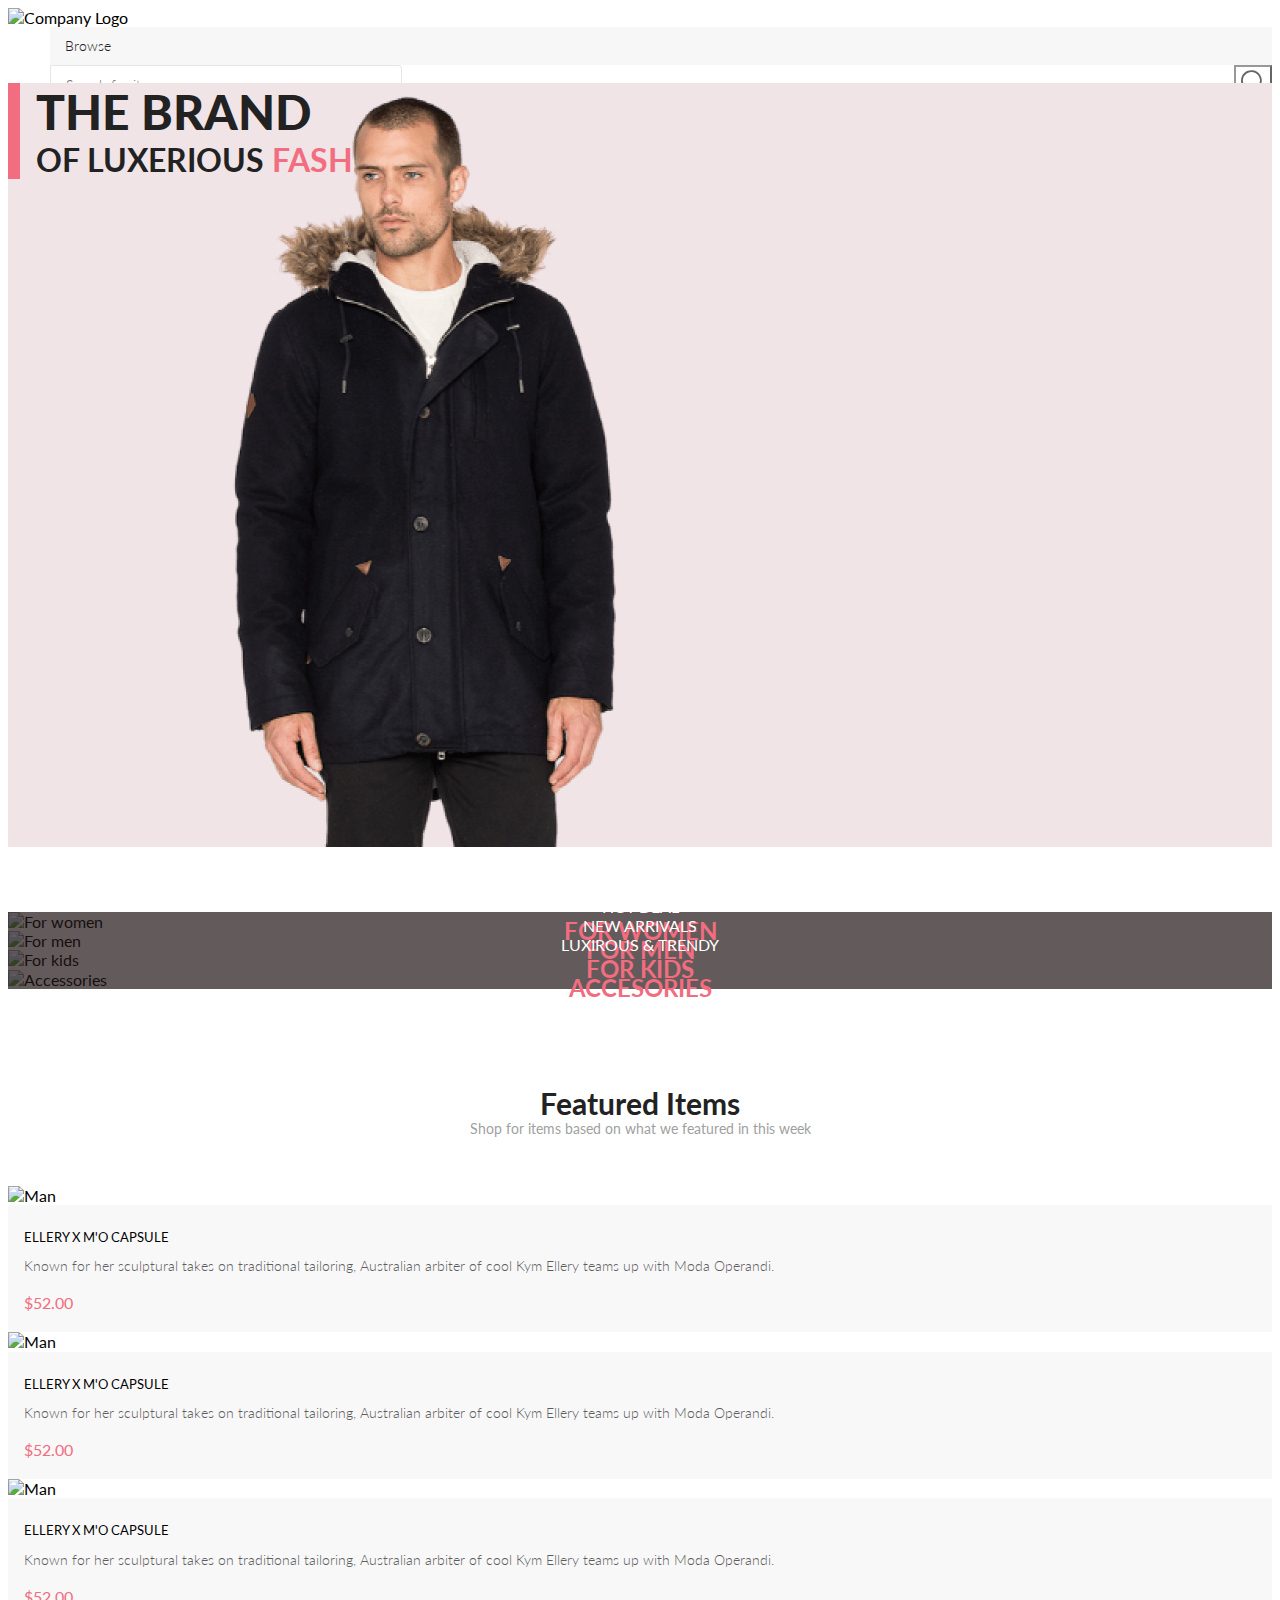
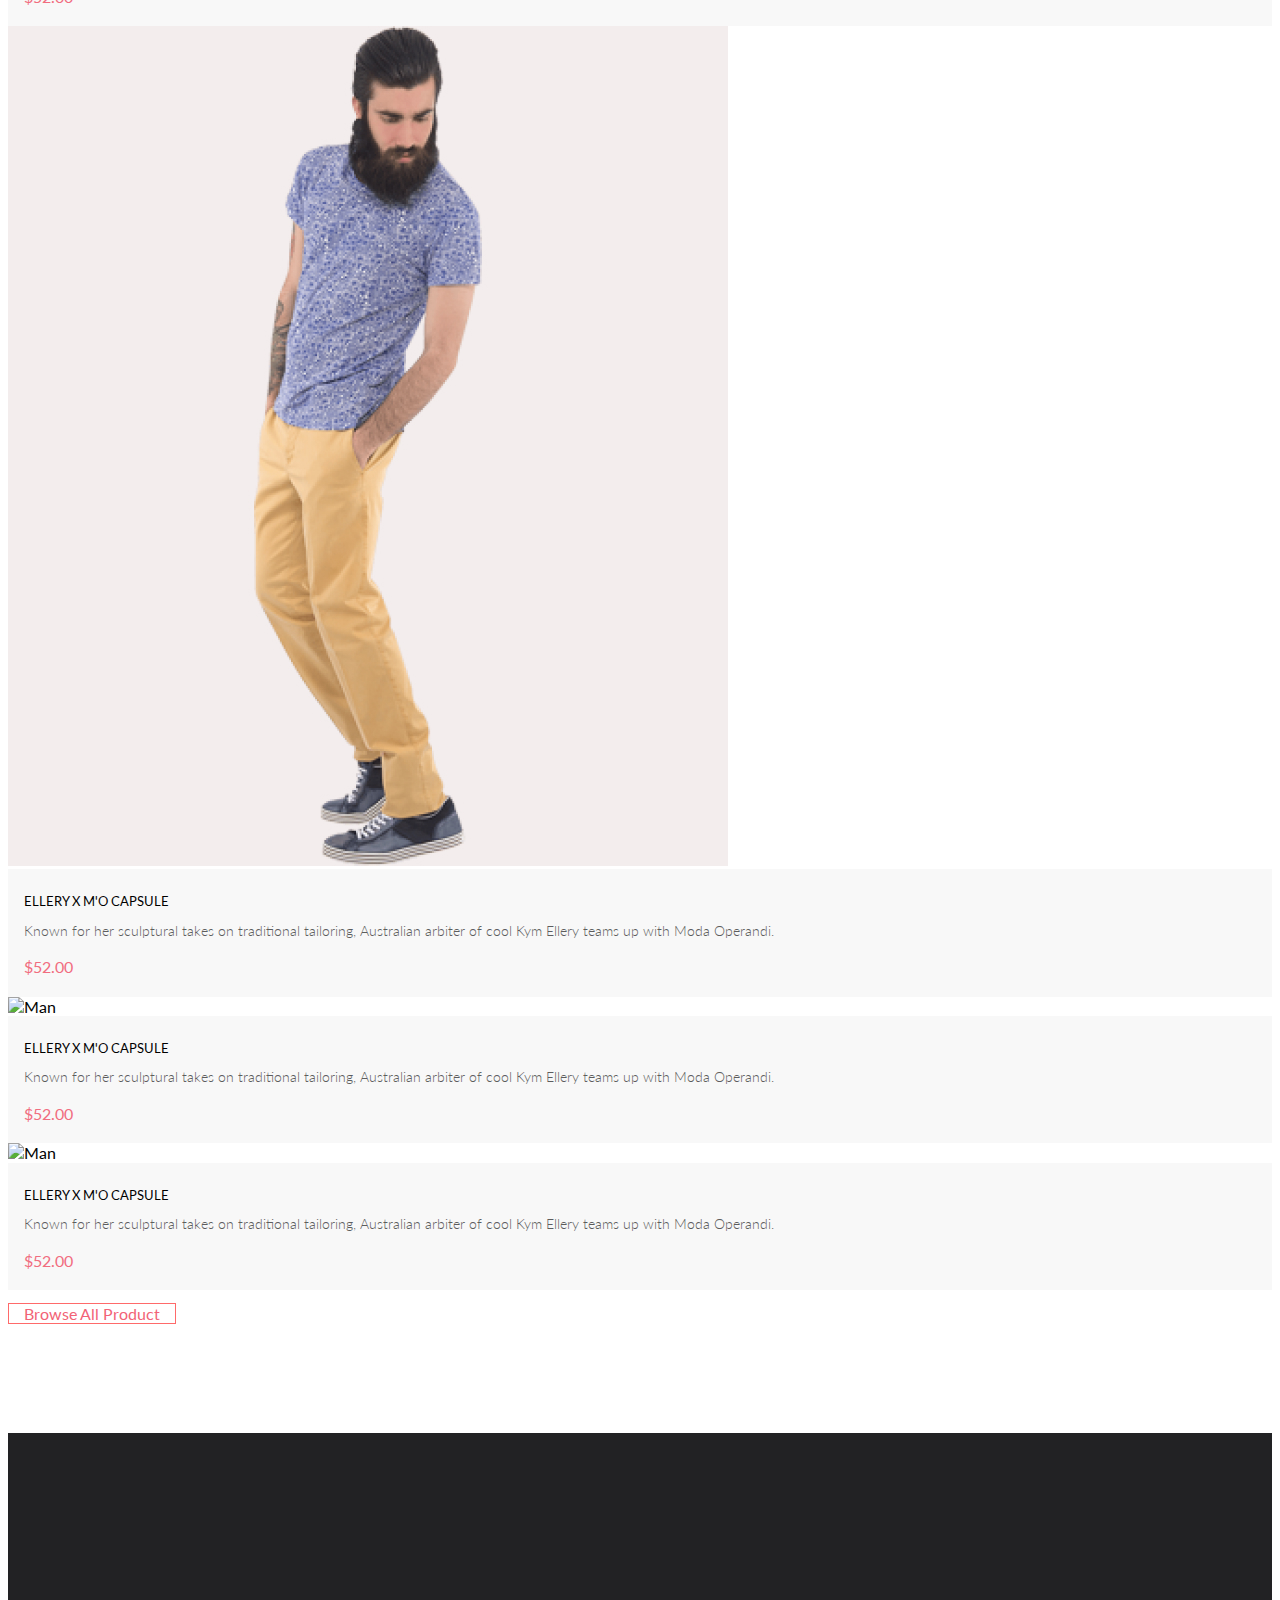
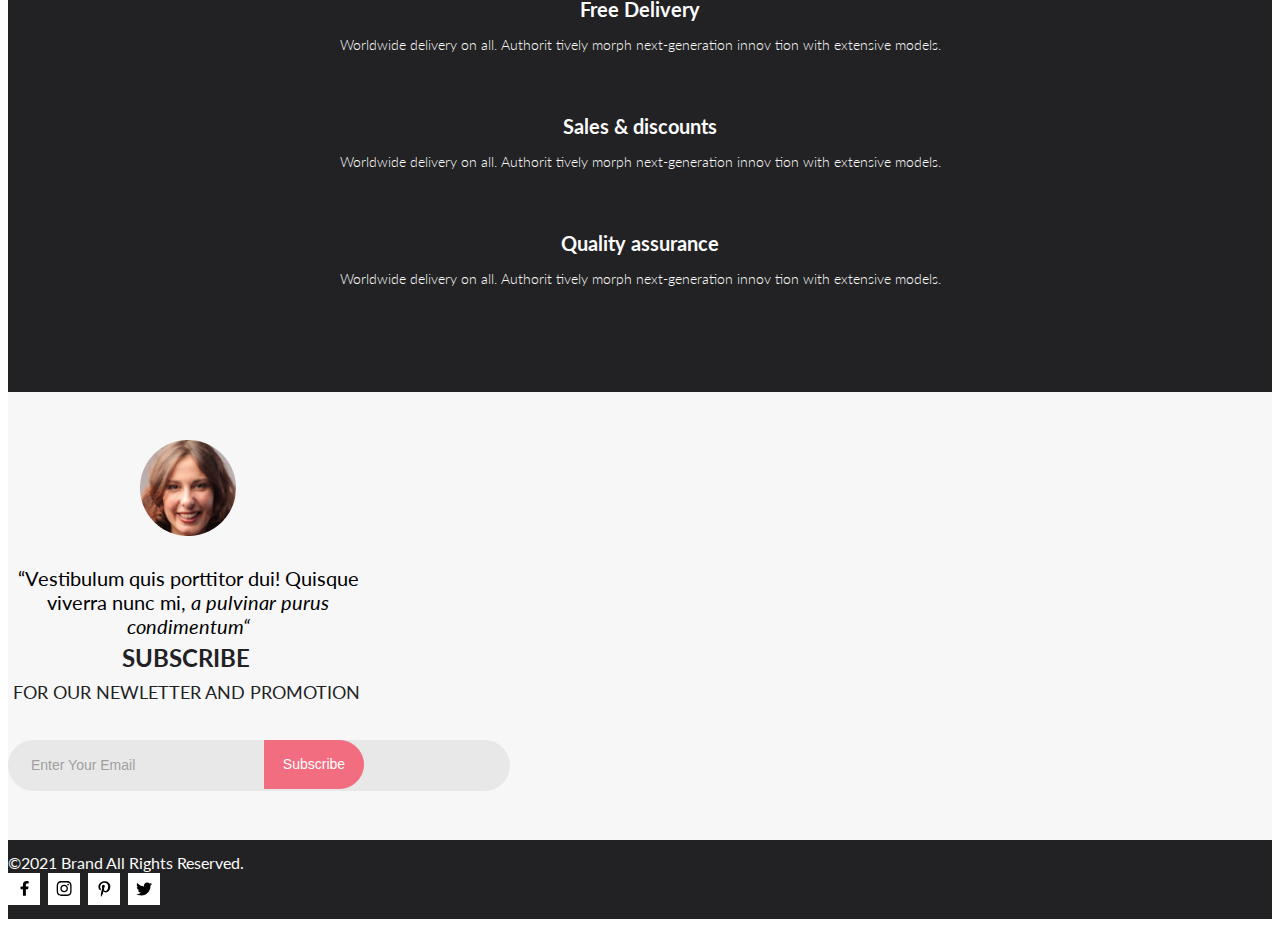
==== index.html @ 7953ea4a "homework2 частично.." ====
<!DOCTYPE html>
<html lang="en">
    <head>
        <meta charset="UTF-8" />
        <meta http-equiv="X-UA-Compatible" content="IE=edge" />
        <meta name="viewport" content="width=device-width, initial-scale=1.0" />
        <title>Shop</title>

        <link rel="preconnect" href="https://fonts.googleapis.com" />
        <link rel="preconnect" href="https://fonts.gstatic.com" crossorigin />
        <link
            href="https://fonts.googleapis.com/css2?family=Lato:ital,wght@0,300;0,400;0,700;0,900;1,400&family=Roboto&display=swap"
            rel="stylesheet"
        />
        <link href="https://fonts.googleapis.com/icon?family=Material+Icons"
              rel="stylesheet">
        <link
            href="https://cdn.jsdelivr.net/npm/bootstrap@5.1.3/dist/css/bootstrap.min.css"
            rel="stylesheet"
            integrity="sha384-1BmE4kWBq78iYhFldvKuhfTAU6auU8tT94WrHftjDbrCEXSU1oBoqyl2QvZ6jIW3"
            crossorigin="anonymous"
        />
        <link rel="stylesheet" href="assets/css/normalize.css" />
        <link rel="stylesheet" href="assets/css/style.css" />
        <link rel="stylesheet" href="assets/css/responsive.css" />
    </head>
    <body>
        <div class="page-wrapper">
            <header class="header d-flex align-items-center">
                <div class="container-xl d-flex justify-content-between">
                    <div class="header_left d-flex align-items-end">
                        <a href="index.html" class="logo">
                            <img
                                src="assets/img/elements/logo.png"
                                alt="Company Logo"
                                class="img-fluid"
                            />
                        </a>

                        <div class="search-box d-flex align-items-end">
                            <div class="search-cat-dropdown">
                                <span class="cat-dropdown_title">Browse</span>
                                <div class="cat-dropdown_menu">
                                    <ul class="category-list">
                                        <li class="category-list_item title">
                                            <span>MAN</span>
                                        </li>
                                        <li class="category-list_item">
                                            <a href="">Accessories</a>
                                        </li>
                                        <li class="category-list_item">
                                            <a href="">Bags</a>
                                        </li>
                                        <li class="category-list_item">
                                            <a href="">Denim</a>
                                        </li>
                                        <li class="category-list_item">
                                            <a href="">T-Shirts</a>
                                        </li>

                                        <li class="category-list_item title">
                                            <span>WOMAN</span>
                                        </li>
                                        <li class="category-list_item">
                                            <a href="">Accessories</a>
                                        </li>
                                        <li class="category-list_item">
                                            <a href="">Jackets & Coats</a>
                                        </li>
                                        <li class="category-list_item">
                                            <a href="">Polos</a>
                                        </li>
                                        <li class="category-list_item">
                                            <a href="">T-Shirts</a>
                                        </li>
                                        <li class="category-list_item">
                                            <a href="">Shirts</a>
                                        </li>

                                        <li class="category-list_item title">
                                            <span>KIDS</span>
                                        </li>
                                        <li class="category-list_item">
                                            <a href="">Accessories</a>
                                        </li>
                                        <li class="category-list_item">
                                            <a href="">Jackets & Coats</a>
                                        </li>
                                        <li class="category-list_item">
                                            <a href="">Polos</a>
                                        </li>
                                        <li class="category-list_item">
                                            <a href="">T-Shirts</a>
                                        </li>
                                        <li class="category-list_item">
                                            <a href="">Shirts</a>
                                        </li>
                                        <li class="category-list_item">
                                            <a href="">Bags</a>
                                        </li>
                                    </ul>
                                </div>
                            </div>
                            <form action="#" class="search-form">
                                <input type="text" placeholder="Search for item...">
                                <button type="submit"></button>
                            </form>
                        </div>
                    </div>

                    <div class="header_right d-flex align-items-end">
                        <span class="menu-btn"></span>
                        <a
                            href="registration.html"
                            class="account-link d-none d-sm-flex"
                        ></a>
                        <a href="cart.html" class="cart-link d-none d-sm-flex">
                            <span class="cart-link_count">5</span>
                        </a>
                    </div>
                </div>

                <nav class="main-menu">
                    <span class="main-menu_title">MENU</span>
                    <span class="close-btn"></span>
                    <ul class="category-list">
                        <li class="category-list_item title">
                            <span>MAN</span>
                        </li>
                        <li class="category-list_item">
                            <a href="">Accessories</a>
                        </li>
                        <li class="category-list_item">
                            <a href="">Bags</a>
                        </li>
                        <li class="category-list_item">
                            <a href="">Denim</a>
                        </li>
                        <li class="category-list_item">
                            <a href="">T-Shirts</a>
                        </li>

                        <li class="category-list_item title">
                            <span>WOMAN</span>
                        </li>
                        <li class="category-list_item">
                            <a href="">Accessories</a>
                        </li>
                        <li class="category-list_item">
                            <a href="">Jackets & Coats</a>
                        </li>
                        <li class="category-list_item">
                            <a href="">Polos</a>
                        </li>
                        <li class="category-list_item">
                            <a href="">T-Shirts</a>
                        </li>
                        <li class="category-list_item">
                            <a href="">Shirts</a>
                        </li>

                        <li class="category-list_item title">
                            <span>KIDS</span>
                        </li>
                        <li class="category-list_item">
                            <a href="">Accessories</a>
                        </li>
                        <li class="category-list_item">
                            <a href="">Jackets & Coats</a>
                        </li>
                        <li class="category-list_item">
                            <a href="">Polos</a>
                        </li>
                        <li class="category-list_item">
                            <a href="">T-Shirts</a>
                        </li>
                        <li class="category-list_item">
                            <a href="">Shirts</a>
                        </li>
                        <li class="category-list_item">
                            <a href="">Bags</a>
                        </li>
                    </ul>
                </nav>
            </header>
            <main class="page-container">
                <section class="page-top">
                    <div class="container-xl height-100">
                        <div class="row g-0 height-100">
                            <div class="col-sm-6 d-none d-sm-flex page-top_img">
                                <img
                                    src="assets/img/content/man1.png"
                                    alt="Man"
                                    class="img-fluid"
                                />
                            </div>

                            <div class="col-sm-6 d-flex align-items-center">
                                <div class="page-top_header">
                                    <h1>THE BRAND</h1>
                                    <span>OF LUXERIOUS <i>FASHION</i></span>
                                </div>
                            </div>
                        </div>
                    </div>
                </section>

                <section class="accent-box">
                    <div class="container-xl">
                        <div class="row">
                            <div class="col-sm-4">
                                <a href="" class="accent-box_item">
                                    <img
                                        src="assets/img/content/forwomen.jpg"
                                        alt="For women"
                                        class="img-fluid"
                                    />
                                    <span class="title">
                                        <span>30% OFF</span>
                                        <h2>FOR WOMEN</h2>
                                    </span>
                                </a>
                            </div>

                            <div class="col-sm-4">
                                <a href="" class="accent-box_item">
                                    <img
                                        src="assets/img/content/formen.jpg"
                                        alt="For men"
                                        class="img-fluid"
                                    />
                                    <span class="title">
                                        <span>HOT DEAL</span>
                                        <h2>FOR MEN</h2>
                                    </span>
                                </a>
                            </div>

                            <div class="col-sm-4">
                                <a href="" class="accent-box_item">
                                    <img
                                        src="assets/img/content/forkids.jpg"
                                        alt="For kids"
                                        class="img-fluid"
                                    />
                                    <span class="title">
                                        <span>NEW ARRIVALS</span>
                                        <h2>FOR kids</h2>
                                    </span>
                                </a>
                            </div>

                            <div class="col-12">
                                <a href="" class="accent-box_item">
                                    <img
                                        src="assets/img/content/accessories.jpg"
                                        alt="Accessories"
                                        class="img-fluid"
                                    />
                                    <span class="title">
                                        <span>LUXIROUS & TRENDY</span>
                                        <h2>ACCESORIES</h2>
                                    </span>
                                </a>
                            </div>
                        </div>
                    </div>
                </section>

                <section class="featured-box">
                    <div class="container-xl">
                        <h2 class="featured-box_title">Featured Items</h2>
                        <span class="featured-box_subtitle">
                            Shop for items based on what we featured in this
                            week
                        </span>
                        <div class="row">
                            <div class="col-sm-6 col-md-4">
                                <div class="product-card">
                                    <div class="product-card_img">
                                        <div class="overlay">
                                            <button
                                                type="button"
                                                class="product-card_btn"
                                            >
                                                Add to Cart
                                            </button>
                                        </div>
                                        <img
                                            src="assets/img/content/man2.jpg"
                                            alt="Man"
                                            class="img-fluid"
                                        />
                                    </div>

                                    <a
                                        href="catalog/detail.html"
                                        class="product-card_descr"
                                    >
                                        <span class="title">
                                            ELLERY X M'O CAPSULE
                                        </span>
                                        <p>
                                            Known for her sculptural takes on
                                            traditional tailoring, Australian
                                            arbiter of cool Kym Ellery teams up
                                            with Moda Operandi.
                                        </p>
                                        <span class="price">$52.00</span>
                                    </a>
                                </div>
                            </div>
                            <div class="col-sm-6 col-md-4">
                                <div class="product-card">
                                    <div class="product-card_img">
                                        <div class="overlay">
                                            <button
                                                type="button"
                                                class="product-card_btn"
                                            >
                                                Add to Cart
                                            </button>
                                        </div>
                                        <img
                                            src="assets/img/content/women1.jpg"
                                            alt="Man"
                                            class="img-fluid"
                                        />
                                    </div>

                                    <a
                                        href="catalog/detail.html"
                                        class="product-card_descr"
                                    >
                                        <span class="title">
                                            ELLERY X M'O CAPSULE
                                        </span>
                                        <p>
                                            Known for her sculptural takes on
                                            traditional tailoring, Australian
                                            arbiter of cool Kym Ellery teams up
                                            with Moda Operandi.
                                        </p>
                                        <span class="price">$52.00</span>
                                    </a>
                                </div>
                            </div>
                            <div class="col-sm-6 col-md-4">
                                <div class="product-card">
                                    <div class="product-card_img">
                                        <div class="overlay">
                                            <button
                                                type="button"
                                                class="product-card_btn"
                                            >
                                                Add to Cart
                                            </button>
                                        </div>
                                        <img
                                            src="assets/img/content/man3.jpg"
                                            alt="Man"
                                            class="img-fluid"
                                        />
                                    </div>

                                    <a
                                        href="catalog/detail.html"
                                        class="product-card_descr"
                                    >
                                        <span class="title">
                                            ELLERY X M'O CAPSULE
                                        </span>
                                        <p>
                                            Known for her sculptural takes on
                                            traditional tailoring, Australian
                                            arbiter of cool Kym Ellery teams up
                                            with Moda Operandi.
                                        </p>
                                        <span class="price">$52.00</span>
                                    </a>
                                </div>
                            </div>
                            <div class="col-sm-6 col-md-4">
                                <div class="product-card">
                                    <div class="product-card_img">
                                        <div class="overlay">
                                            <button
                                                type="button"
                                                class="product-card_btn"
                                            >
                                                Add to Cart
                                            </button>
                                        </div>
                                        <img
                                            src="assets/img/content/man4.jpg"
                                            alt="Man"
                                            class="img-fluid"
                                        />
                                    </div>

                                    <a
                                        href="catalog/detail.html"
                                        class="product-card_descr"
                                    >
                                        <span class="title">
                                            ELLERY X M'O CAPSULE
                                        </span>
                                        <p>
                                            Known for her sculptural takes on
                                            traditional tailoring, Australian
                                            arbiter of cool Kym Ellery teams up
                                            with Moda Operandi.
                                        </p>
                                        <span class="price">$52.00</span>
                                    </a>
                                </div>
                            </div>
                            <div class="col-sm-6 col-md-4">
                                <div class="product-card">
                                    <div class="product-card_img">
                                        <div class="overlay">
                                            <button
                                                type="button"
                                                class="product-card_btn"
                                            >
                                                Add to Cart
                                            </button>
                                        </div>
                                        <img
                                            src="assets/img/content/women2.jpg"
                                            alt="Man"
                                            class="img-fluid"
                                        />
                                    </div>

                                    <a
                                        href="catalog/detail.html"
                                        class="product-card_descr"
                                    >
                                        <span class="title">
                                            ELLERY X M'O CAPSULE
                                        </span>
                                        <p>
                                            Known for her sculptural takes on
                                            traditional tailoring, Australian
                                            arbiter of cool Kym Ellery teams up
                                            with Moda Operandi.
                                        </p>
                                        <span class="price">$52.00</span>
                                    </a>
                                </div>
                            </div>
                            <div class="col-sm-6 col-md-4">
                                <div class="product-card">
                                    <div class="product-card_img">
                                        <div class="overlay">
                                            <button
                                                type="button"
                                                class="product-card_btn"
                                            >
                                                Add to Cart
                                            </button>
                                        </div>
                                        <img
                                            src="assets/img/content/women3.jpg"
                                            alt="Man"
                                            class="img-fluid"
                                        />
                                    </div>

                                    <a
                                        href="catalog/detail.html"
                                        class="product-card_descr"
                                    >
                                        <span class="title">
                                            ELLERY X M'O CAPSULE
                                        </span>
                                        <p>
                                            Known for her sculptural takes on
                                            traditional tailoring, Australian
                                            arbiter of cool Kym Ellery teams up
                                            with Moda Operandi.
                                        </p>
                                        <span class="price">$52.00</span>
                                    </a>
                                </div>
                            </div>

                            <div class="col-12 d-flex justify-content-center">
                                <a
                                    href="catalog/index.html"
                                    class="view-all-link"
                                >
                                    Browse All Product
                                </a>
                            </div>
                        </div>
                    </div>
                </section>

                <section class="benefits-box">
                    <div class="container-xl">
                        <div class="row">
                            <div class="col-md-4 benefits-box_item delivery">
                                <h3>Free Delivery</h3>
                                <p>
                                    Worldwide delivery on all. Authorit tively
                                    morph next-generation innov tion with
                                    extensive models.
                                </p>
                            </div>

                            <div class="col-md-4 benefits-box_item sales">
                                <h3>Sales & discounts</h3>
                                <p>
                                    Worldwide delivery on all. Authorit tively
                                    morph next-generation innov tion with
                                    extensive models.
                                </p>
                            </div>

                            <div class="col-md-4 benefits-box_item quality">
                                <h3>Quality assurance</h3>
                                <p>
                                    Worldwide delivery on all. Authorit tively
                                    morph next-generation innov tion with
                                    extensive models.
                                </p>
                            </div>
                        </div>
                    </div>
                </section>
            </main>
        </div>
        <footer class="footer">
            <div class="footer_main">
                <div class="container-xl">
                    <div class="row">
                        <div class="col-md-6 d-flex justify-content-center">
                            <div class="about-us">
                                <img
                                    src="assets/img/content/Intersect.png"
                                    alt=""
                                />
                                <p>
                                    “Vestibulum quis porttitor dui! Quisque
                                    viverra nunc mi,
                                    <em>a pulvinar purus condimentum“</em>
                                </p>
                            </div>
                        </div>
                        <div
                            class="col-md-6 d-flex justify-content-center align-items-end"
                        >
                            <div class="subscribe">
                                <h4>SUBSCRIBE</h4>
                                <p>FOR OUR NEWLETTER AND PROMOTION</p>
                                <div class="input-box">
                                    <input
                                        type="text"
                                        class="subscribe_email"
                                        placeholder="Enter Your Email"
                                    />
                                    <button type="submit">Subscribe</button>
                                </div>
                            </div>
                        </div>
                    </div>
                </div>
            </div>

            <div class="footer_bottom">
                <div class="container-xl">
                    <div class="row">
                        <div
                            class="col-sm-6 d-flex justify-content-center justify-content-sm-start align-items-center order-2 order-sm-1"
                        >
                            <span class="copyright">
                                &copy;2021 Brand All Rights Reserved.
                            </span>
                        </div>

                        <div
                            class="col-sm-6 d-flex justify-content-center justify-content-sm-end order-sm-2"
                        >
                            <span class="social-links">
                                <a
                                    href="facebook.com"
                                    class="social-links_ico fb"
                                ></a>
                                <a
                                    href="instagram.com"
                                    class="social-links_ico inst"
                                ></a>
                                <a
                                    href="pinterest.com"
                                    class="social-links_ico pin"
                                ></a>
                                <a
                                    href="twitter.com"
                                    class="social-links_ico twit"
                                ></a>
                            </span>
                        </div>
                    </div>
                </div>
            </div>
        </footer>

        <script src="https://cdn.jsdelivr.net/npm/jquery@3/dist/jquery.min.js"></script>
        <script>
            $(".menu-btn, .close-btn").click(function () {
                $(".main-menu").toggleClass("active");
            });
        </script>
    </body>
</html>
---- assets/css/style.css ----
body {
    font-family: "Lato", sans-serif;
    font-size: 16px;
    font-weight: 400;
    line-height: 1.2;
}

a,
a:hover {
    text-decoration: none;
    color: inherit;
}

.height-100 {
    height: 100%;
}

.page-wrapper {
    display: flex;
    flex-direction: column;
}

.page-container {
    flex-grow: 1;
}

.header {
    height: 75px;
    background: #fff;
}

.search-btn {
    width: 26px;
    height: 26px;
    background: url("../img/elements/search-btn.svg") center center / contain
        no-repeat;
    margin-left: 41px;
    cursor: pointer;
}

.menu-btn {
    width: 32px;
    height: 23px;
    background: url("../img/elements/menu-btn.svg") center center / contain
        no-repeat;
    cursor: pointer;
}

.account-link {
    width: 29px;
    height: 29px;
    background: url("../img/elements/user-ico.svg") center center / contain
        no-repeat;
    margin-right: 33px;
}

.cart-link {
    width: 32px;
    height: 29px;
    background: url("../img/elements/cart-ico.svg") center center / contain
        no-repeat;
    position: relative;
}

.cart-link_count {
    display: flex;
    justify-content: center;
    align-items: center;
    min-width: 20px;
    min-height: 20px;
    padding: 0 4px;
    background: #f16d7f;
    color: #fff;
    border-radius: 20px;
    position: absolute;
    top: -10px;
    right: -10px;
}

.search-box {
    margin-left: 42px;
}
.search-box .cat-dropdown_title {
    display: block;
    font-family: Lato, sans-serif;
    font-size: 14px;
    line-height: 38px;
    font-weight: 300;
    background: url("../img/elements/expand_more.svg") center right /14px no-repeat, #f7f7f7;
    color: #222222;
    padding: 0 15px;
    cursor: pointer;
}

.search-cat-dropdown {
    position: relative;
}

.search-cat-dropdown .cat-dropdown_menu {
    width: 262px;
    background: #fff;
    border-radius: 5px;
    position: absolute;
    top: 100%;
    left: 0;
    z-index: 99;
    box-shadow: 0 3px 6px rgba(0,0,0,0.16), 0 3px 6px rgba(0,0,0,0.23);
    padding: 20px 15px;
    opacity: 0;
    visibility: hidden;
    transition: visibility .3s, opacity .3s;
}

.search-cat-dropdown:hover .cat-dropdown_menu {
    opacity: 1;
    visibility: visible;
}

.search-form > input {
    display: block;
    font-family: Lato, sans-serif;
    font-size: 14px;
    line-height: 38px;
    height: 38px;
    width: 320px;
    font-weight: 300;
    padding: 0 15px;
    border: 1px solid #e6e6e6;
    border-radius: 0 3px 3px 0;
    background: #fff;
    outline: none;
}
.search-form {
    position: relative;
}
.search-form > button {
    height: 38px;
    width: 38px;
    position: absolute;
    top: 0;
    right: 0;
    background: url("../img/elements/search-btn.svg") center center no-repeat;
    opacity: .6;
    outline: none;
}

.main-menu {
    position: fixed;
    top: 75px;
    right: -320px;
    z-index: 200;
    height: calc(100vh - 75px);
    max-width: 320px;
    padding: 34px;
    background: #ffffff;
    box-shadow: 6px 4px 35px rgba(0, 0, 0, 0.21);
    overflow-y: auto;
    transition: right 0.3s;
}

.main-menu.active {
    right: 0;
}

.main-menu_title {
    display: block;
    font-weight: 700;
    font-size: 14px;
    color: #000000;
    margin-bottom: 24px;
}

.close-btn {
    display: block;
    width: 48px;
    height: 48px;
    background: url("../img/elements/close-btn.svg") center center / 12px
        no-repeat;
    position: absolute;
    top: 0;
    right: 0;
    cursor: pointer;
}

.category-list {
    list-style-type: none;
    padding: 0;
    margin: 0;
}

.category-list_item {
    font-size: 14px;
    margin-bottom: 11px;
    color: #6f6e6e;
}

.category-list_item.title {
    color: #f16d7f;
    margin: 20px 0 12px;
}

.category-list_item a:hover {
    color: #000;
}

.page-top {
    height: calc(100vh - 75px);
    max-height: 375px;
    background: #f1e4e6;
    position: relative;
}

.page-top_img img {
    position: absolute;
    top: 0;
    left: 0;
    max-height: 100%;
}

.page-top_header {
    border-left: 12px solid #f16d7f;
    padding-left: 16px;
}

.page-top_header h1 {
    font-style: normal;
    font-weight: 900;
    font-size: 38px;
    color: #222222;
    margin: 0;
}

.page-top_header span {
    display: inline-block;
    font-weight: 700;
    font-size: 20px;
    color: #222222;
}

.page-top_header i {
    color: #f16d7f;
    font-style: normal;
}

.accent-box {
    padding-top: 65px;
}

.accent-box .row {
    --bs-gutter-x: 0;
    --bs-gutter-y: 32px;
}

.accent-box_item {
    display: flex;
    position: relative;
}

.accent-box_item::after {
    content: "";
    height: 100%;
    width: 100%;
    background: rgba(33, 22, 22, 0.7);
    position: absolute;
    top: 0;
    left: 0;
}

.accent-box_item .title {
    display: flex;
    flex-direction: column;
    justify-content: center;
    align-items: center;
    width: 100%;
    height: 100%;
    text-transform: uppercase;
    position: absolute;
    top: 0;
    left: 0;
    z-index: 1;
}

.accent-box_item .title > span {
    font-size: 16px;
    text-align: center;
    color: #ffffff;
}

.accent-box_item .title > h2 {
    font-weight: 700;
    font-size: 24px;
    text-align: center;
    color: #f16d7f;
}

.featured-box {
    padding: 96px 0;
}

.featured-box .row {
    --bs-gutter-x: 30px;
    --bs-gutter-y: 30px;
}

.product-card_img {
    position: relative;
    cursor: pointer;
}

.product-card_img .overlay {
    display: flex;
    align-items: center;
    justify-content: center;
    width: 100%;
    height: calc(100% + 2px);
    background: rgba(58, 56, 56, 0.86);
    position: absolute;
    top: 0;
    left: 0;
    transform: scale3d(0, 0, 0);
    transition: transform 0.3s ease;
}

.product-card:hover .overlay {
    transform: scale3d(1, 1, 1);
}

.product-card_btn {
    font-family: "Lato", sans-serif;
    font-style: normal;
    font-weight: 400;
    font-size: 14px;
    color: #ffffff;
    border: 1px solid #ffffff;
    background: url("../img/elements/cart-ico.svg") left 13px center / 26px 24px
            no-repeat,
        transparent;
    height: 43px;
    line-height: 43px;
    padding: 0 16px 0 50px;
}

.product-card_descr {
    display: flex;
    flex-direction: column;
    padding: 25px 29px 20px 16px;
    background: #f8f8f8;
}

.product-card_descr .title {
    font-weight: 400;
    font-size: 13px;
    color: #000000;
}

.product-card_descr p {
    font-weight: 300;
    font-size: 14px;
    color: #5d5d5d;
    padding: 13px 0 18px;
    margin: 0;
}

.product-card_descr .price {
    color: #f16d7f;
}

.featured-box_title {
    font-size: 30px;
    text-align: center;
    color: #222222;
    margin: 0;
}

.featured-box_subtitle {
    display: block;
    text-align: center;
    font-size: 14px;
    color: #9f9f9f;
    margin-bottom: 48px;
}

.view-all-link {
    margin-top: 48px;
    color: #f26376;
    height: 47px;
    line-height: 47px;
    text-align: center;
    min-width: 211px;
    padding: 0 15px;
    border: 1px solid #ff6a6a;
    position: relative;
    transition: color 0.3s;
}

.view-all-link::after {
    content: "";
    display: block;
    width: 100%;
    height: 100%;
    background: #ff6a6a;
    border-radius: 100%;
    position: absolute;
    top: 0;
    left: 0;
    z-index: -1;
    transform: scale3d(0, 0, 0);
    opacity: 0;
    transition: transform 0.2s ease-in, opacity 0.3s, border-radius 0.3s;
}

.view-all-link:hover {
    color: #fff;
}

.view-all-link:hover::after {
    transform: scale3d(1, 1, 1);
    opacity: 1;
    border-radius: 0;
}

.benefits-box {
    padding: 48px 0 64px;
    background: #222224;
}

.benefits-box_item {
    display: flex;
    flex-direction: column;
    justify-content: space-between;
    align-items: center;
}

.benefits-box_item:not(:last-child) {
    margin-bottom: 48px;
}

.benefits-box_item::before {
    content: "";
    width: 50px;
    height: 50px;
    margin-bottom: 10px;
}

.benefits-box_item.delivery::before {
    background: url("../img/elements/delivery-ico.svg") center center no-repeat;
}

.benefits-box_item.sales::before {
    background: url("../img/elements/sales-ico.svg") center center no-repeat;
}

.benefits-box_item.quality::before {
    background: url("../img/elements/quality-ico.svg") center center no-repeat;
}

.benefits-box_item h3 {
    font-size: 20px;
    color: #fbfbfb;
    margin: 0;
}

.benefits-box_item p {
    font-weight: 300;
    font-size: 14px;
    color: #fbfbfb;
    text-align: center;
    margin: 16px 0 0;
}

.footer_main {
    display: flex;
    flex-direction: column;
    justify-content: center;
    min-height: 448px;
    background: url("../img/elements/subscribe-bg.jpg") center center / cover
        no-repeat;
    position: relative;
}

.footer_main::after {
    content: "";
    display: block;
    width: 100%;
    height: 100%;
    background: rgba(244, 244, 244, 0.7);
    position: absolute;
    top: 0;
    left: 0;
}
.about-us,
.subscribe {
    position: relative;
    z-index: 1;
}

.about-us {
    display: flex;
    flex-direction: column;
    align-items: center;
    text-align: center;
    font-size: 20px;
    max-width: 360px;
}

.about-us p {
    margin: 30px 0 0;
}

.subscribe {
    max-width: 356px;
    line-height: 1.65;
    text-align: center;
    color: #222224;
    margin-top: 48px;
}

.subscribe h4 {
    font-weight: 700;
    font-size: 24px;
    margin: 0;
}

.subscribe p {
    font-size: 18px;
    margin: 0 0 32px;
}

.input-box {
    position: relative;
}

.subscribe input {
    display: block;
    font-size: 14px;
    color: #222224;
    opacity: 0.67;
    width: 100%;
    height: 49px;
    line-height: 49px;
    background: #e1e1e1;
    border: 1px solid #e1e1e1;
    outline: none;
    border-radius: 49px;
    padding: 0 122px 0 22px;
}

.subscribe button {
    display: inline-block;
    font-size: 14px;
    text-align: center;
    color: #ffffff;
    width: 100px;
    height: 49px;
    border: 1px solid #f16d7f;
    border-radius: 0 49px 49px 0;
    background: #f16d7f;
    position: absolute;
    top: 0;
    right: 0;
    transition: background 0.3s;
}

.subscribe button:hover {
    background: #e05c6e;
}

.footer_bottom {
    display: flex;
    align-items: center;
    min-height: 79px;
    background: #222224;
}

.copyright {
    font-size: 16px;
    color: #fbfbfb;
}
.social-links {
    display: flex;
    padding: 43px 0 40px;
}

.social-links_ico {
    display: flex;
    width: 32px;
    height: 32px;
    background: #fff;
    position: relative;
    transition: background 0.3s;
}

.social-links_ico:not(:last-child) {
    margin-right: 8px;
}

.social-links_ico:hover {
    background: #f16d7f;
}

.social-links_ico::after {
    content: "";
    width: 100%;
    height: 100%;
    position: absolute;
    top: 0;
    left: 0;
    transition: background 0.3s;
}

.social-links_ico.fb::after {
    background: url("../img/elements/facebook.svg") center center no-repeat;
}

.social-links_ico.fb:hover::after {
    background: url("../img/elements/facebook_hover.svg") center center
        no-repeat;
}

.social-links_ico.inst::after {
    background: url("../img/elements/instagram.svg") center center no-repeat;
}

.social-links_ico.inst:hover::after {
    background: url("../img/elements/instagram_hover.svg") center center
        no-repeat;
}

.social-links_ico.pin::after {
    background: url("../img/elements/pinterest.svg") center center no-repeat;
}

.social-links_ico.pin:hover::after {
    background: url("../img/elements/pinterest_hover.svg") center center
        no-repeat;
}

.social-links_ico.twit::after {
    background: url("../img/elements/twitter.svg") center center no-repeat;
}

.social-links_ico.twit:hover::after {
    background: url("../img/elements/twitter_hover.svg") center center no-repeat;
}
---- assets/css/responsive.css ----
@media (min-width: 576px) {
    .menu-btn {
        margin-right: 33px;
    }

    .page-top {
        max-height: 368px;
    }

    .page-top_header h1 {
        font-size: 44px;
    }

    .page-top_header span {
        font-size: 24px;
    }

    .accent-box .row {
        --bs-gutter-x: 20px;
        --bs-gutter-y: 20px;
    }

    .social-links {
        padding: 0;
    }
}

@media (min-width: 768px) {
    .page-top_header h1 {
        font-size: 48px;
    }
    .page-top_header span {
        font-size: 32px;
    }

    .accent-box .row {
        --bs-gutter-x: 30px;
        --bs-gutter-y: 30px;
    }

    .benefits-box {
        padding: 104px 0;
    }

    .benefits-box_item:not(:last-child) {
        margin: 0;
    }

    .subscribe {
        margin-top: 0;
    }
}

@media (min-width: 992px) {
    .page-top {
        max-height: 764px;
    }
}
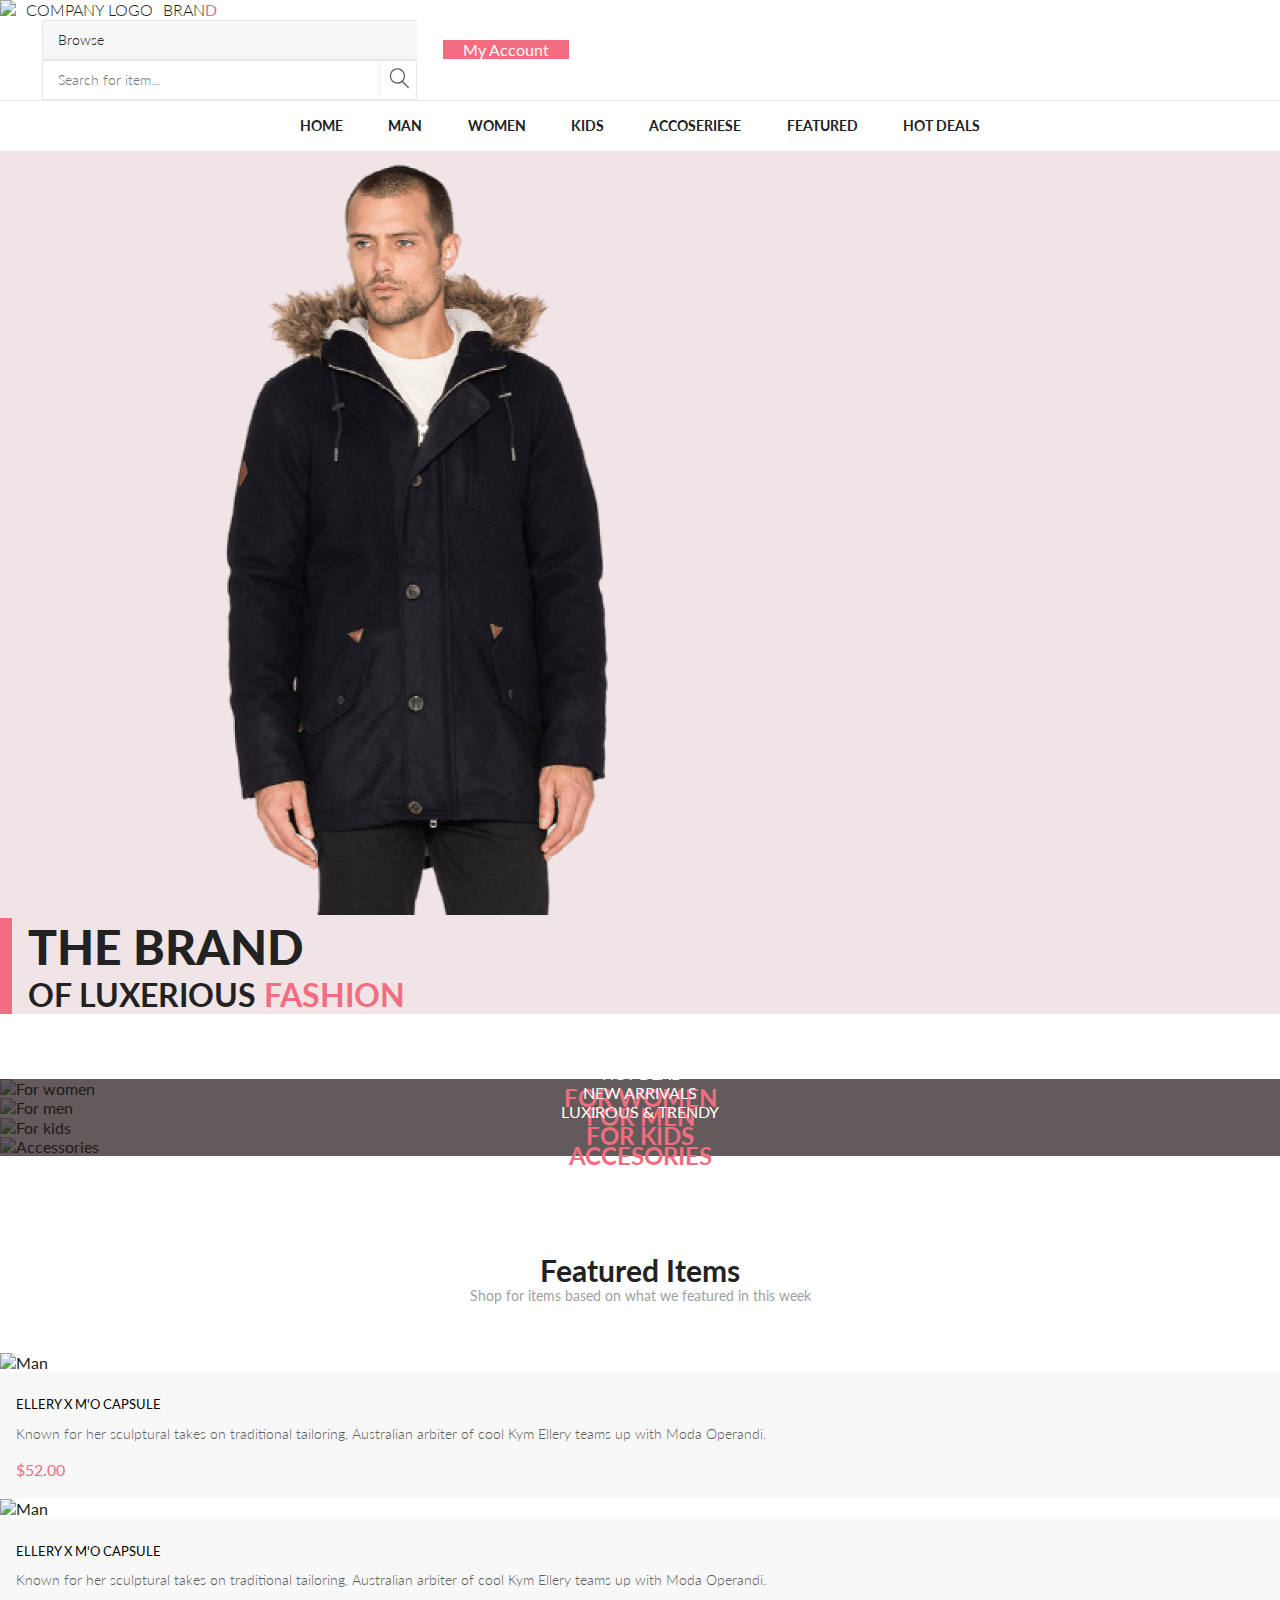
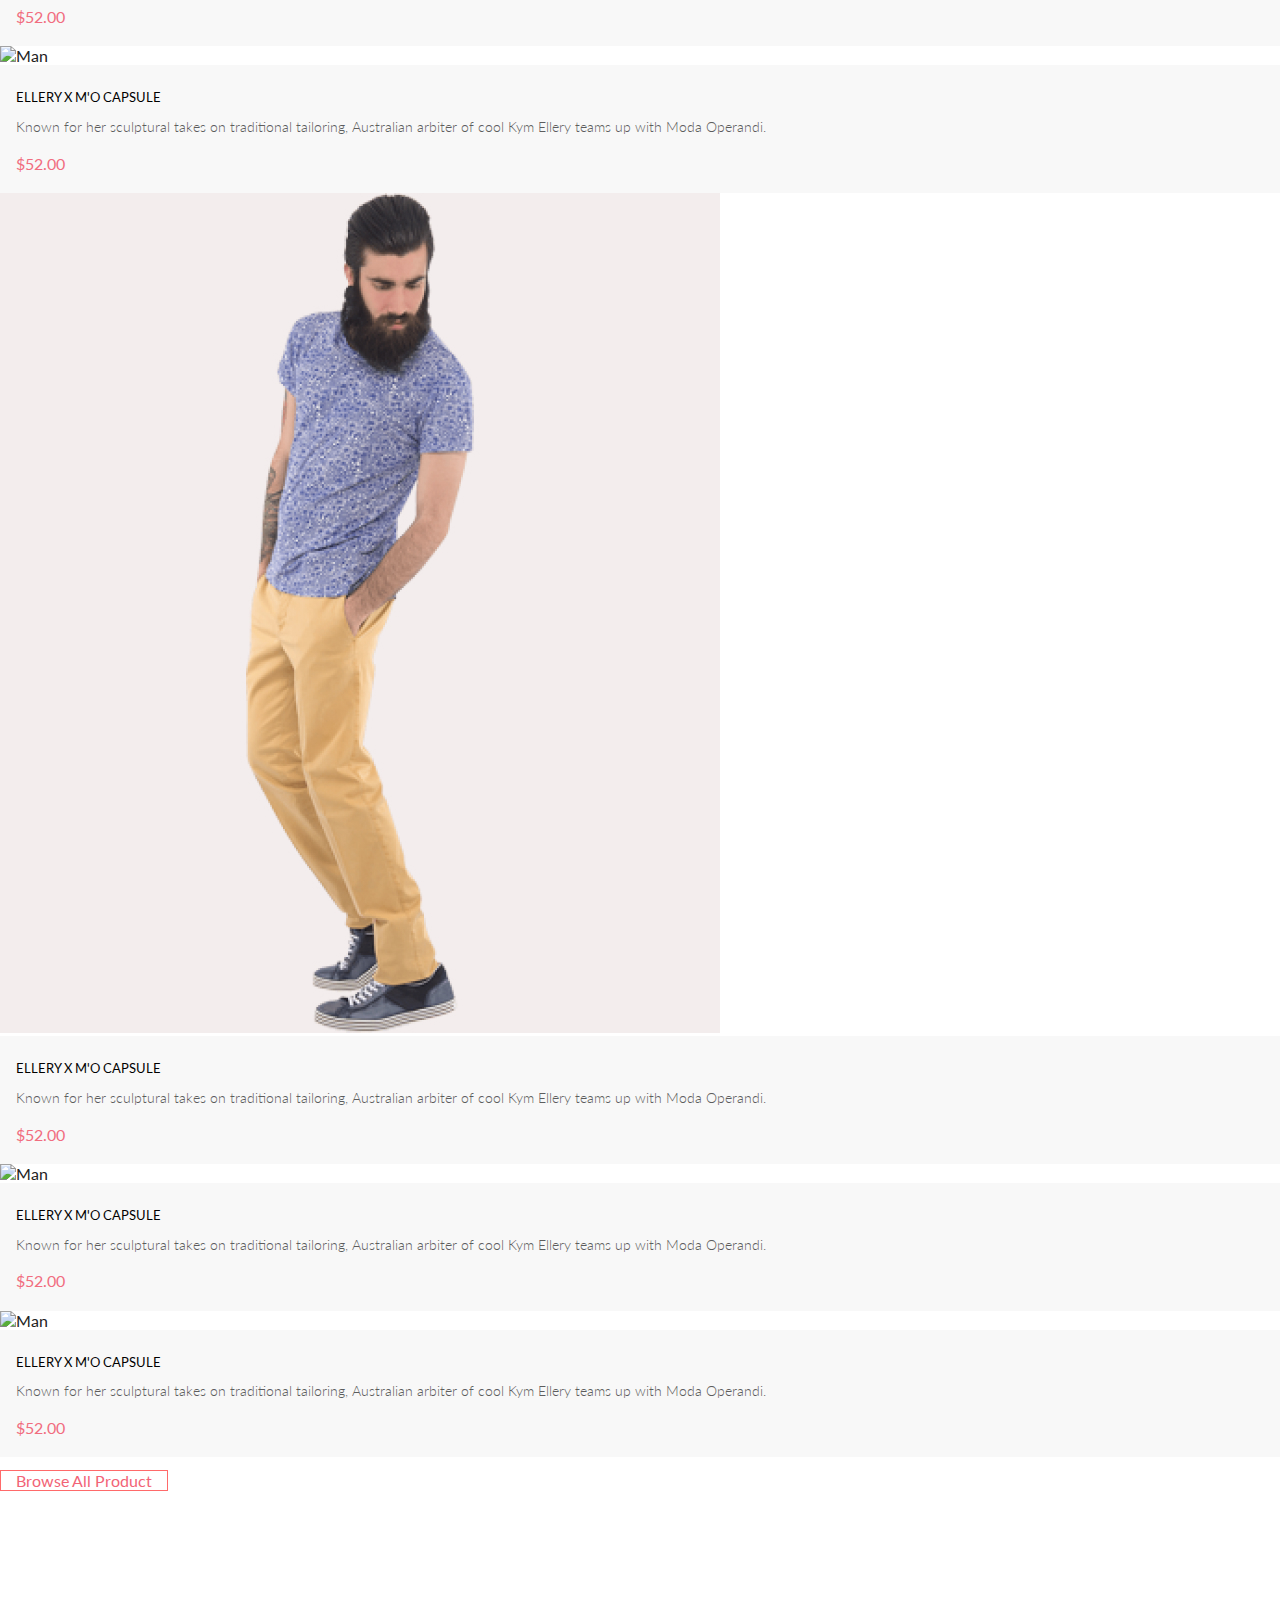
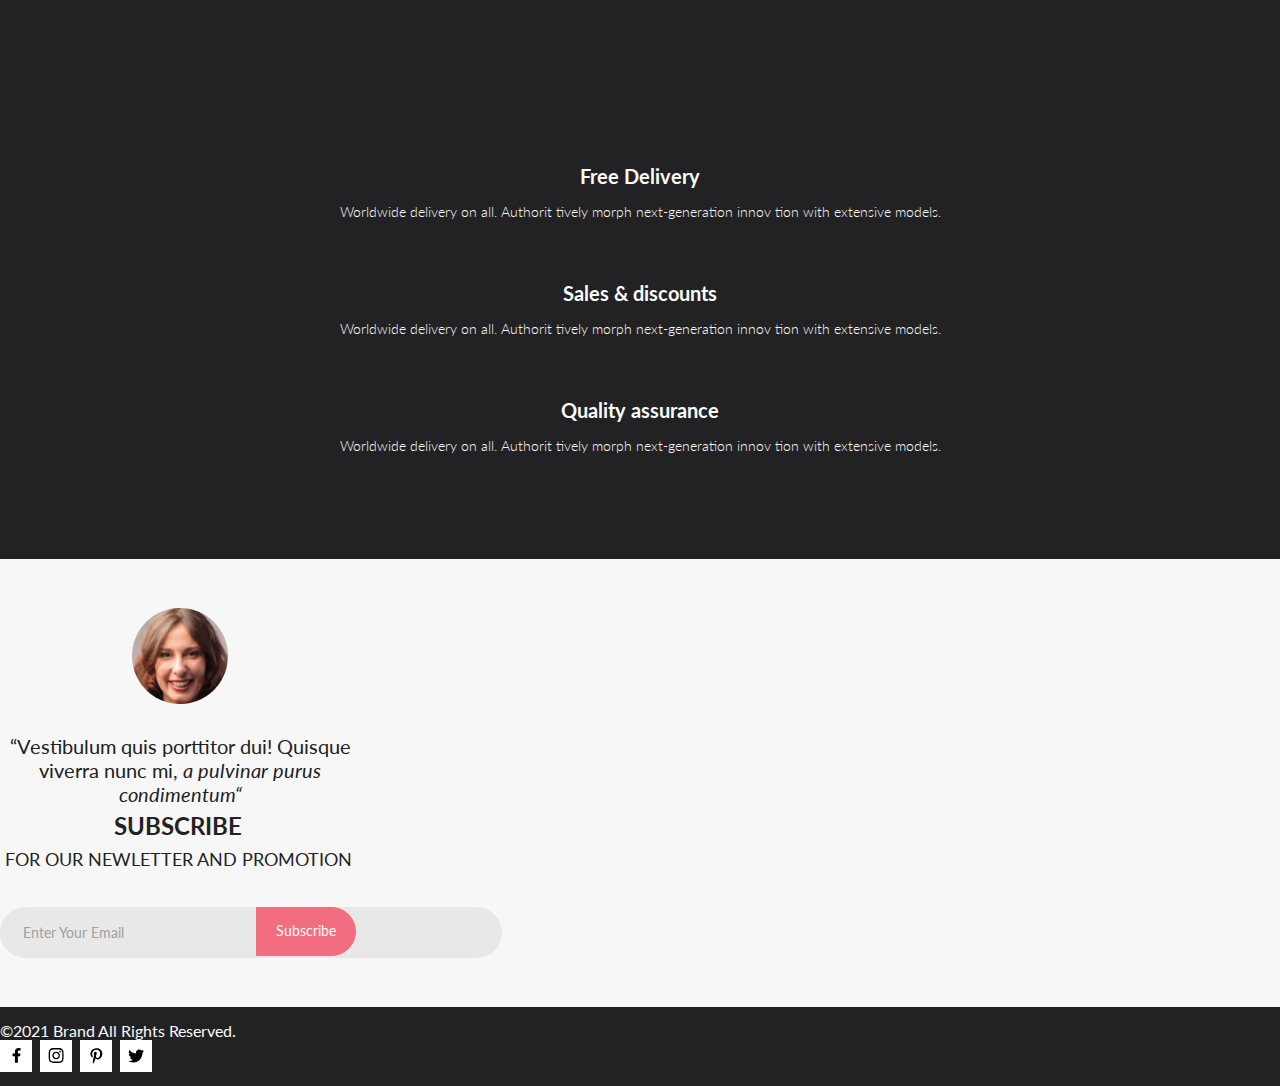
==== commit 24f5867d: "частично выполненная работа ленивого студента, на выходных догоню программу)" ====
--- a/index.html
+++ b/index.html
@@ -1,617 +1,534 @@
 <!DOCTYPE html>
 <html lang="en">
-    <head>
-        <meta charset="UTF-8" />
-        <meta http-equiv="X-UA-Compatible" content="IE=edge" />
-        <meta name="viewport" content="width=device-width, initial-scale=1.0" />
-        <title>Shop</title>
-
-        <link rel="preconnect" href="https://fonts.googleapis.com" />
-        <link rel="preconnect" href="https://fonts.gstatic.com" crossorigin />
-        <link
-            href="https://fonts.googleapis.com/css2?family=Lato:ital,wght@0,300;0,400;0,700;0,900;1,400&family=Roboto&display=swap"
-            rel="stylesheet"
-        />
-        <link href="https://fonts.googleapis.com/icon?family=Material+Icons"
-              rel="stylesheet">
-        <link
-            href="https://cdn.jsdelivr.net/npm/bootstrap@5.1.3/dist/css/bootstrap.min.css"
-            rel="stylesheet"
-            integrity="sha384-1BmE4kWBq78iYhFldvKuhfTAU6auU8tT94WrHftjDbrCEXSU1oBoqyl2QvZ6jIW3"
-            crossorigin="anonymous"
-        />
-        <link rel="stylesheet" href="assets/css/normalize.css" />
-        <link rel="stylesheet" href="assets/css/style.css" />
-        <link rel="stylesheet" href="assets/css/responsive.css" />
-    </head>
-    <body>
-        <div class="page-wrapper">
-            <header class="header d-flex align-items-center">
-                <div class="container-xl d-flex justify-content-between">
-                    <div class="header_left d-flex align-items-end">
-                        <a href="index.html" class="logo">
-                            <img
-                                src="assets/img/elements/logo.png"
-                                alt="Company Logo"
-                                class="img-fluid"
-                            />
-                        </a>
-
-                        <div class="search-box d-flex align-items-end">
-                            <div class="search-cat-dropdown">
-                                <span class="cat-dropdown_title">Browse</span>
-                                <div class="cat-dropdown_menu">
-                                    <ul class="category-list">
-                                        <li class="category-list_item title">
-                                            <span>MAN</span>
-                                        </li>
-                                        <li class="category-list_item">
-                                            <a href="">Accessories</a>
-                                        </li>
-                                        <li class="category-list_item">
-                                            <a href="">Bags</a>
-                                        </li>
-                                        <li class="category-list_item">
-                                            <a href="">Denim</a>
-                                        </li>
-                                        <li class="category-list_item">
-                                            <a href="">T-Shirts</a>
-                                        </li>
-
-                                        <li class="category-list_item title">
-                                            <span>WOMAN</span>
-                                        </li>
-                                        <li class="category-list_item">
-                                            <a href="">Accessories</a>
-                                        </li>
-                                        <li class="category-list_item">
-                                            <a href="">Jackets & Coats</a>
-                                        </li>
-                                        <li class="category-list_item">
-                                            <a href="">Polos</a>
-                                        </li>
-                                        <li class="category-list_item">
-                                            <a href="">T-Shirts</a>
-                                        </li>
-                                        <li class="category-list_item">
-                                            <a href="">Shirts</a>
-                                        </li>
-
-                                        <li class="category-list_item title">
-                                            <span>KIDS</span>
-                                        </li>
-                                        <li class="category-list_item">
-                                            <a href="">Accessories</a>
-                                        </li>
-                                        <li class="category-list_item">
-                                            <a href="">Jackets & Coats</a>
-                                        </li>
-                                        <li class="category-list_item">
-                                            <a href="">Polos</a>
-                                        </li>
-                                        <li class="category-list_item">
-                                            <a href="">T-Shirts</a>
-                                        </li>
-                                        <li class="category-list_item">
-                                            <a href="">Shirts</a>
-                                        </li>
-                                        <li class="category-list_item">
-                                            <a href="">Bags</a>
-                                        </li>
-                                    </ul>
-                                </div>
-                            </div>
-                            <form action="#" class="search-form">
-                                <input type="text" placeholder="Search for item...">
-                                <button type="submit"></button>
-                            </form>
-                        </div>
-                    </div>
-
-                    <div class="header_right d-flex align-items-end">
-                        <span class="menu-btn"></span>
-                        <a
-                            href="registration.html"
-                            class="account-link d-none d-sm-flex"
-                        ></a>
-                        <a href="cart.html" class="cart-link d-none d-sm-flex">
-                            <span class="cart-link_count">5</span>
-                        </a>
-                    </div>
-                </div>
-
-                <nav class="main-menu">
-                    <span class="main-menu_title">MENU</span>
-                    <span class="close-btn"></span>
-                    <ul class="category-list">
-                        <li class="category-list_item title">
-                            <span>MAN</span>
-                        </li>
-                        <li class="category-list_item">
-                            <a href="">Accessories</a>
-                        </li>
-                        <li class="category-list_item">
-                            <a href="">Bags</a>
-                        </li>
-                        <li class="category-list_item">
-                            <a href="">Denim</a>
-                        </li>
-                        <li class="category-list_item">
-                            <a href="">T-Shirts</a>
-                        </li>
-
-                        <li class="category-list_item title">
-                            <span>WOMAN</span>
-                        </li>
-                        <li class="category-list_item">
-                            <a href="">Accessories</a>
-                        </li>
-                        <li class="category-list_item">
-                            <a href="">Jackets & Coats</a>
-                        </li>
-                        <li class="category-list_item">
-                            <a href="">Polos</a>
-                        </li>
-                        <li class="category-list_item">
-                            <a href="">T-Shirts</a>
-                        </li>
-                        <li class="category-list_item">
-                            <a href="">Shirts</a>
-                        </li>
-
-                        <li class="category-list_item title">
-                            <span>KIDS</span>
-                        </li>
-                        <li class="category-list_item">
-                            <a href="">Accessories</a>
-                        </li>
-                        <li class="category-list_item">
-                            <a href="">Jackets & Coats</a>
-                        </li>
-                        <li class="category-list_item">
-                            <a href="">Polos</a>
-                        </li>
-                        <li class="category-list_item">
-                            <a href="">T-Shirts</a>
-                        </li>
-                        <li class="category-list_item">
-                            <a href="">Shirts</a>
-                        </li>
-                        <li class="category-list_item">
-                            <a href="">Bags</a>
+
+<head>
+    <meta charset="UTF-8" />
+    <meta http-equiv="X-UA-Compatible" content="IE=edge" />
+    <meta name="viewport" content="width=device-width, initial-scale=1.0" />
+    <title>Shop</title>
+
+    <link rel="preconnect" href="https://fonts.googleapis.com" />
+    <link rel="preconnect" href="https://fonts.gstatic.com" crossorigin />
+    <link
+        href="https://fonts.googleapis.com/css2?family=Lato:ital,wght@0,300;0,400;0,700;0,900;1,400&family=Roboto&display=swap"
+        rel="stylesheet" />
+    <link href="https://fonts.googleapis.com/icon?family=Material+Icons" rel="stylesheet">
+    <link href="https://cdn.jsdelivr.net/npm/bootstrap@5.1.3/dist/css/bootstrap.min.css" rel="stylesheet"
+        integrity="sha384-1BmE4kWBq78iYhFldvKuhfTAU6auU8tT94WrHftjDbrCEXSU1oBoqyl2QvZ6jIW3" crossorigin="anonymous" />
+    <link rel="stylesheet" href="assets/css/normalize.css" />
+    <link rel="stylesheet" href="assets/css/style.css" />
+    <link rel="stylesheet" href="https://cdnjs.cloudflare.com/ajax/libs/font-awesome/6.1.1/css/all.min.css"
+        integrity="sha512-KfkfwYDsLkIlwQp6LFnl8zNdLGxu9YAA1QvwINks4PhcElQSvqcyVLLD9aMhXd13uQjoXtEKNosOWaZqXgel0g=="
+        crossorigin="anonymous" referrerpolicy="no-referrer" />
+</head>
+
+<body>
+    <div class="page-wrapper">
+        <header class="header">
+            <div class="container-xl d-flex justify-content-between top-row">
+                <div class="header_left d-flex align-items-end">
+                    <a href="index.html" class="logo">
+                        <img src="assets/img/elements/logo.png" alt="Company Logo" class="img-fluid" />
+                        BRAN<strong>D</strong>
+                    </a>
+
+                    <div class="search-box d-none d-lg-flex align-items-end">
+                        <div class="search-cat-dropdown">
+                            <span class="cat-dropdown_title">
+                                Browse
+                                <i class="fa-solid fa-caret-down"></i>
+                            </span>
+                            <div class="cat-dropdown_menu">
+                                <ul class="category-list">
+                                    <li class="category-list_item title">
+                                        <span>MAN</span>
+                                    </li>
+                                    <li class="category-list_item">
+                                        <a href="">Accessories</a>
+                                    </li>
+                                    <li class="category-list_item">
+                                        <a href="">Bags</a>
+                                    </li>
+                                    <li class="category-list_item">
+                                        <a href="">Denim</a>
+                                    </li>
+                                    <li class="category-list_item">
+                                        <a href="">T-Shirts</a>
+                                    </li>
+
+                                    <li class="category-list_item title">
+                                        <span>WOMAN</span>
+                                    </li>
+                                    <li class="category-list_item">
+                                        <a href="">Accessories</a>
+                                    </li>
+                                    <li class="category-list_item">
+                                        <a href="">Jackets & Coats</a>
+                                    </li>
+                                    <li class="category-list_item">
+                                        <a href="">Polos</a>
+                                    </li>
+                                    <li class="category-list_item">
+                                        <a href="">T-Shirts</a>
+                                    </li>
+                                    <li class="category-list_item">
+                                        <a href="">Shirts</a>
+                                    </li>
+
+                                    <li class="category-list_item title">
+                                        <span>KIDS</span>
+                                    </li>
+                                    <li class="category-list_item">
+                                        <a href="">Accessories</a>
+                                    </li>
+                                    <li class="category-list_item">
+                                        <a href="">Jackets & Coats</a>
+                                    </li>
+                                    <li class="category-list_item">
+                                        <a href="">Polos</a>
+                                    </li>
+                                    <li class="category-list_item">
+                                        <a href="">T-Shirts</a>
+                                    </li>
+                                    <li class="category-list_item">
+                                        <a href="">Shirts</a>
+                                    </li>
+                                    <li class="category-list_item">
+                                        <a href="">Bags</a>
+                                    </li>
+                                </ul>
+                            </div>
+                        </div>
+                        <form action="#" class="search-form">
+                            <input type="text" placeholder="Search for item...">
+                            <button type="submit"></button>
+                        </form>
+                    </div>
+                </div>
+
+                <div class="header_right d-flex align-items-end">
+                    <span class="cart-link"></span>
+                    <span class="account-menu">
+                        My Account
+                        <i class="fa-solid fa-caret-down"></i>
+                    </span>
+                    <span class="menu-btn d-flex d-xl-none"></span>
+                </div>
+            </div>
+            <nav class="lg-main-menu d-none d-xl-flex">
+                <div class="container-xl">
+                    <ul class="lg-main-menu_list">
+                        <li class="lg-main-menu_list_item">
+                            <a href="#">Home</a>
+                        </li>
+                        <li class="lg-main-menu_list_item">
+                            <a href="#">Man</a>
+                        </li>
+                        <li class="lg-main-menu_list_item">
+                            <a href="#">Women</a>
+                        </li>
+                        <li class="lg-main-menu_list_item">
+                            <a href="#">Kids</a>
+                        </li>
+                        <li class="lg-main-menu_list_item">
+                            <a href="#">Accoseriese</a>
+                        </li>
+                        <li class="lg-main-menu_list_item">
+                            <a href="#">Featured</a>
+                        </li>
+                        <li class="lg-main-menu_list_item">
+                            <a href="#">Hot Deals</a>
                         </li>
                     </ul>
-                </nav>
-            </header>
-            <main class="page-container">
-                <section class="page-top">
-                    <div class="container-xl height-100">
-                        <div class="row g-0 height-100">
-                            <div class="col-sm-6 d-none d-sm-flex page-top_img">
-                                <img
-                                    src="assets/img/content/man1.png"
-                                    alt="Man"
-                                    class="img-fluid"
-                                />
-                            </div>
-
-                            <div class="col-sm-6 d-flex align-items-center">
-                                <div class="page-top_header">
-                                    <h1>THE BRAND</h1>
-                                    <span>OF LUXERIOUS <i>FASHION</i></span>
-                                </div>
-                            </div>
-                        </div>
-                    </div>
-                </section>
-
-                <section class="accent-box">
-                    <div class="container-xl">
-                        <div class="row">
-                            <div class="col-sm-4">
-                                <a href="" class="accent-box_item">
-                                    <img
-                                        src="assets/img/content/forwomen.jpg"
-                                        alt="For women"
-                                        class="img-fluid"
-                                    />
-                                    <span class="title">
-                                        <span>30% OFF</span>
-                                        <h2>FOR WOMEN</h2>
-                                    </span>
-                                </a>
-                            </div>
-
-                            <div class="col-sm-4">
-                                <a href="" class="accent-box_item">
-                                    <img
-                                        src="assets/img/content/formen.jpg"
-                                        alt="For men"
-                                        class="img-fluid"
-                                    />
-                                    <span class="title">
-                                        <span>HOT DEAL</span>
-                                        <h2>FOR MEN</h2>
-                                    </span>
-                                </a>
-                            </div>
-
-                            <div class="col-sm-4">
-                                <a href="" class="accent-box_item">
-                                    <img
-                                        src="assets/img/content/forkids.jpg"
-                                        alt="For kids"
-                                        class="img-fluid"
-                                    />
-                                    <span class="title">
-                                        <span>NEW ARRIVALS</span>
-                                        <h2>FOR kids</h2>
-                                    </span>
-                                </a>
-                            </div>
-
-                            <div class="col-12">
-                                <a href="" class="accent-box_item">
-                                    <img
-                                        src="assets/img/content/accessories.jpg"
-                                        alt="Accessories"
-                                        class="img-fluid"
-                                    />
-                                    <span class="title">
-                                        <span>LUXIROUS & TRENDY</span>
-                                        <h2>ACCESORIES</h2>
-                                    </span>
-                                </a>
-                            </div>
-                        </div>
-                    </div>
-                </section>
-
-                <section class="featured-box">
-                    <div class="container-xl">
-                        <h2 class="featured-box_title">Featured Items</h2>
-                        <span class="featured-box_subtitle">
-                            Shop for items based on what we featured in this
-                            week
-                        </span>
-                        <div class="row">
-                            <div class="col-sm-6 col-md-4">
-                                <div class="product-card">
-                                    <div class="product-card_img">
-                                        <div class="overlay">
-                                            <button
-                                                type="button"
-                                                class="product-card_btn"
-                                            >
-                                                Add to Cart
-                                            </button>
-                                        </div>
-                                        <img
-                                            src="assets/img/content/man2.jpg"
-                                            alt="Man"
-                                            class="img-fluid"
-                                        />
-                                    </div>
-
-                                    <a
-                                        href="catalog/detail.html"
-                                        class="product-card_descr"
-                                    >
-                                        <span class="title">
-                                            ELLERY X M'O CAPSULE
-                                        </span>
-                                        <p>
-                                            Known for her sculptural takes on
-                                            traditional tailoring, Australian
-                                            arbiter of cool Kym Ellery teams up
-                                            with Moda Operandi.
-                                        </p>
-                                        <span class="price">$52.00</span>
-                                    </a>
-                                </div>
-                            </div>
-                            <div class="col-sm-6 col-md-4">
-                                <div class="product-card">
-                                    <div class="product-card_img">
-                                        <div class="overlay">
-                                            <button
-                                                type="button"
-                                                class="product-card_btn"
-                                            >
-                                                Add to Cart
-                                            </button>
-                                        </div>
-                                        <img
-                                            src="assets/img/content/women1.jpg"
-                                            alt="Man"
-                                            class="img-fluid"
-                                        />
-                                    </div>
-
-                                    <a
-                                        href="catalog/detail.html"
-                                        class="product-card_descr"
-                                    >
-                                        <span class="title">
-                                            ELLERY X M'O CAPSULE
-                                        </span>
-                                        <p>
-                                            Known for her sculptural takes on
-                                            traditional tailoring, Australian
-                                            arbiter of cool Kym Ellery teams up
-                                            with Moda Operandi.
-                                        </p>
-                                        <span class="price">$52.00</span>
-                                    </a>
-                                </div>
-                            </div>
-                            <div class="col-sm-6 col-md-4">
-                                <div class="product-card">
-                                    <div class="product-card_img">
-                                        <div class="overlay">
-                                            <button
-                                                type="button"
-                                                class="product-card_btn"
-                                            >
-                                                Add to Cart
-                                            </button>
-                                        </div>
-                                        <img
-                                            src="assets/img/content/man3.jpg"
-                                            alt="Man"
-                                            class="img-fluid"
-                                        />
-                                    </div>
-
-                                    <a
-                                        href="catalog/detail.html"
-                                        class="product-card_descr"
-                                    >
-                                        <span class="title">
-                                            ELLERY X M'O CAPSULE
-                                        </span>
-                                        <p>
-                                            Known for her sculptural takes on
-                                            traditional tailoring, Australian
-                                            arbiter of cool Kym Ellery teams up
-                                            with Moda Operandi.
-                                        </p>
-                                        <span class="price">$52.00</span>
-                                    </a>
-                                </div>
-                            </div>
-                            <div class="col-sm-6 col-md-4">
-                                <div class="product-card">
-                                    <div class="product-card_img">
-                                        <div class="overlay">
-                                            <button
-                                                type="button"
-                                                class="product-card_btn"
-                                            >
-                                                Add to Cart
-                                            </button>
-                                        </div>
-                                        <img
-                                            src="assets/img/content/man4.jpg"
-                                            alt="Man"
-                                            class="img-fluid"
-                                        />
-                                    </div>
-
-                                    <a
-                                        href="catalog/detail.html"
-                                        class="product-card_descr"
-                                    >
-                                        <span class="title">
-                                            ELLERY X M'O CAPSULE
-                                        </span>
-                                        <p>
-                                            Known for her sculptural takes on
-                                            traditional tailoring, Australian
-                                            arbiter of cool Kym Ellery teams up
-                                            with Moda Operandi.
-                                        </p>
-                                        <span class="price">$52.00</span>
-                                    </a>
-                                </div>
-                            </div>
-                            <div class="col-sm-6 col-md-4">
-                                <div class="product-card">
-                                    <div class="product-card_img">
-                                        <div class="overlay">
-                                            <button
-                                                type="button"
-                                                class="product-card_btn"
-                                            >
-                                                Add to Cart
-                                            </button>
-                                        </div>
-                                        <img
-                                            src="assets/img/content/women2.jpg"
-                                            alt="Man"
-                                            class="img-fluid"
-                                        />
-                                    </div>
-
-                                    <a
-                                        href="catalog/detail.html"
-                                        class="product-card_descr"
-                                    >
-                                        <span class="title">
-                                            ELLERY X M'O CAPSULE
-                                        </span>
-                                        <p>
-                                            Known for her sculptural takes on
-                                            traditional tailoring, Australian
-                                            arbiter of cool Kym Ellery teams up
-                                            with Moda Operandi.
-                                        </p>
-                                        <span class="price">$52.00</span>
-                                    </a>
-                                </div>
-                            </div>
-                            <div class="col-sm-6 col-md-4">
-                                <div class="product-card">
-                                    <div class="product-card_img">
-                                        <div class="overlay">
-                                            <button
-                                                type="button"
-                                                class="product-card_btn"
-                                            >
-                                                Add to Cart
-                                            </button>
-                                        </div>
-                                        <img
-                                            src="assets/img/content/women3.jpg"
-                                            alt="Man"
-                                            class="img-fluid"
-                                        />
-                                    </div>
-
-                                    <a
-                                        href="catalog/detail.html"
-                                        class="product-card_descr"
-                                    >
-                                        <span class="title">
-                                            ELLERY X M'O CAPSULE
-                                        </span>
-                                        <p>
-                                            Known for her sculptural takes on
-                                            traditional tailoring, Australian
-                                            arbiter of cool Kym Ellery teams up
-                                            with Moda Operandi.
-                                        </p>
-                                        <span class="price">$52.00</span>
-                                    </a>
-                                </div>
-                            </div>
-
-                            <div class="col-12 d-flex justify-content-center">
-                                <a
-                                    href="catalog/index.html"
-                                    class="view-all-link"
-                                >
-                                    Browse All Product
-                                </a>
-                            </div>
-                        </div>
-                    </div>
-                </section>
-
-                <section class="benefits-box">
-                    <div class="container-xl">
-                        <div class="row">
-                            <div class="col-md-4 benefits-box_item delivery">
-                                <h3>Free Delivery</h3>
-                                <p>
-                                    Worldwide delivery on all. Authorit tively
-                                    morph next-generation innov tion with
-                                    extensive models.
-                                </p>
-                            </div>
-
-                            <div class="col-md-4 benefits-box_item sales">
-                                <h3>Sales & discounts</h3>
-                                <p>
-                                    Worldwide delivery on all. Authorit tively
-                                    morph next-generation innov tion with
-                                    extensive models.
-                                </p>
-                            </div>
-
-                            <div class="col-md-4 benefits-box_item quality">
-                                <h3>Quality assurance</h3>
-                                <p>
-                                    Worldwide delivery on all. Authorit tively
-                                    morph next-generation innov tion with
-                                    extensive models.
-                                </p>
-                            </div>
-                        </div>
-                    </div>
-                </section>
-            </main>
-        </div>
-        <footer class="footer">
-            <div class="footer_main">
+
+                </div>
+            </nav>
+            <nav class="mobile-main-menu">
+                <span class="mobile-main-menu_title">MENU</span>
+                <span class="close-btn"></span>
+                <ul class="category-list">
+                    <li class="category-list_item title">
+                        <span>MAN</span>
+                    </li>
+                    <li class="category-list_item">
+                        <a href="">Accessories</a>
+                    </li>
+                    <li class="category-list_item">
+                        <a href="">Bags</a>
+                    </li>
+                    <li class="category-list_item">
+                        <a href="">Denim</a>
+                    </li>
+                    <li class="category-list_item">
+                        <a href="">T-Shirts</a>
+                    </li>
+
+                    <li class="category-list_item title">
+                        <span>WOMAN</span>
+                    </li>
+                    <li class="category-list_item">
+                        <a href="">Accessories</a>
+                    </li>
+                    <li class="category-list_item">
+                        <a href="">Jackets & Coats</a>
+                    </li>
+                    <li class="category-list_item">
+                        <a href="">Polos</a>
+                    </li>
+                    <li class="category-list_item">
+                        <a href="">T-Shirts</a>
+                    </li>
+                    <li class="category-list_item">
+                        <a href="">Shirts</a>
+                    </li>
+
+                    <li class="category-list_item title">
+                        <span>KIDS</span>
+                    </li>
+                    <li class="category-list_item">
+                        <a href="">Accessories</a>
+                    </li>
+                    <li class="category-list_item">
+                        <a href="">Jackets & Coats</a>
+                    </li>
+                    <li class="category-list_item">
+                        <a href="">Polos</a>
+                    </li>
+                    <li class="category-list_item">
+                        <a href="">T-Shirts</a>
+                    </li>
+                    <li class="category-list_item">
+                        <a href="">Shirts</a>
+                    </li>
+                    <li class="category-list_item">
+                        <a href="">Bags</a>
+                    </li>
+                </ul>
+            </nav>
+        </header>
+        <main class="page-container">
+            <section class="page-top">
+                <div class="container-xl">
+                    <div class="row g-0">
+                        <div class="col-sm-6 d-none d-sm-flex page-top_img">
+                            <img src="assets/img/content/man1.png" alt="Man" class="img-fluid" />
+                        </div>
+
+                        <div class="col-sm-6 d-flex align-items-center">
+                            <div class="page-top_header">
+                                <h1>THE BRAND</h1>
+                                <span>OF LUXERIOUS <i>FASHION</i></span>
+                            </div>
+                        </div>
+                    </div>
+                </div>
+            </section>
+
+            <section class="accent-box">
                 <div class="container-xl">
                     <div class="row">
-                        <div class="col-md-6 d-flex justify-content-center">
-                            <div class="about-us">
-                                <img
-                                    src="assets/img/content/Intersect.png"
-                                    alt=""
-                                />
-                                <p>
-                                    “Vestibulum quis porttitor dui! Quisque
-                                    viverra nunc mi,
-                                    <em>a pulvinar purus condimentum“</em>
-                                </p>
-                            </div>
-                        </div>
-                        <div
-                            class="col-md-6 d-flex justify-content-center align-items-end"
-                        >
-                            <div class="subscribe">
-                                <h4>SUBSCRIBE</h4>
-                                <p>FOR OUR NEWLETTER AND PROMOTION</p>
-                                <div class="input-box">
-                                    <input
-                                        type="text"
-                                        class="subscribe_email"
-                                        placeholder="Enter Your Email"
-                                    />
-                                    <button type="submit">Subscribe</button>
+                        <div class="col-sm-4">
+                            <a href="" class="accent-box_item">
+                                <img src="assets/img/content/forwomen.jpg" alt="For women" class="img-fluid" />
+                                <span class="title">
+                                    <span>30% OFF</span>
+                                    <h2>FOR WOMEN</h2>
+                                </span>
+                            </a>
+                        </div>
+
+                        <div class="col-sm-4">
+                            <a href="" class="accent-box_item">
+                                <img src="assets/img/content/formen.jpg" alt="For men" class="img-fluid" />
+                                <span class="title">
+                                    <span>HOT DEAL</span>
+                                    <h2>FOR MEN</h2>
+                                </span>
+                            </a>
+                        </div>
+
+                        <div class="col-sm-4">
+                            <a href="" class="accent-box_item">
+                                <img src="assets/img/content/forkids.jpg" alt="For kids" class="img-fluid" />
+                                <span class="title">
+                                    <span>NEW ARRIVALS</span>
+                                    <h2>FOR kids</h2>
+                                </span>
+                            </a>
+                        </div>
+
+                        <div class="col-12">
+                            <a href="" class="accent-box_item">
+                                <img src="assets/img/content/accessories.jpg" alt="Accessories" class="img-fluid" />
+                                <span class="title">
+                                    <span>LUXIROUS & TRENDY</span>
+                                    <h2>ACCESORIES</h2>
+                                </span>
+                            </a>
+                        </div>
+                    </div>
+                </div>
+            </section>
+
+            <section class="featured-box">
+                <div class="container-xl">
+                    <h2 class="featured-box_title">Featured Items</h2>
+                    <span class="featured-box_subtitle">
+                        Shop for items based on what we featured in this
+                        week
+                    </span>
+                    <div class="row">
+                        <div class="col-sm-6 col-md-4">
+                            <div class="product-card">
+                                <div class="product-card_img">
+                                    <div class="overlay">
+                                        <button type="button" class="product-card_btn">
+                                            Add to Cart
+                                        </button>
+                                    </div>
+                                    <img src="assets/img/content/man2.jpg" alt="Man" class="img-fluid" />
                                 </div>
-                            </div>
-                        </div>
-                    </div>
-                </div>
-            </div>
-
-            <div class="footer_bottom">
+
+                                <a href="catalog/detail.html" class="product-card_descr">
+                                    <span class="title">
+                                        ELLERY X M'O CAPSULE
+                                    </span>
+                                    <p>
+                                        Known for her sculptural takes on
+                                        traditional tailoring, Australian
+                                        arbiter of cool Kym Ellery teams up
+                                        with Moda Operandi.
+                                    </p>
+                                    <span class="price">$52.00</span>
+                                </a>
+                            </div>
+                        </div>
+                        <div class="col-sm-6 col-md-4">
+                            <div class="product-card">
+                                <div class="product-card_img">
+                                    <div class="overlay">
+                                        <button type="button" class="product-card_btn">
+                                            Add to Cart
+                                        </button>
+                                    </div>
+                                    <img src="assets/img/content/women1.jpg" alt="Man" class="img-fluid" />
+                                </div>
+
+                                <a href="catalog/detail.html" class="product-card_descr">
+                                    <span class="title">
+                                        ELLERY X M'O CAPSULE
+                                    </span>
+                                    <p>
+                                        Known for her sculptural takes on
+                                        traditional tailoring, Australian
+                                        arbiter of cool Kym Ellery teams up
+                                        with Moda Operandi.
+                                    </p>
+                                    <span class="price">$52.00</span>
+                                </a>
+                            </div>
+                        </div>
+                        <div class="col-sm-6 col-md-4">
+                            <div class="product-card">
+                                <div class="product-card_img">
+                                    <div class="overlay">
+                                        <button type="button" class="product-card_btn">
+                                            Add to Cart
+                                        </button>
+                                    </div>
+                                    <img src="assets/img/content/man3.jpg" alt="Man" class="img-fluid" />
+                                </div>
+
+                                <a href="catalog/detail.html" class="product-card_descr">
+                                    <span class="title">
+                                        ELLERY X M'O CAPSULE
+                                    </span>
+                                    <p>
+                                        Known for her sculptural takes on
+                                        traditional tailoring, Australian
+                                        arbiter of cool Kym Ellery teams up
+                                        with Moda Operandi.
+                                    </p>
+                                    <span class="price">$52.00</span>
+                                </a>
+                            </div>
+                        </div>
+                        <div class="col-sm-6 col-md-4">
+                            <div class="product-card">
+                                <div class="product-card_img">
+                                    <div class="overlay">
+                                        <button type="button" class="product-card_btn">
+                                            Add to Cart
+                                        </button>
+                                    </div>
+                                    <img src="assets/img/content/man4.jpg" alt="Man" class="img-fluid" />
+                                </div>
+
+                                <a href="catalog/detail.html" class="product-card_descr">
+                                    <span class="title">
+                                        ELLERY X M'O CAPSULE
+                                    </span>
+                                    <p>
+                                        Known for her sculptural takes on
+                                        traditional tailoring, Australian
+                                        arbiter of cool Kym Ellery teams up
+                                        with Moda Operandi.
+                                    </p>
+                                    <span class="price">$52.00</span>
+                                </a>
+                            </div>
+                        </div>
+                        <div class="col-sm-6 col-md-4">
+                            <div class="product-card">
+                                <div class="product-card_img">
+                                    <div class="overlay">
+                                        <button type="button" class="product-card_btn">
+                                            Add to Cart
+                                        </button>
+                                    </div>
+                                    <img src="assets/img/content/women2.jpg" alt="Man" class="img-fluid" />
+                                </div>
+
+                                <a href="catalog/detail.html" class="product-card_descr">
+                                    <span class="title">
+                                        ELLERY X M'O CAPSULE
+                                    </span>
+                                    <p>
+                                        Known for her sculptural takes on
+                                        traditional tailoring, Australian
+                                        arbiter of cool Kym Ellery teams up
+                                        with Moda Operandi.
+                                    </p>
+                                    <span class="price">$52.00</span>
+                                </a>
+                            </div>
+                        </div>
+                        <div class="col-sm-6 col-md-4">
+                            <div class="product-card">
+                                <div class="product-card_img">
+                                    <div class="overlay">
+                                        <button type="button" class="product-card_btn">
+                                            Add to Cart
+                                        </button>
+                                    </div>
+                                    <img src="assets/img/content/women3.jpg" alt="Man" class="img-fluid" />
+                                </div>
+
+                                <a href="catalog/detail.html" class="product-card_descr">
+                                    <span class="title">
+                                        ELLERY X M'O CAPSULE
+                                    </span>
+                                    <p>
+                                        Known for her sculptural takes on
+                                        traditional tailoring, Australian
+                                        arbiter of cool Kym Ellery teams up
+                                        with Moda Operandi.
+                                    </p>
+                                    <span class="price">$52.00</span>
+                                </a>
+                            </div>
+                        </div>
+
+                        <div class="col-12 d-flex justify-content-center">
+                            <a href="catalog/index.html" class="view-all-link">
+                                Browse All Product
+                            </a>
+                        </div>
+                    </div>
+                </div>
+            </section>
+
+            <section class="benefits-box">
                 <div class="container-xl">
                     <div class="row">
-                        <div
-                            class="col-sm-6 d-flex justify-content-center justify-content-sm-start align-items-center order-2 order-sm-1"
-                        >
-                            <span class="copyright">
-                                &copy;2021 Brand All Rights Reserved.
-                            </span>
-                        </div>
-
-                        <div
-                            class="col-sm-6 d-flex justify-content-center justify-content-sm-end order-sm-2"
-                        >
-                            <span class="social-links">
-                                <a
-                                    href="facebook.com"
-                                    class="social-links_ico fb"
-                                ></a>
-                                <a
-                                    href="instagram.com"
-                                    class="social-links_ico inst"
-                                ></a>
-                                <a
-                                    href="pinterest.com"
-                                    class="social-links_ico pin"
-                                ></a>
-                                <a
-                                    href="twitter.com"
-                                    class="social-links_ico twit"
-                                ></a>
-                            </span>
+                        <div class="col-md-4 benefits-box_item delivery">
+                            <h3>Free Delivery</h3>
+                            <p>
+                                Worldwide delivery on all. Authorit tively
+                                morph next-generation innov tion with
+                                extensive models.
+                            </p>
+                        </div>
+
+                        <div class="col-md-4 benefits-box_item sales">
+                            <h3>Sales & discounts</h3>
+                            <p>
+                                Worldwide delivery on all. Authorit tively
+                                morph next-generation innov tion with
+                                extensive models.
+                            </p>
+                        </div>
+
+                        <div class="col-md-4 benefits-box_item quality">
+                            <h3>Quality assurance</h3>
+                            <p>
+                                Worldwide delivery on all. Authorit tively
+                                morph next-generation innov tion with
+                                extensive models.
+                            </p>
+                        </div>
+                    </div>
+                </div>
+            </section>
+        </main>
+    </div>
+    <footer class="footer">
+        <div class="footer_main">
+            <div class="container-xl">
+                <div class="row">
+                    <div class="col-md-6 d-flex justify-content-center">
+                        <div class="about-us">
+                            <img src="assets/img/content/Intersect.png" alt="" />
+                            <p>
+                                “Vestibulum quis porttitor dui! Quisque
+                                viverra nunc mi,
+                                <em>a pulvinar purus condimentum“</em>
+                            </p>
+                        </div>
+                    </div>
+                    <div class="col-md-6 d-flex justify-content-center align-items-end">
+                        <div class="subscribe">
+                            <h4>SUBSCRIBE</h4>
+                            <p>FOR OUR NEWLETTER AND PROMOTION</p>
+                            <div class="input-box">
+                                <input type="text" class="subscribe_email" placeholder="Enter Your Email" />
+                                <button type="submit">Subscribe</button>
+                            </div>
                         </div>
                     </div>
                 </div>
             </div>
-        </footer>
-
-        <script src="https://cdn.jsdelivr.net/npm/jquery@3/dist/jquery.min.js"></script>
-        <script>
-            $(".menu-btn, .close-btn").click(function () {
-                $(".main-menu").toggleClass("active");
-            });
-        </script>
-    </body>
-</html>
+        </div>
+
+        <div class="footer_bottom">
+            <div class="container-xl">
+                <div class="row">
+                    <div
+                        class="col-sm-6 d-flex justify-content-center justify-content-sm-start align-items-center order-2 order-sm-1">
+                        <span class="copyright">
+                            &copy;2021 Brand All Rights Reserved.
+                        </span>
+                    </div>
+
+                    <div class="col-sm-6 d-flex justify-content-center justify-content-sm-end order-sm-2">
+                        <span class="social-links">
+                            <a href="facebook.com" class="social-links_ico fb"></a>
+                            <a href="instagram.com" class="social-links_ico inst"></a>
+                            <a href="pinterest.com" class="social-links_ico pin"></a>
+                            <a href="twitter.com" class="social-links_ico twit"></a>
+                        </span>
+                    </div>
+                </div>
+            </div>
+        </div>
+    </footer>
+
+    <script src="https://cdn.jsdelivr.net/npm/jquery@3/dist/jquery.min.js"></script>
+    <script>
+        $(".menu-btn, .close-btn").click(function () {
+            $(".mobile-main-menu").toggleClass("active");
+        });
+    </script>
+</body>
+
+</html>--- a/assets/css/style.css
+++ b/assets/css/style.css
@@ -1,644 +1,913 @@
+/* Common */
 body {
-    font-family: "Lato", sans-serif;
-    font-size: 16px;
-    font-weight: 400;
-    line-height: 1.2;
-}
-
-a,
+  font-family: "Lato", sans-serif;
+  font-size: 16px;
+  font-weight: 400;
+  line-height: 1.2;
+  color: #222222;
+}
+
+a {
+  text-decoration: none;
+  color: inherit;
+}
+
 a:hover {
-    text-decoration: none;
-    color: inherit;
-}
-
-.height-100 {
-    height: 100%;
+  text-decoration: none;
+  color: inherit;
 }
 
 .page-wrapper {
+  display: -webkit-box;
+  display: -ms-flexbox;
+  display: flex;
+  -webkit-box-orient: vertical;
+  -webkit-box-direction: normal;
+      -ms-flex-direction: column;
+          flex-direction: column;
+}
+
+.page-container {
+  -webkit-box-flex: 1;
+      -ms-flex-positive: 1;
+          flex-grow: 1;
+}
+
+/* Header */
+.header {
+  background: #fff;
+}
+
+.header .top-row {
+  height: 100px;
+  display: -webkit-box;
+  display: -ms-flexbox;
+  display: flex;
+  -webkit-box-align: center;
+      -ms-flex-align: center;
+          align-items: center;
+}
+
+.logo {
+  display: -webkit-box;
+  display: -ms-flexbox;
+  display: flex;
+  -webkit-box-align: center;
+      -ms-flex-align: center;
+          align-items: center;
+  text-indent: 10px;
+  font-family: "Lato", sans-serif;
+  font-weight: 300;
+  font-style: normal;
+  text-transform: uppercase;
+}
+
+.logo strong {
+  color: #f16d7f;
+  font-weight: 400;
+  text-indent: 0;
+}
+
+.search-btn {
+  width: 26px;
+  height: 26px;
+  background: url("../img/elements/search-btn.svg") center center/contain no-repeat;
+  margin-left: 41px;
+  cursor: pointer;
+}
+
+/* Header - main menu */
+.lg-main-menu {
+  border-top: 1px solid #ececec;
+}
+
+.lg-main-menu_list {
+  display: -webkit-box;
+  display: -ms-flexbox;
+  display: flex;
+  -webkit-box-pack: justify;
+      -ms-flex-pack: justify;
+          justify-content: space-between;
+  -webkit-box-align: center;
+      -ms-flex-align: center;
+          align-items: center;
+  width: 680px;
+  height: 50px;
+  list-style-type: none;
+  padding: 0;
+  margin: 0 auto;
+}
+
+.lg-main-menu_list .lg-main-menu_list_item a {
+  color: #222222;
+  font-family: 'Lato', sans-serif;
+  font-size: 14px;
+  font-weight: 700;
+  font-style: normal;
+  line-height: 26px;
+  text-transform: uppercase;
+}
+
+.menu-btn {
+  width: 38px;
+  height: 38px;
+  background: url("../img/elements/menu-btn.svg") center center/30px no-repeat;
+  cursor: pointer;
+  margin-left: 33px;
+}
+
+/* Header - mobile menu */
+.mobile-main-menu {
+  position: fixed;
+  top: 0;
+  right: -320px;
+  z-index: 200;
+  height: 100vh;
+  max-width: 320px;
+  padding: 34px;
+  background: #ffffff;
+  -webkit-box-shadow: 6px 4px 35px rgba(0, 0, 0, 0.21);
+          box-shadow: 6px 4px 35px rgba(0, 0, 0, 0.21);
+  overflow-y: auto;
+  -webkit-transition: right 0.3s;
+  transition: right 0.3s;
+}
+
+.mobile-main-menu.active {
+  right: 0;
+}
+
+.mobile-main-menu_title {
+  display: block;
+  font-weight: 700;
+  font-size: 14px;
+  color: #000000;
+  margin-bottom: 24px;
+}
+
+.close-btn {
+  display: block;
+  width: 48px;
+  height: 48px;
+  background: url("../img/elements/close-btn.svg") center center/12px no-repeat;
+  position: absolute;
+  top: 0;
+  right: 0;
+  cursor: pointer;
+}
+
+.category-list {
+  list-style-type: none;
+  padding: 0;
+  margin: 0;
+}
+
+.category-list_item {
+  font-size: 14px;
+  margin-bottom: 11px;
+  color: #6f6e6e;
+}
+
+.category-list_item a:hover {
+  color: #000;
+}
+
+.category-list_item.title {
+  color: #f16d7f;
+  margin: 20px 0 12px;
+}
+
+.account-menu {
+  background-color: #f16d7f;
+  height: 38px;
+  line-height: 38px;
+  color: #fff;
+  padding: 0 12px 0 20px;
+  margin-left: 26px;
+}
+
+.account-menu > i {
+  padding-left: 8px;
+}
+
+.cart-link {
+  width: 32px;
+  height: 29px;
+  background: url("../img/elements/cart-ico.svg") center center/contain no-repeat;
+  position: relative;
+}
+
+.cart-link_count {
+  display: -webkit-box;
+  display: -ms-flexbox;
+  display: flex;
+  -webkit-box-pack: center;
+      -ms-flex-pack: center;
+          justify-content: center;
+  -webkit-box-align: center;
+      -ms-flex-align: center;
+          align-items: center;
+  min-width: 20px;
+  min-height: 20px;
+  padding: 0 4px;
+  background: #f16d7f;
+  color: #fff;
+  border-radius: 20px;
+  position: absolute;
+  top: -10px;
+  right: -10px;
+}
+
+.search-box {
+  margin-left: 42px;
+}
+
+.search-box .cat-dropdown_title {
+  display: -webkit-box;
+  display: -ms-flexbox;
+  display: flex;
+  -webkit-box-align: center;
+      -ms-flex-align: center;
+          align-items: center;
+  font-family: Lato, sans-serif;
+  font-size: 14px;
+  line-height: 38px;
+  height: 38px;
+  font-weight: 300;
+  color: #222222;
+  padding-left: 15px;
+  border: 1px solid #e6e6e6;
+  border-right: none;
+  background-color: #cdcdcc;
+  background-image: -webkit-gradient(linear, left top, left bottom, from(#f9f9f9), color-stop(100, #f5f5f5));
+  background-image: linear-gradient(to bottom, #f9f9f9 0%, #f5f5f5 100);
+  border-radius: 3px 0 0 3px;
+  cursor: pointer;
+}
+
+.search-box .cat-dropdown_title .fa-caret-down {
+  font-size: 14px;
+  color: #838383;
+  padding: 0 8px;
+}
+
+.search-cat-dropdown {
+  position: relative;
+}
+
+.search-cat-dropdown .cat-dropdown_menu {
+  width: 262px;
+  background: #fff;
+  border: 1px solid #e9e9e9;
+  border-radius: 5px;
+  -webkit-box-shadow: 0 3px 6px rgba(0, 0, 0, 0.08);
+          box-shadow: 0 3px 6px rgba(0, 0, 0, 0.08);
+  padding: 20px 15px;
+  position: absolute;
+  top: 100%;
+  left: 0;
+  z-index: 99;
+  opacity: 0;
+  visibility: hidden;
+  -webkit-transition: visibility .3s, opacity .3s;
+  transition: visibility .3s, opacity .3s;
+}
+
+.search-cat-dropdown .cat-dropdown_menu::before {
+  content: "";
+  display: block;
+  border: 7px solid transparent;
+  border-bottom: 7px solid #fff;
+  position: absolute;
+  top: -14px;
+  left: 67px;
+}
+
+.search-cat-dropdown:hover .cat-dropdown_menu {
+  opacity: 1;
+  visibility: visible;
+}
+
+.search-form {
+  position: relative;
+}
+
+.search-form > input {
+  display: block;
+  font-family: Lato, sans-serif;
+  font-size: 14px;
+  line-height: 38px;
+  height: 38px;
+  width: 320px;
+  font-weight: 300;
+  padding: 0 38px 0 15px;
+  border: 1px solid #e6e6e6;
+  border-radius: 0 3px 3px 0;
+  background: #fff;
+  outline: none;
+}
+
+.search-form > button {
+  height: 38px;
+  width: 38px;
+  position: absolute;
+  top: 0;
+  right: 0;
+  background: url("../img/elements/search-btn.svg") center center/20px no-repeat;
+  opacity: .6;
+  border: none;
+  border-left: 1px solid #e8e8e8;
+  outline: none;
+}
+
+/* Main page */
+.page-top {
+  background: #f1e4e6;
+}
+
+.page-top_header {
+  border-left: 12px solid #f16d7f;
+  padding-left: 16px;
+}
+
+.page-top_header h1 {
+  font-style: normal;
+  font-weight: 900;
+  font-size: 38px;
+  color: #222222;
+  margin: 0;
+}
+
+.page-top_header span {
+  display: inline-block;
+  font-weight: 700;
+  font-size: 20px;
+  color: #222222;
+}
+
+.page-top_header i {
+  color: #f16d7f;
+  font-style: normal;
+}
+
+.accent-box {
+  padding-top: 65px;
+}
+
+.accent-box .row {
+  --bs-gutter-x: 0;
+  --bs-gutter-y: 32px;
+}
+
+.accent-box_item {
+  display: -webkit-box;
+  display: -ms-flexbox;
+  display: flex;
+  position: relative;
+}
+
+.accent-box_item::after {
+  content: "";
+  height: 100%;
+  width: 100%;
+  background: rgba(33, 22, 22, 0.7);
+  position: absolute;
+  top: 0;
+  left: 0;
+}
+
+.accent-box_item .title {
+  display: -webkit-box;
+  display: -ms-flexbox;
+  display: flex;
+  -webkit-box-orient: vertical;
+  -webkit-box-direction: normal;
+      -ms-flex-direction: column;
+          flex-direction: column;
+  -webkit-box-pack: center;
+      -ms-flex-pack: center;
+          justify-content: center;
+  -webkit-box-align: center;
+      -ms-flex-align: center;
+          align-items: center;
+  width: 100%;
+  height: 100%;
+  text-transform: uppercase;
+  position: absolute;
+  top: 0;
+  left: 0;
+  z-index: 1;
+}
+
+.accent-box_item .title > span {
+  font-size: 16px;
+  text-align: center;
+  color: #ffffff;
+}
+
+.accent-box_item .title > h2 {
+  font-weight: 700;
+  font-size: 24px;
+  text-align: center;
+  color: #f16d7f;
+}
+
+.featured-box {
+  padding: 96px 0;
+}
+
+.featured-box .row {
+  --bs-gutter-x: 30px;
+  --bs-gutter-y: 30px;
+}
+
+.product-card_img {
+  position: relative;
+  cursor: pointer;
+}
+
+.product-card_img .overlay {
+  display: -webkit-box;
+  display: -ms-flexbox;
+  display: flex;
+  -webkit-box-align: center;
+      -ms-flex-align: center;
+          align-items: center;
+  -webkit-box-pack: center;
+      -ms-flex-pack: center;
+          justify-content: center;
+  width: 100%;
+  height: calc(100% + 2px);
+  background: rgba(58, 56, 56, 0.86);
+  position: absolute;
+  top: 0;
+  left: 0;
+  -webkit-transform: scale3d(0, 0, 0);
+          transform: scale3d(0, 0, 0);
+  -webkit-transition: -webkit-transform 0.3s ease;
+  transition: -webkit-transform 0.3s ease;
+  transition: transform 0.3s ease;
+  transition: transform 0.3s ease, -webkit-transform 0.3s ease;
+}
+
+.product-card:hover .overlay {
+  -webkit-transform: scale3d(1, 1, 1);
+          transform: scale3d(1, 1, 1);
+}
+
+.product-card_btn {
+  font-family: "Lato", sans-serif;
+  font-style: normal;
+  font-weight: 400;
+  font-size: 14px;
+  color: #ffffff;
+  border: 1px solid #ffffff;
+  background: url("../img/elements/cart-ico.svg") left 13px center/26px 24px no-repeat, transparent;
+  height: 43px;
+  line-height: 43px;
+  padding: 0 16px 0 50px;
+}
+
+.product-card_descr {
+  display: -webkit-box;
+  display: -ms-flexbox;
+  display: flex;
+  -webkit-box-orient: vertical;
+  -webkit-box-direction: normal;
+      -ms-flex-direction: column;
+          flex-direction: column;
+  padding: 25px 29px 20px 16px;
+  background: #f8f8f8;
+}
+
+.product-card_descr .title {
+  font-weight: 400;
+  font-size: 13px;
+  color: #000000;
+}
+
+.product-card_descr p {
+  font-weight: 300;
+  font-size: 14px;
+  color: #5d5d5d;
+  padding: 13px 0 18px;
+  margin: 0;
+}
+
+.product-card_descr .price {
+  color: #f16d7f;
+}
+
+.featured-box_title {
+  font-size: 30px;
+  text-align: center;
+  color: #222222;
+  margin: 0;
+}
+
+.featured-box_subtitle {
+  display: block;
+  text-align: center;
+  font-size: 14px;
+  color: #9f9f9f;
+  margin-bottom: 48px;
+}
+
+.view-all-link {
+  margin-top: 48px;
+  color: #f26376;
+  height: 47px;
+  line-height: 47px;
+  text-align: center;
+  min-width: 211px;
+  padding: 0 15px;
+  border: 1px solid #ff6a6a;
+  position: relative;
+  -webkit-transition: color 0.3s;
+  transition: color 0.3s;
+}
+
+.view-all-link::after {
+  content: "";
+  display: block;
+  width: 100%;
+  height: 100%;
+  background: #ff6a6a;
+  border-radius: 100%;
+  position: absolute;
+  top: 0;
+  left: 0;
+  z-index: -1;
+  -webkit-transform: scale3d(0, 0, 0);
+          transform: scale3d(0, 0, 0);
+  opacity: 0;
+  -webkit-transition: opacity 0.3s, border-radius 0.3s, -webkit-transform 0.2s ease-in;
+  transition: opacity 0.3s, border-radius 0.3s, -webkit-transform 0.2s ease-in;
+  transition: transform 0.2s ease-in, opacity 0.3s, border-radius 0.3s;
+  transition: transform 0.2s ease-in, opacity 0.3s, border-radius 0.3s, -webkit-transform 0.2s ease-in;
+}
+
+.view-all-link:hover {
+  color: #fff;
+}
+
+.view-all-link:hover::after {
+  -webkit-transform: scale3d(1, 1, 1);
+          transform: scale3d(1, 1, 1);
+  opacity: 1;
+  border-radius: 0;
+}
+
+.benefits-box {
+  padding: 48px 0 64px;
+  background: #222224;
+}
+
+.benefits-box_item {
+  display: -webkit-box;
+  display: -ms-flexbox;
+  display: flex;
+  -webkit-box-orient: vertical;
+  -webkit-box-direction: normal;
+      -ms-flex-direction: column;
+          flex-direction: column;
+  -webkit-box-pack: justify;
+      -ms-flex-pack: justify;
+          justify-content: space-between;
+  -webkit-box-align: center;
+      -ms-flex-align: center;
+          align-items: center;
+}
+
+.benefits-box_item:not(:last-child) {
+  margin-bottom: 48px;
+}
+
+.benefits-box_item::before {
+  content: "";
+  width: 50px;
+  height: 50px;
+  margin-bottom: 10px;
+}
+
+.benefits-box_item h3 {
+  font-size: 20px;
+  color: #fbfbfb;
+  margin: 0;
+}
+
+.benefits-box_item p {
+  font-weight: 300;
+  font-size: 14px;
+  color: #fbfbfb;
+  text-align: center;
+  margin: 16px 0 0;
+}
+
+.benefits-box_item.delivery::before {
+  background: url("../img/elements/delivery-ico.svg") center center no-repeat;
+}
+
+.benefits-box_item.sales::before {
+  background: url("../img/elements/sales-ico.svg") center center no-repeat;
+}
+
+.benefits-box_item.quality::before {
+  background: url("../img/elements/quality-ico.svg") center center no-repeat;
+}
+
+/* Shopping cart */
+.page-title-wrapper {
+  height: 148px;
+  background-color: #f8f3f4;
+}
+
+.page-title h1 {
+  color: #f16d7f;
+  font-family: "Lato", sans-serif;
+  font-size: 24px;
+  font-weight: 400;
+  font-style: normal;
+  line-height: 20px;
+  text-transform: uppercase;
+  margin: 0;
+}
+
+.breadcrumbs {
+  display: -webkit-box;
+  display: -ms-flexbox;
+  display: flex;
+  list-style-type: none;
+  padding: 0;
+  margin: 0;
+}
+
+.breadcrumbs .breadcrumbs_item {
+  height: 11px;
+  color: #f16d7f;
+  font-family: 'Lato', sans-serif;
+  font-size: 14px;
+  font-weight: 700;
+  font-style: normal;
+  letter-spacing: normal;
+  line-height: 20px;
+  text-align: center;
+  text-transform: uppercase;
+  color: #636363;
+}
+
+.breadcrumbs .breadcrumbs_item a:after {
+  content: " / ";
+}
+
+.breadcrumbs .breadcrumbs_item span {
+  color: #f16d7f;
+}
+
+/* Footer */
+.footer_main {
+  display: -webkit-box;
+  display: -ms-flexbox;
+  display: flex;
+  -webkit-box-orient: vertical;
+  -webkit-box-direction: normal;
+      -ms-flex-direction: column;
+          flex-direction: column;
+  -webkit-box-pack: center;
+      -ms-flex-pack: center;
+          justify-content: center;
+  min-height: 448px;
+  background: url("../img/elements/subscribe-bg.jpg") center center/cover no-repeat;
+  position: relative;
+}
+
+.footer_main::after {
+  content: "";
+  display: block;
+  width: 100%;
+  height: 100%;
+  background: rgba(244, 244, 244, 0.7);
+  position: absolute;
+  top: 0;
+  left: 0;
+}
+
+.about-us {
+  position: relative;
+  z-index: 1;
+  display: -webkit-box;
+  display: -ms-flexbox;
+  display: flex;
+  -webkit-box-orient: vertical;
+  -webkit-box-direction: normal;
+      -ms-flex-direction: column;
+          flex-direction: column;
+  -webkit-box-align: center;
+      -ms-flex-align: center;
+          align-items: center;
+  text-align: center;
+  font-size: 20px;
+  max-width: 360px;
+}
+
+.about-us p {
+  margin: 30px 0 0;
+}
+
+.subscribe {
+  position: relative;
+  z-index: 1;
+  max-width: 356px;
+  line-height: 1.65;
+  text-align: center;
+  color: #222224;
+  margin-top: 48px;
+}
+
+.subscribe h4 {
+  font-weight: 700;
+  font-size: 24px;
+  margin: 0;
+}
+
+.subscribe p {
+  font-size: 18px;
+  margin: 0 0 32px;
+}
+
+.subscribe input {
+  display: block;
+  font-size: 14px;
+  color: #222224;
+  opacity: 0.67;
+  width: 100%;
+  height: 49px;
+  line-height: 49px;
+  background: #e1e1e1;
+  border: 1px solid #e1e1e1;
+  outline: none;
+  border-radius: 49px;
+  padding: 0 122px 0 22px;
+}
+
+.subscribe button {
+  display: inline-block;
+  font-size: 14px;
+  text-align: center;
+  color: #ffffff;
+  width: 100px;
+  height: 49px;
+  border: 1px solid #f16d7f;
+  border-radius: 0 49px 49px 0;
+  background: #f16d7f;
+  position: absolute;
+  top: 0;
+  right: 0;
+  -webkit-transition: background-color 0.3s;
+  transition: background-color 0.3s;
+}
+
+.subscribe button:hover {
+  background: #e05c6e;
+}
+
+.input-box {
+  position: relative;
+}
+
+.footer_bottom {
+  display: -webkit-box;
+  display: -ms-flexbox;
+  display: flex;
+  -webkit-box-align: center;
+      -ms-flex-align: center;
+          align-items: center;
+  min-height: 79px;
+  background: #222224;
+}
+
+.copyright {
+  font-size: 16px;
+  color: #fbfbfb;
+}
+
+.social-links {
+  display: -webkit-box;
+  display: -ms-flexbox;
+  display: flex;
+  padding: 43px 0 40px;
+}
+
+.social-links_ico {
+  display: -webkit-box;
+  display: -ms-flexbox;
+  display: flex;
+  width: 32px;
+  height: 32px;
+  background: #fff;
+  position: relative;
+  -webkit-transition: background-color 0.3s;
+  transition: background-color 0.3s;
+}
+
+.social-links_ico:not(:last-child) {
+  margin-right: 8px;
+}
+
+.social-links_ico:hover {
+  background: #f16d7f;
+}
+
+.social-links_ico::after {
+  content: "";
+  width: 100%;
+  height: 100%;
+  position: absolute;
+  top: 0;
+  left: 0;
+  -webkit-transition: background-color 0.3s;
+  transition: background-color 0.3s;
+}
+
+.social-links_ico.fb::after {
+  background: url("../img/elements/facebook.svg") center center no-repeat;
+}
+
+.social-links_ico.fb:hover::after {
+  background: url("../img/elements/facebook_hover.svg") center center no-repeat;
+}
+
+.social-links_ico.inst::after {
+  background: url("../img/elements/instagram.svg") center center no-repeat;
+}
+
+.social-links_ico.inst:hover::after {
+  background: url("../img/elements/instagram_hover.svg") center center no-repeat;
+}
+
+.social-links_ico.pin::after {
+  background: url("../img/elements/pinterest.svg") center center no-repeat;
+}
+
+.social-links_ico.pin:hover::after {
+  background: url("../img/elements/pinterest_hover.svg") center center no-repeat;
+}
+
+.social-links_ico.twit::after {
+  background: url("../img/elements/twitter.svg") center center no-repeat;
+}
+
+.social-links_ico.twit:hover::after {
+  background: url("../img/elements/twitter_hover.svg") center center no-repeat;
+}
+
+@media (max-width: 575px) {
+  .page-top {
+    display: -webkit-box;
+    display: -ms-flexbox;
     display: flex;
-    flex-direction: column;
-}
-
-.page-container {
-    flex-grow: 1;
-}
-
-.header {
-    height: 75px;
-    background: #fff;
-}
-
-.search-btn {
-    width: 26px;
-    height: 26px;
-    background: url("../img/elements/search-btn.svg") center center / contain
-        no-repeat;
-    margin-left: 41px;
-    cursor: pointer;
-}
-
-.menu-btn {
-    width: 32px;
-    height: 23px;
-    background: url("../img/elements/menu-btn.svg") center center / contain
-        no-repeat;
-    cursor: pointer;
-}
-
-.account-link {
-    width: 29px;
-    height: 29px;
-    background: url("../img/elements/user-ico.svg") center center / contain
-        no-repeat;
-    margin-right: 33px;
-}
-
-.cart-link {
-    width: 32px;
-    height: 29px;
-    background: url("../img/elements/cart-ico.svg") center center / contain
-        no-repeat;
-    position: relative;
-}
-
-.cart-link_count {
-    display: flex;
-    justify-content: center;
-    align-items: center;
-    min-width: 20px;
-    min-height: 20px;
-    padding: 0 4px;
-    background: #f16d7f;
-    color: #fff;
-    border-radius: 20px;
-    position: absolute;
-    top: -10px;
-    right: -10px;
-}
-
-.search-box {
-    margin-left: 42px;
-}
-.search-box .cat-dropdown_title {
-    display: block;
-    font-family: Lato, sans-serif;
-    font-size: 14px;
-    line-height: 38px;
-    font-weight: 300;
-    background: url("../img/elements/expand_more.svg") center right /14px no-repeat, #f7f7f7;
-    color: #222222;
-    padding: 0 15px;
-    cursor: pointer;
-}
-
-.search-cat-dropdown {
-    position: relative;
-}
-
-.search-cat-dropdown .cat-dropdown_menu {
-    width: 262px;
-    background: #fff;
-    border-radius: 5px;
-    position: absolute;
-    top: 100%;
-    left: 0;
-    z-index: 99;
-    box-shadow: 0 3px 6px rgba(0,0,0,0.16), 0 3px 6px rgba(0,0,0,0.23);
-    padding: 20px 15px;
-    opacity: 0;
-    visibility: hidden;
-    transition: visibility .3s, opacity .3s;
-}
-
-.search-cat-dropdown:hover .cat-dropdown_menu {
-    opacity: 1;
-    visibility: visible;
-}
-
-.search-form > input {
-    display: block;
-    font-family: Lato, sans-serif;
-    font-size: 14px;
-    line-height: 38px;
-    height: 38px;
-    width: 320px;
-    font-weight: 300;
-    padding: 0 15px;
-    border: 1px solid #e6e6e6;
-    border-radius: 0 3px 3px 0;
-    background: #fff;
-    outline: none;
-}
-.search-form {
-    position: relative;
-}
-.search-form > button {
-    height: 38px;
-    width: 38px;
-    position: absolute;
-    top: 0;
-    right: 0;
-    background: url("../img/elements/search-btn.svg") center center no-repeat;
-    opacity: .6;
-    outline: none;
-}
-
-.main-menu {
-    position: fixed;
-    top: 75px;
-    right: -320px;
-    z-index: 200;
-    height: calc(100vh - 75px);
-    max-width: 320px;
-    padding: 34px;
-    background: #ffffff;
-    box-shadow: 6px 4px 35px rgba(0, 0, 0, 0.21);
-    overflow-y: auto;
-    transition: right 0.3s;
-}
-
-.main-menu.active {
-    right: 0;
-}
-
-.main-menu_title {
-    display: block;
-    font-weight: 700;
-    font-size: 14px;
-    color: #000000;
-    margin-bottom: 24px;
-}
-
-.close-btn {
-    display: block;
-    width: 48px;
-    height: 48px;
-    background: url("../img/elements/close-btn.svg") center center / 12px
-        no-repeat;
-    position: absolute;
-    top: 0;
-    right: 0;
-    cursor: pointer;
-}
-
-.category-list {
-    list-style-type: none;
+    -webkit-box-align: center;
+        -ms-flex-align: center;
+            align-items: center;
+    height: 375px;
+  }
+}
+
+@media (min-width: 576px) {
+  .page-top_header h1 {
+    font-size: 44px;
+  }
+  .page-top_header span {
+    font-size: 24px;
+  }
+  .accent-box .row {
+    --bs-gutter-x: 20px;
+    --bs-gutter-y: 20px;
+  }
+  .social-links {
     padding: 0;
-    margin: 0;
-}
-
-.category-list_item {
-    font-size: 14px;
-    margin-bottom: 11px;
-    color: #6f6e6e;
-}
-
-.category-list_item.title {
-    color: #f16d7f;
-    margin: 20px 0 12px;
-}
-
-.category-list_item a:hover {
-    color: #000;
-}
-
-.page-top {
-    height: calc(100vh - 75px);
-    max-height: 375px;
-    background: #f1e4e6;
-    position: relative;
-}
-
-.page-top_img img {
-    position: absolute;
-    top: 0;
-    left: 0;
-    max-height: 100%;
-}
-
-.page-top_header {
-    border-left: 12px solid #f16d7f;
-    padding-left: 16px;
-}
-
-.page-top_header h1 {
-    font-style: normal;
-    font-weight: 900;
-    font-size: 38px;
-    color: #222222;
-    margin: 0;
-}
-
-.page-top_header span {
-    display: inline-block;
-    font-weight: 700;
-    font-size: 20px;
-    color: #222222;
-}
-
-.page-top_header i {
-    color: #f16d7f;
-    font-style: normal;
-}
-
-.accent-box {
-    padding-top: 65px;
-}
-
-.accent-box .row {
-    --bs-gutter-x: 0;
-    --bs-gutter-y: 32px;
-}
-
-.accent-box_item {
-    display: flex;
-    position: relative;
-}
-
-.accent-box_item::after {
-    content: "";
-    height: 100%;
-    width: 100%;
-    background: rgba(33, 22, 22, 0.7);
-    position: absolute;
-    top: 0;
-    left: 0;
-}
-
-.accent-box_item .title {
-    display: flex;
-    flex-direction: column;
-    justify-content: center;
-    align-items: center;
-    width: 100%;
-    height: 100%;
-    text-transform: uppercase;
-    position: absolute;
-    top: 0;
-    left: 0;
-    z-index: 1;
-}
-
-.accent-box_item .title > span {
-    font-size: 16px;
-    text-align: center;
-    color: #ffffff;
-}
-
-.accent-box_item .title > h2 {
-    font-weight: 700;
-    font-size: 24px;
-    text-align: center;
-    color: #f16d7f;
-}
-
-.featured-box {
-    padding: 96px 0;
-}
-
-.featured-box .row {
+  }
+}
+
+@media (min-width: 768px) {
+  .page-top_header h1 {
+    font-size: 48px;
+  }
+  .page-top_header span {
+    font-size: 32px;
+  }
+  .accent-box .row {
     --bs-gutter-x: 30px;
     --bs-gutter-y: 30px;
-}
-
-.product-card_img {
-    position: relative;
-    cursor: pointer;
-}
-
-.product-card_img .overlay {
-    display: flex;
-    align-items: center;
-    justify-content: center;
-    width: 100%;
-    height: calc(100% + 2px);
-    background: rgba(58, 56, 56, 0.86);
-    position: absolute;
-    top: 0;
-    left: 0;
-    transform: scale3d(0, 0, 0);
-    transition: transform 0.3s ease;
-}
-
-.product-card:hover .overlay {
-    transform: scale3d(1, 1, 1);
-}
-
-.product-card_btn {
-    font-family: "Lato", sans-serif;
-    font-style: normal;
-    font-weight: 400;
-    font-size: 14px;
-    color: #ffffff;
-    border: 1px solid #ffffff;
-    background: url("../img/elements/cart-ico.svg") left 13px center / 26px 24px
-            no-repeat,
-        transparent;
-    height: 43px;
-    line-height: 43px;
-    padding: 0 16px 0 50px;
-}
-
-.product-card_descr {
-    display: flex;
-    flex-direction: column;
-    padding: 25px 29px 20px 16px;
-    background: #f8f8f8;
-}
-
-.product-card_descr .title {
-    font-weight: 400;
-    font-size: 13px;
-    color: #000000;
-}
-
-.product-card_descr p {
-    font-weight: 300;
-    font-size: 14px;
-    color: #5d5d5d;
-    padding: 13px 0 18px;
+  }
+  .benefits-box {
+    padding: 104px 0;
+  }
+  .benefits-box_item:not(:last-child) {
     margin: 0;
-}
-
-.product-card_descr .price {
-    color: #f16d7f;
-}
-
-.featured-box_title {
-    font-size: 30px;
-    text-align: center;
-    color: #222222;
-    margin: 0;
-}
-
-.featured-box_subtitle {
-    display: block;
-    text-align: center;
-    font-size: 14px;
-    color: #9f9f9f;
-    margin-bottom: 48px;
-}
-
-.view-all-link {
-    margin-top: 48px;
-    color: #f26376;
-    height: 47px;
-    line-height: 47px;
-    text-align: center;
-    min-width: 211px;
-    padding: 0 15px;
-    border: 1px solid #ff6a6a;
-    position: relative;
-    transition: color 0.3s;
-}
-
-.view-all-link::after {
-    content: "";
-    display: block;
-    width: 100%;
-    height: 100%;
-    background: #ff6a6a;
-    border-radius: 100%;
-    position: absolute;
-    top: 0;
-    left: 0;
-    z-index: -1;
-    transform: scale3d(0, 0, 0);
-    opacity: 0;
-    transition: transform 0.2s ease-in, opacity 0.3s, border-radius 0.3s;
-}
-
-.view-all-link:hover {
-    color: #fff;
-}
-
-.view-all-link:hover::after {
-    transform: scale3d(1, 1, 1);
-    opacity: 1;
-    border-radius: 0;
-}
-
-.benefits-box {
-    padding: 48px 0 64px;
-    background: #222224;
-}
-
-.benefits-box_item {
-    display: flex;
-    flex-direction: column;
-    justify-content: space-between;
-    align-items: center;
-}
-
-.benefits-box_item:not(:last-child) {
-    margin-bottom: 48px;
-}
-
-.benefits-box_item::before {
-    content: "";
-    width: 50px;
-    height: 50px;
-    margin-bottom: 10px;
-}
-
-.benefits-box_item.delivery::before {
-    background: url("../img/elements/delivery-ico.svg") center center no-repeat;
-}
-
-.benefits-box_item.sales::before {
-    background: url("../img/elements/sales-ico.svg") center center no-repeat;
-}
-
-.benefits-box_item.quality::before {
-    background: url("../img/elements/quality-ico.svg") center center no-repeat;
-}
-
-.benefits-box_item h3 {
-    font-size: 20px;
-    color: #fbfbfb;
-    margin: 0;
-}
-
-.benefits-box_item p {
-    font-weight: 300;
-    font-size: 14px;
-    color: #fbfbfb;
-    text-align: center;
-    margin: 16px 0 0;
-}
-
-.footer_main {
-    display: flex;
-    flex-direction: column;
-    justify-content: center;
-    min-height: 448px;
-    background: url("../img/elements/subscribe-bg.jpg") center center / cover
-        no-repeat;
-    position: relative;
-}
-
-.footer_main::after {
-    content: "";
-    display: block;
-    width: 100%;
-    height: 100%;
-    background: rgba(244, 244, 244, 0.7);
-    position: absolute;
-    top: 0;
-    left: 0;
-}
-.about-us,
-.subscribe {
-    position: relative;
-    z-index: 1;
-}
-
-.about-us {
-    display: flex;
-    flex-direction: column;
-    align-items: center;
-    text-align: center;
-    font-size: 20px;
-    max-width: 360px;
-}
-
-.about-us p {
-    margin: 30px 0 0;
-}
-
-.subscribe {
-    max-width: 356px;
-    line-height: 1.65;
-    text-align: center;
-    color: #222224;
-    margin-top: 48px;
-}
-
-.subscribe h4 {
-    font-weight: 700;
-    font-size: 24px;
-    margin: 0;
-}
-
-.subscribe p {
-    font-size: 18px;
-    margin: 0 0 32px;
-}
-
-.input-box {
-    position: relative;
-}
-
-.subscribe input {
-    display: block;
-    font-size: 14px;
-    color: #222224;
-    opacity: 0.67;
-    width: 100%;
-    height: 49px;
-    line-height: 49px;
-    background: #e1e1e1;
-    border: 1px solid #e1e1e1;
-    outline: none;
-    border-radius: 49px;
-    padding: 0 122px 0 22px;
-}
-
-.subscribe button {
-    display: inline-block;
-    font-size: 14px;
-    text-align: center;
-    color: #ffffff;
-    width: 100px;
-    height: 49px;
-    border: 1px solid #f16d7f;
-    border-radius: 0 49px 49px 0;
-    background: #f16d7f;
-    position: absolute;
-    top: 0;
-    right: 0;
-    transition: background 0.3s;
-}
-
-.subscribe button:hover {
-    background: #e05c6e;
-}
-
-.footer_bottom {
-    display: flex;
-    align-items: center;
-    min-height: 79px;
-    background: #222224;
-}
-
-.copyright {
-    font-size: 16px;
-    color: #fbfbfb;
-}
-.social-links {
-    display: flex;
-    padding: 43px 0 40px;
-}
-
-.social-links_ico {
-    display: flex;
-    width: 32px;
-    height: 32px;
-    background: #fff;
-    position: relative;
-    transition: background 0.3s;
-}
-
-.social-links_ico:not(:last-child) {
-    margin-right: 8px;
-}
-
-.social-links_ico:hover {
-    background: #f16d7f;
-}
-
-.social-links_ico::after {
-    content: "";
-    width: 100%;
-    height: 100%;
-    position: absolute;
-    top: 0;
-    left: 0;
-    transition: background 0.3s;
-}
-
-.social-links_ico.fb::after {
-    background: url("../img/elements/facebook.svg") center center no-repeat;
-}
-
-.social-links_ico.fb:hover::after {
-    background: url("../img/elements/facebook_hover.svg") center center
-        no-repeat;
-}
-
-.social-links_ico.inst::after {
-    background: url("../img/elements/instagram.svg") center center no-repeat;
-}
-
-.social-links_ico.inst:hover::after {
-    background: url("../img/elements/instagram_hover.svg") center center
-        no-repeat;
-}
-
-.social-links_ico.pin::after {
-    background: url("../img/elements/pinterest.svg") center center no-repeat;
-}
-
-.social-links_ico.pin:hover::after {
-    background: url("../img/elements/pinterest_hover.svg") center center
-        no-repeat;
-}
-
-.social-links_ico.twit::after {
-    background: url("../img/elements/twitter.svg") center center no-repeat;
-}
-
-.social-links_ico.twit:hover::after {
-    background: url("../img/elements/twitter_hover.svg") center center no-repeat;
-}
+  }
+  .subscribe {
+    margin-top: 0;
+  }
+}
+/*# sourceMappingURL=style.css.map */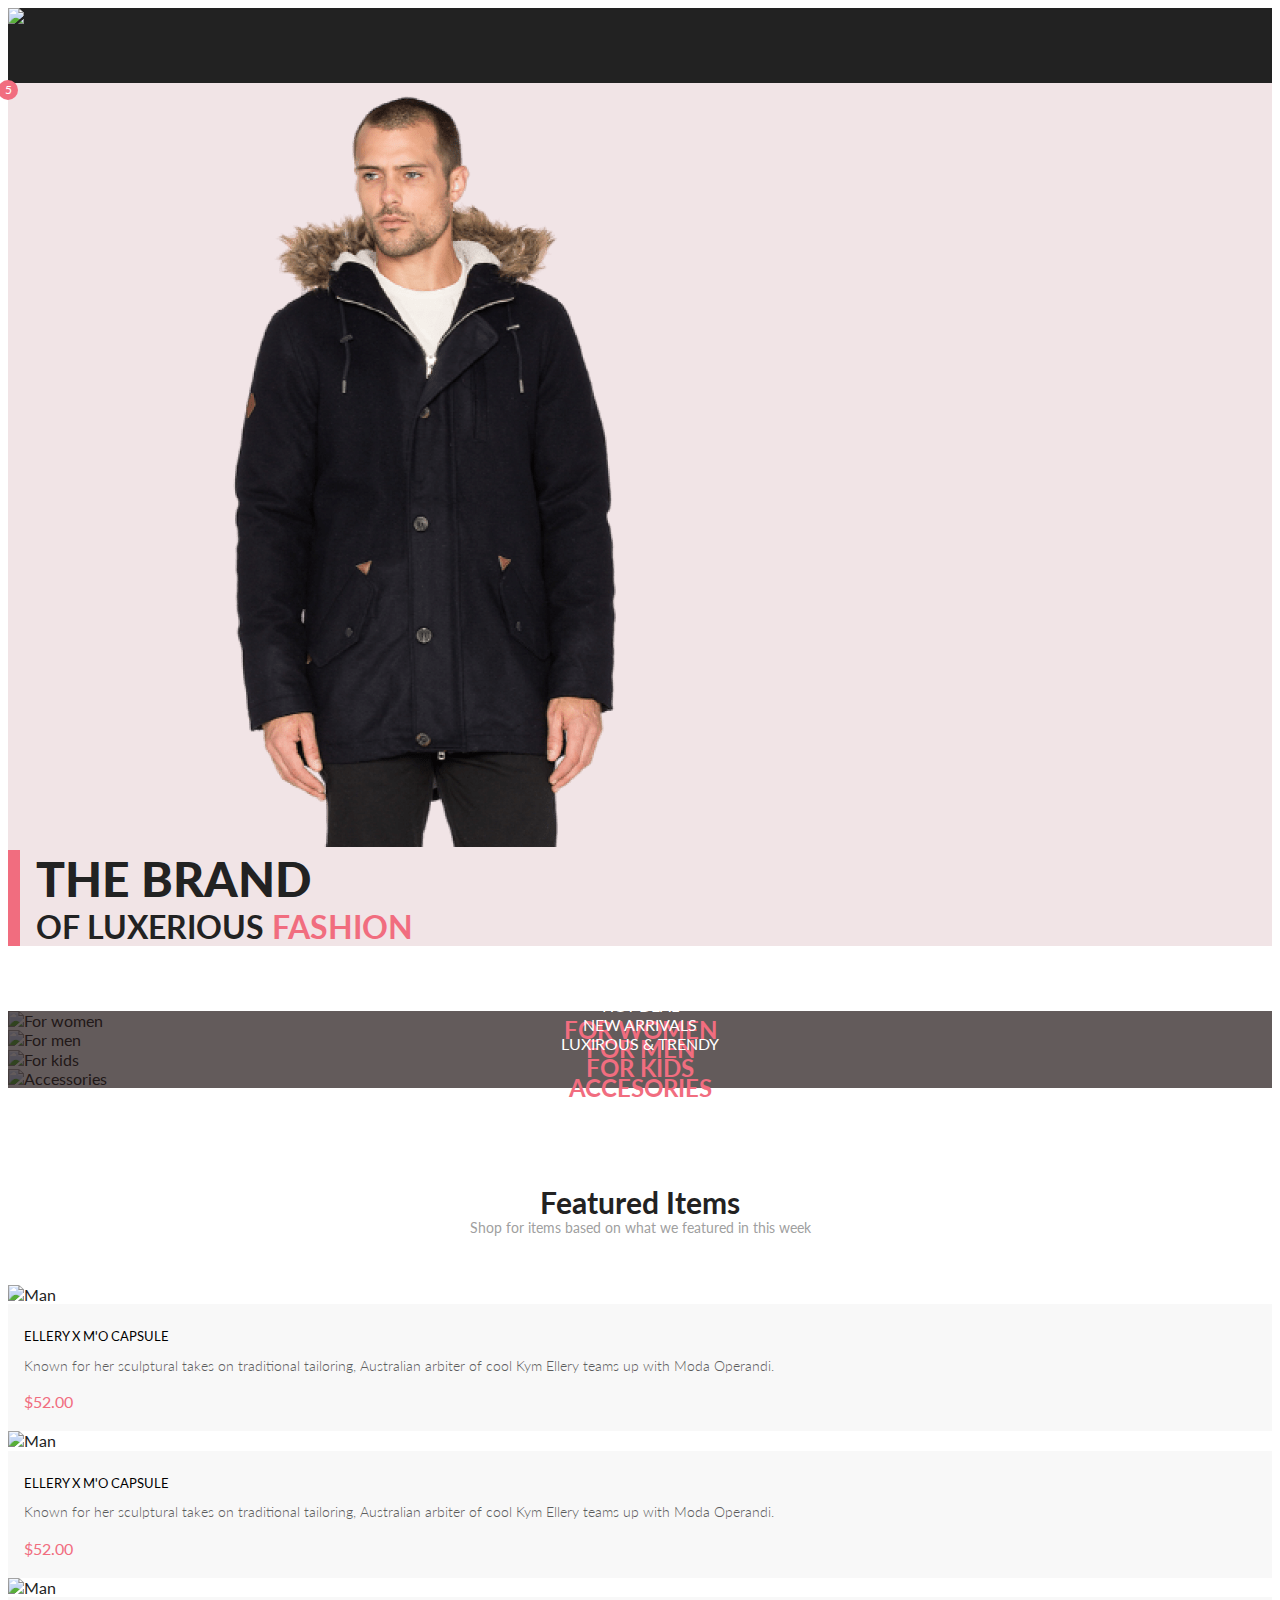
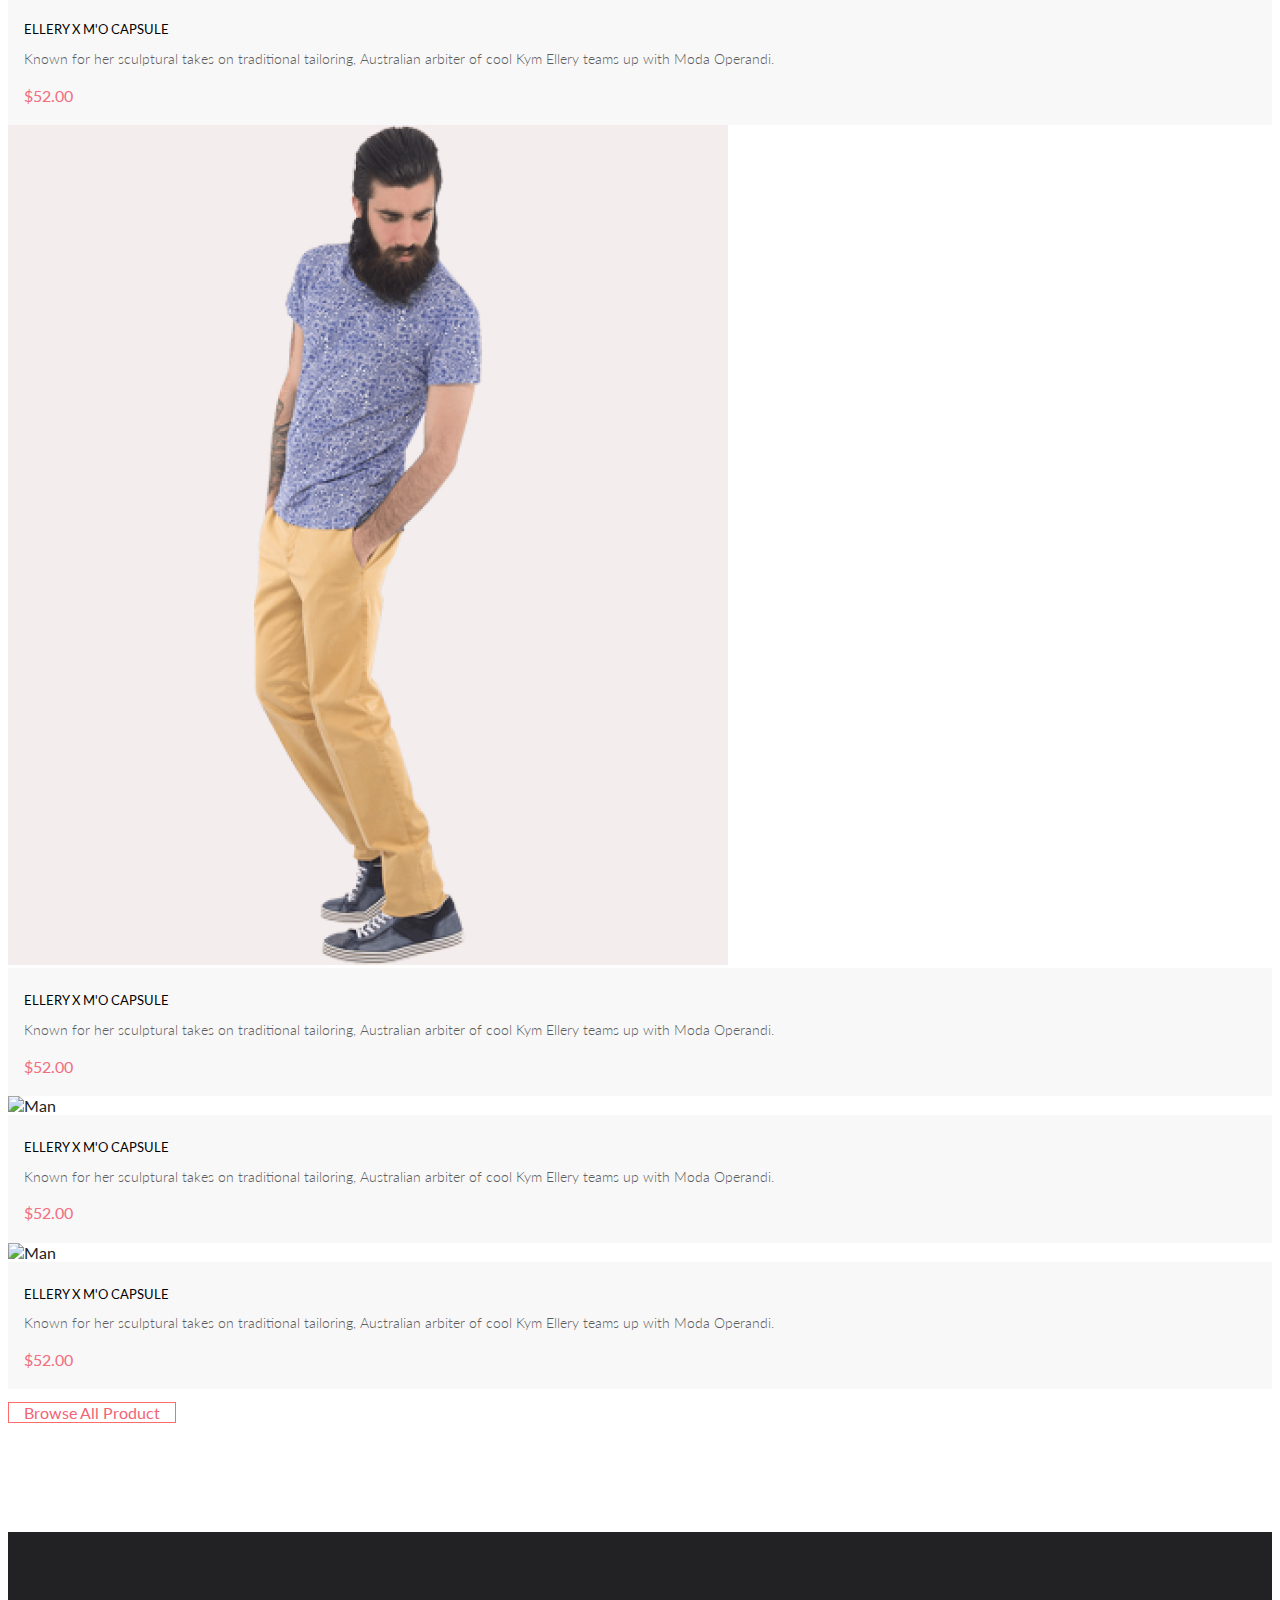
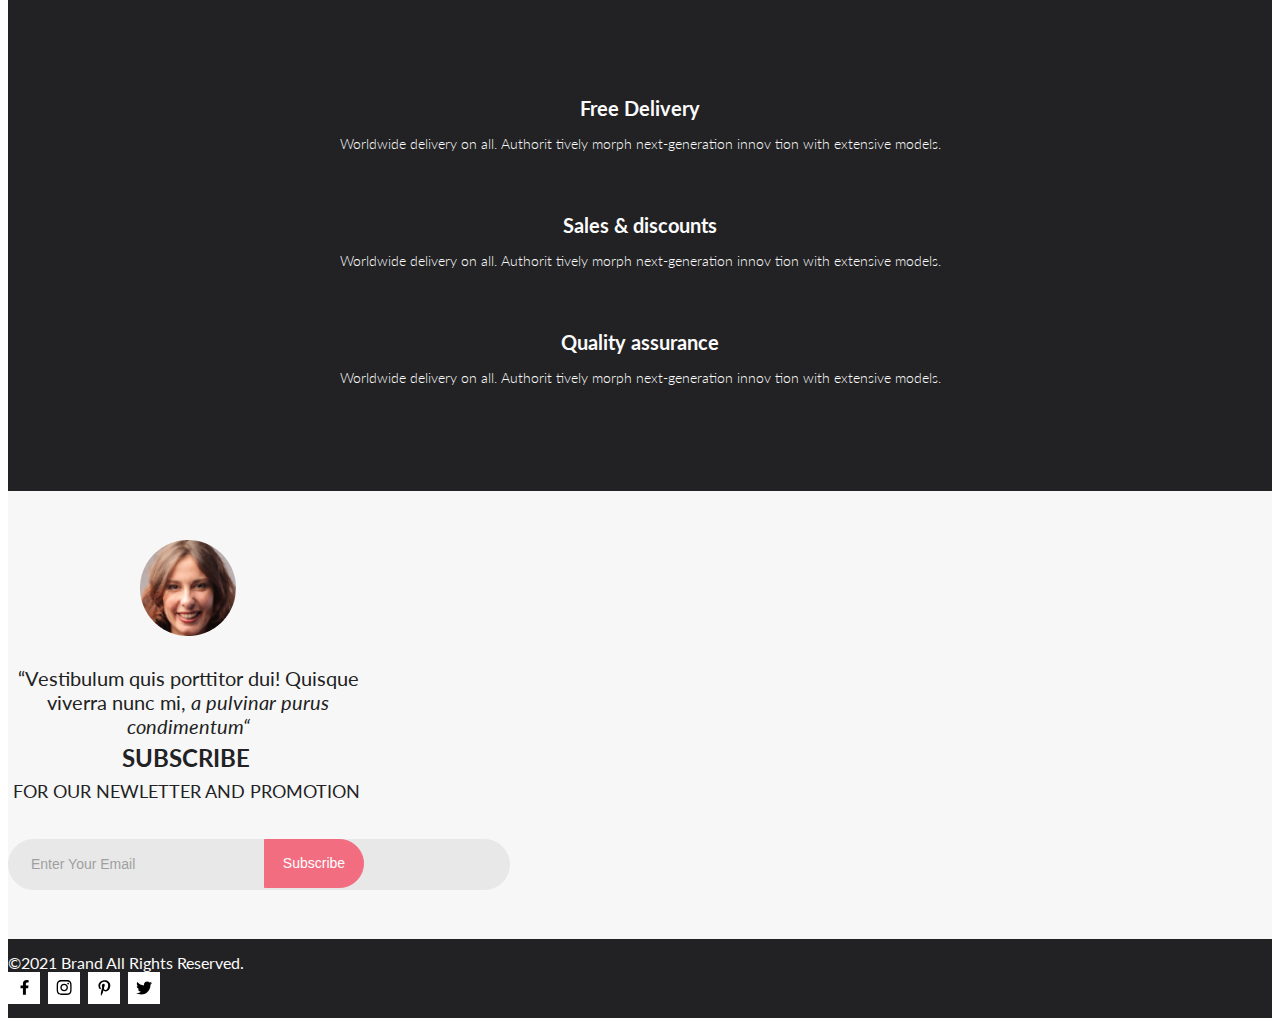
==== commit b4c5cb3f: "product page" ====
--- a/index.html
+++ b/index.html
@@ -1,534 +1,522 @@
 <!DOCTYPE html>
 <html lang="en">
-
-<head>
+  <head>
     <meta charset="UTF-8" />
     <meta http-equiv="X-UA-Compatible" content="IE=edge" />
     <meta name="viewport" content="width=device-width, initial-scale=1.0" />
     <title>Shop</title>
-
     <link rel="preconnect" href="https://fonts.googleapis.com" />
     <link rel="preconnect" href="https://fonts.gstatic.com" crossorigin />
     <link
-        href="https://fonts.googleapis.com/css2?family=Lato:ital,wght@0,300;0,400;0,700;0,900;1,400&family=Roboto&display=swap"
-        rel="stylesheet" />
-    <link href="https://fonts.googleapis.com/icon?family=Material+Icons" rel="stylesheet">
-    <link href="https://cdn.jsdelivr.net/npm/bootstrap@5.1.3/dist/css/bootstrap.min.css" rel="stylesheet"
-        integrity="sha384-1BmE4kWBq78iYhFldvKuhfTAU6auU8tT94WrHftjDbrCEXSU1oBoqyl2QvZ6jIW3" crossorigin="anonymous" />
-    <link rel="stylesheet" href="assets/css/normalize.css" />
+      href="https://fonts.googleapis.com/css2?family=Lato:ital,wght@0,300;0,400;0,700;0,900;1,400&family=Roboto&display=swap"
+      rel="stylesheet"
+    />
+    <link
+      href="https://fonts.googleapis.com/icon?family=Material+Icons"
+      rel="stylesheet"
+    />
+    <link
+      href="https://cdn.jsdelivr.net/npm/bootstrap@5.1.3/dist/css/bootstrap.min.css"
+      rel="stylesheet"
+      integrity="sha384-1BmE4kWBq78iYhFldvKuhfTAU6auU8tT94WrHftjDbrCEXSU1oBoqyl2QvZ6jIW3"
+      crossorigin="anonymous"
+    />
     <link rel="stylesheet" href="assets/css/style.css" />
-    <link rel="stylesheet" href="https://cdnjs.cloudflare.com/ajax/libs/font-awesome/6.1.1/css/all.min.css"
-        integrity="sha512-KfkfwYDsLkIlwQp6LFnl8zNdLGxu9YAA1QvwINks4PhcElQSvqcyVLLD9aMhXd13uQjoXtEKNosOWaZqXgel0g=="
-        crossorigin="anonymous" referrerpolicy="no-referrer" />
-</head>
-
-<body>
+  </head>
+
+  <body>
     <div class="page-wrapper">
-        <header class="header">
-            <div class="container-xl d-flex justify-content-between top-row">
-                <div class="header_left d-flex align-items-end">
-                    <a href="index.html" class="logo">
-                        <img src="assets/img/elements/logo.png" alt="Company Logo" class="img-fluid" />
-                        BRAN<strong>D</strong>
-                    </a>
-
-                    <div class="search-box d-none d-lg-flex align-items-end">
-                        <div class="search-cat-dropdown">
-                            <span class="cat-dropdown_title">
-                                Browse
-                                <i class="fa-solid fa-caret-down"></i>
-                            </span>
-                            <div class="cat-dropdown_menu">
-                                <ul class="category-list">
-                                    <li class="category-list_item title">
-                                        <span>MAN</span>
-                                    </li>
-                                    <li class="category-list_item">
-                                        <a href="">Accessories</a>
-                                    </li>
-                                    <li class="category-list_item">
-                                        <a href="">Bags</a>
-                                    </li>
-                                    <li class="category-list_item">
-                                        <a href="">Denim</a>
-                                    </li>
-                                    <li class="category-list_item">
-                                        <a href="">T-Shirts</a>
-                                    </li>
-
-                                    <li class="category-list_item title">
-                                        <span>WOMAN</span>
-                                    </li>
-                                    <li class="category-list_item">
-                                        <a href="">Accessories</a>
-                                    </li>
-                                    <li class="category-list_item">
-                                        <a href="">Jackets & Coats</a>
-                                    </li>
-                                    <li class="category-list_item">
-                                        <a href="">Polos</a>
-                                    </li>
-                                    <li class="category-list_item">
-                                        <a href="">T-Shirts</a>
-                                    </li>
-                                    <li class="category-list_item">
-                                        <a href="">Shirts</a>
-                                    </li>
-
-                                    <li class="category-list_item title">
-                                        <span>KIDS</span>
-                                    </li>
-                                    <li class="category-list_item">
-                                        <a href="">Accessories</a>
-                                    </li>
-                                    <li class="category-list_item">
-                                        <a href="">Jackets & Coats</a>
-                                    </li>
-                                    <li class="category-list_item">
-                                        <a href="">Polos</a>
-                                    </li>
-                                    <li class="category-list_item">
-                                        <a href="">T-Shirts</a>
-                                    </li>
-                                    <li class="category-list_item">
-                                        <a href="">Shirts</a>
-                                    </li>
-                                    <li class="category-list_item">
-                                        <a href="">Bags</a>
-                                    </li>
-                                </ul>
-                            </div>
-                        </div>
-                        <form action="#" class="search-form">
-                            <input type="text" placeholder="Search for item...">
-                            <button type="submit"></button>
-                        </form>
+      <header class="header d-flex align-items-center">
+        <div class="container-xl">
+          <div class="row g-0">
+            <div class="col-auto d-flex">
+              <a href="index.html" class="header__logo">
+                <img
+                  src="assets/img/elements/logo.png"
+                  alt="Company name"
+                  class="img-fluid"
+                />
+              </a>
+            </div>
+
+            <div class="col d-flex">
+              <form
+                action="#"
+                class="header__search-form d-flex align-items-center"
+              >
+                <button type="submit">
+                  <i class="fa-solid fa-magnifying-glass"></i>
+                </button>
+                <input type="text" placeholder="Search..." />
+              </form>
+            </div>
+
+            <div class="col-auto d-flex">
+              <div class="header__menu d-flex align-items-center">
+                <i class="fa-solid fa-bars"></i>
+
+                <nav class="header__menu--hidden">
+                  <i class="fa-solid fa-xmark close-btn"></i>
+
+                  <span class="title">MENU</span>
+
+                  <ul class="menu-list">
+                    <li class="menu-list__item menu-list__item--title">
+                      <span>MAN</span>
+                    </li>
+                    <li class="menu-list__item">
+                      <a href="#">Accessories</a>
+                    </li>
+                    <li class="menu-list__item">
+                      <a href="#">Bags</a>
+                    </li>
+                    <li class="menu-list__item">
+                      <a href="#">Denim</a>
+                    </li>
+                    <li class="menu-list__item">
+                      <a href="#">T-Shirts</a>
+                    </li>
+
+                    <li class="menu-list__item menu-list__item--title">
+                      <span>WOMAN</span>
+                    </li>
+                    <li class="menu-list__item">
+                      <a href="#">Accessories</a>
+                    </li>
+                    <li class="menu-list__item">
+                      <a href="#">Jackets & Coats</a>
+                    </li>
+                    <li class="menu-list__item">
+                      <a href="#">Polos</a>
+                    </li>
+                    <li class="menu-list__item">
+                      <a href="#">T-Shirts</a>
+                    </li>
+                    <li class="menu-list__item">
+                      <a href="#">Shirts</a>
+                    </li>
+
+                    <li class="menu-list__item menu-list__item--title">
+                      <span>KIDS</span>
+                    </li>
+                    <li class="menu-list__item">
+                      <a href="#">Accessories</a>
+                    </li>
+                    <li class="menu-list__item">
+                      <a href="#">Jackets & Coats</a>
+                    </li>
+                    <li class="menu-list__item">
+                      <a href="#">Polos</a>
+                    </li>
+                    <li class="menu-list__item">
+                      <a href="#">T-Shirts</a>
+                    </li>
+                    <li class="menu-list__item">
+                      <a href="#">Shirts</a>
+                    </li>
+                    <li class="menu-list__item">
+                      <a href="#">Bags</a>
+                    </li>
+                  </ul>
+                </nav>
+              </div>
+            </div>
+
+            <div class="col-auto d-flex">
+              <div class="header__account d-flex align-items-center">
+                <i class="fa-solid fa-user"></i>
+              </div>
+            </div>
+
+            <div class="col-auto d-flex">
+              <a
+                href="cart.html"
+                class="header__cart d-flex align-items-center"
+              >
+                <i class="fa-solid fa-cart-shopping">
+                  <span class="counter">5</span>
+                </i>
+              </a>
+            </div>
+          </div>
+        </div>
+      </header>
+      <main class="page-container">
+        <section class="page-top">
+          <div class="container-xl">
+            <div class="row g-0">
+              <div class="col-sm-6 d-none d-sm-flex page-top_img">
+                <img
+                  src="assets/img/content/man1.png"
+                  alt="Man"
+                  class="img-fluid"
+                />
+              </div>
+
+              <div class="col-sm-6 d-flex align-items-center">
+                <div class="page-top_header">
+                  <h1>THE BRAND</h1>
+                  <span>OF LUXERIOUS <i>FASHION</i></span>
+                </div>
+              </div>
+            </div>
+          </div>
+        </section>
+
+        <section class="accent-box">
+          <div class="container-xl">
+            <div class="row">
+              <div class="col-sm-4">
+                <a href="" class="accent-box_item">
+                  <img
+                    src="assets/img/content/forwomen.jpg"
+                    alt="For women"
+                    class="img-fluid"
+                  />
+                  <span class="title">
+                    <span>30% OFF</span>
+                    <h2>FOR WOMEN</h2>
+                  </span>
+                </a>
+              </div>
+
+              <div class="col-sm-4">
+                <a href="" class="accent-box_item">
+                  <img
+                    src="assets/img/content/formen.jpg"
+                    alt="For men"
+                    class="img-fluid"
+                  />
+                  <span class="title">
+                    <span>HOT DEAL</span>
+                    <h2>FOR MEN</h2>
+                  </span>
+                </a>
+              </div>
+
+              <div class="col-sm-4">
+                <a href="" class="accent-box_item">
+                  <img
+                    src="assets/img/content/forkids.jpg"
+                    alt="For kids"
+                    class="img-fluid"
+                  />
+                  <span class="title">
+                    <span>NEW ARRIVALS</span>
+                    <h2>FOR kids</h2>
+                  </span>
+                </a>
+              </div>
+
+              <div class="col-12">
+                <a href="" class="accent-box_item">
+                  <img
+                    src="assets/img/content/accessories.jpg"
+                    alt="Accessories"
+                    class="img-fluid"
+                  />
+                  <span class="title">
+                    <span>LUXIROUS & TRENDY</span>
+                    <h2>ACCESORIES</h2>
+                  </span>
+                </a>
+              </div>
+            </div>
+          </div>
+        </section>
+
+        <section class="featured-box">
+          <div class="container-xl">
+            <h2 class="featured-box_title">Featured Items</h2>
+            <span class="featured-box_subtitle">
+              Shop for items based on what we featured in this week
+            </span>
+            <div class="row">
+              <div class="col-sm-6 col-md-4">
+                <div class="product-card">
+                  <div class="product-card_img">
+                    <div class="overlay">
+                      <button type="button" class="product-card_btn">
+                        Add to Cart
+                      </button>
                     </div>
-                </div>
-
-                <div class="header_right d-flex align-items-end">
-                    <span class="cart-link"></span>
-                    <span class="account-menu">
-                        My Account
-                        <i class="fa-solid fa-caret-down"></i>
-                    </span>
-                    <span class="menu-btn d-flex d-xl-none"></span>
-                </div>
-            </div>
-            <nav class="lg-main-menu d-none d-xl-flex">
-                <div class="container-xl">
-                    <ul class="lg-main-menu_list">
-                        <li class="lg-main-menu_list_item">
-                            <a href="#">Home</a>
-                        </li>
-                        <li class="lg-main-menu_list_item">
-                            <a href="#">Man</a>
-                        </li>
-                        <li class="lg-main-menu_list_item">
-                            <a href="#">Women</a>
-                        </li>
-                        <li class="lg-main-menu_list_item">
-                            <a href="#">Kids</a>
-                        </li>
-                        <li class="lg-main-menu_list_item">
-                            <a href="#">Accoseriese</a>
-                        </li>
-                        <li class="lg-main-menu_list_item">
-                            <a href="#">Featured</a>
-                        </li>
-                        <li class="lg-main-menu_list_item">
-                            <a href="#">Hot Deals</a>
-                        </li>
-                    </ul>
-
-                </div>
-            </nav>
-            <nav class="mobile-main-menu">
-                <span class="mobile-main-menu_title">MENU</span>
-                <span class="close-btn"></span>
-                <ul class="category-list">
-                    <li class="category-list_item title">
-                        <span>MAN</span>
-                    </li>
-                    <li class="category-list_item">
-                        <a href="">Accessories</a>
-                    </li>
-                    <li class="category-list_item">
-                        <a href="">Bags</a>
-                    </li>
-                    <li class="category-list_item">
-                        <a href="">Denim</a>
-                    </li>
-                    <li class="category-list_item">
-                        <a href="">T-Shirts</a>
-                    </li>
-
-                    <li class="category-list_item title">
-                        <span>WOMAN</span>
-                    </li>
-                    <li class="category-list_item">
-                        <a href="">Accessories</a>
-                    </li>
-                    <li class="category-list_item">
-                        <a href="">Jackets & Coats</a>
-                    </li>
-                    <li class="category-list_item">
-                        <a href="">Polos</a>
-                    </li>
-                    <li class="category-list_item">
-                        <a href="">T-Shirts</a>
-                    </li>
-                    <li class="category-list_item">
-                        <a href="">Shirts</a>
-                    </li>
-
-                    <li class="category-list_item title">
-                        <span>KIDS</span>
-                    </li>
-                    <li class="category-list_item">
-                        <a href="">Accessories</a>
-                    </li>
-                    <li class="category-list_item">
-                        <a href="">Jackets & Coats</a>
-                    </li>
-                    <li class="category-list_item">
-                        <a href="">Polos</a>
-                    </li>
-                    <li class="category-list_item">
-                        <a href="">T-Shirts</a>
-                    </li>
-                    <li class="category-list_item">
-                        <a href="">Shirts</a>
-                    </li>
-                    <li class="category-list_item">
-                        <a href="">Bags</a>
-                    </li>
-                </ul>
-            </nav>
-        </header>
-        <main class="page-container">
-            <section class="page-top">
-                <div class="container-xl">
-                    <div class="row g-0">
-                        <div class="col-sm-6 d-none d-sm-flex page-top_img">
-                            <img src="assets/img/content/man1.png" alt="Man" class="img-fluid" />
-                        </div>
-
-                        <div class="col-sm-6 d-flex align-items-center">
-                            <div class="page-top_header">
-                                <h1>THE BRAND</h1>
-                                <span>OF LUXERIOUS <i>FASHION</i></span>
-                            </div>
-                        </div>
+                    <img
+                      src="assets/img/content/man2.jpg"
+                      alt="Man"
+                      class="img-fluid"
+                    />
+                  </div>
+
+                  <a href="catalog/detail.html" class="product-card_descr">
+                    <span class="title"> ELLERY X M'O CAPSULE </span>
+                    <p>
+                      Known for her sculptural takes on traditional tailoring,
+                      Australian arbiter of cool Kym Ellery teams up with Moda
+                      Operandi.
+                    </p>
+                    <span class="price">$52.00</span>
+                  </a>
+                </div>
+              </div>
+              <div class="col-sm-6 col-md-4">
+                <div class="product-card">
+                  <div class="product-card_img">
+                    <div class="overlay">
+                      <button type="button" class="product-card_btn">
+                        Add to Cart
+                      </button>
                     </div>
-                </div>
-            </section>
-
-            <section class="accent-box">
-                <div class="container-xl">
-                    <div class="row">
-                        <div class="col-sm-4">
-                            <a href="" class="accent-box_item">
-                                <img src="assets/img/content/forwomen.jpg" alt="For women" class="img-fluid" />
-                                <span class="title">
-                                    <span>30% OFF</span>
-                                    <h2>FOR WOMEN</h2>
-                                </span>
-                            </a>
-                        </div>
-
-                        <div class="col-sm-4">
-                            <a href="" class="accent-box_item">
-                                <img src="assets/img/content/formen.jpg" alt="For men" class="img-fluid" />
-                                <span class="title">
-                                    <span>HOT DEAL</span>
-                                    <h2>FOR MEN</h2>
-                                </span>
-                            </a>
-                        </div>
-
-                        <div class="col-sm-4">
-                            <a href="" class="accent-box_item">
-                                <img src="assets/img/content/forkids.jpg" alt="For kids" class="img-fluid" />
-                                <span class="title">
-                                    <span>NEW ARRIVALS</span>
-                                    <h2>FOR kids</h2>
-                                </span>
-                            </a>
-                        </div>
-
-                        <div class="col-12">
-                            <a href="" class="accent-box_item">
-                                <img src="assets/img/content/accessories.jpg" alt="Accessories" class="img-fluid" />
-                                <span class="title">
-                                    <span>LUXIROUS & TRENDY</span>
-                                    <h2>ACCESORIES</h2>
-                                </span>
-                            </a>
-                        </div>
+                    <img
+                      src="assets/img/content/women1.jpg"
+                      alt="Man"
+                      class="img-fluid"
+                    />
+                  </div>
+
+                  <a href="catalog/detail.html" class="product-card_descr">
+                    <span class="title"> ELLERY X M'O CAPSULE </span>
+                    <p>
+                      Known for her sculptural takes on traditional tailoring,
+                      Australian arbiter of cool Kym Ellery teams up with Moda
+                      Operandi.
+                    </p>
+                    <span class="price">$52.00</span>
+                  </a>
+                </div>
+              </div>
+              <div class="col-sm-6 col-md-4">
+                <div class="product-card">
+                  <div class="product-card_img">
+                    <div class="overlay">
+                      <button type="button" class="product-card_btn">
+                        Add to Cart
+                      </button>
                     </div>
-                </div>
-            </section>
-
-            <section class="featured-box">
-                <div class="container-xl">
-                    <h2 class="featured-box_title">Featured Items</h2>
-                    <span class="featured-box_subtitle">
-                        Shop for items based on what we featured in this
-                        week
-                    </span>
-                    <div class="row">
-                        <div class="col-sm-6 col-md-4">
-                            <div class="product-card">
-                                <div class="product-card_img">
-                                    <div class="overlay">
-                                        <button type="button" class="product-card_btn">
-                                            Add to Cart
-                                        </button>
-                                    </div>
-                                    <img src="assets/img/content/man2.jpg" alt="Man" class="img-fluid" />
-                                </div>
-
-                                <a href="catalog/detail.html" class="product-card_descr">
-                                    <span class="title">
-                                        ELLERY X M'O CAPSULE
-                                    </span>
-                                    <p>
-                                        Known for her sculptural takes on
-                                        traditional tailoring, Australian
-                                        arbiter of cool Kym Ellery teams up
-                                        with Moda Operandi.
-                                    </p>
-                                    <span class="price">$52.00</span>
-                                </a>
-                            </div>
-                        </div>
-                        <div class="col-sm-6 col-md-4">
-                            <div class="product-card">
-                                <div class="product-card_img">
-                                    <div class="overlay">
-                                        <button type="button" class="product-card_btn">
-                                            Add to Cart
-                                        </button>
-                                    </div>
-                                    <img src="assets/img/content/women1.jpg" alt="Man" class="img-fluid" />
-                                </div>
-
-                                <a href="catalog/detail.html" class="product-card_descr">
-                                    <span class="title">
-                                        ELLERY X M'O CAPSULE
-                                    </span>
-                                    <p>
-                                        Known for her sculptural takes on
-                                        traditional tailoring, Australian
-                                        arbiter of cool Kym Ellery teams up
-                                        with Moda Operandi.
-                                    </p>
-                                    <span class="price">$52.00</span>
-                                </a>
-                            </div>
-                        </div>
-                        <div class="col-sm-6 col-md-4">
-                            <div class="product-card">
-                                <div class="product-card_img">
-                                    <div class="overlay">
-                                        <button type="button" class="product-card_btn">
-                                            Add to Cart
-                                        </button>
-                                    </div>
-                                    <img src="assets/img/content/man3.jpg" alt="Man" class="img-fluid" />
-                                </div>
-
-                                <a href="catalog/detail.html" class="product-card_descr">
-                                    <span class="title">
-                                        ELLERY X M'O CAPSULE
-                                    </span>
-                                    <p>
-                                        Known for her sculptural takes on
-                                        traditional tailoring, Australian
-                                        arbiter of cool Kym Ellery teams up
-                                        with Moda Operandi.
-                                    </p>
-                                    <span class="price">$52.00</span>
-                                </a>
-                            </div>
-                        </div>
-                        <div class="col-sm-6 col-md-4">
-                            <div class="product-card">
-                                <div class="product-card_img">
-                                    <div class="overlay">
-                                        <button type="button" class="product-card_btn">
-                                            Add to Cart
-                                        </button>
-                                    </div>
-                                    <img src="assets/img/content/man4.jpg" alt="Man" class="img-fluid" />
-                                </div>
-
-                                <a href="catalog/detail.html" class="product-card_descr">
-                                    <span class="title">
-                                        ELLERY X M'O CAPSULE
-                                    </span>
-                                    <p>
-                                        Known for her sculptural takes on
-                                        traditional tailoring, Australian
-                                        arbiter of cool Kym Ellery teams up
-                                        with Moda Operandi.
-                                    </p>
-                                    <span class="price">$52.00</span>
-                                </a>
-                            </div>
-                        </div>
-                        <div class="col-sm-6 col-md-4">
-                            <div class="product-card">
-                                <div class="product-card_img">
-                                    <div class="overlay">
-                                        <button type="button" class="product-card_btn">
-                                            Add to Cart
-                                        </button>
-                                    </div>
-                                    <img src="assets/img/content/women2.jpg" alt="Man" class="img-fluid" />
-                                </div>
-
-                                <a href="catalog/detail.html" class="product-card_descr">
-                                    <span class="title">
-                                        ELLERY X M'O CAPSULE
-                                    </span>
-                                    <p>
-                                        Known for her sculptural takes on
-                                        traditional tailoring, Australian
-                                        arbiter of cool Kym Ellery teams up
-                                        with Moda Operandi.
-                                    </p>
-                                    <span class="price">$52.00</span>
-                                </a>
-                            </div>
-                        </div>
-                        <div class="col-sm-6 col-md-4">
-                            <div class="product-card">
-                                <div class="product-card_img">
-                                    <div class="overlay">
-                                        <button type="button" class="product-card_btn">
-                                            Add to Cart
-                                        </button>
-                                    </div>
-                                    <img src="assets/img/content/women3.jpg" alt="Man" class="img-fluid" />
-                                </div>
-
-                                <a href="catalog/detail.html" class="product-card_descr">
-                                    <span class="title">
-                                        ELLERY X M'O CAPSULE
-                                    </span>
-                                    <p>
-                                        Known for her sculptural takes on
-                                        traditional tailoring, Australian
-                                        arbiter of cool Kym Ellery teams up
-                                        with Moda Operandi.
-                                    </p>
-                                    <span class="price">$52.00</span>
-                                </a>
-                            </div>
-                        </div>
-
-                        <div class="col-12 d-flex justify-content-center">
-                            <a href="catalog/index.html" class="view-all-link">
-                                Browse All Product
-                            </a>
-                        </div>
+                    <img
+                      src="assets/img/content/man3.jpg"
+                      alt="Man"
+                      class="img-fluid"
+                    />
+                  </div>
+
+                  <a href="catalog/detail.html" class="product-card_descr">
+                    <span class="title"> ELLERY X M'O CAPSULE </span>
+                    <p>
+                      Known for her sculptural takes on traditional tailoring,
+                      Australian arbiter of cool Kym Ellery teams up with Moda
+                      Operandi.
+                    </p>
+                    <span class="price">$52.00</span>
+                  </a>
+                </div>
+              </div>
+              <div class="col-sm-6 col-md-4">
+                <div class="product-card">
+                  <div class="product-card_img">
+                    <div class="overlay">
+                      <button type="button" class="product-card_btn">
+                        Add to Cart
+                      </button>
                     </div>
-                </div>
-            </section>
-
-            <section class="benefits-box">
-                <div class="container-xl">
-                    <div class="row">
-                        <div class="col-md-4 benefits-box_item delivery">
-                            <h3>Free Delivery</h3>
-                            <p>
-                                Worldwide delivery on all. Authorit tively
-                                morph next-generation innov tion with
-                                extensive models.
-                            </p>
-                        </div>
-
-                        <div class="col-md-4 benefits-box_item sales">
-                            <h3>Sales & discounts</h3>
-                            <p>
-                                Worldwide delivery on all. Authorit tively
-                                morph next-generation innov tion with
-                                extensive models.
-                            </p>
-                        </div>
-
-                        <div class="col-md-4 benefits-box_item quality">
-                            <h3>Quality assurance</h3>
-                            <p>
-                                Worldwide delivery on all. Authorit tively
-                                morph next-generation innov tion with
-                                extensive models.
-                            </p>
-                        </div>
+                    <img
+                      src="assets/img/content/man4.jpg"
+                      alt="Man"
+                      class="img-fluid"
+                    />
+                  </div>
+
+                  <a href="catalog/detail.html" class="product-card_descr">
+                    <span class="title"> ELLERY X M'O CAPSULE </span>
+                    <p>
+                      Known for her sculptural takes on traditional tailoring,
+                      Australian arbiter of cool Kym Ellery teams up with Moda
+                      Operandi.
+                    </p>
+                    <span class="price">$52.00</span>
+                  </a>
+                </div>
+              </div>
+              <div class="col-sm-6 col-md-4">
+                <div class="product-card">
+                  <div class="product-card_img">
+                    <div class="overlay">
+                      <button type="button" class="product-card_btn">
+                        Add to Cart
+                      </button>
                     </div>
-                </div>
-            </section>
-        </main>
+                    <img
+                      src="assets/img/content/women2.jpg"
+                      alt="Man"
+                      class="img-fluid"
+                    />
+                  </div>
+
+                  <a href="catalog/detail.html" class="product-card_descr">
+                    <span class="title"> ELLERY X M'O CAPSULE </span>
+                    <p>
+                      Known for her sculptural takes on traditional tailoring,
+                      Australian arbiter of cool Kym Ellery teams up with Moda
+                      Operandi.
+                    </p>
+                    <span class="price">$52.00</span>
+                  </a>
+                </div>
+              </div>
+              <div class="col-sm-6 col-md-4">
+                <div class="product-card">
+                  <div class="product-card_img">
+                    <div class="overlay">
+                      <button type="button" class="product-card_btn">
+                        Add to Cart
+                      </button>
+                    </div>
+                    <img
+                      src="assets/img/content/women3.jpg"
+                      alt="Man"
+                      class="img-fluid"
+                    />
+                  </div>
+
+                  <a href="catalog/detail.html" class="product-card_descr">
+                    <span class="title"> ELLERY X M'O CAPSULE </span>
+                    <p>
+                      Known for her sculptural takes on traditional tailoring,
+                      Australian arbiter of cool Kym Ellery teams up with Moda
+                      Operandi.
+                    </p>
+                    <span class="price">$52.00</span>
+                  </a>
+                </div>
+              </div>
+
+              <div class="col-12 d-flex justify-content-center">
+                <a href="catalog/index.html" class="view-all-link">
+                  Browse All Product
+                </a>
+              </div>
+            </div>
+          </div>
+        </section>
+
+        <section class="benefits-box">
+          <div class="container-xl">
+            <div class="row">
+              <div class="col-md-4 benefits-box_item delivery">
+                <h3>Free Delivery</h3>
+                <p>
+                  Worldwide delivery on all. Authorit tively morph
+                  next-generation innov tion with extensive models.
+                </p>
+              </div>
+
+              <div class="col-md-4 benefits-box_item sales">
+                <h3>Sales & discounts</h3>
+                <p>
+                  Worldwide delivery on all. Authorit tively morph
+                  next-generation innov tion with extensive models.
+                </p>
+              </div>
+
+              <div class="col-md-4 benefits-box_item quality">
+                <h3>Quality assurance</h3>
+                <p>
+                  Worldwide delivery on all. Authorit tively morph
+                  next-generation innov tion with extensive models.
+                </p>
+              </div>
+            </div>
+          </div>
+        </section>
+      </main>
     </div>
     <footer class="footer">
-        <div class="footer_main">
-            <div class="container-xl">
-                <div class="row">
-                    <div class="col-md-6 d-flex justify-content-center">
-                        <div class="about-us">
-                            <img src="assets/img/content/Intersect.png" alt="" />
-                            <p>
-                                “Vestibulum quis porttitor dui! Quisque
-                                viverra nunc mi,
-                                <em>a pulvinar purus condimentum“</em>
-                            </p>
-                        </div>
-                    </div>
-                    <div class="col-md-6 d-flex justify-content-center align-items-end">
-                        <div class="subscribe">
-                            <h4>SUBSCRIBE</h4>
-                            <p>FOR OUR NEWLETTER AND PROMOTION</p>
-                            <div class="input-box">
-                                <input type="text" class="subscribe_email" placeholder="Enter Your Email" />
-                                <button type="submit">Subscribe</button>
-                            </div>
-                        </div>
-                    </div>
-                </div>
-            </div>
+      <div class="footer_main">
+        <div class="container-xl">
+          <div class="row">
+            <div class="col-md-6 d-flex justify-content-center">
+              <div class="about-us">
+                <img src="../assets/img/content/Intersect.png" alt="" />
+                <p>
+                  “Vestibulum quis porttitor dui! Quisque viverra nunc mi,
+                  <em>a pulvinar purus condimentum“</em>
+                </p>
+              </div>
+            </div>
+            <div class="col-md-6 d-flex justify-content-center align-items-end">
+              <div class="subscribe">
+                <h4>SUBSCRIBE</h4>
+                <p>FOR OUR NEWLETTER AND PROMOTION</p>
+                <div class="input-box">
+                  <input
+                    type="text"
+                    class="subscribe_email"
+                    placeholder="Enter Your Email"
+                  />
+                  <button type="submit">Subscribe</button>
+                </div>
+              </div>
+            </div>
+          </div>
         </div>
-
-        <div class="footer_bottom">
-            <div class="container-xl">
-                <div class="row">
-                    <div
-                        class="col-sm-6 d-flex justify-content-center justify-content-sm-start align-items-center order-2 order-sm-1">
-                        <span class="copyright">
-                            &copy;2021 Brand All Rights Reserved.
-                        </span>
-                    </div>
-
-                    <div class="col-sm-6 d-flex justify-content-center justify-content-sm-end order-sm-2">
-                        <span class="social-links">
-                            <a href="facebook.com" class="social-links_ico fb"></a>
-                            <a href="instagram.com" class="social-links_ico inst"></a>
-                            <a href="pinterest.com" class="social-links_ico pin"></a>
-                            <a href="twitter.com" class="social-links_ico twit"></a>
-                        </span>
-                    </div>
-                </div>
-            </div>
+      </div>
+
+      <div class="footer_bottom">
+        <div class="container-xl">
+          <div class="row">
+            <div
+              class="col-sm-6 d-flex justify-content-center justify-content-sm-start align-items-center order-2 order-sm-1"
+            >
+              <span class="copyright">
+                &copy;2021 Brand All Rights Reserved.
+              </span>
+            </div>
+
+            <div
+              class="col-sm-6 d-flex justify-content-center justify-content-sm-end order-sm-2"
+            >
+              <span class="social-links">
+                <a href="facebook.com" class="social-links_ico fb"></a>
+                <a href="instagram.com" class="social-links_ico inst"></a>
+                <a href="pinterest.com" class="social-links_ico pin"></a>
+                <a href="twitter.com" class="social-links_ico twit"></a>
+              </span>
+            </div>
+          </div>
         </div>
+      </div>
     </footer>
 
+    <link
+      rel="stylesheet"
+      href="https://cdnjs.cloudflare.com/ajax/libs/font-awesome/6.1.1/css/all.min.css"
+      integrity="sha512-KfkfwYDsLkIlwQp6LFnl8zNdLGxu9YAA1QvwINks4PhcElQSvqcyVLLD9aMhXd13uQjoXtEKNosOWaZqXgel0g=="
+      crossorigin="anonymous"
+      referrerpolicy="no-referrer"
+    />
+    <link
+      rel="stylesheet"
+      href="https://cdnjs.cloudflare.com/ajax/libs/tiny-slider/2.9.4/tiny-slider.css"
+    />
+
     <script src="https://cdn.jsdelivr.net/npm/jquery@3/dist/jquery.min.js"></script>
+    <script src="https://cdnjs.cloudflare.com/ajax/libs/tiny-slider/2.9.2/min/tiny-slider.js"></script>
+
     <script>
-        $(".menu-btn, .close-btn").click(function () {
-            $(".mobile-main-menu").toggleClass("active");
-        });
+      $(".header__menu .fa-bars, .header__menu .close-btn").click(function () {
+        $(".header__menu--hidden").toggleClass("active");
+      });
+
+      var slider = tns({
+        container: ".product-slider",
+        items: 1,
+        slideBy: "page",
+        autoplay: false,
+        nav: false,
+        controlsText: [
+          '<i class="fa-solid fa-angle-left"></i>',
+          '<i class="fa-solid fa-angle-right"></i>',
+        ],
+      });
     </script>
-</body>
-
-</html>+  </body>
+</html>
--- a/assets/css/style.css
+++ b/assets/css/style.css
@@ -13,7 +13,6 @@
 }
 
 a:hover {
-  text-decoration: none;
   color: inherit;
 }
 
@@ -35,289 +34,171 @@
 
 /* Header */
 .header {
-  background: #fff;
-}
-
-.header .top-row {
-  height: 100px;
-  display: -webkit-box;
-  display: -ms-flexbox;
-  display: flex;
-  -webkit-box-align: center;
-      -ms-flex-align: center;
-          align-items: center;
-}
-
-.logo {
-  display: -webkit-box;
-  display: -ms-flexbox;
-  display: flex;
-  -webkit-box-align: center;
-      -ms-flex-align: center;
-          align-items: center;
-  text-indent: 10px;
-  font-family: "Lato", sans-serif;
-  font-weight: 300;
-  font-style: normal;
-  text-transform: uppercase;
-}
-
-.logo strong {
-  color: #f16d7f;
+  background: #222222;
+  height: 75px;
+}
+
+.header__logo {
+  margin-right: 40px;
+}
+
+.header__search-form {
+  width: 100%;
+  max-width: 600px;
+}
+
+.header__search-form button {
+  width: 30px;
+  height: 30px;
+  border: none;
+  outline: none;
+  background-color: transparent;
+  color: #e8e8e8;
+  font-size: 26px;
+  padding: 0;
+}
+
+.header__search-form input {
+  font-family: "Lato", sans-serif;
+  font-style: normal;
   font-weight: 400;
-  text-indent: 0;
-}
-
-.search-btn {
-  width: 26px;
-  height: 26px;
-  background: url("../img/elements/search-btn.svg") center center/contain no-repeat;
-  margin-left: 41px;
+  font-size: 16px;
+  color: #222222;
+  width: 100%;
+  height: 30px;
+  line-height: 30px;
+  padding: 0 15px;
+  margin-left: 15px;
+  border: none;
+  outline: none;
+  overflow: hidden;
+  -webkit-transform: scaleX(0);
+          transform: scaleX(0);
+  -webkit-transition: -webkit-transform 0.3s;
+  transition: -webkit-transform 0.3s;
+  transition: transform 0.3s;
+  transition: transform 0.3s, -webkit-transform 0.3s;
+}
+
+.header__search-form:hover input {
+  -webkit-transform: scaleX(1);
+          transform: scaleX(1);
+}
+
+.header__menu {
+  font-size: 29px;
+  color: #e8e8e8;
+  margin-right: 33px;
   cursor: pointer;
 }
 
-/* Header - main menu */
-.lg-main-menu {
-  border-top: 1px solid #ececec;
-}
-
-.lg-main-menu_list {
-  display: -webkit-box;
-  display: -ms-flexbox;
-  display: flex;
-  -webkit-box-pack: justify;
-      -ms-flex-pack: justify;
-          justify-content: space-between;
-  -webkit-box-align: center;
-      -ms-flex-align: center;
-          align-items: center;
-  width: 680px;
-  height: 50px;
-  list-style-type: none;
-  padding: 0;
-  margin: 0 auto;
-}
-
-.lg-main-menu_list .lg-main-menu_list_item a {
-  color: #222222;
-  font-family: 'Lato', sans-serif;
-  font-size: 14px;
-  font-weight: 700;
-  font-style: normal;
-  line-height: 26px;
-  text-transform: uppercase;
-}
-
-.menu-btn {
-  width: 38px;
-  height: 38px;
-  background: url("../img/elements/menu-btn.svg") center center/30px no-repeat;
-  cursor: pointer;
-  margin-left: 33px;
-}
-
-/* Header - mobile menu */
-.mobile-main-menu {
+.header__menu--hidden {
+  width: 232px;
+  height: calc(100vh - 75px);
+  background: #ffffff;
+  padding: 36px 15px 36px 34px;
+  -webkit-box-shadow: 6px 4px 35px rgba(0, 0, 0, 0.21);
+          box-shadow: 6px 4px 35px rgba(0, 0, 0, 0.21);
   position: fixed;
-  top: 0;
+  top: 75px;
   right: -320px;
   z-index: 200;
-  height: 100vh;
-  max-width: 320px;
-  padding: 34px;
-  background: #ffffff;
-  -webkit-box-shadow: 6px 4px 35px rgba(0, 0, 0, 0.21);
-          box-shadow: 6px 4px 35px rgba(0, 0, 0, 0.21);
   overflow-y: auto;
   -webkit-transition: right 0.3s;
   transition: right 0.3s;
 }
 
-.mobile-main-menu.active {
-  right: 0;
-}
-
-.mobile-main-menu_title {
-  display: block;
-  font-weight: 700;
-  font-size: 14px;
-  color: #000000;
-  margin-bottom: 24px;
-}
-
-.close-btn {
-  display: block;
-  width: 48px;
-  height: 48px;
-  background: url("../img/elements/close-btn.svg") center center/12px no-repeat;
+.header__menu--hidden .fa-xmark {
+  color: #6f6e6e;
+  font-size: 12px;
+  padding: 16px;
   position: absolute;
   top: 0;
   right: 0;
-  cursor: pointer;
-}
-
-.category-list {
+}
+
+.header__menu--hidden .title {
+  display: block;
+  font-family: "Lato", sans-serif;
+  font-style: normal;
+  font-weight: 700;
+  font-size: 14px;
+  line-height: 17px;
+  color: #000000;
+  margin-bottom: 24px;
+}
+
+.header__menu--hidden.active {
+  right: 0;
+}
+
+.header__menu .menu-list {
+  display: -webkit-box;
+  display: -ms-flexbox;
+  display: flex;
+  -webkit-box-orient: vertical;
+  -webkit-box-direction: normal;
+      -ms-flex-direction: column;
+          flex-direction: column;
+  font-family: "Lato", sans-serif;
+  font-style: normal;
+  font-weight: 400;
+  font-size: 14px;
+  line-height: 17px;
+  color: #6f6e6e;
   list-style-type: none;
   padding: 0;
   margin: 0;
 }
 
-.category-list_item {
-  font-size: 14px;
+.header__menu .menu-list__item {
   margin-bottom: 11px;
-  color: #6f6e6e;
-}
-
-.category-list_item a:hover {
-  color: #000;
-}
-
-.category-list_item.title {
+  padding-left: 20px;
+}
+
+.header__menu .menu-list__item--title {
   color: #f16d7f;
-  margin: 20px 0 12px;
-}
-
-.account-menu {
-  background-color: #f16d7f;
-  height: 38px;
-  line-height: 38px;
-  color: #fff;
-  padding: 0 12px 0 20px;
-  margin-left: 26px;
-}
-
-.account-menu > i {
-  padding-left: 8px;
-}
-
-.cart-link {
-  width: 32px;
-  height: 29px;
-  background: url("../img/elements/cart-ico.svg") center center/contain no-repeat;
-  position: relative;
-}
-
-.cart-link_count {
-  display: -webkit-box;
-  display: -ms-flexbox;
-  display: flex;
-  -webkit-box-pack: center;
-      -ms-flex-pack: center;
-          justify-content: center;
-  -webkit-box-align: center;
-      -ms-flex-align: center;
-          align-items: center;
+  text-transform: uppercase;
+  margin-bottom: 12px;
+  padding-left: 0;
+}
+
+.header__account {
+  font-size: 29px;
+  color: #e8e8e8;
+  margin-right: 33px;
+}
+
+.header__cart {
+  font-size: 29px;
+  color: #e8e8e8;
+}
+
+.header__cart:hover {
+  color: #e8e8e8;
+}
+
+.header__cart .fa-cart-shopping {
+  position: relative;
+}
+
+.header__cart .counter {
+  font-family: "Lato", sans-serif;
+  font-style: normal;
+  font-weight: 400;
+  font-size: 12px;
+  line-height: 20px;
+  color: #ffffff;
+  text-align: center;
+  background: #f16d7f;
+  border-radius: 100%;
+  height: 20px;
   min-width: 20px;
-  min-height: 20px;
-  padding: 0 4px;
-  background: #f16d7f;
-  color: #fff;
-  border-radius: 20px;
-  position: absolute;
-  top: -10px;
-  right: -10px;
-}
-
-.search-box {
-  margin-left: 42px;
-}
-
-.search-box .cat-dropdown_title {
-  display: -webkit-box;
-  display: -ms-flexbox;
-  display: flex;
-  -webkit-box-align: center;
-      -ms-flex-align: center;
-          align-items: center;
-  font-family: Lato, sans-serif;
-  font-size: 14px;
-  line-height: 38px;
-  height: 38px;
-  font-weight: 300;
-  color: #222222;
-  padding-left: 15px;
-  border: 1px solid #e6e6e6;
-  border-right: none;
-  background-color: #cdcdcc;
-  background-image: -webkit-gradient(linear, left top, left bottom, from(#f9f9f9), color-stop(100, #f5f5f5));
-  background-image: linear-gradient(to bottom, #f9f9f9 0%, #f5f5f5 100);
-  border-radius: 3px 0 0 3px;
-  cursor: pointer;
-}
-
-.search-box .cat-dropdown_title .fa-caret-down {
-  font-size: 14px;
-  color: #838383;
-  padding: 0 8px;
-}
-
-.search-cat-dropdown {
-  position: relative;
-}
-
-.search-cat-dropdown .cat-dropdown_menu {
-  width: 262px;
-  background: #fff;
-  border: 1px solid #e9e9e9;
-  border-radius: 5px;
-  -webkit-box-shadow: 0 3px 6px rgba(0, 0, 0, 0.08);
-          box-shadow: 0 3px 6px rgba(0, 0, 0, 0.08);
-  padding: 20px 15px;
-  position: absolute;
-  top: 100%;
-  left: 0;
-  z-index: 99;
-  opacity: 0;
-  visibility: hidden;
-  -webkit-transition: visibility .3s, opacity .3s;
-  transition: visibility .3s, opacity .3s;
-}
-
-.search-cat-dropdown .cat-dropdown_menu::before {
-  content: "";
-  display: block;
-  border: 7px solid transparent;
-  border-bottom: 7px solid #fff;
-  position: absolute;
-  top: -14px;
-  left: 67px;
-}
-
-.search-cat-dropdown:hover .cat-dropdown_menu {
-  opacity: 1;
-  visibility: visible;
-}
-
-.search-form {
-  position: relative;
-}
-
-.search-form > input {
-  display: block;
-  font-family: Lato, sans-serif;
-  font-size: 14px;
-  line-height: 38px;
-  height: 38px;
-  width: 320px;
-  font-weight: 300;
-  padding: 0 38px 0 15px;
-  border: 1px solid #e6e6e6;
-  border-radius: 0 3px 3px 0;
-  background: #fff;
-  outline: none;
-}
-
-.search-form > button {
-  height: 38px;
-  width: 38px;
   position: absolute;
   top: 0;
   right: 0;
-  background: url("../img/elements/search-btn.svg") center center/20px no-repeat;
-  opacity: .6;
-  border: none;
-  border-left: 1px solid #e8e8e8;
-  outline: none;
+  -webkit-transform: translate(50%, -50%);
+          transform: translate(50%, -50%);
 }
 
 /* Main page */
@@ -622,6 +503,15 @@
   background-color: #f8f3f4;
 }
 
+.page-title {
+  display: -webkit-box;
+  display: -ms-flexbox;
+  display: flex;
+  -webkit-box-align: center;
+      -ms-flex-align: center;
+          align-items: center;
+}
+
 .page-title h1 {
   color: #f16d7f;
   font-family: "Lato", sans-serif;
@@ -633,19 +523,13 @@
   margin: 0;
 }
 
-.breadcrumbs {
-  display: -webkit-box;
-  display: -ms-flexbox;
-  display: flex;
-  list-style-type: none;
-  padding: 0;
+.breadcrumb {
   margin: 0;
 }
 
-.breadcrumbs .breadcrumbs_item {
+.breadcrumb-item {
   height: 11px;
-  color: #f16d7f;
-  font-family: 'Lato', sans-serif;
+  font-family: "Lato", sans-serif;
   font-size: 14px;
   font-weight: 700;
   font-style: normal;
@@ -656,12 +540,409 @@
   color: #636363;
 }
 
-.breadcrumbs .breadcrumbs_item a:after {
-  content: " / ";
-}
-
-.breadcrumbs .breadcrumbs_item span {
+.breadcrumb-item.active {
   color: #f16d7f;
+}
+
+.cart-page {
+  padding-bottom: 128px;
+}
+
+.cart-content {
+  margin-top: 96px;
+  position: relative;
+}
+
+.cart-content_product {
+  display: -webkit-box;
+  display: -ms-flexbox;
+  display: flex;
+  font-family: "Lato", sans-serif;
+  font-style: normal;
+  font-weight: 400;
+  -webkit-box-shadow: 17px 19px 24px rgba(0, 0, 0, 0.13);
+          box-shadow: 17px 19px 24px rgba(0, 0, 0, 0.13);
+  margin-bottom: 40px;
+}
+
+.cart-content_product .descr {
+  list-style-type: none;
+  margin: 0;
+  padding: 22px 22px 22px 31px;
+}
+
+.cart-content_product .title {
+  font-size: 24px;
+  line-height: 29px;
+  color: #222222;
+  max-width: 262px;
+  margin-bottom: 42px;
+}
+
+.cart-content_product .param {
+  font-size: 22px;
+  line-height: 26px;
+  color: #575757;
+  margin-bottom: 6px;
+}
+
+.cart-content_product .param .value {
+  font-style: normal;
+  color: #ef5b70;
+}
+
+.cart-content_product .param input[type="number"] {
+  font-size: 18px;
+  text-align: center;
+  height: 24px;
+  line-height: 24px;
+  outline: none;
+  border: 1px solid #eaeaea;
+  width: 55px;
+  padding: 0;
+}
+
+.cart-content_btn-wrapper {
+  padding-top: 32px;
+}
+
+.cart-content_btn-wrapper button {
+  margin-right: 10px;
+}
+
+.cart-content_btn-wrapper button,
+.cart-content_btn-wrapper a {
+  font-family: "Lato", sans-serif;
+  font-style: normal;
+  font-weight: 300;
+  font-size: 14px;
+  font-size: 12px;
+  line-height: 50px;
+  height: 50px;
+  color: #000000;
+  text-align: center;
+  text-transform: uppercase;
+  padding: 0 10px;
+  border: 1px solid #a4a4a4;
+  background-color: #fff;
+  cursor: pointer;
+}
+
+.cart-content_form {
+  margin-top: 96px;
+}
+
+.cart-content_form .title {
+  display: block;
+  font-family: "Lato", sans-serif;
+  font-style: normal;
+  font-weight: 300;
+  font-size: 16px;
+  line-height: 19px;
+  color: #222222;
+  margin-bottom: 20px;
+}
+
+.cart-content_form .control-row {
+  display: -webkit-box;
+  display: -ms-flexbox;
+  display: flex;
+  -webkit-box-orient: vertical;
+  -webkit-box-direction: normal;
+      -ms-flex-direction: column;
+          flex-direction: column;
+  font-family: "Lato", sans-serif;
+  font-style: normal;
+  font-weight: 300;
+  font-size: 13px;
+  color: #222222;
+  margin-bottom: 20px;
+}
+
+.cart-content_form .control-row input {
+  height: 44px;
+  line-height: 44px;
+  background: #fff;
+  outline: none;
+  border: 1px solid #a4a4a4;
+  padding: 0 16px;
+}
+
+.cart-content_form .control-row input::-webkit-input-placeholder {
+  color: #b1b1b1;
+}
+
+.cart-content_form .control-row input:-ms-input-placeholder {
+  color: #b1b1b1;
+}
+
+.cart-content_form .control-row input::-ms-input-placeholder {
+  color: #b1b1b1;
+}
+
+.cart-content_form .control-row input::placeholder {
+  color: #b1b1b1;
+}
+
+.cart-content_form .control-row input:focus {
+  color: #222222;
+}
+
+.cart-content_form .control-row button {
+  font-family: "Lato", sans-serif;
+  font-style: normal;
+  font-weight: 300;
+  font-size: 16px;
+  line-height: 19px;
+  color: #ffffff;
+  text-align: center;
+  text-transform: uppercase;
+  line-height: 50px;
+  width: 100%;
+  height: 50px;
+  border: none;
+  background: #f16d7f;
+  padding: 0 15px;
+  cursor: pointer;
+}
+
+.cart-content_form .checkout-box {
+  font-family: "Lato", sans-serif;
+  font-style: normal;
+  padding: 40px 42px 42px;
+  background: #f5f3f3;
+}
+
+.cart-content_form .checkout-box .subtotal {
+  display: block;
+  font-weight: 400;
+  font-size: 11px;
+  line-height: 13px;
+  color: #4a4a4a;
+  text-align: right;
+  padding-bottom: 12px;
+}
+
+.cart-content_form .checkout-box .value {
+  font-style: normal;
+  padding-left: 10px;
+}
+
+.cart-content_form .checkout-box .grandtotal {
+  display: block;
+  font-weight: 300;
+  font-size: 16px;
+  line-height: 19px;
+  color: #222222;
+  text-align: right;
+  padding-bottom: 21px;
+  border-bottom: 1px solid #e2e2e2;
+  margin-bottom: 17px;
+}
+
+.cart-content_form .checkout-box .grandtotal .value {
+  color: #f16d7f;
+}
+
+#quote {
+  max-width: 102px;
+}
+
+/*Catalog: Detail page*/
+.product-slider__slide {
+  text-align: center;
+  background: #f7f7f7;
+}
+
+.tns-outer {
+  position: relative;
+}
+
+.tns-controls button {
+  width: 46px;
+  height: 46px;
+  background: rgba(42, 42, 42, 0.15);
+  border: none;
+  outline: none;
+  color: #000;
+  -webkit-transition: color 0.3s;
+  transition: color 0.3s;
+  position: absolute;
+  top: calc(50% - 23px);
+  z-index: 5;
+}
+
+.tns-controls button:hover {
+  color: #f16d7f;
+}
+
+.tns-controls .fa-solid {
+  font-size: 20px;
+}
+
+.tns-controls button[data-controls="next"] {
+  right: 0;
+}
+
+.tns-controls button[data-controls="prev"] {
+  left: 0;
+}
+
+.product-details {
+  font-family: "Lato", sans-serif;
+  font-style: normal;
+  font-weight: 300;
+  border: 1px solid #eaeaea;
+  background: #fff;
+  padding: 65px 12px;
+  margin-top: -50px;
+  position: relative;
+  z-index: 20;
+  margin-bottom: 128px;
+}
+
+.product-details__cat {
+  display: -webkit-box;
+  display: -ms-flexbox;
+  display: flex;
+  -webkit-box-orient: vertical;
+  -webkit-box-direction: normal;
+      -ms-flex-direction: column;
+          flex-direction: column;
+  -webkit-box-align: center;
+      -ms-flex-align: center;
+          align-items: center;
+  font-size: 14px;
+  line-height: 17px;
+  color: #f16d7f;
+  margin-bottom: 27px;
+  position: relative;
+}
+
+.product-details__cat::after {
+  content: "";
+  width: 63px;
+  height: 3px;
+  background-color: #ef5b70;
+  margin-top: 12px;
+}
+
+.product-details__title {
+  font-size: 18px;
+  line-height: 22px;
+  color: #4d4d4d;
+  margin: 0 0 48px;
+}
+
+.product-details__descr {
+  font-size: 14px;
+  line-height: 17px;
+  text-align: center;
+  color: #5e5e5e;
+  max-width: 555px;
+  margin: 0 0 32px;
+}
+
+.product-details__price {
+  font-size: 24px;
+  line-height: 29px;
+  color: #ef5b70;
+  margin-bottom: 65px;
+}
+
+.product-details__control-row {
+  display: -webkit-box;
+  display: -ms-flexbox;
+  display: flex;
+  -webkit-box-pack: center;
+      -ms-flex-pack: center;
+          justify-content: center;
+  padding-top: 65px;
+  position: relative;
+}
+
+.product-details__control-row::before {
+  content: "";
+  height: 1px;
+  width: 174px;
+  background-color: #eaeaea;
+  position: absolute;
+  top: 0;
+  left: calc(50% - 87px);
+}
+
+.product-details__control-row select {
+  font-family: "Lato", sans-serif;
+  font-style: normal;
+  font-weight: 400;
+  font-size: 10px;
+  line-height: 17px;
+  color: #6f6e6e;
+  text-transform: uppercase;
+  background-color: transparent;
+  border: none;
+  outline: none;
+  padding: 0 8px 0 0;
+  margin-right: 23px;
+}
+
+.product-details__control-row select:last-child {
+  margin-right: 0;
+}
+
+.product-details__control-row .color-select option[value="1"] {
+  background: #000;
+  color: #fff;
+}
+
+.product-details__control-row .color-select option[value="2"] {
+  background: #fff;
+  color: #000;
+}
+
+.product-details__control-row .color-select option[value="3"] {
+  background: pink;
+  color: #fff;
+}
+
+.product-details__control-row button {
+  display: -webkit-box;
+  display: -ms-flexbox;
+  display: flex;
+  -webkit-box-align: center;
+      -ms-flex-align: center;
+          align-items: center;
+  -webkit-box-pack: center;
+      -ms-flex-pack: center;
+          justify-content: center;
+  font-family: "Lato", sans-serif;
+  font-style: normal;
+  font-weight: 400;
+  font-size: 16px;
+  line-height: 19px;
+  color: #f26376;
+  background-color: #fff;
+  border: 1px solid #ff6a6a;
+  height: 48px;
+  width: 210px;
+  outline: none;
+}
+
+.product-details__control-row button .fa-cart-shopping {
+  font-size: 24px;
+  margin-right: 23px;
+}
+
+.product-details__control-row:last-child {
+  padding-top: 48px;
+}
+
+.product-details__control-row:last-child::before {
+  display: none;
+}
+
+.suggestion-product {
+  margin-bottom: 128px;
 }
 
 /* Footer */
@@ -890,6 +1171,21 @@
 }
 
 @media (min-width: 768px) {
+  .product-details__control-row {
+    width: 641px;
+  }
+  .product-details__control-row::before {
+    content: "";
+    height: 1px;
+    width: 100%;
+    background-color: #eaeaea;
+    position: absolute;
+    top: 0;
+    left: 0;
+  }
+  .product-details__control-row select {
+    font-size: 14px;
+  }
   .page-top_header h1 {
     font-size: 48px;
   }
@@ -909,5 +1205,19 @@
   .subscribe {
     margin-top: 0;
   }
+  .cart-content_btn-wrapper button {
+    margin-right: 50px;
+  }
+  .cart-content_btn-wrapper button,
+  .cart-content_btn-wrapper a {
+    font-size: 14px;
+    padding: 0 40px;
+  }
+}
+
+@media (min-width: 992px) {
+  .cart-content_btn-wrapper button {
+    margin: 0;
+  }
 }
 /*# sourceMappingURL=style.css.map */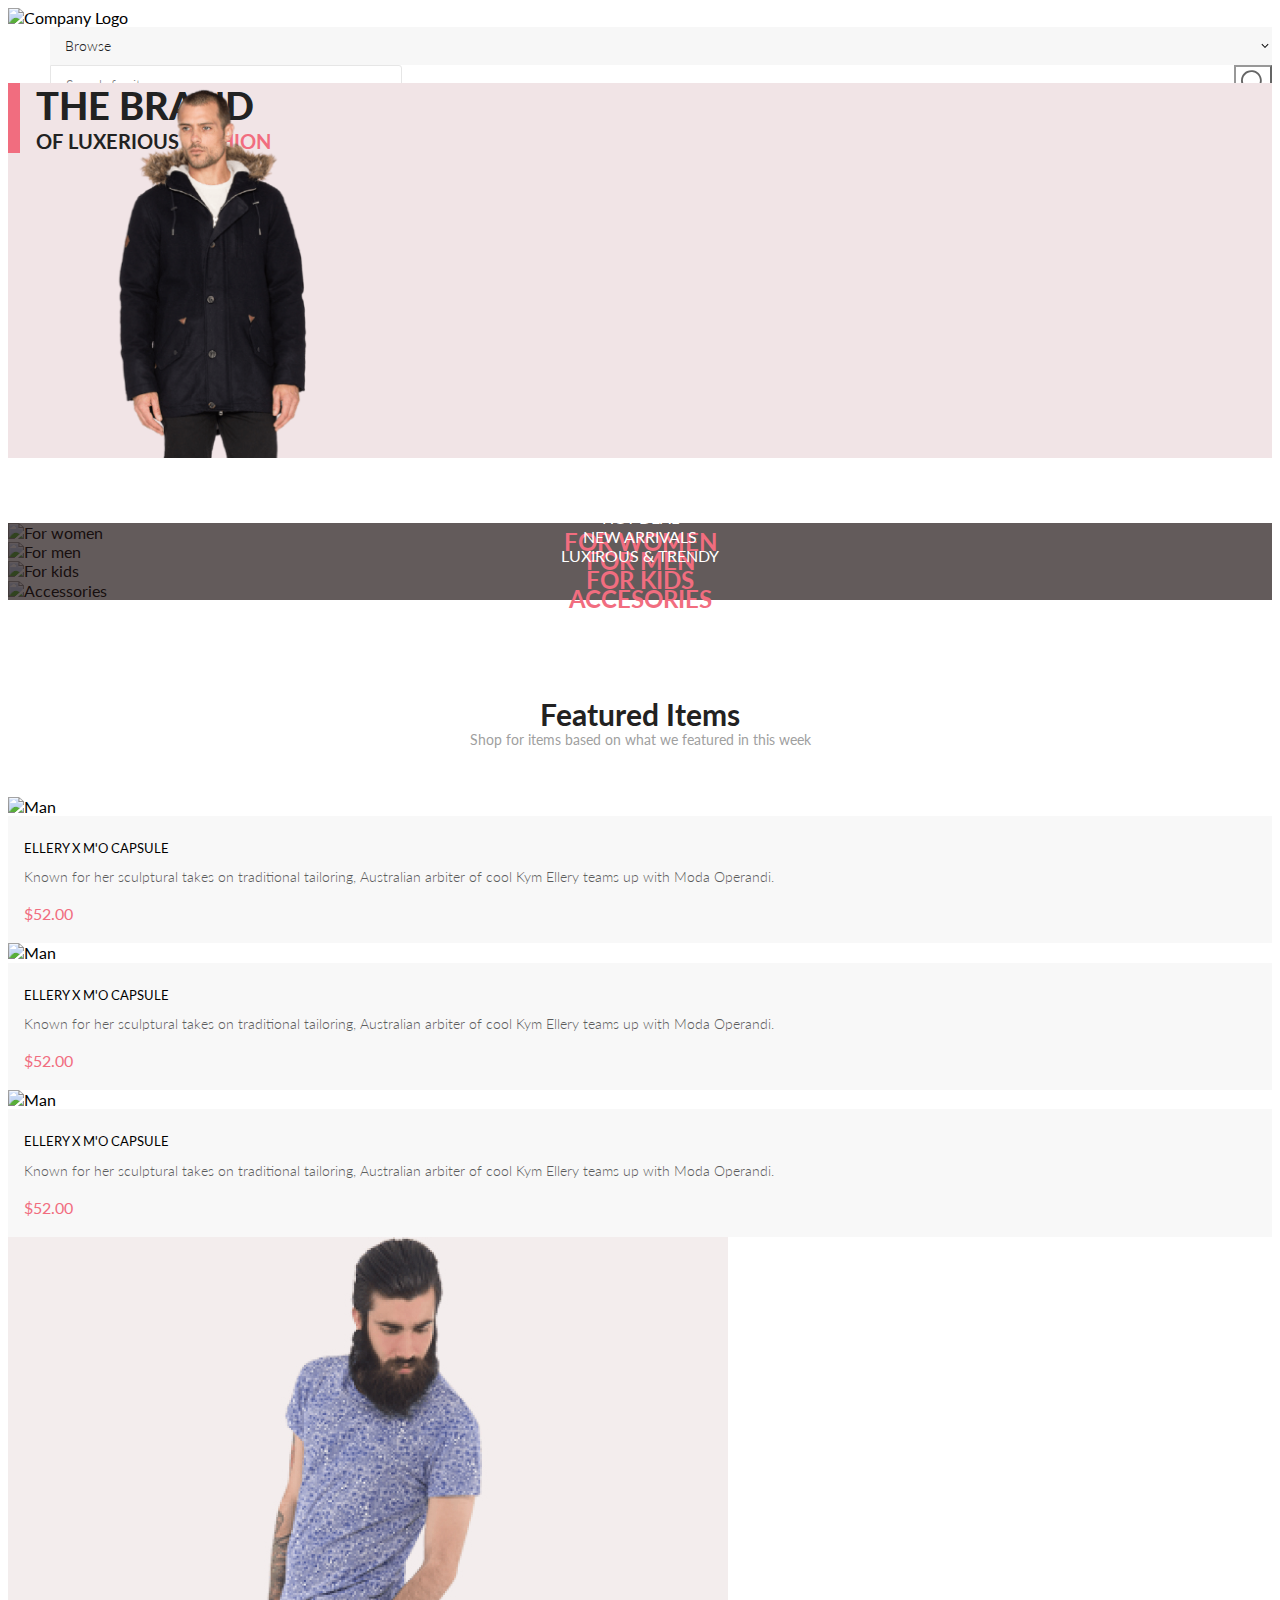
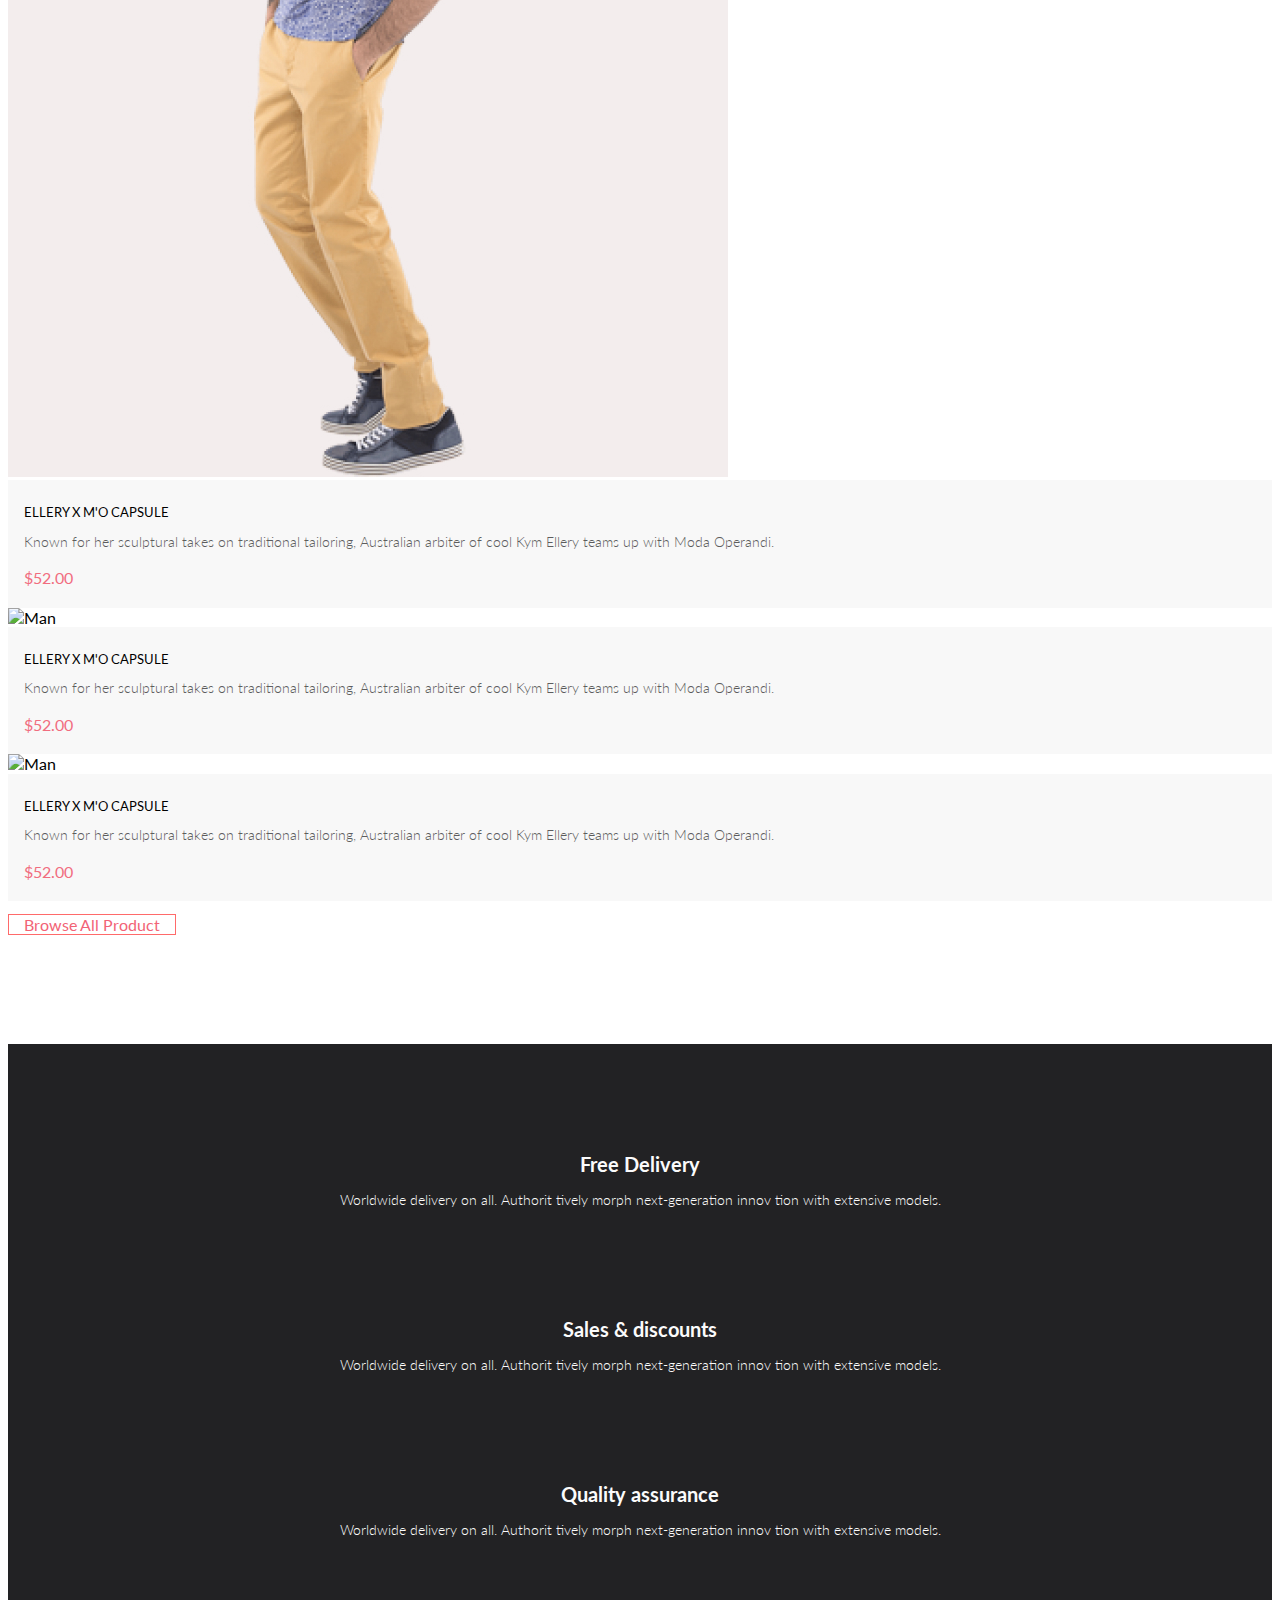
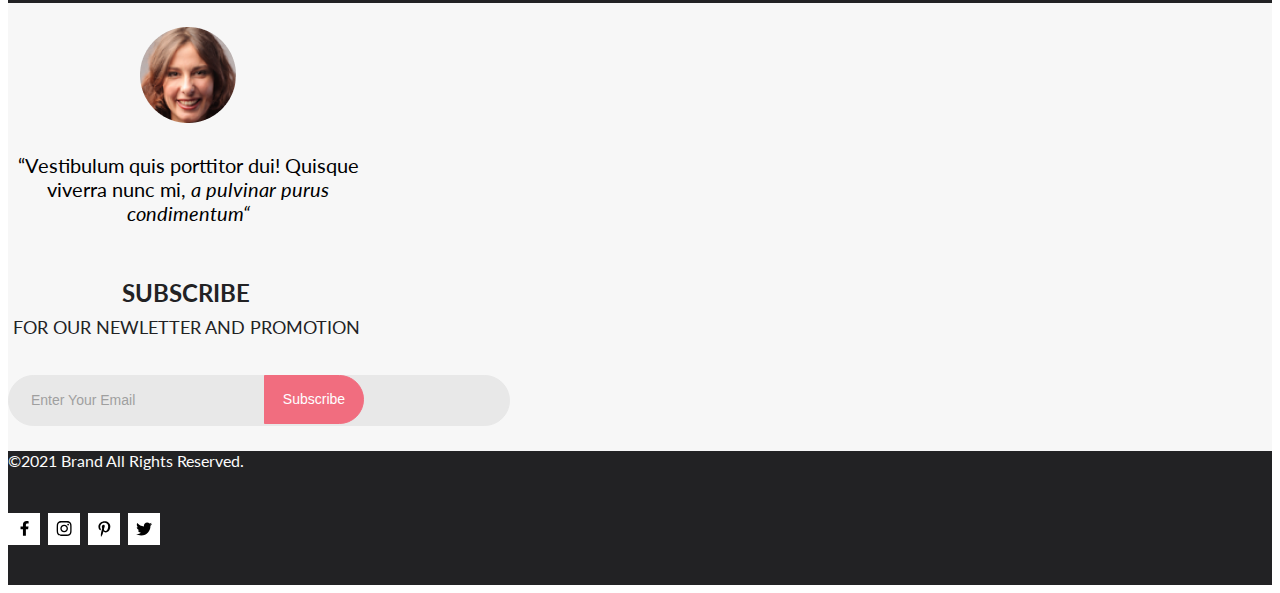
==== commit 4011d5f3: "Merge pull request #3 from snowcatdx/homework_2" ====
--- a/index.html
+++ b/index.html
@@ -1,522 +1,617 @@
 <!DOCTYPE html>
 <html lang="en">
-  <head>
-    <meta charset="UTF-8" />
-    <meta http-equiv="X-UA-Compatible" content="IE=edge" />
-    <meta name="viewport" content="width=device-width, initial-scale=1.0" />
-    <title>Shop</title>
-    <link rel="preconnect" href="https://fonts.googleapis.com" />
-    <link rel="preconnect" href="https://fonts.gstatic.com" crossorigin />
-    <link
-      href="https://fonts.googleapis.com/css2?family=Lato:ital,wght@0,300;0,400;0,700;0,900;1,400&family=Roboto&display=swap"
-      rel="stylesheet"
-    />
-    <link
-      href="https://fonts.googleapis.com/icon?family=Material+Icons"
-      rel="stylesheet"
-    />
-    <link
-      href="https://cdn.jsdelivr.net/npm/bootstrap@5.1.3/dist/css/bootstrap.min.css"
-      rel="stylesheet"
-      integrity="sha384-1BmE4kWBq78iYhFldvKuhfTAU6auU8tT94WrHftjDbrCEXSU1oBoqyl2QvZ6jIW3"
-      crossorigin="anonymous"
-    />
-    <link rel="stylesheet" href="assets/css/style.css" />
-  </head>
-
-  <body>
-    <div class="page-wrapper">
-      <header class="header d-flex align-items-center">
-        <div class="container-xl">
-          <div class="row g-0">
-            <div class="col-auto d-flex">
-              <a href="index.html" class="header__logo">
-                <img
-                  src="assets/img/elements/logo.png"
-                  alt="Company name"
-                  class="img-fluid"
-                />
-              </a>
+    <head>
+        <meta charset="UTF-8" />
+        <meta http-equiv="X-UA-Compatible" content="IE=edge" />
+        <meta name="viewport" content="width=device-width, initial-scale=1.0" />
+        <title>Shop</title>
+
+        <link rel="preconnect" href="https://fonts.googleapis.com" />
+        <link rel="preconnect" href="https://fonts.gstatic.com" crossorigin />
+        <link
+            href="https://fonts.googleapis.com/css2?family=Lato:ital,wght@0,300;0,400;0,700;0,900;1,400&family=Roboto&display=swap"
+            rel="stylesheet"
+        />
+        <link href="https://fonts.googleapis.com/icon?family=Material+Icons"
+              rel="stylesheet">
+        <link
+            href="https://cdn.jsdelivr.net/npm/bootstrap@5.1.3/dist/css/bootstrap.min.css"
+            rel="stylesheet"
+            integrity="sha384-1BmE4kWBq78iYhFldvKuhfTAU6auU8tT94WrHftjDbrCEXSU1oBoqyl2QvZ6jIW3"
+            crossorigin="anonymous"
+        />
+        <link rel="stylesheet" href="assets/css/normalize.css" />
+        <link rel="stylesheet" href="assets/css/style.css" />
+        <link rel="stylesheet" href="assets/css/responsive.css" />
+    </head>
+    <body>
+        <div class="page-wrapper">
+            <header class="header d-flex align-items-center">
+                <div class="container-xl d-flex justify-content-between">
+                    <div class="header_left d-flex align-items-end">
+                        <a href="index.html" class="logo">
+                            <img
+                                src="assets/img/elements/logo.png"
+                                alt="Company Logo"
+                                class="img-fluid"
+                            />
+                        </a>
+
+                        <div class="search-box d-flex align-items-end">
+                            <div class="search-cat-dropdown">
+                                <span class="cat-dropdown_title">Browse</span>
+                                <div class="cat-dropdown_menu">
+                                    <ul class="category-list">
+                                        <li class="category-list_item title">
+                                            <span>MAN</span>
+                                        </li>
+                                        <li class="category-list_item">
+                                            <a href="">Accessories</a>
+                                        </li>
+                                        <li class="category-list_item">
+                                            <a href="">Bags</a>
+                                        </li>
+                                        <li class="category-list_item">
+                                            <a href="">Denim</a>
+                                        </li>
+                                        <li class="category-list_item">
+                                            <a href="">T-Shirts</a>
+                                        </li>
+
+                                        <li class="category-list_item title">
+                                            <span>WOMAN</span>
+                                        </li>
+                                        <li class="category-list_item">
+                                            <a href="">Accessories</a>
+                                        </li>
+                                        <li class="category-list_item">
+                                            <a href="">Jackets & Coats</a>
+                                        </li>
+                                        <li class="category-list_item">
+                                            <a href="">Polos</a>
+                                        </li>
+                                        <li class="category-list_item">
+                                            <a href="">T-Shirts</a>
+                                        </li>
+                                        <li class="category-list_item">
+                                            <a href="">Shirts</a>
+                                        </li>
+
+                                        <li class="category-list_item title">
+                                            <span>KIDS</span>
+                                        </li>
+                                        <li class="category-list_item">
+                                            <a href="">Accessories</a>
+                                        </li>
+                                        <li class="category-list_item">
+                                            <a href="">Jackets & Coats</a>
+                                        </li>
+                                        <li class="category-list_item">
+                                            <a href="">Polos</a>
+                                        </li>
+                                        <li class="category-list_item">
+                                            <a href="">T-Shirts</a>
+                                        </li>
+                                        <li class="category-list_item">
+                                            <a href="">Shirts</a>
+                                        </li>
+                                        <li class="category-list_item">
+                                            <a href="">Bags</a>
+                                        </li>
+                                    </ul>
+                                </div>
+                            </div>
+                            <form action="#" class="search-form">
+                                <input type="text" placeholder="Search for item...">
+                                <button type="submit"></button>
+                            </form>
+                        </div>
+                    </div>
+
+                    <div class="header_right d-flex align-items-end">
+                        <span class="menu-btn"></span>
+                        <a
+                            href="registration.html"
+                            class="account-link d-none d-sm-flex"
+                        ></a>
+                        <a href="cart.html" class="cart-link d-none d-sm-flex">
+                            <span class="cart-link_count">5</span>
+                        </a>
+                    </div>
+                </div>
+
+                <nav class="main-menu">
+                    <span class="main-menu_title">MENU</span>
+                    <span class="close-btn"></span>
+                    <ul class="category-list">
+                        <li class="category-list_item title">
+                            <span>MAN</span>
+                        </li>
+                        <li class="category-list_item">
+                            <a href="">Accessories</a>
+                        </li>
+                        <li class="category-list_item">
+                            <a href="">Bags</a>
+                        </li>
+                        <li class="category-list_item">
+                            <a href="">Denim</a>
+                        </li>
+                        <li class="category-list_item">
+                            <a href="">T-Shirts</a>
+                        </li>
+
+                        <li class="category-list_item title">
+                            <span>WOMAN</span>
+                        </li>
+                        <li class="category-list_item">
+                            <a href="">Accessories</a>
+                        </li>
+                        <li class="category-list_item">
+                            <a href="">Jackets & Coats</a>
+                        </li>
+                        <li class="category-list_item">
+                            <a href="">Polos</a>
+                        </li>
+                        <li class="category-list_item">
+                            <a href="">T-Shirts</a>
+                        </li>
+                        <li class="category-list_item">
+                            <a href="">Shirts</a>
+                        </li>
+
+                        <li class="category-list_item title">
+                            <span>KIDS</span>
+                        </li>
+                        <li class="category-list_item">
+                            <a href="">Accessories</a>
+                        </li>
+                        <li class="category-list_item">
+                            <a href="">Jackets & Coats</a>
+                        </li>
+                        <li class="category-list_item">
+                            <a href="">Polos</a>
+                        </li>
+                        <li class="category-list_item">
+                            <a href="">T-Shirts</a>
+                        </li>
+                        <li class="category-list_item">
+                            <a href="">Shirts</a>
+                        </li>
+                        <li class="category-list_item">
+                            <a href="">Bags</a>
+                        </li>
+                    </ul>
+                </nav>
+            </header>
+            <main class="page-container">
+                <section class="page-top">
+                    <div class="container-xl height-100">
+                        <div class="row g-0 height-100">
+                            <div class="col-sm-6 d-none d-sm-flex page-top_img">
+                                <img
+                                    src="assets/img/content/man1.png"
+                                    alt="Man"
+                                    class="img-fluid"
+                                />
+                            </div>
+
+                            <div class="col-sm-6 d-flex align-items-center">
+                                <div class="page-top_header">
+                                    <h1>THE BRAND</h1>
+                                    <span>OF LUXERIOUS <i>FASHION</i></span>
+                                </div>
+                            </div>
+                        </div>
+                    </div>
+                </section>
+
+                <section class="accent-box">
+                    <div class="container-xl">
+                        <div class="row">
+                            <div class="col-sm-4">
+                                <a href="" class="accent-box_item">
+                                    <img
+                                        src="assets/img/content/forwomen.jpg"
+                                        alt="For women"
+                                        class="img-fluid"
+                                    />
+                                    <span class="title">
+                                        <span>30% OFF</span>
+                                        <h2>FOR WOMEN</h2>
+                                    </span>
+                                </a>
+                            </div>
+
+                            <div class="col-sm-4">
+                                <a href="" class="accent-box_item">
+                                    <img
+                                        src="assets/img/content/formen.jpg"
+                                        alt="For men"
+                                        class="img-fluid"
+                                    />
+                                    <span class="title">
+                                        <span>HOT DEAL</span>
+                                        <h2>FOR MEN</h2>
+                                    </span>
+                                </a>
+                            </div>
+
+                            <div class="col-sm-4">
+                                <a href="" class="accent-box_item">
+                                    <img
+                                        src="assets/img/content/forkids.jpg"
+                                        alt="For kids"
+                                        class="img-fluid"
+                                    />
+                                    <span class="title">
+                                        <span>NEW ARRIVALS</span>
+                                        <h2>FOR kids</h2>
+                                    </span>
+                                </a>
+                            </div>
+
+                            <div class="col-12">
+                                <a href="" class="accent-box_item">
+                                    <img
+                                        src="assets/img/content/accessories.jpg"
+                                        alt="Accessories"
+                                        class="img-fluid"
+                                    />
+                                    <span class="title">
+                                        <span>LUXIROUS & TRENDY</span>
+                                        <h2>ACCESORIES</h2>
+                                    </span>
+                                </a>
+                            </div>
+                        </div>
+                    </div>
+                </section>
+
+                <section class="featured-box">
+                    <div class="container-xl">
+                        <h2 class="featured-box_title">Featured Items</h2>
+                        <span class="featured-box_subtitle">
+                            Shop for items based on what we featured in this
+                            week
+                        </span>
+                        <div class="row">
+                            <div class="col-sm-6 col-md-4">
+                                <div class="product-card">
+                                    <div class="product-card_img">
+                                        <div class="overlay">
+                                            <button
+                                                type="button"
+                                                class="product-card_btn"
+                                            >
+                                                Add to Cart
+                                            </button>
+                                        </div>
+                                        <img
+                                            src="assets/img/content/man2.jpg"
+                                            alt="Man"
+                                            class="img-fluid"
+                                        />
+                                    </div>
+
+                                    <a
+                                        href="catalog/detail.html"
+                                        class="product-card_descr"
+                                    >
+                                        <span class="title">
+                                            ELLERY X M'O CAPSULE
+                                        </span>
+                                        <p>
+                                            Known for her sculptural takes on
+                                            traditional tailoring, Australian
+                                            arbiter of cool Kym Ellery teams up
+                                            with Moda Operandi.
+                                        </p>
+                                        <span class="price">$52.00</span>
+                                    </a>
+                                </div>
+                            </div>
+                            <div class="col-sm-6 col-md-4">
+                                <div class="product-card">
+                                    <div class="product-card_img">
+                                        <div class="overlay">
+                                            <button
+                                                type="button"
+                                                class="product-card_btn"
+                                            >
+                                                Add to Cart
+                                            </button>
+                                        </div>
+                                        <img
+                                            src="assets/img/content/women1.jpg"
+                                            alt="Man"
+                                            class="img-fluid"
+                                        />
+                                    </div>
+
+                                    <a
+                                        href="catalog/detail.html"
+                                        class="product-card_descr"
+                                    >
+                                        <span class="title">
+                                            ELLERY X M'O CAPSULE
+                                        </span>
+                                        <p>
+                                            Known for her sculptural takes on
+                                            traditional tailoring, Australian
+                                            arbiter of cool Kym Ellery teams up
+                                            with Moda Operandi.
+                                        </p>
+                                        <span class="price">$52.00</span>
+                                    </a>
+                                </div>
+                            </div>
+                            <div class="col-sm-6 col-md-4">
+                                <div class="product-card">
+                                    <div class="product-card_img">
+                                        <div class="overlay">
+                                            <button
+                                                type="button"
+                                                class="product-card_btn"
+                                            >
+                                                Add to Cart
+                                            </button>
+                                        </div>
+                                        <img
+                                            src="assets/img/content/man3.jpg"
+                                            alt="Man"
+                                            class="img-fluid"
+                                        />
+                                    </div>
+
+                                    <a
+                                        href="catalog/detail.html"
+                                        class="product-card_descr"
+                                    >
+                                        <span class="title">
+                                            ELLERY X M'O CAPSULE
+                                        </span>
+                                        <p>
+                                            Known for her sculptural takes on
+                                            traditional tailoring, Australian
+                                            arbiter of cool Kym Ellery teams up
+                                            with Moda Operandi.
+                                        </p>
+                                        <span class="price">$52.00</span>
+                                    </a>
+                                </div>
+                            </div>
+                            <div class="col-sm-6 col-md-4">
+                                <div class="product-card">
+                                    <div class="product-card_img">
+                                        <div class="overlay">
+                                            <button
+                                                type="button"
+                                                class="product-card_btn"
+                                            >
+                                                Add to Cart
+                                            </button>
+                                        </div>
+                                        <img
+                                            src="assets/img/content/man4.jpg"
+                                            alt="Man"
+                                            class="img-fluid"
+                                        />
+                                    </div>
+
+                                    <a
+                                        href="catalog/detail.html"
+                                        class="product-card_descr"
+                                    >
+                                        <span class="title">
+                                            ELLERY X M'O CAPSULE
+                                        </span>
+                                        <p>
+                                            Known for her sculptural takes on
+                                            traditional tailoring, Australian
+                                            arbiter of cool Kym Ellery teams up
+                                            with Moda Operandi.
+                                        </p>
+                                        <span class="price">$52.00</span>
+                                    </a>
+                                </div>
+                            </div>
+                            <div class="col-sm-6 col-md-4">
+                                <div class="product-card">
+                                    <div class="product-card_img">
+                                        <div class="overlay">
+                                            <button
+                                                type="button"
+                                                class="product-card_btn"
+                                            >
+                                                Add to Cart
+                                            </button>
+                                        </div>
+                                        <img
+                                            src="assets/img/content/women2.jpg"
+                                            alt="Man"
+                                            class="img-fluid"
+                                        />
+                                    </div>
+
+                                    <a
+                                        href="catalog/detail.html"
+                                        class="product-card_descr"
+                                    >
+                                        <span class="title">
+                                            ELLERY X M'O CAPSULE
+                                        </span>
+                                        <p>
+                                            Known for her sculptural takes on
+                                            traditional tailoring, Australian
+                                            arbiter of cool Kym Ellery teams up
+                                            with Moda Operandi.
+                                        </p>
+                                        <span class="price">$52.00</span>
+                                    </a>
+                                </div>
+                            </div>
+                            <div class="col-sm-6 col-md-4">
+                                <div class="product-card">
+                                    <div class="product-card_img">
+                                        <div class="overlay">
+                                            <button
+                                                type="button"
+                                                class="product-card_btn"
+                                            >
+                                                Add to Cart
+                                            </button>
+                                        </div>
+                                        <img
+                                            src="assets/img/content/women3.jpg"
+                                            alt="Man"
+                                            class="img-fluid"
+                                        />
+                                    </div>
+
+                                    <a
+                                        href="catalog/detail.html"
+                                        class="product-card_descr"
+                                    >
+                                        <span class="title">
+                                            ELLERY X M'O CAPSULE
+                                        </span>
+                                        <p>
+                                            Known for her sculptural takes on
+                                            traditional tailoring, Australian
+                                            arbiter of cool Kym Ellery teams up
+                                            with Moda Operandi.
+                                        </p>
+                                        <span class="price">$52.00</span>
+                                    </a>
+                                </div>
+                            </div>
+
+                            <div class="col-12 d-flex justify-content-center">
+                                <a
+                                    href="catalog/index.html"
+                                    class="view-all-link"
+                                >
+                                    Browse All Product
+                                </a>
+                            </div>
+                        </div>
+                    </div>
+                </section>
+
+                <section class="benefits-box">
+                    <div class="container-xl">
+                        <div class="row">
+                            <div class="col-md-4 benefits-box_item delivery">
+                                <h3>Free Delivery</h3>
+                                <p>
+                                    Worldwide delivery on all. Authorit tively
+                                    morph next-generation innov tion with
+                                    extensive models.
+                                </p>
+                            </div>
+
+                            <div class="col-md-4 benefits-box_item sales">
+                                <h3>Sales & discounts</h3>
+                                <p>
+                                    Worldwide delivery on all. Authorit tively
+                                    morph next-generation innov tion with
+                                    extensive models.
+                                </p>
+                            </div>
+
+                            <div class="col-md-4 benefits-box_item quality">
+                                <h3>Quality assurance</h3>
+                                <p>
+                                    Worldwide delivery on all. Authorit tively
+                                    morph next-generation innov tion with
+                                    extensive models.
+                                </p>
+                            </div>
+                        </div>
+                    </div>
+                </section>
+            </main>
+        </div>
+        <footer class="footer">
+            <div class="footer_main">
+                <div class="container-xl">
+                    <div class="row">
+                        <div class="col-md-6 d-flex justify-content-center">
+                            <div class="about-us">
+                                <img
+                                    src="assets/img/content/Intersect.png"
+                                    alt=""
+                                />
+                                <p>
+                                    “Vestibulum quis porttitor dui! Quisque
+                                    viverra nunc mi,
+                                    <em>a pulvinar purus condimentum“</em>
+                                </p>
+                            </div>
+                        </div>
+                        <div
+                            class="col-md-6 d-flex justify-content-center align-items-end"
+                        >
+                            <div class="subscribe">
+                                <h4>SUBSCRIBE</h4>
+                                <p>FOR OUR NEWLETTER AND PROMOTION</p>
+                                <div class="input-box">
+                                    <input
+                                        type="text"
+                                        class="subscribe_email"
+                                        placeholder="Enter Your Email"
+                                    />
+                                    <button type="submit">Subscribe</button>
+                                </div>
+                            </div>
+                        </div>
+                    </div>
+                </div>
             </div>
 
-            <div class="col d-flex">
-              <form
-                action="#"
-                class="header__search-form d-flex align-items-center"
-              >
-                <button type="submit">
-                  <i class="fa-solid fa-magnifying-glass"></i>
-                </button>
-                <input type="text" placeholder="Search..." />
-              </form>
+            <div class="footer_bottom">
+                <div class="container-xl">
+                    <div class="row">
+                        <div
+                            class="col-sm-6 d-flex justify-content-center justify-content-sm-start align-items-center order-2 order-sm-1"
+                        >
+                            <span class="copyright">
+                                &copy;2021 Brand All Rights Reserved.
+                            </span>
+                        </div>
+
+                        <div
+                            class="col-sm-6 d-flex justify-content-center justify-content-sm-end order-sm-2"
+                        >
+                            <span class="social-links">
+                                <a
+                                    href="facebook.com"
+                                    class="social-links_ico fb"
+                                ></a>
+                                <a
+                                    href="instagram.com"
+                                    class="social-links_ico inst"
+                                ></a>
+                                <a
+                                    href="pinterest.com"
+                                    class="social-links_ico pin"
+                                ></a>
+                                <a
+                                    href="twitter.com"
+                                    class="social-links_ico twit"
+                                ></a>
+                            </span>
+                        </div>
+                    </div>
+                </div>
             </div>
-
-            <div class="col-auto d-flex">
-              <div class="header__menu d-flex align-items-center">
-                <i class="fa-solid fa-bars"></i>
-
-                <nav class="header__menu--hidden">
-                  <i class="fa-solid fa-xmark close-btn"></i>
-
-                  <span class="title">MENU</span>
-
-                  <ul class="menu-list">
-                    <li class="menu-list__item menu-list__item--title">
-                      <span>MAN</span>
-                    </li>
-                    <li class="menu-list__item">
-                      <a href="#">Accessories</a>
-                    </li>
-                    <li class="menu-list__item">
-                      <a href="#">Bags</a>
-                    </li>
-                    <li class="menu-list__item">
-                      <a href="#">Denim</a>
-                    </li>
-                    <li class="menu-list__item">
-                      <a href="#">T-Shirts</a>
-                    </li>
-
-                    <li class="menu-list__item menu-list__item--title">
-                      <span>WOMAN</span>
-                    </li>
-                    <li class="menu-list__item">
-                      <a href="#">Accessories</a>
-                    </li>
-                    <li class="menu-list__item">
-                      <a href="#">Jackets & Coats</a>
-                    </li>
-                    <li class="menu-list__item">
-                      <a href="#">Polos</a>
-                    </li>
-                    <li class="menu-list__item">
-                      <a href="#">T-Shirts</a>
-                    </li>
-                    <li class="menu-list__item">
-                      <a href="#">Shirts</a>
-                    </li>
-
-                    <li class="menu-list__item menu-list__item--title">
-                      <span>KIDS</span>
-                    </li>
-                    <li class="menu-list__item">
-                      <a href="#">Accessories</a>
-                    </li>
-                    <li class="menu-list__item">
-                      <a href="#">Jackets & Coats</a>
-                    </li>
-                    <li class="menu-list__item">
-                      <a href="#">Polos</a>
-                    </li>
-                    <li class="menu-list__item">
-                      <a href="#">T-Shirts</a>
-                    </li>
-                    <li class="menu-list__item">
-                      <a href="#">Shirts</a>
-                    </li>
-                    <li class="menu-list__item">
-                      <a href="#">Bags</a>
-                    </li>
-                  </ul>
-                </nav>
-              </div>
-            </div>
-
-            <div class="col-auto d-flex">
-              <div class="header__account d-flex align-items-center">
-                <i class="fa-solid fa-user"></i>
-              </div>
-            </div>
-
-            <div class="col-auto d-flex">
-              <a
-                href="cart.html"
-                class="header__cart d-flex align-items-center"
-              >
-                <i class="fa-solid fa-cart-shopping">
-                  <span class="counter">5</span>
-                </i>
-              </a>
-            </div>
-          </div>
-        </div>
-      </header>
-      <main class="page-container">
-        <section class="page-top">
-          <div class="container-xl">
-            <div class="row g-0">
-              <div class="col-sm-6 d-none d-sm-flex page-top_img">
-                <img
-                  src="assets/img/content/man1.png"
-                  alt="Man"
-                  class="img-fluid"
-                />
-              </div>
-
-              <div class="col-sm-6 d-flex align-items-center">
-                <div class="page-top_header">
-                  <h1>THE BRAND</h1>
-                  <span>OF LUXERIOUS <i>FASHION</i></span>
-                </div>
-              </div>
-            </div>
-          </div>
-        </section>
-
-        <section class="accent-box">
-          <div class="container-xl">
-            <div class="row">
-              <div class="col-sm-4">
-                <a href="" class="accent-box_item">
-                  <img
-                    src="assets/img/content/forwomen.jpg"
-                    alt="For women"
-                    class="img-fluid"
-                  />
-                  <span class="title">
-                    <span>30% OFF</span>
-                    <h2>FOR WOMEN</h2>
-                  </span>
-                </a>
-              </div>
-
-              <div class="col-sm-4">
-                <a href="" class="accent-box_item">
-                  <img
-                    src="assets/img/content/formen.jpg"
-                    alt="For men"
-                    class="img-fluid"
-                  />
-                  <span class="title">
-                    <span>HOT DEAL</span>
-                    <h2>FOR MEN</h2>
-                  </span>
-                </a>
-              </div>
-
-              <div class="col-sm-4">
-                <a href="" class="accent-box_item">
-                  <img
-                    src="assets/img/content/forkids.jpg"
-                    alt="For kids"
-                    class="img-fluid"
-                  />
-                  <span class="title">
-                    <span>NEW ARRIVALS</span>
-                    <h2>FOR kids</h2>
-                  </span>
-                </a>
-              </div>
-
-              <div class="col-12">
-                <a href="" class="accent-box_item">
-                  <img
-                    src="assets/img/content/accessories.jpg"
-                    alt="Accessories"
-                    class="img-fluid"
-                  />
-                  <span class="title">
-                    <span>LUXIROUS & TRENDY</span>
-                    <h2>ACCESORIES</h2>
-                  </span>
-                </a>
-              </div>
-            </div>
-          </div>
-        </section>
-
-        <section class="featured-box">
-          <div class="container-xl">
-            <h2 class="featured-box_title">Featured Items</h2>
-            <span class="featured-box_subtitle">
-              Shop for items based on what we featured in this week
-            </span>
-            <div class="row">
-              <div class="col-sm-6 col-md-4">
-                <div class="product-card">
-                  <div class="product-card_img">
-                    <div class="overlay">
-                      <button type="button" class="product-card_btn">
-                        Add to Cart
-                      </button>
-                    </div>
-                    <img
-                      src="assets/img/content/man2.jpg"
-                      alt="Man"
-                      class="img-fluid"
-                    />
-                  </div>
-
-                  <a href="catalog/detail.html" class="product-card_descr">
-                    <span class="title"> ELLERY X M'O CAPSULE </span>
-                    <p>
-                      Known for her sculptural takes on traditional tailoring,
-                      Australian arbiter of cool Kym Ellery teams up with Moda
-                      Operandi.
-                    </p>
-                    <span class="price">$52.00</span>
-                  </a>
-                </div>
-              </div>
-              <div class="col-sm-6 col-md-4">
-                <div class="product-card">
-                  <div class="product-card_img">
-                    <div class="overlay">
-                      <button type="button" class="product-card_btn">
-                        Add to Cart
-                      </button>
-                    </div>
-                    <img
-                      src="assets/img/content/women1.jpg"
-                      alt="Man"
-                      class="img-fluid"
-                    />
-                  </div>
-
-                  <a href="catalog/detail.html" class="product-card_descr">
-                    <span class="title"> ELLERY X M'O CAPSULE </span>
-                    <p>
-                      Known for her sculptural takes on traditional tailoring,
-                      Australian arbiter of cool Kym Ellery teams up with Moda
-                      Operandi.
-                    </p>
-                    <span class="price">$52.00</span>
-                  </a>
-                </div>
-              </div>
-              <div class="col-sm-6 col-md-4">
-                <div class="product-card">
-                  <div class="product-card_img">
-                    <div class="overlay">
-                      <button type="button" class="product-card_btn">
-                        Add to Cart
-                      </button>
-                    </div>
-                    <img
-                      src="assets/img/content/man3.jpg"
-                      alt="Man"
-                      class="img-fluid"
-                    />
-                  </div>
-
-                  <a href="catalog/detail.html" class="product-card_descr">
-                    <span class="title"> ELLERY X M'O CAPSULE </span>
-                    <p>
-                      Known for her sculptural takes on traditional tailoring,
-                      Australian arbiter of cool Kym Ellery teams up with Moda
-                      Operandi.
-                    </p>
-                    <span class="price">$52.00</span>
-                  </a>
-                </div>
-              </div>
-              <div class="col-sm-6 col-md-4">
-                <div class="product-card">
-                  <div class="product-card_img">
-                    <div class="overlay">
-                      <button type="button" class="product-card_btn">
-                        Add to Cart
-                      </button>
-                    </div>
-                    <img
-                      src="assets/img/content/man4.jpg"
-                      alt="Man"
-                      class="img-fluid"
-                    />
-                  </div>
-
-                  <a href="catalog/detail.html" class="product-card_descr">
-                    <span class="title"> ELLERY X M'O CAPSULE </span>
-                    <p>
-                      Known for her sculptural takes on traditional tailoring,
-                      Australian arbiter of cool Kym Ellery teams up with Moda
-                      Operandi.
-                    </p>
-                    <span class="price">$52.00</span>
-                  </a>
-                </div>
-              </div>
-              <div class="col-sm-6 col-md-4">
-                <div class="product-card">
-                  <div class="product-card_img">
-                    <div class="overlay">
-                      <button type="button" class="product-card_btn">
-                        Add to Cart
-                      </button>
-                    </div>
-                    <img
-                      src="assets/img/content/women2.jpg"
-                      alt="Man"
-                      class="img-fluid"
-                    />
-                  </div>
-
-                  <a href="catalog/detail.html" class="product-card_descr">
-                    <span class="title"> ELLERY X M'O CAPSULE </span>
-                    <p>
-                      Known for her sculptural takes on traditional tailoring,
-                      Australian arbiter of cool Kym Ellery teams up with Moda
-                      Operandi.
-                    </p>
-                    <span class="price">$52.00</span>
-                  </a>
-                </div>
-              </div>
-              <div class="col-sm-6 col-md-4">
-                <div class="product-card">
-                  <div class="product-card_img">
-                    <div class="overlay">
-                      <button type="button" class="product-card_btn">
-                        Add to Cart
-                      </button>
-                    </div>
-                    <img
-                      src="assets/img/content/women3.jpg"
-                      alt="Man"
-                      class="img-fluid"
-                    />
-                  </div>
-
-                  <a href="catalog/detail.html" class="product-card_descr">
-                    <span class="title"> ELLERY X M'O CAPSULE </span>
-                    <p>
-                      Known for her sculptural takes on traditional tailoring,
-                      Australian arbiter of cool Kym Ellery teams up with Moda
-                      Operandi.
-                    </p>
-                    <span class="price">$52.00</span>
-                  </a>
-                </div>
-              </div>
-
-              <div class="col-12 d-flex justify-content-center">
-                <a href="catalog/index.html" class="view-all-link">
-                  Browse All Product
-                </a>
-              </div>
-            </div>
-          </div>
-        </section>
-
-        <section class="benefits-box">
-          <div class="container-xl">
-            <div class="row">
-              <div class="col-md-4 benefits-box_item delivery">
-                <h3>Free Delivery</h3>
-                <p>
-                  Worldwide delivery on all. Authorit tively morph
-                  next-generation innov tion with extensive models.
-                </p>
-              </div>
-
-              <div class="col-md-4 benefits-box_item sales">
-                <h3>Sales & discounts</h3>
-                <p>
-                  Worldwide delivery on all. Authorit tively morph
-                  next-generation innov tion with extensive models.
-                </p>
-              </div>
-
-              <div class="col-md-4 benefits-box_item quality">
-                <h3>Quality assurance</h3>
-                <p>
-                  Worldwide delivery on all. Authorit tively morph
-                  next-generation innov tion with extensive models.
-                </p>
-              </div>
-            </div>
-          </div>
-        </section>
-      </main>
-    </div>
-    <footer class="footer">
-      <div class="footer_main">
-        <div class="container-xl">
-          <div class="row">
-            <div class="col-md-6 d-flex justify-content-center">
-              <div class="about-us">
-                <img src="../assets/img/content/Intersect.png" alt="" />
-                <p>
-                  “Vestibulum quis porttitor dui! Quisque viverra nunc mi,
-                  <em>a pulvinar purus condimentum“</em>
-                </p>
-              </div>
-            </div>
-            <div class="col-md-6 d-flex justify-content-center align-items-end">
-              <div class="subscribe">
-                <h4>SUBSCRIBE</h4>
-                <p>FOR OUR NEWLETTER AND PROMOTION</p>
-                <div class="input-box">
-                  <input
-                    type="text"
-                    class="subscribe_email"
-                    placeholder="Enter Your Email"
-                  />
-                  <button type="submit">Subscribe</button>
-                </div>
-              </div>
-            </div>
-          </div>
-        </div>
-      </div>
-
-      <div class="footer_bottom">
-        <div class="container-xl">
-          <div class="row">
-            <div
-              class="col-sm-6 d-flex justify-content-center justify-content-sm-start align-items-center order-2 order-sm-1"
-            >
-              <span class="copyright">
-                &copy;2021 Brand All Rights Reserved.
-              </span>
-            </div>
-
-            <div
-              class="col-sm-6 d-flex justify-content-center justify-content-sm-end order-sm-2"
-            >
-              <span class="social-links">
-                <a href="facebook.com" class="social-links_ico fb"></a>
-                <a href="instagram.com" class="social-links_ico inst"></a>
-                <a href="pinterest.com" class="social-links_ico pin"></a>
-                <a href="twitter.com" class="social-links_ico twit"></a>
-              </span>
-            </div>
-          </div>
-        </div>
-      </div>
-    </footer>
-
-    <link
-      rel="stylesheet"
-      href="https://cdnjs.cloudflare.com/ajax/libs/font-awesome/6.1.1/css/all.min.css"
-      integrity="sha512-KfkfwYDsLkIlwQp6LFnl8zNdLGxu9YAA1QvwINks4PhcElQSvqcyVLLD9aMhXd13uQjoXtEKNosOWaZqXgel0g=="
-      crossorigin="anonymous"
-      referrerpolicy="no-referrer"
-    />
-    <link
-      rel="stylesheet"
-      href="https://cdnjs.cloudflare.com/ajax/libs/tiny-slider/2.9.4/tiny-slider.css"
-    />
-
-    <script src="https://cdn.jsdelivr.net/npm/jquery@3/dist/jquery.min.js"></script>
-    <script src="https://cdnjs.cloudflare.com/ajax/libs/tiny-slider/2.9.2/min/tiny-slider.js"></script>
-
-    <script>
-      $(".header__menu .fa-bars, .header__menu .close-btn").click(function () {
-        $(".header__menu--hidden").toggleClass("active");
-      });
-
-      var slider = tns({
-        container: ".product-slider",
-        items: 1,
-        slideBy: "page",
-        autoplay: false,
-        nav: false,
-        controlsText: [
-          '<i class="fa-solid fa-angle-left"></i>',
-          '<i class="fa-solid fa-angle-right"></i>',
-        ],
-      });
-    </script>
-  </body>
+        </footer>
+
+        <script src="https://cdn.jsdelivr.net/npm/jquery@3/dist/jquery.min.js"></script>
+        <script>
+            $(".menu-btn, .close-btn").click(function () {
+                $(".main-menu").toggleClass("active");
+            });
+        </script>
+    </body>
 </html>
--- a/assets/css/style.css
+++ b/assets/css/style.css
@@ -1,1223 +1,644 @@
-/* Common */
 body {
-  font-family: "Lato", sans-serif;
-  font-size: 16px;
-  font-weight: 400;
-  line-height: 1.2;
-  color: #222222;
-}
-
-a {
-  text-decoration: none;
-  color: inherit;
-}
-
+    font-family: "Lato", sans-serif;
+    font-size: 16px;
+    font-weight: 400;
+    line-height: 1.2;
+}
+
+a,
 a:hover {
-  color: inherit;
+    text-decoration: none;
+    color: inherit;
+}
+
+.height-100 {
+    height: 100%;
 }
 
 .page-wrapper {
-  display: -webkit-box;
-  display: -ms-flexbox;
-  display: flex;
-  -webkit-box-orient: vertical;
-  -webkit-box-direction: normal;
-      -ms-flex-direction: column;
-          flex-direction: column;
+    display: flex;
+    flex-direction: column;
 }
 
 .page-container {
-  -webkit-box-flex: 1;
-      -ms-flex-positive: 1;
-          flex-grow: 1;
-}
-
-/* Header */
+    flex-grow: 1;
+}
+
 .header {
-  background: #222222;
-  height: 75px;
-}
-
-.header__logo {
-  margin-right: 40px;
-}
-
-.header__search-form {
-  width: 100%;
-  max-width: 600px;
-}
-
-.header__search-form button {
-  width: 30px;
-  height: 30px;
-  border: none;
-  outline: none;
-  background-color: transparent;
-  color: #e8e8e8;
-  font-size: 26px;
-  padding: 0;
-}
-
-.header__search-form input {
-  font-family: "Lato", sans-serif;
-  font-style: normal;
-  font-weight: 400;
-  font-size: 16px;
-  color: #222222;
-  width: 100%;
-  height: 30px;
-  line-height: 30px;
-  padding: 0 15px;
-  margin-left: 15px;
-  border: none;
-  outline: none;
-  overflow: hidden;
-  -webkit-transform: scaleX(0);
-          transform: scaleX(0);
-  -webkit-transition: -webkit-transform 0.3s;
-  transition: -webkit-transform 0.3s;
-  transition: transform 0.3s;
-  transition: transform 0.3s, -webkit-transform 0.3s;
-}
-
-.header__search-form:hover input {
-  -webkit-transform: scaleX(1);
-          transform: scaleX(1);
-}
-
-.header__menu {
-  font-size: 29px;
-  color: #e8e8e8;
-  margin-right: 33px;
-  cursor: pointer;
-}
-
-.header__menu--hidden {
-  width: 232px;
-  height: calc(100vh - 75px);
-  background: #ffffff;
-  padding: 36px 15px 36px 34px;
-  -webkit-box-shadow: 6px 4px 35px rgba(0, 0, 0, 0.21);
-          box-shadow: 6px 4px 35px rgba(0, 0, 0, 0.21);
-  position: fixed;
-  top: 75px;
-  right: -320px;
-  z-index: 200;
-  overflow-y: auto;
-  -webkit-transition: right 0.3s;
-  transition: right 0.3s;
-}
-
-.header__menu--hidden .fa-xmark {
-  color: #6f6e6e;
-  font-size: 12px;
-  padding: 16px;
-  position: absolute;
-  top: 0;
-  right: 0;
-}
-
-.header__menu--hidden .title {
-  display: block;
-  font-family: "Lato", sans-serif;
-  font-style: normal;
-  font-weight: 700;
-  font-size: 14px;
-  line-height: 17px;
-  color: #000000;
-  margin-bottom: 24px;
-}
-
-.header__menu--hidden.active {
-  right: 0;
-}
-
-.header__menu .menu-list {
-  display: -webkit-box;
-  display: -ms-flexbox;
-  display: flex;
-  -webkit-box-orient: vertical;
-  -webkit-box-direction: normal;
-      -ms-flex-direction: column;
-          flex-direction: column;
-  font-family: "Lato", sans-serif;
-  font-style: normal;
-  font-weight: 400;
-  font-size: 14px;
-  line-height: 17px;
-  color: #6f6e6e;
-  list-style-type: none;
-  padding: 0;
-  margin: 0;
-}
-
-.header__menu .menu-list__item {
-  margin-bottom: 11px;
-  padding-left: 20px;
-}
-
-.header__menu .menu-list__item--title {
-  color: #f16d7f;
-  text-transform: uppercase;
-  margin-bottom: 12px;
-  padding-left: 0;
-}
-
-.header__account {
-  font-size: 29px;
-  color: #e8e8e8;
-  margin-right: 33px;
-}
-
-.header__cart {
-  font-size: 29px;
-  color: #e8e8e8;
-}
-
-.header__cart:hover {
-  color: #e8e8e8;
-}
-
-.header__cart .fa-cart-shopping {
-  position: relative;
-}
-
-.header__cart .counter {
-  font-family: "Lato", sans-serif;
-  font-style: normal;
-  font-weight: 400;
-  font-size: 12px;
-  line-height: 20px;
-  color: #ffffff;
-  text-align: center;
-  background: #f16d7f;
-  border-radius: 100%;
-  height: 20px;
-  min-width: 20px;
-  position: absolute;
-  top: 0;
-  right: 0;
-  -webkit-transform: translate(50%, -50%);
-          transform: translate(50%, -50%);
-}
-
-/* Main page */
+    height: 75px;
+    background: #fff;
+}
+
+.search-btn {
+    width: 26px;
+    height: 26px;
+    background: url("../img/elements/search-btn.svg") center center / contain
+        no-repeat;
+    margin-left: 41px;
+    cursor: pointer;
+}
+
+.menu-btn {
+    width: 32px;
+    height: 23px;
+    background: url("../img/elements/menu-btn.svg") center center / contain
+        no-repeat;
+    cursor: pointer;
+}
+
+.account-link {
+    width: 29px;
+    height: 29px;
+    background: url("../img/elements/user-ico.svg") center center / contain
+        no-repeat;
+    margin-right: 33px;
+}
+
+.cart-link {
+    width: 32px;
+    height: 29px;
+    background: url("../img/elements/cart-ico.svg") center center / contain
+        no-repeat;
+    position: relative;
+}
+
+.cart-link_count {
+    display: flex;
+    justify-content: center;
+    align-items: center;
+    min-width: 20px;
+    min-height: 20px;
+    padding: 0 4px;
+    background: #f16d7f;
+    color: #fff;
+    border-radius: 20px;
+    position: absolute;
+    top: -10px;
+    right: -10px;
+}
+
+.search-box {
+    margin-left: 42px;
+}
+.search-box .cat-dropdown_title {
+    display: block;
+    font-family: Lato, sans-serif;
+    font-size: 14px;
+    line-height: 38px;
+    font-weight: 300;
+    background: url("../img/elements/expand_more.svg") center right /14px no-repeat, #f7f7f7;
+    color: #222222;
+    padding: 0 15px;
+    cursor: pointer;
+}
+
+.search-cat-dropdown {
+    position: relative;
+}
+
+.search-cat-dropdown .cat-dropdown_menu {
+    width: 262px;
+    background: #fff;
+    border-radius: 5px;
+    position: absolute;
+    top: 100%;
+    left: 0;
+    z-index: 99;
+    box-shadow: 0 3px 6px rgba(0,0,0,0.16), 0 3px 6px rgba(0,0,0,0.23);
+    padding: 20px 15px;
+    opacity: 0;
+    visibility: hidden;
+    transition: visibility .3s, opacity .3s;
+}
+
+.search-cat-dropdown:hover .cat-dropdown_menu {
+    opacity: 1;
+    visibility: visible;
+}
+
+.search-form > input {
+    display: block;
+    font-family: Lato, sans-serif;
+    font-size: 14px;
+    line-height: 38px;
+    height: 38px;
+    width: 320px;
+    font-weight: 300;
+    padding: 0 15px;
+    border: 1px solid #e6e6e6;
+    border-radius: 0 3px 3px 0;
+    background: #fff;
+    outline: none;
+}
+.search-form {
+    position: relative;
+}
+.search-form > button {
+    height: 38px;
+    width: 38px;
+    position: absolute;
+    top: 0;
+    right: 0;
+    background: url("../img/elements/search-btn.svg") center center no-repeat;
+    opacity: .6;
+    outline: none;
+}
+
+.main-menu {
+    position: fixed;
+    top: 75px;
+    right: -320px;
+    z-index: 200;
+    height: calc(100vh - 75px);
+    max-width: 320px;
+    padding: 34px;
+    background: #ffffff;
+    box-shadow: 6px 4px 35px rgba(0, 0, 0, 0.21);
+    overflow-y: auto;
+    transition: right 0.3s;
+}
+
+.main-menu.active {
+    right: 0;
+}
+
+.main-menu_title {
+    display: block;
+    font-weight: 700;
+    font-size: 14px;
+    color: #000000;
+    margin-bottom: 24px;
+}
+
+.close-btn {
+    display: block;
+    width: 48px;
+    height: 48px;
+    background: url("../img/elements/close-btn.svg") center center / 12px
+        no-repeat;
+    position: absolute;
+    top: 0;
+    right: 0;
+    cursor: pointer;
+}
+
+.category-list {
+    list-style-type: none;
+    padding: 0;
+    margin: 0;
+}
+
+.category-list_item {
+    font-size: 14px;
+    margin-bottom: 11px;
+    color: #6f6e6e;
+}
+
+.category-list_item.title {
+    color: #f16d7f;
+    margin: 20px 0 12px;
+}
+
+.category-list_item a:hover {
+    color: #000;
+}
+
 .page-top {
-  background: #f1e4e6;
+    height: calc(100vh - 75px);
+    max-height: 375px;
+    background: #f1e4e6;
+    position: relative;
+}
+
+.page-top_img img {
+    position: absolute;
+    top: 0;
+    left: 0;
+    max-height: 100%;
 }
 
 .page-top_header {
-  border-left: 12px solid #f16d7f;
-  padding-left: 16px;
+    border-left: 12px solid #f16d7f;
+    padding-left: 16px;
 }
 
 .page-top_header h1 {
-  font-style: normal;
-  font-weight: 900;
-  font-size: 38px;
-  color: #222222;
-  margin: 0;
+    font-style: normal;
+    font-weight: 900;
+    font-size: 38px;
+    color: #222222;
+    margin: 0;
 }
 
 .page-top_header span {
-  display: inline-block;
-  font-weight: 700;
-  font-size: 20px;
-  color: #222222;
+    display: inline-block;
+    font-weight: 700;
+    font-size: 20px;
+    color: #222222;
 }
 
 .page-top_header i {
-  color: #f16d7f;
-  font-style: normal;
+    color: #f16d7f;
+    font-style: normal;
 }
 
 .accent-box {
-  padding-top: 65px;
+    padding-top: 65px;
 }
 
 .accent-box .row {
-  --bs-gutter-x: 0;
-  --bs-gutter-y: 32px;
+    --bs-gutter-x: 0;
+    --bs-gutter-y: 32px;
 }
 
 .accent-box_item {
-  display: -webkit-box;
-  display: -ms-flexbox;
-  display: flex;
-  position: relative;
+    display: flex;
+    position: relative;
 }
 
 .accent-box_item::after {
-  content: "";
-  height: 100%;
-  width: 100%;
-  background: rgba(33, 22, 22, 0.7);
-  position: absolute;
-  top: 0;
-  left: 0;
+    content: "";
+    height: 100%;
+    width: 100%;
+    background: rgba(33, 22, 22, 0.7);
+    position: absolute;
+    top: 0;
+    left: 0;
 }
 
 .accent-box_item .title {
-  display: -webkit-box;
-  display: -ms-flexbox;
-  display: flex;
-  -webkit-box-orient: vertical;
-  -webkit-box-direction: normal;
-      -ms-flex-direction: column;
-          flex-direction: column;
-  -webkit-box-pack: center;
-      -ms-flex-pack: center;
-          justify-content: center;
-  -webkit-box-align: center;
-      -ms-flex-align: center;
-          align-items: center;
-  width: 100%;
-  height: 100%;
-  text-transform: uppercase;
-  position: absolute;
-  top: 0;
-  left: 0;
-  z-index: 1;
+    display: flex;
+    flex-direction: column;
+    justify-content: center;
+    align-items: center;
+    width: 100%;
+    height: 100%;
+    text-transform: uppercase;
+    position: absolute;
+    top: 0;
+    left: 0;
+    z-index: 1;
 }
 
 .accent-box_item .title > span {
-  font-size: 16px;
-  text-align: center;
-  color: #ffffff;
+    font-size: 16px;
+    text-align: center;
+    color: #ffffff;
 }
 
 .accent-box_item .title > h2 {
-  font-weight: 700;
-  font-size: 24px;
-  text-align: center;
-  color: #f16d7f;
+    font-weight: 700;
+    font-size: 24px;
+    text-align: center;
+    color: #f16d7f;
 }
 
 .featured-box {
-  padding: 96px 0;
+    padding: 96px 0;
 }
 
 .featured-box .row {
-  --bs-gutter-x: 30px;
-  --bs-gutter-y: 30px;
-}
-
-.product-card_img {
-  position: relative;
-  cursor: pointer;
-}
-
-.product-card_img .overlay {
-  display: -webkit-box;
-  display: -ms-flexbox;
-  display: flex;
-  -webkit-box-align: center;
-      -ms-flex-align: center;
-          align-items: center;
-  -webkit-box-pack: center;
-      -ms-flex-pack: center;
-          justify-content: center;
-  width: 100%;
-  height: calc(100% + 2px);
-  background: rgba(58, 56, 56, 0.86);
-  position: absolute;
-  top: 0;
-  left: 0;
-  -webkit-transform: scale3d(0, 0, 0);
-          transform: scale3d(0, 0, 0);
-  -webkit-transition: -webkit-transform 0.3s ease;
-  transition: -webkit-transform 0.3s ease;
-  transition: transform 0.3s ease;
-  transition: transform 0.3s ease, -webkit-transform 0.3s ease;
-}
-
-.product-card:hover .overlay {
-  -webkit-transform: scale3d(1, 1, 1);
-          transform: scale3d(1, 1, 1);
-}
-
-.product-card_btn {
-  font-family: "Lato", sans-serif;
-  font-style: normal;
-  font-weight: 400;
-  font-size: 14px;
-  color: #ffffff;
-  border: 1px solid #ffffff;
-  background: url("../img/elements/cart-ico.svg") left 13px center/26px 24px no-repeat, transparent;
-  height: 43px;
-  line-height: 43px;
-  padding: 0 16px 0 50px;
-}
-
-.product-card_descr {
-  display: -webkit-box;
-  display: -ms-flexbox;
-  display: flex;
-  -webkit-box-orient: vertical;
-  -webkit-box-direction: normal;
-      -ms-flex-direction: column;
-          flex-direction: column;
-  padding: 25px 29px 20px 16px;
-  background: #f8f8f8;
-}
-
-.product-card_descr .title {
-  font-weight: 400;
-  font-size: 13px;
-  color: #000000;
-}
-
-.product-card_descr p {
-  font-weight: 300;
-  font-size: 14px;
-  color: #5d5d5d;
-  padding: 13px 0 18px;
-  margin: 0;
-}
-
-.product-card_descr .price {
-  color: #f16d7f;
-}
-
-.featured-box_title {
-  font-size: 30px;
-  text-align: center;
-  color: #222222;
-  margin: 0;
-}
-
-.featured-box_subtitle {
-  display: block;
-  text-align: center;
-  font-size: 14px;
-  color: #9f9f9f;
-  margin-bottom: 48px;
-}
-
-.view-all-link {
-  margin-top: 48px;
-  color: #f26376;
-  height: 47px;
-  line-height: 47px;
-  text-align: center;
-  min-width: 211px;
-  padding: 0 15px;
-  border: 1px solid #ff6a6a;
-  position: relative;
-  -webkit-transition: color 0.3s;
-  transition: color 0.3s;
-}
-
-.view-all-link::after {
-  content: "";
-  display: block;
-  width: 100%;
-  height: 100%;
-  background: #ff6a6a;
-  border-radius: 100%;
-  position: absolute;
-  top: 0;
-  left: 0;
-  z-index: -1;
-  -webkit-transform: scale3d(0, 0, 0);
-          transform: scale3d(0, 0, 0);
-  opacity: 0;
-  -webkit-transition: opacity 0.3s, border-radius 0.3s, -webkit-transform 0.2s ease-in;
-  transition: opacity 0.3s, border-radius 0.3s, -webkit-transform 0.2s ease-in;
-  transition: transform 0.2s ease-in, opacity 0.3s, border-radius 0.3s;
-  transition: transform 0.2s ease-in, opacity 0.3s, border-radius 0.3s, -webkit-transform 0.2s ease-in;
-}
-
-.view-all-link:hover {
-  color: #fff;
-}
-
-.view-all-link:hover::after {
-  -webkit-transform: scale3d(1, 1, 1);
-          transform: scale3d(1, 1, 1);
-  opacity: 1;
-  border-radius: 0;
-}
-
-.benefits-box {
-  padding: 48px 0 64px;
-  background: #222224;
-}
-
-.benefits-box_item {
-  display: -webkit-box;
-  display: -ms-flexbox;
-  display: flex;
-  -webkit-box-orient: vertical;
-  -webkit-box-direction: normal;
-      -ms-flex-direction: column;
-          flex-direction: column;
-  -webkit-box-pack: justify;
-      -ms-flex-pack: justify;
-          justify-content: space-between;
-  -webkit-box-align: center;
-      -ms-flex-align: center;
-          align-items: center;
-}
-
-.benefits-box_item:not(:last-child) {
-  margin-bottom: 48px;
-}
-
-.benefits-box_item::before {
-  content: "";
-  width: 50px;
-  height: 50px;
-  margin-bottom: 10px;
-}
-
-.benefits-box_item h3 {
-  font-size: 20px;
-  color: #fbfbfb;
-  margin: 0;
-}
-
-.benefits-box_item p {
-  font-weight: 300;
-  font-size: 14px;
-  color: #fbfbfb;
-  text-align: center;
-  margin: 16px 0 0;
-}
-
-.benefits-box_item.delivery::before {
-  background: url("../img/elements/delivery-ico.svg") center center no-repeat;
-}
-
-.benefits-box_item.sales::before {
-  background: url("../img/elements/sales-ico.svg") center center no-repeat;
-}
-
-.benefits-box_item.quality::before {
-  background: url("../img/elements/quality-ico.svg") center center no-repeat;
-}
-
-/* Shopping cart */
-.page-title-wrapper {
-  height: 148px;
-  background-color: #f8f3f4;
-}
-
-.page-title {
-  display: -webkit-box;
-  display: -ms-flexbox;
-  display: flex;
-  -webkit-box-align: center;
-      -ms-flex-align: center;
-          align-items: center;
-}
-
-.page-title h1 {
-  color: #f16d7f;
-  font-family: "Lato", sans-serif;
-  font-size: 24px;
-  font-weight: 400;
-  font-style: normal;
-  line-height: 20px;
-  text-transform: uppercase;
-  margin: 0;
-}
-
-.breadcrumb {
-  margin: 0;
-}
-
-.breadcrumb-item {
-  height: 11px;
-  font-family: "Lato", sans-serif;
-  font-size: 14px;
-  font-weight: 700;
-  font-style: normal;
-  letter-spacing: normal;
-  line-height: 20px;
-  text-align: center;
-  text-transform: uppercase;
-  color: #636363;
-}
-
-.breadcrumb-item.active {
-  color: #f16d7f;
-}
-
-.cart-page {
-  padding-bottom: 128px;
-}
-
-.cart-content {
-  margin-top: 96px;
-  position: relative;
-}
-
-.cart-content_product {
-  display: -webkit-box;
-  display: -ms-flexbox;
-  display: flex;
-  font-family: "Lato", sans-serif;
-  font-style: normal;
-  font-weight: 400;
-  -webkit-box-shadow: 17px 19px 24px rgba(0, 0, 0, 0.13);
-          box-shadow: 17px 19px 24px rgba(0, 0, 0, 0.13);
-  margin-bottom: 40px;
-}
-
-.cart-content_product .descr {
-  list-style-type: none;
-  margin: 0;
-  padding: 22px 22px 22px 31px;
-}
-
-.cart-content_product .title {
-  font-size: 24px;
-  line-height: 29px;
-  color: #222222;
-  max-width: 262px;
-  margin-bottom: 42px;
-}
-
-.cart-content_product .param {
-  font-size: 22px;
-  line-height: 26px;
-  color: #575757;
-  margin-bottom: 6px;
-}
-
-.cart-content_product .param .value {
-  font-style: normal;
-  color: #ef5b70;
-}
-
-.cart-content_product .param input[type="number"] {
-  font-size: 18px;
-  text-align: center;
-  height: 24px;
-  line-height: 24px;
-  outline: none;
-  border: 1px solid #eaeaea;
-  width: 55px;
-  padding: 0;
-}
-
-.cart-content_btn-wrapper {
-  padding-top: 32px;
-}
-
-.cart-content_btn-wrapper button {
-  margin-right: 10px;
-}
-
-.cart-content_btn-wrapper button,
-.cart-content_btn-wrapper a {
-  font-family: "Lato", sans-serif;
-  font-style: normal;
-  font-weight: 300;
-  font-size: 14px;
-  font-size: 12px;
-  line-height: 50px;
-  height: 50px;
-  color: #000000;
-  text-align: center;
-  text-transform: uppercase;
-  padding: 0 10px;
-  border: 1px solid #a4a4a4;
-  background-color: #fff;
-  cursor: pointer;
-}
-
-.cart-content_form {
-  margin-top: 96px;
-}
-
-.cart-content_form .title {
-  display: block;
-  font-family: "Lato", sans-serif;
-  font-style: normal;
-  font-weight: 300;
-  font-size: 16px;
-  line-height: 19px;
-  color: #222222;
-  margin-bottom: 20px;
-}
-
-.cart-content_form .control-row {
-  display: -webkit-box;
-  display: -ms-flexbox;
-  display: flex;
-  -webkit-box-orient: vertical;
-  -webkit-box-direction: normal;
-      -ms-flex-direction: column;
-          flex-direction: column;
-  font-family: "Lato", sans-serif;
-  font-style: normal;
-  font-weight: 300;
-  font-size: 13px;
-  color: #222222;
-  margin-bottom: 20px;
-}
-
-.cart-content_form .control-row input {
-  height: 44px;
-  line-height: 44px;
-  background: #fff;
-  outline: none;
-  border: 1px solid #a4a4a4;
-  padding: 0 16px;
-}
-
-.cart-content_form .control-row input::-webkit-input-placeholder {
-  color: #b1b1b1;
-}
-
-.cart-content_form .control-row input:-ms-input-placeholder {
-  color: #b1b1b1;
-}
-
-.cart-content_form .control-row input::-ms-input-placeholder {
-  color: #b1b1b1;
-}
-
-.cart-content_form .control-row input::placeholder {
-  color: #b1b1b1;
-}
-
-.cart-content_form .control-row input:focus {
-  color: #222222;
-}
-
-.cart-content_form .control-row button {
-  font-family: "Lato", sans-serif;
-  font-style: normal;
-  font-weight: 300;
-  font-size: 16px;
-  line-height: 19px;
-  color: #ffffff;
-  text-align: center;
-  text-transform: uppercase;
-  line-height: 50px;
-  width: 100%;
-  height: 50px;
-  border: none;
-  background: #f16d7f;
-  padding: 0 15px;
-  cursor: pointer;
-}
-
-.cart-content_form .checkout-box {
-  font-family: "Lato", sans-serif;
-  font-style: normal;
-  padding: 40px 42px 42px;
-  background: #f5f3f3;
-}
-
-.cart-content_form .checkout-box .subtotal {
-  display: block;
-  font-weight: 400;
-  font-size: 11px;
-  line-height: 13px;
-  color: #4a4a4a;
-  text-align: right;
-  padding-bottom: 12px;
-}
-
-.cart-content_form .checkout-box .value {
-  font-style: normal;
-  padding-left: 10px;
-}
-
-.cart-content_form .checkout-box .grandtotal {
-  display: block;
-  font-weight: 300;
-  font-size: 16px;
-  line-height: 19px;
-  color: #222222;
-  text-align: right;
-  padding-bottom: 21px;
-  border-bottom: 1px solid #e2e2e2;
-  margin-bottom: 17px;
-}
-
-.cart-content_form .checkout-box .grandtotal .value {
-  color: #f16d7f;
-}
-
-#quote {
-  max-width: 102px;
-}
-
-/*Catalog: Detail page*/
-.product-slider__slide {
-  text-align: center;
-  background: #f7f7f7;
-}
-
-.tns-outer {
-  position: relative;
-}
-
-.tns-controls button {
-  width: 46px;
-  height: 46px;
-  background: rgba(42, 42, 42, 0.15);
-  border: none;
-  outline: none;
-  color: #000;
-  -webkit-transition: color 0.3s;
-  transition: color 0.3s;
-  position: absolute;
-  top: calc(50% - 23px);
-  z-index: 5;
-}
-
-.tns-controls button:hover {
-  color: #f16d7f;
-}
-
-.tns-controls .fa-solid {
-  font-size: 20px;
-}
-
-.tns-controls button[data-controls="next"] {
-  right: 0;
-}
-
-.tns-controls button[data-controls="prev"] {
-  left: 0;
-}
-
-.product-details {
-  font-family: "Lato", sans-serif;
-  font-style: normal;
-  font-weight: 300;
-  border: 1px solid #eaeaea;
-  background: #fff;
-  padding: 65px 12px;
-  margin-top: -50px;
-  position: relative;
-  z-index: 20;
-  margin-bottom: 128px;
-}
-
-.product-details__cat {
-  display: -webkit-box;
-  display: -ms-flexbox;
-  display: flex;
-  -webkit-box-orient: vertical;
-  -webkit-box-direction: normal;
-      -ms-flex-direction: column;
-          flex-direction: column;
-  -webkit-box-align: center;
-      -ms-flex-align: center;
-          align-items: center;
-  font-size: 14px;
-  line-height: 17px;
-  color: #f16d7f;
-  margin-bottom: 27px;
-  position: relative;
-}
-
-.product-details__cat::after {
-  content: "";
-  width: 63px;
-  height: 3px;
-  background-color: #ef5b70;
-  margin-top: 12px;
-}
-
-.product-details__title {
-  font-size: 18px;
-  line-height: 22px;
-  color: #4d4d4d;
-  margin: 0 0 48px;
-}
-
-.product-details__descr {
-  font-size: 14px;
-  line-height: 17px;
-  text-align: center;
-  color: #5e5e5e;
-  max-width: 555px;
-  margin: 0 0 32px;
-}
-
-.product-details__price {
-  font-size: 24px;
-  line-height: 29px;
-  color: #ef5b70;
-  margin-bottom: 65px;
-}
-
-.product-details__control-row {
-  display: -webkit-box;
-  display: -ms-flexbox;
-  display: flex;
-  -webkit-box-pack: center;
-      -ms-flex-pack: center;
-          justify-content: center;
-  padding-top: 65px;
-  position: relative;
-}
-
-.product-details__control-row::before {
-  content: "";
-  height: 1px;
-  width: 174px;
-  background-color: #eaeaea;
-  position: absolute;
-  top: 0;
-  left: calc(50% - 87px);
-}
-
-.product-details__control-row select {
-  font-family: "Lato", sans-serif;
-  font-style: normal;
-  font-weight: 400;
-  font-size: 10px;
-  line-height: 17px;
-  color: #6f6e6e;
-  text-transform: uppercase;
-  background-color: transparent;
-  border: none;
-  outline: none;
-  padding: 0 8px 0 0;
-  margin-right: 23px;
-}
-
-.product-details__control-row select:last-child {
-  margin-right: 0;
-}
-
-.product-details__control-row .color-select option[value="1"] {
-  background: #000;
-  color: #fff;
-}
-
-.product-details__control-row .color-select option[value="2"] {
-  background: #fff;
-  color: #000;
-}
-
-.product-details__control-row .color-select option[value="3"] {
-  background: pink;
-  color: #fff;
-}
-
-.product-details__control-row button {
-  display: -webkit-box;
-  display: -ms-flexbox;
-  display: flex;
-  -webkit-box-align: center;
-      -ms-flex-align: center;
-          align-items: center;
-  -webkit-box-pack: center;
-      -ms-flex-pack: center;
-          justify-content: center;
-  font-family: "Lato", sans-serif;
-  font-style: normal;
-  font-weight: 400;
-  font-size: 16px;
-  line-height: 19px;
-  color: #f26376;
-  background-color: #fff;
-  border: 1px solid #ff6a6a;
-  height: 48px;
-  width: 210px;
-  outline: none;
-}
-
-.product-details__control-row button .fa-cart-shopping {
-  font-size: 24px;
-  margin-right: 23px;
-}
-
-.product-details__control-row:last-child {
-  padding-top: 48px;
-}
-
-.product-details__control-row:last-child::before {
-  display: none;
-}
-
-.suggestion-product {
-  margin-bottom: 128px;
-}
-
-/* Footer */
-.footer_main {
-  display: -webkit-box;
-  display: -ms-flexbox;
-  display: flex;
-  -webkit-box-orient: vertical;
-  -webkit-box-direction: normal;
-      -ms-flex-direction: column;
-          flex-direction: column;
-  -webkit-box-pack: center;
-      -ms-flex-pack: center;
-          justify-content: center;
-  min-height: 448px;
-  background: url("../img/elements/subscribe-bg.jpg") center center/cover no-repeat;
-  position: relative;
-}
-
-.footer_main::after {
-  content: "";
-  display: block;
-  width: 100%;
-  height: 100%;
-  background: rgba(244, 244, 244, 0.7);
-  position: absolute;
-  top: 0;
-  left: 0;
-}
-
-.about-us {
-  position: relative;
-  z-index: 1;
-  display: -webkit-box;
-  display: -ms-flexbox;
-  display: flex;
-  -webkit-box-orient: vertical;
-  -webkit-box-direction: normal;
-      -ms-flex-direction: column;
-          flex-direction: column;
-  -webkit-box-align: center;
-      -ms-flex-align: center;
-          align-items: center;
-  text-align: center;
-  font-size: 20px;
-  max-width: 360px;
-}
-
-.about-us p {
-  margin: 30px 0 0;
-}
-
-.subscribe {
-  position: relative;
-  z-index: 1;
-  max-width: 356px;
-  line-height: 1.65;
-  text-align: center;
-  color: #222224;
-  margin-top: 48px;
-}
-
-.subscribe h4 {
-  font-weight: 700;
-  font-size: 24px;
-  margin: 0;
-}
-
-.subscribe p {
-  font-size: 18px;
-  margin: 0 0 32px;
-}
-
-.subscribe input {
-  display: block;
-  font-size: 14px;
-  color: #222224;
-  opacity: 0.67;
-  width: 100%;
-  height: 49px;
-  line-height: 49px;
-  background: #e1e1e1;
-  border: 1px solid #e1e1e1;
-  outline: none;
-  border-radius: 49px;
-  padding: 0 122px 0 22px;
-}
-
-.subscribe button {
-  display: inline-block;
-  font-size: 14px;
-  text-align: center;
-  color: #ffffff;
-  width: 100px;
-  height: 49px;
-  border: 1px solid #f16d7f;
-  border-radius: 0 49px 49px 0;
-  background: #f16d7f;
-  position: absolute;
-  top: 0;
-  right: 0;
-  -webkit-transition: background-color 0.3s;
-  transition: background-color 0.3s;
-}
-
-.subscribe button:hover {
-  background: #e05c6e;
-}
-
-.input-box {
-  position: relative;
-}
-
-.footer_bottom {
-  display: -webkit-box;
-  display: -ms-flexbox;
-  display: flex;
-  -webkit-box-align: center;
-      -ms-flex-align: center;
-          align-items: center;
-  min-height: 79px;
-  background: #222224;
-}
-
-.copyright {
-  font-size: 16px;
-  color: #fbfbfb;
-}
-
-.social-links {
-  display: -webkit-box;
-  display: -ms-flexbox;
-  display: flex;
-  padding: 43px 0 40px;
-}
-
-.social-links_ico {
-  display: -webkit-box;
-  display: -ms-flexbox;
-  display: flex;
-  width: 32px;
-  height: 32px;
-  background: #fff;
-  position: relative;
-  -webkit-transition: background-color 0.3s;
-  transition: background-color 0.3s;
-}
-
-.social-links_ico:not(:last-child) {
-  margin-right: 8px;
-}
-
-.social-links_ico:hover {
-  background: #f16d7f;
-}
-
-.social-links_ico::after {
-  content: "";
-  width: 100%;
-  height: 100%;
-  position: absolute;
-  top: 0;
-  left: 0;
-  -webkit-transition: background-color 0.3s;
-  transition: background-color 0.3s;
-}
-
-.social-links_ico.fb::after {
-  background: url("../img/elements/facebook.svg") center center no-repeat;
-}
-
-.social-links_ico.fb:hover::after {
-  background: url("../img/elements/facebook_hover.svg") center center no-repeat;
-}
-
-.social-links_ico.inst::after {
-  background: url("../img/elements/instagram.svg") center center no-repeat;
-}
-
-.social-links_ico.inst:hover::after {
-  background: url("../img/elements/instagram_hover.svg") center center no-repeat;
-}
-
-.social-links_ico.pin::after {
-  background: url("../img/elements/pinterest.svg") center center no-repeat;
-}
-
-.social-links_ico.pin:hover::after {
-  background: url("../img/elements/pinterest_hover.svg") center center no-repeat;
-}
-
-.social-links_ico.twit::after {
-  background: url("../img/elements/twitter.svg") center center no-repeat;
-}
-
-.social-links_ico.twit:hover::after {
-  background: url("../img/elements/twitter_hover.svg") center center no-repeat;
-}
-
-@media (max-width: 575px) {
-  .page-top {
-    display: -webkit-box;
-    display: -ms-flexbox;
-    display: flex;
-    -webkit-box-align: center;
-        -ms-flex-align: center;
-            align-items: center;
-    height: 375px;
-  }
-}
-
-@media (min-width: 576px) {
-  .page-top_header h1 {
-    font-size: 44px;
-  }
-  .page-top_header span {
-    font-size: 24px;
-  }
-  .accent-box .row {
-    --bs-gutter-x: 20px;
-    --bs-gutter-y: 20px;
-  }
-  .social-links {
-    padding: 0;
-  }
-}
-
-@media (min-width: 768px) {
-  .product-details__control-row {
-    width: 641px;
-  }
-  .product-details__control-row::before {
-    content: "";
-    height: 1px;
-    width: 100%;
-    background-color: #eaeaea;
-    position: absolute;
-    top: 0;
-    left: 0;
-  }
-  .product-details__control-row select {
-    font-size: 14px;
-  }
-  .page-top_header h1 {
-    font-size: 48px;
-  }
-  .page-top_header span {
-    font-size: 32px;
-  }
-  .accent-box .row {
     --bs-gutter-x: 30px;
     --bs-gutter-y: 30px;
-  }
-  .benefits-box {
-    padding: 104px 0;
-  }
-  .benefits-box_item:not(:last-child) {
+}
+
+.product-card_img {
+    position: relative;
+    cursor: pointer;
+}
+
+.product-card_img .overlay {
+    display: flex;
+    align-items: center;
+    justify-content: center;
+    width: 100%;
+    height: calc(100% + 2px);
+    background: rgba(58, 56, 56, 0.86);
+    position: absolute;
+    top: 0;
+    left: 0;
+    transform: scale3d(0, 0, 0);
+    transition: transform 0.3s ease;
+}
+
+.product-card:hover .overlay {
+    transform: scale3d(1, 1, 1);
+}
+
+.product-card_btn {
+    font-family: "Lato", sans-serif;
+    font-style: normal;
+    font-weight: 400;
+    font-size: 14px;
+    color: #ffffff;
+    border: 1px solid #ffffff;
+    background: url("../img/elements/cart-ico.svg") left 13px center / 26px 24px
+            no-repeat,
+        transparent;
+    height: 43px;
+    line-height: 43px;
+    padding: 0 16px 0 50px;
+}
+
+.product-card_descr {
+    display: flex;
+    flex-direction: column;
+    padding: 25px 29px 20px 16px;
+    background: #f8f8f8;
+}
+
+.product-card_descr .title {
+    font-weight: 400;
+    font-size: 13px;
+    color: #000000;
+}
+
+.product-card_descr p {
+    font-weight: 300;
+    font-size: 14px;
+    color: #5d5d5d;
+    padding: 13px 0 18px;
     margin: 0;
-  }
-  .subscribe {
-    margin-top: 0;
-  }
-  .cart-content_btn-wrapper button {
-    margin-right: 50px;
-  }
-  .cart-content_btn-wrapper button,
-  .cart-content_btn-wrapper a {
-    font-size: 14px;
-    padding: 0 40px;
-  }
-}
-
-@media (min-width: 992px) {
-  .cart-content_btn-wrapper button {
+}
+
+.product-card_descr .price {
+    color: #f16d7f;
+}
+
+.featured-box_title {
+    font-size: 30px;
+    text-align: center;
+    color: #222222;
     margin: 0;
-  }
-}
-/*# sourceMappingURL=style.css.map */+}
+
+.featured-box_subtitle {
+    display: block;
+    text-align: center;
+    font-size: 14px;
+    color: #9f9f9f;
+    margin-bottom: 48px;
+}
+
+.view-all-link {
+    margin-top: 48px;
+    color: #f26376;
+    height: 47px;
+    line-height: 47px;
+    text-align: center;
+    min-width: 211px;
+    padding: 0 15px;
+    border: 1px solid #ff6a6a;
+    position: relative;
+    transition: color 0.3s;
+}
+
+.view-all-link::after {
+    content: "";
+    display: block;
+    width: 100%;
+    height: 100%;
+    background: #ff6a6a;
+    border-radius: 100%;
+    position: absolute;
+    top: 0;
+    left: 0;
+    z-index: -1;
+    transform: scale3d(0, 0, 0);
+    opacity: 0;
+    transition: transform 0.2s ease-in, opacity 0.3s, border-radius 0.3s;
+}
+
+.view-all-link:hover {
+    color: #fff;
+}
+
+.view-all-link:hover::after {
+    transform: scale3d(1, 1, 1);
+    opacity: 1;
+    border-radius: 0;
+}
+
+.benefits-box {
+    padding: 48px 0 64px;
+    background: #222224;
+}
+
+.benefits-box_item {
+    display: flex;
+    flex-direction: column;
+    justify-content: space-between;
+    align-items: center;
+}
+
+.benefits-box_item:not(:last-child) {
+    margin-bottom: 48px;
+}
+
+.benefits-box_item::before {
+    content: "";
+    width: 50px;
+    height: 50px;
+    margin-bottom: 10px;
+}
+
+.benefits-box_item.delivery::before {
+    background: url("../img/elements/delivery-ico.svg") center center no-repeat;
+}
+
+.benefits-box_item.sales::before {
+    background: url("../img/elements/sales-ico.svg") center center no-repeat;
+}
+
+.benefits-box_item.quality::before {
+    background: url("../img/elements/quality-ico.svg") center center no-repeat;
+}
+
+.benefits-box_item h3 {
+    font-size: 20px;
+    color: #fbfbfb;
+    margin: 0;
+}
+
+.benefits-box_item p {
+    font-weight: 300;
+    font-size: 14px;
+    color: #fbfbfb;
+    text-align: center;
+    margin: 16px 0 0;
+}
+
+.footer_main {
+    display: flex;
+    flex-direction: column;
+    justify-content: center;
+    min-height: 448px;
+    background: url("../img/elements/subscribe-bg.jpg") center center / cover
+        no-repeat;
+    position: relative;
+}
+
+.footer_main::after {
+    content: "";
+    display: block;
+    width: 100%;
+    height: 100%;
+    background: rgba(244, 244, 244, 0.7);
+    position: absolute;
+    top: 0;
+    left: 0;
+}
+.about-us,
+.subscribe {
+    position: relative;
+    z-index: 1;
+}
+
+.about-us {
+    display: flex;
+    flex-direction: column;
+    align-items: center;
+    text-align: center;
+    font-size: 20px;
+    max-width: 360px;
+}
+
+.about-us p {
+    margin: 30px 0 0;
+}
+
+.subscribe {
+    max-width: 356px;
+    line-height: 1.65;
+    text-align: center;
+    color: #222224;
+    margin-top: 48px;
+}
+
+.subscribe h4 {
+    font-weight: 700;
+    font-size: 24px;
+    margin: 0;
+}
+
+.subscribe p {
+    font-size: 18px;
+    margin: 0 0 32px;
+}
+
+.input-box {
+    position: relative;
+}
+
+.subscribe input {
+    display: block;
+    font-size: 14px;
+    color: #222224;
+    opacity: 0.67;
+    width: 100%;
+    height: 49px;
+    line-height: 49px;
+    background: #e1e1e1;
+    border: 1px solid #e1e1e1;
+    outline: none;
+    border-radius: 49px;
+    padding: 0 122px 0 22px;
+}
+
+.subscribe button {
+    display: inline-block;
+    font-size: 14px;
+    text-align: center;
+    color: #ffffff;
+    width: 100px;
+    height: 49px;
+    border: 1px solid #f16d7f;
+    border-radius: 0 49px 49px 0;
+    background: #f16d7f;
+    position: absolute;
+    top: 0;
+    right: 0;
+    transition: background 0.3s;
+}
+
+.subscribe button:hover {
+    background: #e05c6e;
+}
+
+.footer_bottom {
+    display: flex;
+    align-items: center;
+    min-height: 79px;
+    background: #222224;
+}
+
+.copyright {
+    font-size: 16px;
+    color: #fbfbfb;
+}
+.social-links {
+    display: flex;
+    padding: 43px 0 40px;
+}
+
+.social-links_ico {
+    display: flex;
+    width: 32px;
+    height: 32px;
+    background: #fff;
+    position: relative;
+    transition: background 0.3s;
+}
+
+.social-links_ico:not(:last-child) {
+    margin-right: 8px;
+}
+
+.social-links_ico:hover {
+    background: #f16d7f;
+}
+
+.social-links_ico::after {
+    content: "";
+    width: 100%;
+    height: 100%;
+    position: absolute;
+    top: 0;
+    left: 0;
+    transition: background 0.3s;
+}
+
+.social-links_ico.fb::after {
+    background: url("../img/elements/facebook.svg") center center no-repeat;
+}
+
+.social-links_ico.fb:hover::after {
+    background: url("../img/elements/facebook_hover.svg") center center
+        no-repeat;
+}
+
+.social-links_ico.inst::after {
+    background: url("../img/elements/instagram.svg") center center no-repeat;
+}
+
+.social-links_ico.inst:hover::after {
+    background: url("../img/elements/instagram_hover.svg") center center
+        no-repeat;
+}
+
+.social-links_ico.pin::after {
+    background: url("../img/elements/pinterest.svg") center center no-repeat;
+}
+
+.social-links_ico.pin:hover::after {
+    background: url("../img/elements/pinterest_hover.svg") center center
+        no-repeat;
+}
+
+.social-links_ico.twit::after {
+    background: url("../img/elements/twitter.svg") center center no-repeat;
+}
+
+.social-links_ico.twit:hover::after {
+    background: url("../img/elements/twitter_hover.svg") center center no-repeat;
+}
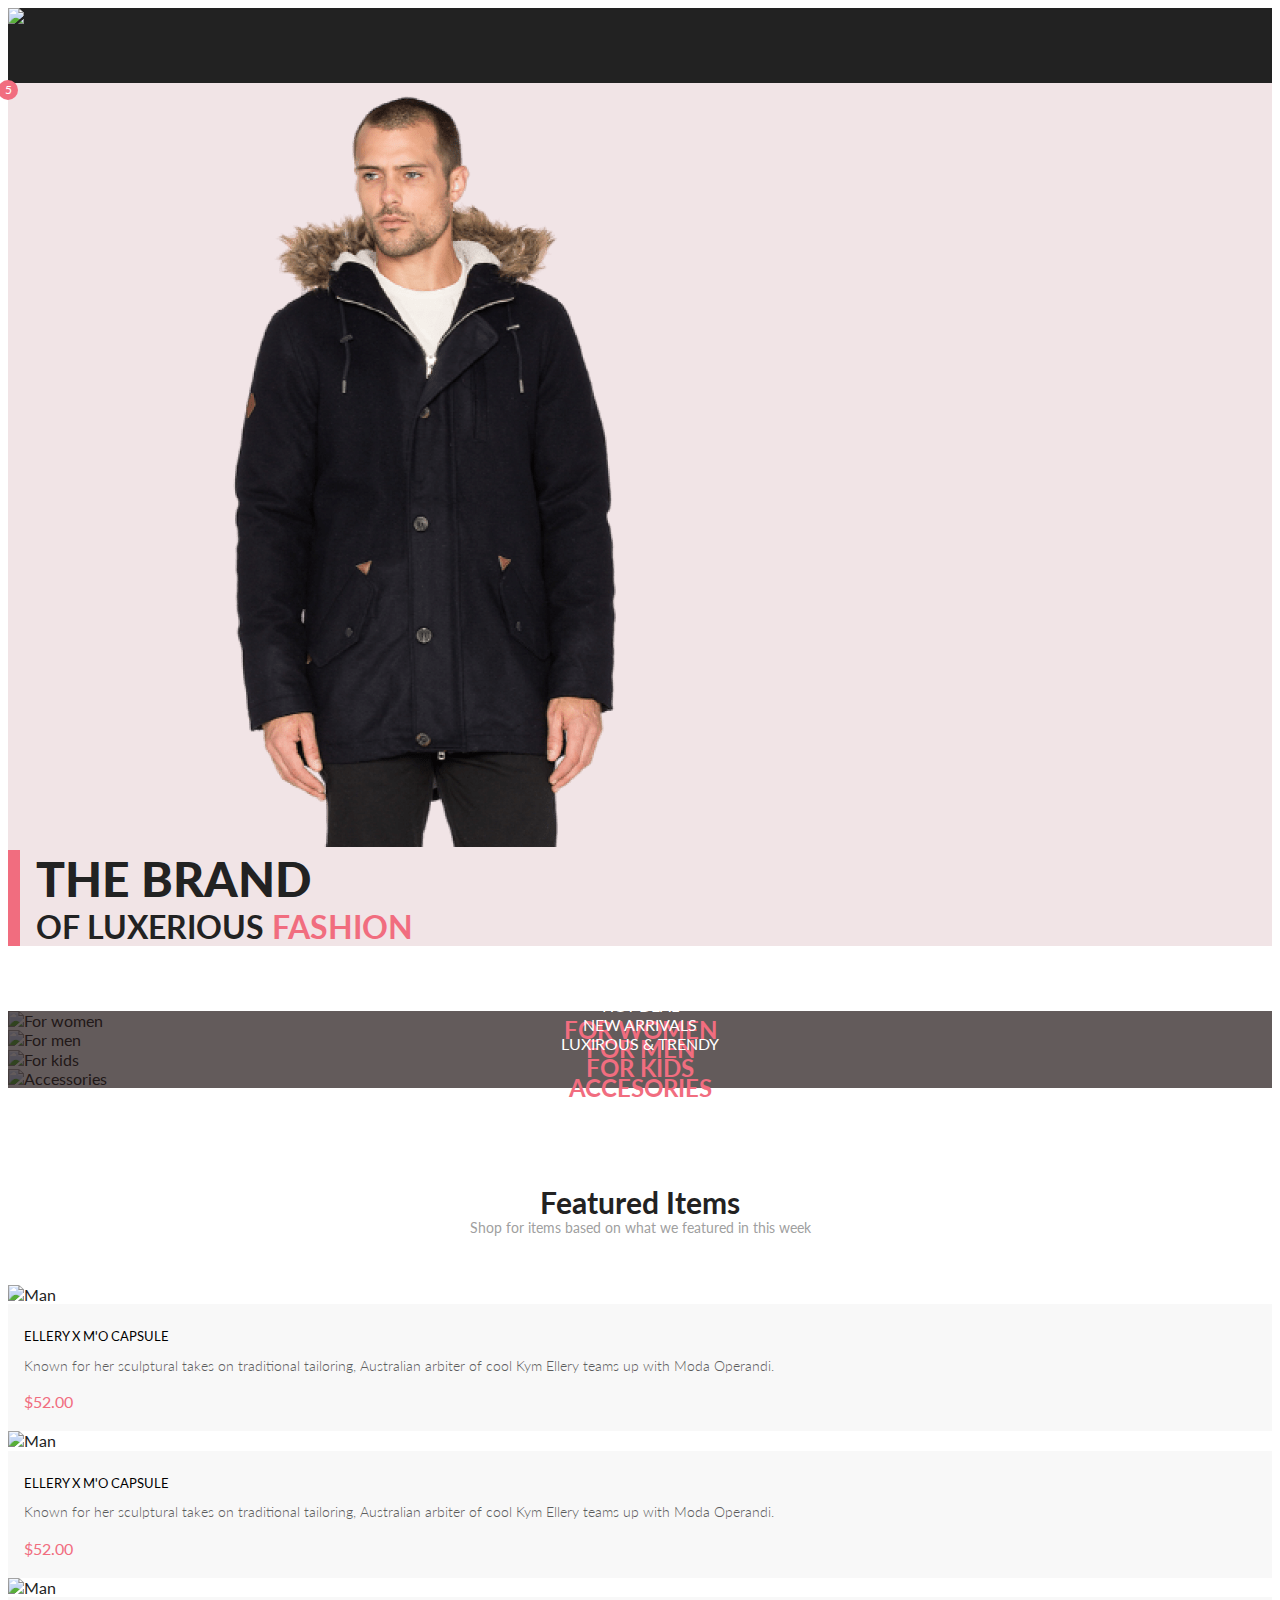
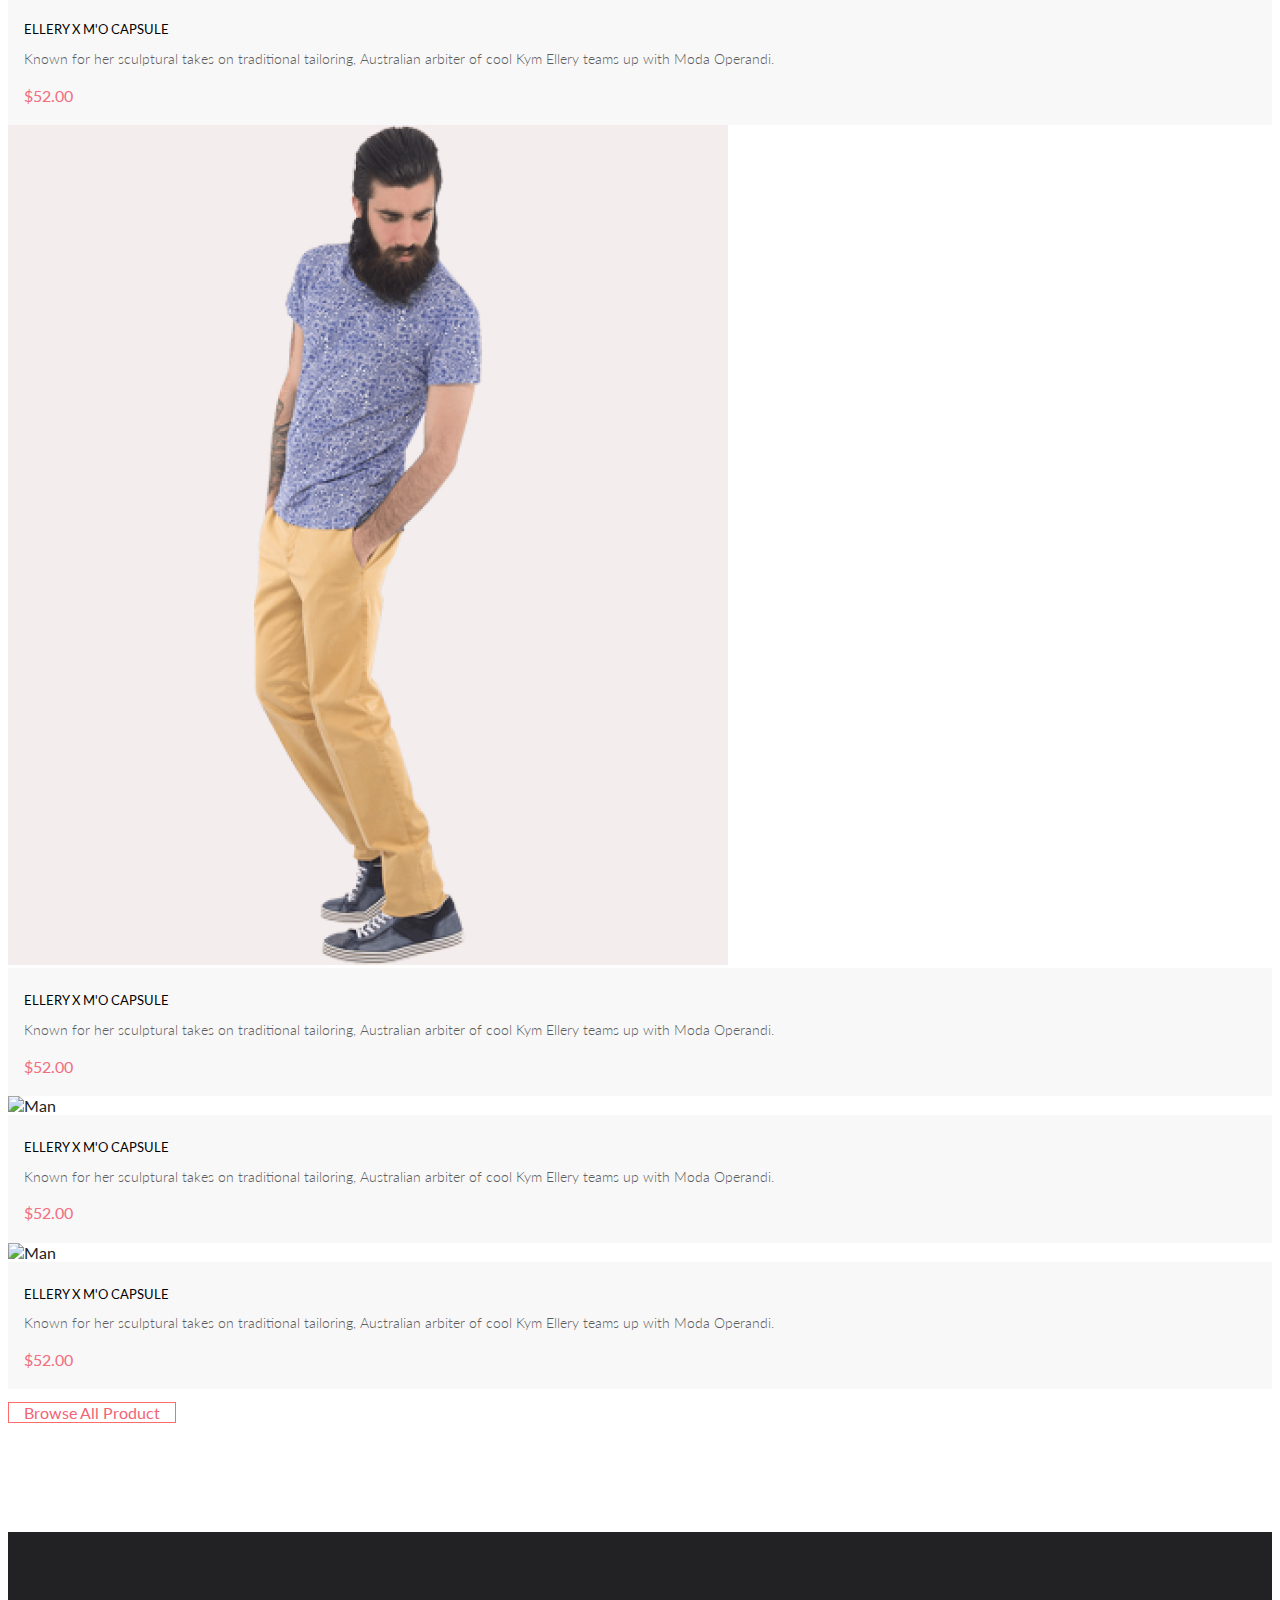
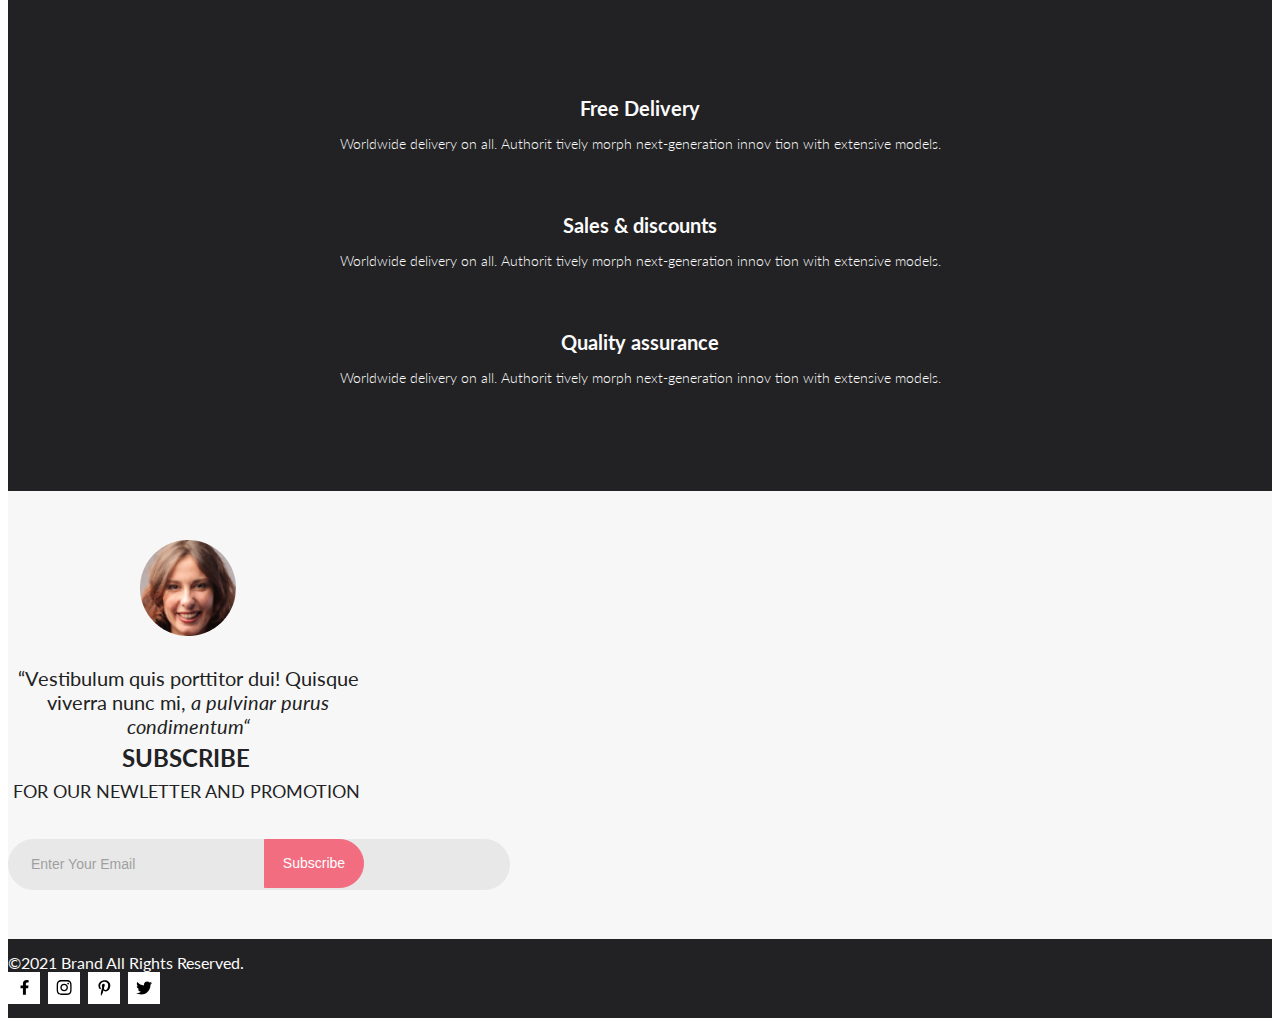
==== commit ca123b9f: "Merge pull request #6 from snowcatdx/homework_5" ====
--- a/index.html
+++ b/index.html
@@ -1,617 +1,522 @@
 <!DOCTYPE html>
 <html lang="en">
-    <head>
-        <meta charset="UTF-8" />
-        <meta http-equiv="X-UA-Compatible" content="IE=edge" />
-        <meta name="viewport" content="width=device-width, initial-scale=1.0" />
-        <title>Shop</title>
-
-        <link rel="preconnect" href="https://fonts.googleapis.com" />
-        <link rel="preconnect" href="https://fonts.gstatic.com" crossorigin />
-        <link
-            href="https://fonts.googleapis.com/css2?family=Lato:ital,wght@0,300;0,400;0,700;0,900;1,400&family=Roboto&display=swap"
-            rel="stylesheet"
-        />
-        <link href="https://fonts.googleapis.com/icon?family=Material+Icons"
-              rel="stylesheet">
-        <link
-            href="https://cdn.jsdelivr.net/npm/bootstrap@5.1.3/dist/css/bootstrap.min.css"
-            rel="stylesheet"
-            integrity="sha384-1BmE4kWBq78iYhFldvKuhfTAU6auU8tT94WrHftjDbrCEXSU1oBoqyl2QvZ6jIW3"
-            crossorigin="anonymous"
-        />
-        <link rel="stylesheet" href="assets/css/normalize.css" />
-        <link rel="stylesheet" href="assets/css/style.css" />
-        <link rel="stylesheet" href="assets/css/responsive.css" />
-    </head>
-    <body>
-        <div class="page-wrapper">
-            <header class="header d-flex align-items-center">
-                <div class="container-xl d-flex justify-content-between">
-                    <div class="header_left d-flex align-items-end">
-                        <a href="index.html" class="logo">
-                            <img
-                                src="assets/img/elements/logo.png"
-                                alt="Company Logo"
-                                class="img-fluid"
-                            />
-                        </a>
-
-                        <div class="search-box d-flex align-items-end">
-                            <div class="search-cat-dropdown">
-                                <span class="cat-dropdown_title">Browse</span>
-                                <div class="cat-dropdown_menu">
-                                    <ul class="category-list">
-                                        <li class="category-list_item title">
-                                            <span>MAN</span>
-                                        </li>
-                                        <li class="category-list_item">
-                                            <a href="">Accessories</a>
-                                        </li>
-                                        <li class="category-list_item">
-                                            <a href="">Bags</a>
-                                        </li>
-                                        <li class="category-list_item">
-                                            <a href="">Denim</a>
-                                        </li>
-                                        <li class="category-list_item">
-                                            <a href="">T-Shirts</a>
-                                        </li>
-
-                                        <li class="category-list_item title">
-                                            <span>WOMAN</span>
-                                        </li>
-                                        <li class="category-list_item">
-                                            <a href="">Accessories</a>
-                                        </li>
-                                        <li class="category-list_item">
-                                            <a href="">Jackets & Coats</a>
-                                        </li>
-                                        <li class="category-list_item">
-                                            <a href="">Polos</a>
-                                        </li>
-                                        <li class="category-list_item">
-                                            <a href="">T-Shirts</a>
-                                        </li>
-                                        <li class="category-list_item">
-                                            <a href="">Shirts</a>
-                                        </li>
-
-                                        <li class="category-list_item title">
-                                            <span>KIDS</span>
-                                        </li>
-                                        <li class="category-list_item">
-                                            <a href="">Accessories</a>
-                                        </li>
-                                        <li class="category-list_item">
-                                            <a href="">Jackets & Coats</a>
-                                        </li>
-                                        <li class="category-list_item">
-                                            <a href="">Polos</a>
-                                        </li>
-                                        <li class="category-list_item">
-                                            <a href="">T-Shirts</a>
-                                        </li>
-                                        <li class="category-list_item">
-                                            <a href="">Shirts</a>
-                                        </li>
-                                        <li class="category-list_item">
-                                            <a href="">Bags</a>
-                                        </li>
-                                    </ul>
-                                </div>
-                            </div>
-                            <form action="#" class="search-form">
-                                <input type="text" placeholder="Search for item...">
-                                <button type="submit"></button>
-                            </form>
-                        </div>
+  <head>
+    <meta charset="UTF-8" />
+    <meta http-equiv="X-UA-Compatible" content="IE=edge" />
+    <meta name="viewport" content="width=device-width, initial-scale=1.0" />
+    <title>Shop</title>
+    <link rel="preconnect" href="https://fonts.googleapis.com" />
+    <link rel="preconnect" href="https://fonts.gstatic.com" crossorigin />
+    <link
+      href="https://fonts.googleapis.com/css2?family=Lato:ital,wght@0,300;0,400;0,700;0,900;1,400&family=Roboto&display=swap"
+      rel="stylesheet"
+    />
+    <link
+      href="https://fonts.googleapis.com/icon?family=Material+Icons"
+      rel="stylesheet"
+    />
+    <link
+      href="https://cdn.jsdelivr.net/npm/bootstrap@5.1.3/dist/css/bootstrap.min.css"
+      rel="stylesheet"
+      integrity="sha384-1BmE4kWBq78iYhFldvKuhfTAU6auU8tT94WrHftjDbrCEXSU1oBoqyl2QvZ6jIW3"
+      crossorigin="anonymous"
+    />
+    <link rel="stylesheet" href="assets/css/style.css" />
+  </head>
+
+  <body>
+    <div class="page-wrapper">
+      <header class="header d-flex align-items-center">
+        <div class="container-xl">
+          <div class="row g-0">
+            <div class="col-auto d-flex">
+              <a href="index.html" class="header__logo">
+                <img
+                  src="assets/img/elements/logo.png"
+                  alt="Company name"
+                  class="img-fluid"
+                />
+              </a>
+            </div>
+
+            <div class="col d-flex">
+              <form
+                action="#"
+                class="header__search-form d-flex align-items-center"
+              >
+                <button type="submit">
+                  <i class="fa-solid fa-magnifying-glass"></i>
+                </button>
+                <input type="text" placeholder="Search..." />
+              </form>
+            </div>
+
+            <div class="col-auto d-flex">
+              <div class="header__menu d-flex align-items-center">
+                <i class="fa-solid fa-bars"></i>
+
+                <nav class="header__menu--hidden">
+                  <i class="fa-solid fa-xmark close-btn"></i>
+
+                  <span class="title">MENU</span>
+
+                  <ul class="menu-list">
+                    <li class="menu-list__item menu-list__item--title">
+                      <span>MAN</span>
+                    </li>
+                    <li class="menu-list__item">
+                      <a href="#">Accessories</a>
+                    </li>
+                    <li class="menu-list__item">
+                      <a href="#">Bags</a>
+                    </li>
+                    <li class="menu-list__item">
+                      <a href="#">Denim</a>
+                    </li>
+                    <li class="menu-list__item">
+                      <a href="#">T-Shirts</a>
+                    </li>
+
+                    <li class="menu-list__item menu-list__item--title">
+                      <span>WOMAN</span>
+                    </li>
+                    <li class="menu-list__item">
+                      <a href="#">Accessories</a>
+                    </li>
+                    <li class="menu-list__item">
+                      <a href="#">Jackets & Coats</a>
+                    </li>
+                    <li class="menu-list__item">
+                      <a href="#">Polos</a>
+                    </li>
+                    <li class="menu-list__item">
+                      <a href="#">T-Shirts</a>
+                    </li>
+                    <li class="menu-list__item">
+                      <a href="#">Shirts</a>
+                    </li>
+
+                    <li class="menu-list__item menu-list__item--title">
+                      <span>KIDS</span>
+                    </li>
+                    <li class="menu-list__item">
+                      <a href="#">Accessories</a>
+                    </li>
+                    <li class="menu-list__item">
+                      <a href="#">Jackets & Coats</a>
+                    </li>
+                    <li class="menu-list__item">
+                      <a href="#">Polos</a>
+                    </li>
+                    <li class="menu-list__item">
+                      <a href="#">T-Shirts</a>
+                    </li>
+                    <li class="menu-list__item">
+                      <a href="#">Shirts</a>
+                    </li>
+                    <li class="menu-list__item">
+                      <a href="#">Bags</a>
+                    </li>
+                  </ul>
+                </nav>
+              </div>
+            </div>
+
+            <div class="col-auto d-flex">
+              <div class="header__account d-flex align-items-center">
+                <i class="fa-solid fa-user"></i>
+              </div>
+            </div>
+
+            <div class="col-auto d-flex">
+              <a
+                href="cart.html"
+                class="header__cart d-flex align-items-center"
+              >
+                <i class="fa-solid fa-cart-shopping">
+                  <span class="counter">5</span>
+                </i>
+              </a>
+            </div>
+          </div>
+        </div>
+      </header>
+      <main class="page-container">
+        <section class="page-top">
+          <div class="container-xl">
+            <div class="row g-0">
+              <div class="col-sm-6 d-none d-sm-flex page-top_img">
+                <img
+                  src="assets/img/content/man1.png"
+                  alt="Man"
+                  class="img-fluid"
+                />
+              </div>
+
+              <div class="col-sm-6 d-flex align-items-center">
+                <div class="page-top_header">
+                  <h1>THE BRAND</h1>
+                  <span>OF LUXERIOUS <i>FASHION</i></span>
+                </div>
+              </div>
+            </div>
+          </div>
+        </section>
+
+        <section class="accent-box">
+          <div class="container-xl">
+            <div class="row">
+              <div class="col-sm-4">
+                <a href="" class="accent-box_item">
+                  <img
+                    src="assets/img/content/forwomen.jpg"
+                    alt="For women"
+                    class="img-fluid"
+                  />
+                  <span class="title">
+                    <span>30% OFF</span>
+                    <h2>FOR WOMEN</h2>
+                  </span>
+                </a>
+              </div>
+
+              <div class="col-sm-4">
+                <a href="" class="accent-box_item">
+                  <img
+                    src="assets/img/content/formen.jpg"
+                    alt="For men"
+                    class="img-fluid"
+                  />
+                  <span class="title">
+                    <span>HOT DEAL</span>
+                    <h2>FOR MEN</h2>
+                  </span>
+                </a>
+              </div>
+
+              <div class="col-sm-4">
+                <a href="" class="accent-box_item">
+                  <img
+                    src="assets/img/content/forkids.jpg"
+                    alt="For kids"
+                    class="img-fluid"
+                  />
+                  <span class="title">
+                    <span>NEW ARRIVALS</span>
+                    <h2>FOR kids</h2>
+                  </span>
+                </a>
+              </div>
+
+              <div class="col-12">
+                <a href="" class="accent-box_item">
+                  <img
+                    src="assets/img/content/accessories.jpg"
+                    alt="Accessories"
+                    class="img-fluid"
+                  />
+                  <span class="title">
+                    <span>LUXIROUS & TRENDY</span>
+                    <h2>ACCESORIES</h2>
+                  </span>
+                </a>
+              </div>
+            </div>
+          </div>
+        </section>
+
+        <section class="featured-box">
+          <div class="container-xl">
+            <h2 class="featured-box_title">Featured Items</h2>
+            <span class="featured-box_subtitle">
+              Shop for items based on what we featured in this week
+            </span>
+            <div class="row">
+              <div class="col-sm-6 col-md-4">
+                <div class="product-card">
+                  <div class="product-card_img">
+                    <div class="overlay">
+                      <button type="button" class="product-card_btn">
+                        Add to Cart
+                      </button>
                     </div>
-
-                    <div class="header_right d-flex align-items-end">
-                        <span class="menu-btn"></span>
-                        <a
-                            href="registration.html"
-                            class="account-link d-none d-sm-flex"
-                        ></a>
-                        <a href="cart.html" class="cart-link d-none d-sm-flex">
-                            <span class="cart-link_count">5</span>
-                        </a>
+                    <img
+                      src="assets/img/content/man2.jpg"
+                      alt="Man"
+                      class="img-fluid"
+                    />
+                  </div>
+
+                  <a href="catalog/detail.html" class="product-card_descr">
+                    <span class="title"> ELLERY X M'O CAPSULE </span>
+                    <p>
+                      Known for her sculptural takes on traditional tailoring,
+                      Australian arbiter of cool Kym Ellery teams up with Moda
+                      Operandi.
+                    </p>
+                    <span class="price">$52.00</span>
+                  </a>
+                </div>
+              </div>
+              <div class="col-sm-6 col-md-4">
+                <div class="product-card">
+                  <div class="product-card_img">
+                    <div class="overlay">
+                      <button type="button" class="product-card_btn">
+                        Add to Cart
+                      </button>
                     </div>
-                </div>
-
-                <nav class="main-menu">
-                    <span class="main-menu_title">MENU</span>
-                    <span class="close-btn"></span>
-                    <ul class="category-list">
-                        <li class="category-list_item title">
-                            <span>MAN</span>
-                        </li>
-                        <li class="category-list_item">
-                            <a href="">Accessories</a>
-                        </li>
-                        <li class="category-list_item">
-                            <a href="">Bags</a>
-                        </li>
-                        <li class="category-list_item">
-                            <a href="">Denim</a>
-                        </li>
-                        <li class="category-list_item">
-                            <a href="">T-Shirts</a>
-                        </li>
-
-                        <li class="category-list_item title">
-                            <span>WOMAN</span>
-                        </li>
-                        <li class="category-list_item">
-                            <a href="">Accessories</a>
-                        </li>
-                        <li class="category-list_item">
-                            <a href="">Jackets & Coats</a>
-                        </li>
-                        <li class="category-list_item">
-                            <a href="">Polos</a>
-                        </li>
-                        <li class="category-list_item">
-                            <a href="">T-Shirts</a>
-                        </li>
-                        <li class="category-list_item">
-                            <a href="">Shirts</a>
-                        </li>
-
-                        <li class="category-list_item title">
-                            <span>KIDS</span>
-                        </li>
-                        <li class="category-list_item">
-                            <a href="">Accessories</a>
-                        </li>
-                        <li class="category-list_item">
-                            <a href="">Jackets & Coats</a>
-                        </li>
-                        <li class="category-list_item">
-                            <a href="">Polos</a>
-                        </li>
-                        <li class="category-list_item">
-                            <a href="">T-Shirts</a>
-                        </li>
-                        <li class="category-list_item">
-                            <a href="">Shirts</a>
-                        </li>
-                        <li class="category-list_item">
-                            <a href="">Bags</a>
-                        </li>
-                    </ul>
-                </nav>
-            </header>
-            <main class="page-container">
-                <section class="page-top">
-                    <div class="container-xl height-100">
-                        <div class="row g-0 height-100">
-                            <div class="col-sm-6 d-none d-sm-flex page-top_img">
-                                <img
-                                    src="assets/img/content/man1.png"
-                                    alt="Man"
-                                    class="img-fluid"
-                                />
-                            </div>
-
-                            <div class="col-sm-6 d-flex align-items-center">
-                                <div class="page-top_header">
-                                    <h1>THE BRAND</h1>
-                                    <span>OF LUXERIOUS <i>FASHION</i></span>
-                                </div>
-                            </div>
-                        </div>
+                    <img
+                      src="assets/img/content/women1.jpg"
+                      alt="Man"
+                      class="img-fluid"
+                    />
+                  </div>
+
+                  <a href="catalog/detail.html" class="product-card_descr">
+                    <span class="title"> ELLERY X M'O CAPSULE </span>
+                    <p>
+                      Known for her sculptural takes on traditional tailoring,
+                      Australian arbiter of cool Kym Ellery teams up with Moda
+                      Operandi.
+                    </p>
+                    <span class="price">$52.00</span>
+                  </a>
+                </div>
+              </div>
+              <div class="col-sm-6 col-md-4">
+                <div class="product-card">
+                  <div class="product-card_img">
+                    <div class="overlay">
+                      <button type="button" class="product-card_btn">
+                        Add to Cart
+                      </button>
                     </div>
-                </section>
-
-                <section class="accent-box">
-                    <div class="container-xl">
-                        <div class="row">
-                            <div class="col-sm-4">
-                                <a href="" class="accent-box_item">
-                                    <img
-                                        src="assets/img/content/forwomen.jpg"
-                                        alt="For women"
-                                        class="img-fluid"
-                                    />
-                                    <span class="title">
-                                        <span>30% OFF</span>
-                                        <h2>FOR WOMEN</h2>
-                                    </span>
-                                </a>
-                            </div>
-
-                            <div class="col-sm-4">
-                                <a href="" class="accent-box_item">
-                                    <img
-                                        src="assets/img/content/formen.jpg"
-                                        alt="For men"
-                                        class="img-fluid"
-                                    />
-                                    <span class="title">
-                                        <span>HOT DEAL</span>
-                                        <h2>FOR MEN</h2>
-                                    </span>
-                                </a>
-                            </div>
-
-                            <div class="col-sm-4">
-                                <a href="" class="accent-box_item">
-                                    <img
-                                        src="assets/img/content/forkids.jpg"
-                                        alt="For kids"
-                                        class="img-fluid"
-                                    />
-                                    <span class="title">
-                                        <span>NEW ARRIVALS</span>
-                                        <h2>FOR kids</h2>
-                                    </span>
-                                </a>
-                            </div>
-
-                            <div class="col-12">
-                                <a href="" class="accent-box_item">
-                                    <img
-                                        src="assets/img/content/accessories.jpg"
-                                        alt="Accessories"
-                                        class="img-fluid"
-                                    />
-                                    <span class="title">
-                                        <span>LUXIROUS & TRENDY</span>
-                                        <h2>ACCESORIES</h2>
-                                    </span>
-                                </a>
-                            </div>
-                        </div>
+                    <img
+                      src="assets/img/content/man3.jpg"
+                      alt="Man"
+                      class="img-fluid"
+                    />
+                  </div>
+
+                  <a href="catalog/detail.html" class="product-card_descr">
+                    <span class="title"> ELLERY X M'O CAPSULE </span>
+                    <p>
+                      Known for her sculptural takes on traditional tailoring,
+                      Australian arbiter of cool Kym Ellery teams up with Moda
+                      Operandi.
+                    </p>
+                    <span class="price">$52.00</span>
+                  </a>
+                </div>
+              </div>
+              <div class="col-sm-6 col-md-4">
+                <div class="product-card">
+                  <div class="product-card_img">
+                    <div class="overlay">
+                      <button type="button" class="product-card_btn">
+                        Add to Cart
+                      </button>
                     </div>
-                </section>
-
-                <section class="featured-box">
-                    <div class="container-xl">
-                        <h2 class="featured-box_title">Featured Items</h2>
-                        <span class="featured-box_subtitle">
-                            Shop for items based on what we featured in this
-                            week
-                        </span>
-                        <div class="row">
-                            <div class="col-sm-6 col-md-4">
-                                <div class="product-card">
-                                    <div class="product-card_img">
-                                        <div class="overlay">
-                                            <button
-                                                type="button"
-                                                class="product-card_btn"
-                                            >
-                                                Add to Cart
-                                            </button>
-                                        </div>
-                                        <img
-                                            src="assets/img/content/man2.jpg"
-                                            alt="Man"
-                                            class="img-fluid"
-                                        />
-                                    </div>
-
-                                    <a
-                                        href="catalog/detail.html"
-                                        class="product-card_descr"
-                                    >
-                                        <span class="title">
-                                            ELLERY X M'O CAPSULE
-                                        </span>
-                                        <p>
-                                            Known for her sculptural takes on
-                                            traditional tailoring, Australian
-                                            arbiter of cool Kym Ellery teams up
-                                            with Moda Operandi.
-                                        </p>
-                                        <span class="price">$52.00</span>
-                                    </a>
-                                </div>
-                            </div>
-                            <div class="col-sm-6 col-md-4">
-                                <div class="product-card">
-                                    <div class="product-card_img">
-                                        <div class="overlay">
-                                            <button
-                                                type="button"
-                                                class="product-card_btn"
-                                            >
-                                                Add to Cart
-                                            </button>
-                                        </div>
-                                        <img
-                                            src="assets/img/content/women1.jpg"
-                                            alt="Man"
-                                            class="img-fluid"
-                                        />
-                                    </div>
-
-                                    <a
-                                        href="catalog/detail.html"
-                                        class="product-card_descr"
-                                    >
-                                        <span class="title">
-                                            ELLERY X M'O CAPSULE
-                                        </span>
-                                        <p>
-                                            Known for her sculptural takes on
-                                            traditional tailoring, Australian
-                                            arbiter of cool Kym Ellery teams up
-                                            with Moda Operandi.
-                                        </p>
-                                        <span class="price">$52.00</span>
-                                    </a>
-                                </div>
-                            </div>
-                            <div class="col-sm-6 col-md-4">
-                                <div class="product-card">
-                                    <div class="product-card_img">
-                                        <div class="overlay">
-                                            <button
-                                                type="button"
-                                                class="product-card_btn"
-                                            >
-                                                Add to Cart
-                                            </button>
-                                        </div>
-                                        <img
-                                            src="assets/img/content/man3.jpg"
-                                            alt="Man"
-                                            class="img-fluid"
-                                        />
-                                    </div>
-
-                                    <a
-                                        href="catalog/detail.html"
-                                        class="product-card_descr"
-                                    >
-                                        <span class="title">
-                                            ELLERY X M'O CAPSULE
-                                        </span>
-                                        <p>
-                                            Known for her sculptural takes on
-                                            traditional tailoring, Australian
-                                            arbiter of cool Kym Ellery teams up
-                                            with Moda Operandi.
-                                        </p>
-                                        <span class="price">$52.00</span>
-                                    </a>
-                                </div>
-                            </div>
-                            <div class="col-sm-6 col-md-4">
-                                <div class="product-card">
-                                    <div class="product-card_img">
-                                        <div class="overlay">
-                                            <button
-                                                type="button"
-                                                class="product-card_btn"
-                                            >
-                                                Add to Cart
-                                            </button>
-                                        </div>
-                                        <img
-                                            src="assets/img/content/man4.jpg"
-                                            alt="Man"
-                                            class="img-fluid"
-                                        />
-                                    </div>
-
-                                    <a
-                                        href="catalog/detail.html"
-                                        class="product-card_descr"
-                                    >
-                                        <span class="title">
-                                            ELLERY X M'O CAPSULE
-                                        </span>
-                                        <p>
-                                            Known for her sculptural takes on
-                                            traditional tailoring, Australian
-                                            arbiter of cool Kym Ellery teams up
-                                            with Moda Operandi.
-                                        </p>
-                                        <span class="price">$52.00</span>
-                                    </a>
-                                </div>
-                            </div>
-                            <div class="col-sm-6 col-md-4">
-                                <div class="product-card">
-                                    <div class="product-card_img">
-                                        <div class="overlay">
-                                            <button
-                                                type="button"
-                                                class="product-card_btn"
-                                            >
-                                                Add to Cart
-                                            </button>
-                                        </div>
-                                        <img
-                                            src="assets/img/content/women2.jpg"
-                                            alt="Man"
-                                            class="img-fluid"
-                                        />
-                                    </div>
-
-                                    <a
-                                        href="catalog/detail.html"
-                                        class="product-card_descr"
-                                    >
-                                        <span class="title">
-                                            ELLERY X M'O CAPSULE
-                                        </span>
-                                        <p>
-                                            Known for her sculptural takes on
-                                            traditional tailoring, Australian
-                                            arbiter of cool Kym Ellery teams up
-                                            with Moda Operandi.
-                                        </p>
-                                        <span class="price">$52.00</span>
-                                    </a>
-                                </div>
-                            </div>
-                            <div class="col-sm-6 col-md-4">
-                                <div class="product-card">
-                                    <div class="product-card_img">
-                                        <div class="overlay">
-                                            <button
-                                                type="button"
-                                                class="product-card_btn"
-                                            >
-                                                Add to Cart
-                                            </button>
-                                        </div>
-                                        <img
-                                            src="assets/img/content/women3.jpg"
-                                            alt="Man"
-                                            class="img-fluid"
-                                        />
-                                    </div>
-
-                                    <a
-                                        href="catalog/detail.html"
-                                        class="product-card_descr"
-                                    >
-                                        <span class="title">
-                                            ELLERY X M'O CAPSULE
-                                        </span>
-                                        <p>
-                                            Known for her sculptural takes on
-                                            traditional tailoring, Australian
-                                            arbiter of cool Kym Ellery teams up
-                                            with Moda Operandi.
-                                        </p>
-                                        <span class="price">$52.00</span>
-                                    </a>
-                                </div>
-                            </div>
-
-                            <div class="col-12 d-flex justify-content-center">
-                                <a
-                                    href="catalog/index.html"
-                                    class="view-all-link"
-                                >
-                                    Browse All Product
-                                </a>
-                            </div>
-                        </div>
+                    <img
+                      src="assets/img/content/man4.jpg"
+                      alt="Man"
+                      class="img-fluid"
+                    />
+                  </div>
+
+                  <a href="catalog/detail.html" class="product-card_descr">
+                    <span class="title"> ELLERY X M'O CAPSULE </span>
+                    <p>
+                      Known for her sculptural takes on traditional tailoring,
+                      Australian arbiter of cool Kym Ellery teams up with Moda
+                      Operandi.
+                    </p>
+                    <span class="price">$52.00</span>
+                  </a>
+                </div>
+              </div>
+              <div class="col-sm-6 col-md-4">
+                <div class="product-card">
+                  <div class="product-card_img">
+                    <div class="overlay">
+                      <button type="button" class="product-card_btn">
+                        Add to Cart
+                      </button>
                     </div>
-                </section>
-
-                <section class="benefits-box">
-                    <div class="container-xl">
-                        <div class="row">
-                            <div class="col-md-4 benefits-box_item delivery">
-                                <h3>Free Delivery</h3>
-                                <p>
-                                    Worldwide delivery on all. Authorit tively
-                                    morph next-generation innov tion with
-                                    extensive models.
-                                </p>
-                            </div>
-
-                            <div class="col-md-4 benefits-box_item sales">
-                                <h3>Sales & discounts</h3>
-                                <p>
-                                    Worldwide delivery on all. Authorit tively
-                                    morph next-generation innov tion with
-                                    extensive models.
-                                </p>
-                            </div>
-
-                            <div class="col-md-4 benefits-box_item quality">
-                                <h3>Quality assurance</h3>
-                                <p>
-                                    Worldwide delivery on all. Authorit tively
-                                    morph next-generation innov tion with
-                                    extensive models.
-                                </p>
-                            </div>
-                        </div>
+                    <img
+                      src="assets/img/content/women2.jpg"
+                      alt="Man"
+                      class="img-fluid"
+                    />
+                  </div>
+
+                  <a href="catalog/detail.html" class="product-card_descr">
+                    <span class="title"> ELLERY X M'O CAPSULE </span>
+                    <p>
+                      Known for her sculptural takes on traditional tailoring,
+                      Australian arbiter of cool Kym Ellery teams up with Moda
+                      Operandi.
+                    </p>
+                    <span class="price">$52.00</span>
+                  </a>
+                </div>
+              </div>
+              <div class="col-sm-6 col-md-4">
+                <div class="product-card">
+                  <div class="product-card_img">
+                    <div class="overlay">
+                      <button type="button" class="product-card_btn">
+                        Add to Cart
+                      </button>
                     </div>
-                </section>
-            </main>
+                    <img
+                      src="assets/img/content/women3.jpg"
+                      alt="Man"
+                      class="img-fluid"
+                    />
+                  </div>
+
+                  <a href="catalog/detail.html" class="product-card_descr">
+                    <span class="title"> ELLERY X M'O CAPSULE </span>
+                    <p>
+                      Known for her sculptural takes on traditional tailoring,
+                      Australian arbiter of cool Kym Ellery teams up with Moda
+                      Operandi.
+                    </p>
+                    <span class="price">$52.00</span>
+                  </a>
+                </div>
+              </div>
+
+              <div class="col-12 d-flex justify-content-center">
+                <a href="catalog/index.html" class="view-all-link">
+                  Browse All Product
+                </a>
+              </div>
+            </div>
+          </div>
+        </section>
+
+        <section class="benefits-box">
+          <div class="container-xl">
+            <div class="row">
+              <div class="col-md-4 benefits-box_item delivery">
+                <h3>Free Delivery</h3>
+                <p>
+                  Worldwide delivery on all. Authorit tively morph
+                  next-generation innov tion with extensive models.
+                </p>
+              </div>
+
+              <div class="col-md-4 benefits-box_item sales">
+                <h3>Sales & discounts</h3>
+                <p>
+                  Worldwide delivery on all. Authorit tively morph
+                  next-generation innov tion with extensive models.
+                </p>
+              </div>
+
+              <div class="col-md-4 benefits-box_item quality">
+                <h3>Quality assurance</h3>
+                <p>
+                  Worldwide delivery on all. Authorit tively morph
+                  next-generation innov tion with extensive models.
+                </p>
+              </div>
+            </div>
+          </div>
+        </section>
+      </main>
+    </div>
+    <footer class="footer">
+      <div class="footer_main">
+        <div class="container-xl">
+          <div class="row">
+            <div class="col-md-6 d-flex justify-content-center">
+              <div class="about-us">
+                <img src="../assets/img/content/Intersect.png" alt="" />
+                <p>
+                  “Vestibulum quis porttitor dui! Quisque viverra nunc mi,
+                  <em>a pulvinar purus condimentum“</em>
+                </p>
+              </div>
+            </div>
+            <div class="col-md-6 d-flex justify-content-center align-items-end">
+              <div class="subscribe">
+                <h4>SUBSCRIBE</h4>
+                <p>FOR OUR NEWLETTER AND PROMOTION</p>
+                <div class="input-box">
+                  <input
+                    type="text"
+                    class="subscribe_email"
+                    placeholder="Enter Your Email"
+                  />
+                  <button type="submit">Subscribe</button>
+                </div>
+              </div>
+            </div>
+          </div>
         </div>
-        <footer class="footer">
-            <div class="footer_main">
-                <div class="container-xl">
-                    <div class="row">
-                        <div class="col-md-6 d-flex justify-content-center">
-                            <div class="about-us">
-                                <img
-                                    src="assets/img/content/Intersect.png"
-                                    alt=""
-                                />
-                                <p>
-                                    “Vestibulum quis porttitor dui! Quisque
-                                    viverra nunc mi,
-                                    <em>a pulvinar purus condimentum“</em>
-                                </p>
-                            </div>
-                        </div>
-                        <div
-                            class="col-md-6 d-flex justify-content-center align-items-end"
-                        >
-                            <div class="subscribe">
-                                <h4>SUBSCRIBE</h4>
-                                <p>FOR OUR NEWLETTER AND PROMOTION</p>
-                                <div class="input-box">
-                                    <input
-                                        type="text"
-                                        class="subscribe_email"
-                                        placeholder="Enter Your Email"
-                                    />
-                                    <button type="submit">Subscribe</button>
-                                </div>
-                            </div>
-                        </div>
-                    </div>
-                </div>
-            </div>
-
-            <div class="footer_bottom">
-                <div class="container-xl">
-                    <div class="row">
-                        <div
-                            class="col-sm-6 d-flex justify-content-center justify-content-sm-start align-items-center order-2 order-sm-1"
-                        >
-                            <span class="copyright">
-                                &copy;2021 Brand All Rights Reserved.
-                            </span>
-                        </div>
-
-                        <div
-                            class="col-sm-6 d-flex justify-content-center justify-content-sm-end order-sm-2"
-                        >
-                            <span class="social-links">
-                                <a
-                                    href="facebook.com"
-                                    class="social-links_ico fb"
-                                ></a>
-                                <a
-                                    href="instagram.com"
-                                    class="social-links_ico inst"
-                                ></a>
-                                <a
-                                    href="pinterest.com"
-                                    class="social-links_ico pin"
-                                ></a>
-                                <a
-                                    href="twitter.com"
-                                    class="social-links_ico twit"
-                                ></a>
-                            </span>
-                        </div>
-                    </div>
-                </div>
-            </div>
-        </footer>
-
-        <script src="https://cdn.jsdelivr.net/npm/jquery@3/dist/jquery.min.js"></script>
-        <script>
-            $(".menu-btn, .close-btn").click(function () {
-                $(".main-menu").toggleClass("active");
-            });
-        </script>
-    </body>
+      </div>
+
+      <div class="footer_bottom">
+        <div class="container-xl">
+          <div class="row">
+            <div
+              class="col-sm-6 d-flex justify-content-center justify-content-sm-start align-items-center order-2 order-sm-1"
+            >
+              <span class="copyright">
+                &copy;2021 Brand All Rights Reserved.
+              </span>
+            </div>
+
+            <div
+              class="col-sm-6 d-flex justify-content-center justify-content-sm-end order-sm-2"
+            >
+              <span class="social-links">
+                <a href="facebook.com" class="social-links_ico fb"></a>
+                <a href="instagram.com" class="social-links_ico inst"></a>
+                <a href="pinterest.com" class="social-links_ico pin"></a>
+                <a href="twitter.com" class="social-links_ico twit"></a>
+              </span>
+            </div>
+          </div>
+        </div>
+      </div>
+    </footer>
+
+    <link
+      rel="stylesheet"
+      href="https://cdnjs.cloudflare.com/ajax/libs/font-awesome/6.1.1/css/all.min.css"
+      integrity="sha512-KfkfwYDsLkIlwQp6LFnl8zNdLGxu9YAA1QvwINks4PhcElQSvqcyVLLD9aMhXd13uQjoXtEKNosOWaZqXgel0g=="
+      crossorigin="anonymous"
+      referrerpolicy="no-referrer"
+    />
+    <link
+      rel="stylesheet"
+      href="https://cdnjs.cloudflare.com/ajax/libs/tiny-slider/2.9.4/tiny-slider.css"
+    />
+
+    <script src="https://cdn.jsdelivr.net/npm/jquery@3/dist/jquery.min.js"></script>
+    <script src="https://cdnjs.cloudflare.com/ajax/libs/tiny-slider/2.9.2/min/tiny-slider.js"></script>
+
+    <script>
+      $(".header__menu .fa-bars, .header__menu .close-btn").click(function () {
+        $(".header__menu--hidden").toggleClass("active");
+      });
+
+      var slider = tns({
+        container: ".product-slider",
+        items: 1,
+        slideBy: "page",
+        autoplay: false,
+        nav: false,
+        controlsText: [
+          '<i class="fa-solid fa-angle-left"></i>',
+          '<i class="fa-solid fa-angle-right"></i>',
+        ],
+      });
+    </script>
+  </body>
 </html>
--- a/assets/css/style.css
+++ b/assets/css/style.css
@@ -1,644 +1,1223 @@
+/* Common */
 body {
-    font-family: "Lato", sans-serif;
-    font-size: 16px;
-    font-weight: 400;
-    line-height: 1.2;
-}
-
-a,
+  font-family: "Lato", sans-serif;
+  font-size: 16px;
+  font-weight: 400;
+  line-height: 1.2;
+  color: #222222;
+}
+
+a {
+  text-decoration: none;
+  color: inherit;
+}
+
 a:hover {
-    text-decoration: none;
-    color: inherit;
-}
-
-.height-100 {
-    height: 100%;
+  color: inherit;
 }
 
 .page-wrapper {
+  display: -webkit-box;
+  display: -ms-flexbox;
+  display: flex;
+  -webkit-box-orient: vertical;
+  -webkit-box-direction: normal;
+      -ms-flex-direction: column;
+          flex-direction: column;
+}
+
+.page-container {
+  -webkit-box-flex: 1;
+      -ms-flex-positive: 1;
+          flex-grow: 1;
+}
+
+/* Header */
+.header {
+  background: #222222;
+  height: 75px;
+}
+
+.header__logo {
+  margin-right: 40px;
+}
+
+.header__search-form {
+  width: 100%;
+  max-width: 600px;
+}
+
+.header__search-form button {
+  width: 30px;
+  height: 30px;
+  border: none;
+  outline: none;
+  background-color: transparent;
+  color: #e8e8e8;
+  font-size: 26px;
+  padding: 0;
+}
+
+.header__search-form input {
+  font-family: "Lato", sans-serif;
+  font-style: normal;
+  font-weight: 400;
+  font-size: 16px;
+  color: #222222;
+  width: 100%;
+  height: 30px;
+  line-height: 30px;
+  padding: 0 15px;
+  margin-left: 15px;
+  border: none;
+  outline: none;
+  overflow: hidden;
+  -webkit-transform: scaleX(0);
+          transform: scaleX(0);
+  -webkit-transition: -webkit-transform 0.3s;
+  transition: -webkit-transform 0.3s;
+  transition: transform 0.3s;
+  transition: transform 0.3s, -webkit-transform 0.3s;
+}
+
+.header__search-form:hover input {
+  -webkit-transform: scaleX(1);
+          transform: scaleX(1);
+}
+
+.header__menu {
+  font-size: 29px;
+  color: #e8e8e8;
+  margin-right: 33px;
+  cursor: pointer;
+}
+
+.header__menu--hidden {
+  width: 232px;
+  height: calc(100vh - 75px);
+  background: #ffffff;
+  padding: 36px 15px 36px 34px;
+  -webkit-box-shadow: 6px 4px 35px rgba(0, 0, 0, 0.21);
+          box-shadow: 6px 4px 35px rgba(0, 0, 0, 0.21);
+  position: fixed;
+  top: 75px;
+  right: -320px;
+  z-index: 200;
+  overflow-y: auto;
+  -webkit-transition: right 0.3s;
+  transition: right 0.3s;
+}
+
+.header__menu--hidden .fa-xmark {
+  color: #6f6e6e;
+  font-size: 12px;
+  padding: 16px;
+  position: absolute;
+  top: 0;
+  right: 0;
+}
+
+.header__menu--hidden .title {
+  display: block;
+  font-family: "Lato", sans-serif;
+  font-style: normal;
+  font-weight: 700;
+  font-size: 14px;
+  line-height: 17px;
+  color: #000000;
+  margin-bottom: 24px;
+}
+
+.header__menu--hidden.active {
+  right: 0;
+}
+
+.header__menu .menu-list {
+  display: -webkit-box;
+  display: -ms-flexbox;
+  display: flex;
+  -webkit-box-orient: vertical;
+  -webkit-box-direction: normal;
+      -ms-flex-direction: column;
+          flex-direction: column;
+  font-family: "Lato", sans-serif;
+  font-style: normal;
+  font-weight: 400;
+  font-size: 14px;
+  line-height: 17px;
+  color: #6f6e6e;
+  list-style-type: none;
+  padding: 0;
+  margin: 0;
+}
+
+.header__menu .menu-list__item {
+  margin-bottom: 11px;
+  padding-left: 20px;
+}
+
+.header__menu .menu-list__item--title {
+  color: #f16d7f;
+  text-transform: uppercase;
+  margin-bottom: 12px;
+  padding-left: 0;
+}
+
+.header__account {
+  font-size: 29px;
+  color: #e8e8e8;
+  margin-right: 33px;
+}
+
+.header__cart {
+  font-size: 29px;
+  color: #e8e8e8;
+}
+
+.header__cart:hover {
+  color: #e8e8e8;
+}
+
+.header__cart .fa-cart-shopping {
+  position: relative;
+}
+
+.header__cart .counter {
+  font-family: "Lato", sans-serif;
+  font-style: normal;
+  font-weight: 400;
+  font-size: 12px;
+  line-height: 20px;
+  color: #ffffff;
+  text-align: center;
+  background: #f16d7f;
+  border-radius: 100%;
+  height: 20px;
+  min-width: 20px;
+  position: absolute;
+  top: 0;
+  right: 0;
+  -webkit-transform: translate(50%, -50%);
+          transform: translate(50%, -50%);
+}
+
+/* Main page */
+.page-top {
+  background: #f1e4e6;
+}
+
+.page-top_header {
+  border-left: 12px solid #f16d7f;
+  padding-left: 16px;
+}
+
+.page-top_header h1 {
+  font-style: normal;
+  font-weight: 900;
+  font-size: 38px;
+  color: #222222;
+  margin: 0;
+}
+
+.page-top_header span {
+  display: inline-block;
+  font-weight: 700;
+  font-size: 20px;
+  color: #222222;
+}
+
+.page-top_header i {
+  color: #f16d7f;
+  font-style: normal;
+}
+
+.accent-box {
+  padding-top: 65px;
+}
+
+.accent-box .row {
+  --bs-gutter-x: 0;
+  --bs-gutter-y: 32px;
+}
+
+.accent-box_item {
+  display: -webkit-box;
+  display: -ms-flexbox;
+  display: flex;
+  position: relative;
+}
+
+.accent-box_item::after {
+  content: "";
+  height: 100%;
+  width: 100%;
+  background: rgba(33, 22, 22, 0.7);
+  position: absolute;
+  top: 0;
+  left: 0;
+}
+
+.accent-box_item .title {
+  display: -webkit-box;
+  display: -ms-flexbox;
+  display: flex;
+  -webkit-box-orient: vertical;
+  -webkit-box-direction: normal;
+      -ms-flex-direction: column;
+          flex-direction: column;
+  -webkit-box-pack: center;
+      -ms-flex-pack: center;
+          justify-content: center;
+  -webkit-box-align: center;
+      -ms-flex-align: center;
+          align-items: center;
+  width: 100%;
+  height: 100%;
+  text-transform: uppercase;
+  position: absolute;
+  top: 0;
+  left: 0;
+  z-index: 1;
+}
+
+.accent-box_item .title > span {
+  font-size: 16px;
+  text-align: center;
+  color: #ffffff;
+}
+
+.accent-box_item .title > h2 {
+  font-weight: 700;
+  font-size: 24px;
+  text-align: center;
+  color: #f16d7f;
+}
+
+.featured-box {
+  padding: 96px 0;
+}
+
+.featured-box .row {
+  --bs-gutter-x: 30px;
+  --bs-gutter-y: 30px;
+}
+
+.product-card_img {
+  position: relative;
+  cursor: pointer;
+}
+
+.product-card_img .overlay {
+  display: -webkit-box;
+  display: -ms-flexbox;
+  display: flex;
+  -webkit-box-align: center;
+      -ms-flex-align: center;
+          align-items: center;
+  -webkit-box-pack: center;
+      -ms-flex-pack: center;
+          justify-content: center;
+  width: 100%;
+  height: calc(100% + 2px);
+  background: rgba(58, 56, 56, 0.86);
+  position: absolute;
+  top: 0;
+  left: 0;
+  -webkit-transform: scale3d(0, 0, 0);
+          transform: scale3d(0, 0, 0);
+  -webkit-transition: -webkit-transform 0.3s ease;
+  transition: -webkit-transform 0.3s ease;
+  transition: transform 0.3s ease;
+  transition: transform 0.3s ease, -webkit-transform 0.3s ease;
+}
+
+.product-card:hover .overlay {
+  -webkit-transform: scale3d(1, 1, 1);
+          transform: scale3d(1, 1, 1);
+}
+
+.product-card_btn {
+  font-family: "Lato", sans-serif;
+  font-style: normal;
+  font-weight: 400;
+  font-size: 14px;
+  color: #ffffff;
+  border: 1px solid #ffffff;
+  background: url("../img/elements/cart-ico.svg") left 13px center/26px 24px no-repeat, transparent;
+  height: 43px;
+  line-height: 43px;
+  padding: 0 16px 0 50px;
+}
+
+.product-card_descr {
+  display: -webkit-box;
+  display: -ms-flexbox;
+  display: flex;
+  -webkit-box-orient: vertical;
+  -webkit-box-direction: normal;
+      -ms-flex-direction: column;
+          flex-direction: column;
+  padding: 25px 29px 20px 16px;
+  background: #f8f8f8;
+}
+
+.product-card_descr .title {
+  font-weight: 400;
+  font-size: 13px;
+  color: #000000;
+}
+
+.product-card_descr p {
+  font-weight: 300;
+  font-size: 14px;
+  color: #5d5d5d;
+  padding: 13px 0 18px;
+  margin: 0;
+}
+
+.product-card_descr .price {
+  color: #f16d7f;
+}
+
+.featured-box_title {
+  font-size: 30px;
+  text-align: center;
+  color: #222222;
+  margin: 0;
+}
+
+.featured-box_subtitle {
+  display: block;
+  text-align: center;
+  font-size: 14px;
+  color: #9f9f9f;
+  margin-bottom: 48px;
+}
+
+.view-all-link {
+  margin-top: 48px;
+  color: #f26376;
+  height: 47px;
+  line-height: 47px;
+  text-align: center;
+  min-width: 211px;
+  padding: 0 15px;
+  border: 1px solid #ff6a6a;
+  position: relative;
+  -webkit-transition: color 0.3s;
+  transition: color 0.3s;
+}
+
+.view-all-link::after {
+  content: "";
+  display: block;
+  width: 100%;
+  height: 100%;
+  background: #ff6a6a;
+  border-radius: 100%;
+  position: absolute;
+  top: 0;
+  left: 0;
+  z-index: -1;
+  -webkit-transform: scale3d(0, 0, 0);
+          transform: scale3d(0, 0, 0);
+  opacity: 0;
+  -webkit-transition: opacity 0.3s, border-radius 0.3s, -webkit-transform 0.2s ease-in;
+  transition: opacity 0.3s, border-radius 0.3s, -webkit-transform 0.2s ease-in;
+  transition: transform 0.2s ease-in, opacity 0.3s, border-radius 0.3s;
+  transition: transform 0.2s ease-in, opacity 0.3s, border-radius 0.3s, -webkit-transform 0.2s ease-in;
+}
+
+.view-all-link:hover {
+  color: #fff;
+}
+
+.view-all-link:hover::after {
+  -webkit-transform: scale3d(1, 1, 1);
+          transform: scale3d(1, 1, 1);
+  opacity: 1;
+  border-radius: 0;
+}
+
+.benefits-box {
+  padding: 48px 0 64px;
+  background: #222224;
+}
+
+.benefits-box_item {
+  display: -webkit-box;
+  display: -ms-flexbox;
+  display: flex;
+  -webkit-box-orient: vertical;
+  -webkit-box-direction: normal;
+      -ms-flex-direction: column;
+          flex-direction: column;
+  -webkit-box-pack: justify;
+      -ms-flex-pack: justify;
+          justify-content: space-between;
+  -webkit-box-align: center;
+      -ms-flex-align: center;
+          align-items: center;
+}
+
+.benefits-box_item:not(:last-child) {
+  margin-bottom: 48px;
+}
+
+.benefits-box_item::before {
+  content: "";
+  width: 50px;
+  height: 50px;
+  margin-bottom: 10px;
+}
+
+.benefits-box_item h3 {
+  font-size: 20px;
+  color: #fbfbfb;
+  margin: 0;
+}
+
+.benefits-box_item p {
+  font-weight: 300;
+  font-size: 14px;
+  color: #fbfbfb;
+  text-align: center;
+  margin: 16px 0 0;
+}
+
+.benefits-box_item.delivery::before {
+  background: url("../img/elements/delivery-ico.svg") center center no-repeat;
+}
+
+.benefits-box_item.sales::before {
+  background: url("../img/elements/sales-ico.svg") center center no-repeat;
+}
+
+.benefits-box_item.quality::before {
+  background: url("../img/elements/quality-ico.svg") center center no-repeat;
+}
+
+/* Shopping cart */
+.page-title-wrapper {
+  height: 148px;
+  background-color: #f8f3f4;
+}
+
+.page-title {
+  display: -webkit-box;
+  display: -ms-flexbox;
+  display: flex;
+  -webkit-box-align: center;
+      -ms-flex-align: center;
+          align-items: center;
+}
+
+.page-title h1 {
+  color: #f16d7f;
+  font-family: "Lato", sans-serif;
+  font-size: 24px;
+  font-weight: 400;
+  font-style: normal;
+  line-height: 20px;
+  text-transform: uppercase;
+  margin: 0;
+}
+
+.breadcrumb {
+  margin: 0;
+}
+
+.breadcrumb-item {
+  height: 11px;
+  font-family: "Lato", sans-serif;
+  font-size: 14px;
+  font-weight: 700;
+  font-style: normal;
+  letter-spacing: normal;
+  line-height: 20px;
+  text-align: center;
+  text-transform: uppercase;
+  color: #636363;
+}
+
+.breadcrumb-item.active {
+  color: #f16d7f;
+}
+
+.cart-page {
+  padding-bottom: 128px;
+}
+
+.cart-content {
+  margin-top: 96px;
+  position: relative;
+}
+
+.cart-content_product {
+  display: -webkit-box;
+  display: -ms-flexbox;
+  display: flex;
+  font-family: "Lato", sans-serif;
+  font-style: normal;
+  font-weight: 400;
+  -webkit-box-shadow: 17px 19px 24px rgba(0, 0, 0, 0.13);
+          box-shadow: 17px 19px 24px rgba(0, 0, 0, 0.13);
+  margin-bottom: 40px;
+}
+
+.cart-content_product .descr {
+  list-style-type: none;
+  margin: 0;
+  padding: 22px 22px 22px 31px;
+}
+
+.cart-content_product .title {
+  font-size: 24px;
+  line-height: 29px;
+  color: #222222;
+  max-width: 262px;
+  margin-bottom: 42px;
+}
+
+.cart-content_product .param {
+  font-size: 22px;
+  line-height: 26px;
+  color: #575757;
+  margin-bottom: 6px;
+}
+
+.cart-content_product .param .value {
+  font-style: normal;
+  color: #ef5b70;
+}
+
+.cart-content_product .param input[type="number"] {
+  font-size: 18px;
+  text-align: center;
+  height: 24px;
+  line-height: 24px;
+  outline: none;
+  border: 1px solid #eaeaea;
+  width: 55px;
+  padding: 0;
+}
+
+.cart-content_btn-wrapper {
+  padding-top: 32px;
+}
+
+.cart-content_btn-wrapper button {
+  margin-right: 10px;
+}
+
+.cart-content_btn-wrapper button,
+.cart-content_btn-wrapper a {
+  font-family: "Lato", sans-serif;
+  font-style: normal;
+  font-weight: 300;
+  font-size: 14px;
+  font-size: 12px;
+  line-height: 50px;
+  height: 50px;
+  color: #000000;
+  text-align: center;
+  text-transform: uppercase;
+  padding: 0 10px;
+  border: 1px solid #a4a4a4;
+  background-color: #fff;
+  cursor: pointer;
+}
+
+.cart-content_form {
+  margin-top: 96px;
+}
+
+.cart-content_form .title {
+  display: block;
+  font-family: "Lato", sans-serif;
+  font-style: normal;
+  font-weight: 300;
+  font-size: 16px;
+  line-height: 19px;
+  color: #222222;
+  margin-bottom: 20px;
+}
+
+.cart-content_form .control-row {
+  display: -webkit-box;
+  display: -ms-flexbox;
+  display: flex;
+  -webkit-box-orient: vertical;
+  -webkit-box-direction: normal;
+      -ms-flex-direction: column;
+          flex-direction: column;
+  font-family: "Lato", sans-serif;
+  font-style: normal;
+  font-weight: 300;
+  font-size: 13px;
+  color: #222222;
+  margin-bottom: 20px;
+}
+
+.cart-content_form .control-row input {
+  height: 44px;
+  line-height: 44px;
+  background: #fff;
+  outline: none;
+  border: 1px solid #a4a4a4;
+  padding: 0 16px;
+}
+
+.cart-content_form .control-row input::-webkit-input-placeholder {
+  color: #b1b1b1;
+}
+
+.cart-content_form .control-row input:-ms-input-placeholder {
+  color: #b1b1b1;
+}
+
+.cart-content_form .control-row input::-ms-input-placeholder {
+  color: #b1b1b1;
+}
+
+.cart-content_form .control-row input::placeholder {
+  color: #b1b1b1;
+}
+
+.cart-content_form .control-row input:focus {
+  color: #222222;
+}
+
+.cart-content_form .control-row button {
+  font-family: "Lato", sans-serif;
+  font-style: normal;
+  font-weight: 300;
+  font-size: 16px;
+  line-height: 19px;
+  color: #ffffff;
+  text-align: center;
+  text-transform: uppercase;
+  line-height: 50px;
+  width: 100%;
+  height: 50px;
+  border: none;
+  background: #f16d7f;
+  padding: 0 15px;
+  cursor: pointer;
+}
+
+.cart-content_form .checkout-box {
+  font-family: "Lato", sans-serif;
+  font-style: normal;
+  padding: 40px 42px 42px;
+  background: #f5f3f3;
+}
+
+.cart-content_form .checkout-box .subtotal {
+  display: block;
+  font-weight: 400;
+  font-size: 11px;
+  line-height: 13px;
+  color: #4a4a4a;
+  text-align: right;
+  padding-bottom: 12px;
+}
+
+.cart-content_form .checkout-box .value {
+  font-style: normal;
+  padding-left: 10px;
+}
+
+.cart-content_form .checkout-box .grandtotal {
+  display: block;
+  font-weight: 300;
+  font-size: 16px;
+  line-height: 19px;
+  color: #222222;
+  text-align: right;
+  padding-bottom: 21px;
+  border-bottom: 1px solid #e2e2e2;
+  margin-bottom: 17px;
+}
+
+.cart-content_form .checkout-box .grandtotal .value {
+  color: #f16d7f;
+}
+
+#quote {
+  max-width: 102px;
+}
+
+/*Catalog: Detail page*/
+.product-slider__slide {
+  text-align: center;
+  background: #f7f7f7;
+}
+
+.tns-outer {
+  position: relative;
+}
+
+.tns-controls button {
+  width: 46px;
+  height: 46px;
+  background: rgba(42, 42, 42, 0.15);
+  border: none;
+  outline: none;
+  color: #000;
+  -webkit-transition: color 0.3s;
+  transition: color 0.3s;
+  position: absolute;
+  top: calc(50% - 23px);
+  z-index: 5;
+}
+
+.tns-controls button:hover {
+  color: #f16d7f;
+}
+
+.tns-controls .fa-solid {
+  font-size: 20px;
+}
+
+.tns-controls button[data-controls="next"] {
+  right: 0;
+}
+
+.tns-controls button[data-controls="prev"] {
+  left: 0;
+}
+
+.product-details {
+  font-family: "Lato", sans-serif;
+  font-style: normal;
+  font-weight: 300;
+  border: 1px solid #eaeaea;
+  background: #fff;
+  padding: 65px 12px;
+  margin-top: -50px;
+  position: relative;
+  z-index: 20;
+  margin-bottom: 128px;
+}
+
+.product-details__cat {
+  display: -webkit-box;
+  display: -ms-flexbox;
+  display: flex;
+  -webkit-box-orient: vertical;
+  -webkit-box-direction: normal;
+      -ms-flex-direction: column;
+          flex-direction: column;
+  -webkit-box-align: center;
+      -ms-flex-align: center;
+          align-items: center;
+  font-size: 14px;
+  line-height: 17px;
+  color: #f16d7f;
+  margin-bottom: 27px;
+  position: relative;
+}
+
+.product-details__cat::after {
+  content: "";
+  width: 63px;
+  height: 3px;
+  background-color: #ef5b70;
+  margin-top: 12px;
+}
+
+.product-details__title {
+  font-size: 18px;
+  line-height: 22px;
+  color: #4d4d4d;
+  margin: 0 0 48px;
+}
+
+.product-details__descr {
+  font-size: 14px;
+  line-height: 17px;
+  text-align: center;
+  color: #5e5e5e;
+  max-width: 555px;
+  margin: 0 0 32px;
+}
+
+.product-details__price {
+  font-size: 24px;
+  line-height: 29px;
+  color: #ef5b70;
+  margin-bottom: 65px;
+}
+
+.product-details__control-row {
+  display: -webkit-box;
+  display: -ms-flexbox;
+  display: flex;
+  -webkit-box-pack: center;
+      -ms-flex-pack: center;
+          justify-content: center;
+  padding-top: 65px;
+  position: relative;
+}
+
+.product-details__control-row::before {
+  content: "";
+  height: 1px;
+  width: 174px;
+  background-color: #eaeaea;
+  position: absolute;
+  top: 0;
+  left: calc(50% - 87px);
+}
+
+.product-details__control-row select {
+  font-family: "Lato", sans-serif;
+  font-style: normal;
+  font-weight: 400;
+  font-size: 10px;
+  line-height: 17px;
+  color: #6f6e6e;
+  text-transform: uppercase;
+  background-color: transparent;
+  border: none;
+  outline: none;
+  padding: 0 8px 0 0;
+  margin-right: 23px;
+}
+
+.product-details__control-row select:last-child {
+  margin-right: 0;
+}
+
+.product-details__control-row .color-select option[value="1"] {
+  background: #000;
+  color: #fff;
+}
+
+.product-details__control-row .color-select option[value="2"] {
+  background: #fff;
+  color: #000;
+}
+
+.product-details__control-row .color-select option[value="3"] {
+  background: pink;
+  color: #fff;
+}
+
+.product-details__control-row button {
+  display: -webkit-box;
+  display: -ms-flexbox;
+  display: flex;
+  -webkit-box-align: center;
+      -ms-flex-align: center;
+          align-items: center;
+  -webkit-box-pack: center;
+      -ms-flex-pack: center;
+          justify-content: center;
+  font-family: "Lato", sans-serif;
+  font-style: normal;
+  font-weight: 400;
+  font-size: 16px;
+  line-height: 19px;
+  color: #f26376;
+  background-color: #fff;
+  border: 1px solid #ff6a6a;
+  height: 48px;
+  width: 210px;
+  outline: none;
+}
+
+.product-details__control-row button .fa-cart-shopping {
+  font-size: 24px;
+  margin-right: 23px;
+}
+
+.product-details__control-row:last-child {
+  padding-top: 48px;
+}
+
+.product-details__control-row:last-child::before {
+  display: none;
+}
+
+.suggestion-product {
+  margin-bottom: 128px;
+}
+
+/* Footer */
+.footer_main {
+  display: -webkit-box;
+  display: -ms-flexbox;
+  display: flex;
+  -webkit-box-orient: vertical;
+  -webkit-box-direction: normal;
+      -ms-flex-direction: column;
+          flex-direction: column;
+  -webkit-box-pack: center;
+      -ms-flex-pack: center;
+          justify-content: center;
+  min-height: 448px;
+  background: url("../img/elements/subscribe-bg.jpg") center center/cover no-repeat;
+  position: relative;
+}
+
+.footer_main::after {
+  content: "";
+  display: block;
+  width: 100%;
+  height: 100%;
+  background: rgba(244, 244, 244, 0.7);
+  position: absolute;
+  top: 0;
+  left: 0;
+}
+
+.about-us {
+  position: relative;
+  z-index: 1;
+  display: -webkit-box;
+  display: -ms-flexbox;
+  display: flex;
+  -webkit-box-orient: vertical;
+  -webkit-box-direction: normal;
+      -ms-flex-direction: column;
+          flex-direction: column;
+  -webkit-box-align: center;
+      -ms-flex-align: center;
+          align-items: center;
+  text-align: center;
+  font-size: 20px;
+  max-width: 360px;
+}
+
+.about-us p {
+  margin: 30px 0 0;
+}
+
+.subscribe {
+  position: relative;
+  z-index: 1;
+  max-width: 356px;
+  line-height: 1.65;
+  text-align: center;
+  color: #222224;
+  margin-top: 48px;
+}
+
+.subscribe h4 {
+  font-weight: 700;
+  font-size: 24px;
+  margin: 0;
+}
+
+.subscribe p {
+  font-size: 18px;
+  margin: 0 0 32px;
+}
+
+.subscribe input {
+  display: block;
+  font-size: 14px;
+  color: #222224;
+  opacity: 0.67;
+  width: 100%;
+  height: 49px;
+  line-height: 49px;
+  background: #e1e1e1;
+  border: 1px solid #e1e1e1;
+  outline: none;
+  border-radius: 49px;
+  padding: 0 122px 0 22px;
+}
+
+.subscribe button {
+  display: inline-block;
+  font-size: 14px;
+  text-align: center;
+  color: #ffffff;
+  width: 100px;
+  height: 49px;
+  border: 1px solid #f16d7f;
+  border-radius: 0 49px 49px 0;
+  background: #f16d7f;
+  position: absolute;
+  top: 0;
+  right: 0;
+  -webkit-transition: background-color 0.3s;
+  transition: background-color 0.3s;
+}
+
+.subscribe button:hover {
+  background: #e05c6e;
+}
+
+.input-box {
+  position: relative;
+}
+
+.footer_bottom {
+  display: -webkit-box;
+  display: -ms-flexbox;
+  display: flex;
+  -webkit-box-align: center;
+      -ms-flex-align: center;
+          align-items: center;
+  min-height: 79px;
+  background: #222224;
+}
+
+.copyright {
+  font-size: 16px;
+  color: #fbfbfb;
+}
+
+.social-links {
+  display: -webkit-box;
+  display: -ms-flexbox;
+  display: flex;
+  padding: 43px 0 40px;
+}
+
+.social-links_ico {
+  display: -webkit-box;
+  display: -ms-flexbox;
+  display: flex;
+  width: 32px;
+  height: 32px;
+  background: #fff;
+  position: relative;
+  -webkit-transition: background-color 0.3s;
+  transition: background-color 0.3s;
+}
+
+.social-links_ico:not(:last-child) {
+  margin-right: 8px;
+}
+
+.social-links_ico:hover {
+  background: #f16d7f;
+}
+
+.social-links_ico::after {
+  content: "";
+  width: 100%;
+  height: 100%;
+  position: absolute;
+  top: 0;
+  left: 0;
+  -webkit-transition: background-color 0.3s;
+  transition: background-color 0.3s;
+}
+
+.social-links_ico.fb::after {
+  background: url("../img/elements/facebook.svg") center center no-repeat;
+}
+
+.social-links_ico.fb:hover::after {
+  background: url("../img/elements/facebook_hover.svg") center center no-repeat;
+}
+
+.social-links_ico.inst::after {
+  background: url("../img/elements/instagram.svg") center center no-repeat;
+}
+
+.social-links_ico.inst:hover::after {
+  background: url("../img/elements/instagram_hover.svg") center center no-repeat;
+}
+
+.social-links_ico.pin::after {
+  background: url("../img/elements/pinterest.svg") center center no-repeat;
+}
+
+.social-links_ico.pin:hover::after {
+  background: url("../img/elements/pinterest_hover.svg") center center no-repeat;
+}
+
+.social-links_ico.twit::after {
+  background: url("../img/elements/twitter.svg") center center no-repeat;
+}
+
+.social-links_ico.twit:hover::after {
+  background: url("../img/elements/twitter_hover.svg") center center no-repeat;
+}
+
+@media (max-width: 575px) {
+  .page-top {
+    display: -webkit-box;
+    display: -ms-flexbox;
     display: flex;
-    flex-direction: column;
-}
-
-.page-container {
-    flex-grow: 1;
-}
-
-.header {
-    height: 75px;
-    background: #fff;
-}
-
-.search-btn {
-    width: 26px;
-    height: 26px;
-    background: url("../img/elements/search-btn.svg") center center / contain
-        no-repeat;
-    margin-left: 41px;
-    cursor: pointer;
-}
-
-.menu-btn {
-    width: 32px;
-    height: 23px;
-    background: url("../img/elements/menu-btn.svg") center center / contain
-        no-repeat;
-    cursor: pointer;
-}
-
-.account-link {
-    width: 29px;
-    height: 29px;
-    background: url("../img/elements/user-ico.svg") center center / contain
-        no-repeat;
-    margin-right: 33px;
-}
-
-.cart-link {
-    width: 32px;
-    height: 29px;
-    background: url("../img/elements/cart-ico.svg") center center / contain
-        no-repeat;
-    position: relative;
-}
-
-.cart-link_count {
-    display: flex;
-    justify-content: center;
-    align-items: center;
-    min-width: 20px;
-    min-height: 20px;
-    padding: 0 4px;
-    background: #f16d7f;
-    color: #fff;
-    border-radius: 20px;
-    position: absolute;
-    top: -10px;
-    right: -10px;
-}
-
-.search-box {
-    margin-left: 42px;
-}
-.search-box .cat-dropdown_title {
-    display: block;
-    font-family: Lato, sans-serif;
-    font-size: 14px;
-    line-height: 38px;
-    font-weight: 300;
-    background: url("../img/elements/expand_more.svg") center right /14px no-repeat, #f7f7f7;
-    color: #222222;
-    padding: 0 15px;
-    cursor: pointer;
-}
-
-.search-cat-dropdown {
-    position: relative;
-}
-
-.search-cat-dropdown .cat-dropdown_menu {
-    width: 262px;
-    background: #fff;
-    border-radius: 5px;
-    position: absolute;
-    top: 100%;
-    left: 0;
-    z-index: 99;
-    box-shadow: 0 3px 6px rgba(0,0,0,0.16), 0 3px 6px rgba(0,0,0,0.23);
-    padding: 20px 15px;
-    opacity: 0;
-    visibility: hidden;
-    transition: visibility .3s, opacity .3s;
-}
-
-.search-cat-dropdown:hover .cat-dropdown_menu {
-    opacity: 1;
-    visibility: visible;
-}
-
-.search-form > input {
-    display: block;
-    font-family: Lato, sans-serif;
-    font-size: 14px;
-    line-height: 38px;
-    height: 38px;
-    width: 320px;
-    font-weight: 300;
-    padding: 0 15px;
-    border: 1px solid #e6e6e6;
-    border-radius: 0 3px 3px 0;
-    background: #fff;
-    outline: none;
-}
-.search-form {
-    position: relative;
-}
-.search-form > button {
-    height: 38px;
-    width: 38px;
-    position: absolute;
-    top: 0;
-    right: 0;
-    background: url("../img/elements/search-btn.svg") center center no-repeat;
-    opacity: .6;
-    outline: none;
-}
-
-.main-menu {
-    position: fixed;
-    top: 75px;
-    right: -320px;
-    z-index: 200;
-    height: calc(100vh - 75px);
-    max-width: 320px;
-    padding: 34px;
-    background: #ffffff;
-    box-shadow: 6px 4px 35px rgba(0, 0, 0, 0.21);
-    overflow-y: auto;
-    transition: right 0.3s;
-}
-
-.main-menu.active {
-    right: 0;
-}
-
-.main-menu_title {
-    display: block;
-    font-weight: 700;
-    font-size: 14px;
-    color: #000000;
-    margin-bottom: 24px;
-}
-
-.close-btn {
-    display: block;
-    width: 48px;
-    height: 48px;
-    background: url("../img/elements/close-btn.svg") center center / 12px
-        no-repeat;
-    position: absolute;
-    top: 0;
-    right: 0;
-    cursor: pointer;
-}
-
-.category-list {
-    list-style-type: none;
+    -webkit-box-align: center;
+        -ms-flex-align: center;
+            align-items: center;
+    height: 375px;
+  }
+}
+
+@media (min-width: 576px) {
+  .page-top_header h1 {
+    font-size: 44px;
+  }
+  .page-top_header span {
+    font-size: 24px;
+  }
+  .accent-box .row {
+    --bs-gutter-x: 20px;
+    --bs-gutter-y: 20px;
+  }
+  .social-links {
     padding: 0;
-    margin: 0;
-}
-
-.category-list_item {
-    font-size: 14px;
-    margin-bottom: 11px;
-    color: #6f6e6e;
-}
-
-.category-list_item.title {
-    color: #f16d7f;
-    margin: 20px 0 12px;
-}
-
-.category-list_item a:hover {
-    color: #000;
-}
-
-.page-top {
-    height: calc(100vh - 75px);
-    max-height: 375px;
-    background: #f1e4e6;
-    position: relative;
-}
-
-.page-top_img img {
+  }
+}
+
+@media (min-width: 768px) {
+  .product-details__control-row {
+    width: 641px;
+  }
+  .product-details__control-row::before {
+    content: "";
+    height: 1px;
+    width: 100%;
+    background-color: #eaeaea;
     position: absolute;
     top: 0;
     left: 0;
-    max-height: 100%;
-}
-
-.page-top_header {
-    border-left: 12px solid #f16d7f;
-    padding-left: 16px;
-}
-
-.page-top_header h1 {
-    font-style: normal;
-    font-weight: 900;
-    font-size: 38px;
-    color: #222222;
-    margin: 0;
-}
-
-.page-top_header span {
-    display: inline-block;
-    font-weight: 700;
-    font-size: 20px;
-    color: #222222;
-}
-
-.page-top_header i {
-    color: #f16d7f;
-    font-style: normal;
-}
-
-.accent-box {
-    padding-top: 65px;
-}
-
-.accent-box .row {
-    --bs-gutter-x: 0;
-    --bs-gutter-y: 32px;
-}
-
-.accent-box_item {
-    display: flex;
-    position: relative;
-}
-
-.accent-box_item::after {
-    content: "";
-    height: 100%;
-    width: 100%;
-    background: rgba(33, 22, 22, 0.7);
-    position: absolute;
-    top: 0;
-    left: 0;
-}
-
-.accent-box_item .title {
-    display: flex;
-    flex-direction: column;
-    justify-content: center;
-    align-items: center;
-    width: 100%;
-    height: 100%;
-    text-transform: uppercase;
-    position: absolute;
-    top: 0;
-    left: 0;
-    z-index: 1;
-}
-
-.accent-box_item .title > span {
-    font-size: 16px;
-    text-align: center;
-    color: #ffffff;
-}
-
-.accent-box_item .title > h2 {
-    font-weight: 700;
-    font-size: 24px;
-    text-align: center;
-    color: #f16d7f;
-}
-
-.featured-box {
-    padding: 96px 0;
-}
-
-.featured-box .row {
+  }
+  .product-details__control-row select {
+    font-size: 14px;
+  }
+  .page-top_header h1 {
+    font-size: 48px;
+  }
+  .page-top_header span {
+    font-size: 32px;
+  }
+  .accent-box .row {
     --bs-gutter-x: 30px;
     --bs-gutter-y: 30px;
-}
-
-.product-card_img {
-    position: relative;
-    cursor: pointer;
-}
-
-.product-card_img .overlay {
-    display: flex;
-    align-items: center;
-    justify-content: center;
-    width: 100%;
-    height: calc(100% + 2px);
-    background: rgba(58, 56, 56, 0.86);
-    position: absolute;
-    top: 0;
-    left: 0;
-    transform: scale3d(0, 0, 0);
-    transition: transform 0.3s ease;
-}
-
-.product-card:hover .overlay {
-    transform: scale3d(1, 1, 1);
-}
-
-.product-card_btn {
-    font-family: "Lato", sans-serif;
-    font-style: normal;
-    font-weight: 400;
+  }
+  .benefits-box {
+    padding: 104px 0;
+  }
+  .benefits-box_item:not(:last-child) {
+    margin: 0;
+  }
+  .subscribe {
+    margin-top: 0;
+  }
+  .cart-content_btn-wrapper button {
+    margin-right: 50px;
+  }
+  .cart-content_btn-wrapper button,
+  .cart-content_btn-wrapper a {
     font-size: 14px;
-    color: #ffffff;
-    border: 1px solid #ffffff;
-    background: url("../img/elements/cart-ico.svg") left 13px center / 26px 24px
-            no-repeat,
-        transparent;
-    height: 43px;
-    line-height: 43px;
-    padding: 0 16px 0 50px;
-}
-
-.product-card_descr {
-    display: flex;
-    flex-direction: column;
-    padding: 25px 29px 20px 16px;
-    background: #f8f8f8;
-}
-
-.product-card_descr .title {
-    font-weight: 400;
-    font-size: 13px;
-    color: #000000;
-}
-
-.product-card_descr p {
-    font-weight: 300;
-    font-size: 14px;
-    color: #5d5d5d;
-    padding: 13px 0 18px;
+    padding: 0 40px;
+  }
+}
+
+@media (min-width: 992px) {
+  .cart-content_btn-wrapper button {
     margin: 0;
-}
-
-.product-card_descr .price {
-    color: #f16d7f;
-}
-
-.featured-box_title {
-    font-size: 30px;
-    text-align: center;
-    color: #222222;
-    margin: 0;
-}
-
-.featured-box_subtitle {
-    display: block;
-    text-align: center;
-    font-size: 14px;
-    color: #9f9f9f;
-    margin-bottom: 48px;
-}
-
-.view-all-link {
-    margin-top: 48px;
-    color: #f26376;
-    height: 47px;
-    line-height: 47px;
-    text-align: center;
-    min-width: 211px;
-    padding: 0 15px;
-    border: 1px solid #ff6a6a;
-    position: relative;
-    transition: color 0.3s;
-}
-
-.view-all-link::after {
-    content: "";
-    display: block;
-    width: 100%;
-    height: 100%;
-    background: #ff6a6a;
-    border-radius: 100%;
-    position: absolute;
-    top: 0;
-    left: 0;
-    z-index: -1;
-    transform: scale3d(0, 0, 0);
-    opacity: 0;
-    transition: transform 0.2s ease-in, opacity 0.3s, border-radius 0.3s;
-}
-
-.view-all-link:hover {
-    color: #fff;
-}
-
-.view-all-link:hover::after {
-    transform: scale3d(1, 1, 1);
-    opacity: 1;
-    border-radius: 0;
-}
-
-.benefits-box {
-    padding: 48px 0 64px;
-    background: #222224;
-}
-
-.benefits-box_item {
-    display: flex;
-    flex-direction: column;
-    justify-content: space-between;
-    align-items: center;
-}
-
-.benefits-box_item:not(:last-child) {
-    margin-bottom: 48px;
-}
-
-.benefits-box_item::before {
-    content: "";
-    width: 50px;
-    height: 50px;
-    margin-bottom: 10px;
-}
-
-.benefits-box_item.delivery::before {
-    background: url("../img/elements/delivery-ico.svg") center center no-repeat;
-}
-
-.benefits-box_item.sales::before {
-    background: url("../img/elements/sales-ico.svg") center center no-repeat;
-}
-
-.benefits-box_item.quality::before {
-    background: url("../img/elements/quality-ico.svg") center center no-repeat;
-}
-
-.benefits-box_item h3 {
-    font-size: 20px;
-    color: #fbfbfb;
-    margin: 0;
-}
-
-.benefits-box_item p {
-    font-weight: 300;
-    font-size: 14px;
-    color: #fbfbfb;
-    text-align: center;
-    margin: 16px 0 0;
-}
-
-.footer_main {
-    display: flex;
-    flex-direction: column;
-    justify-content: center;
-    min-height: 448px;
-    background: url("../img/elements/subscribe-bg.jpg") center center / cover
-        no-repeat;
-    position: relative;
-}
-
-.footer_main::after {
-    content: "";
-    display: block;
-    width: 100%;
-    height: 100%;
-    background: rgba(244, 244, 244, 0.7);
-    position: absolute;
-    top: 0;
-    left: 0;
-}
-.about-us,
-.subscribe {
-    position: relative;
-    z-index: 1;
-}
-
-.about-us {
-    display: flex;
-    flex-direction: column;
-    align-items: center;
-    text-align: center;
-    font-size: 20px;
-    max-width: 360px;
-}
-
-.about-us p {
-    margin: 30px 0 0;
-}
-
-.subscribe {
-    max-width: 356px;
-    line-height: 1.65;
-    text-align: center;
-    color: #222224;
-    margin-top: 48px;
-}
-
-.subscribe h4 {
-    font-weight: 700;
-    font-size: 24px;
-    margin: 0;
-}
-
-.subscribe p {
-    font-size: 18px;
-    margin: 0 0 32px;
-}
-
-.input-box {
-    position: relative;
-}
-
-.subscribe input {
-    display: block;
-    font-size: 14px;
-    color: #222224;
-    opacity: 0.67;
-    width: 100%;
-    height: 49px;
-    line-height: 49px;
-    background: #e1e1e1;
-    border: 1px solid #e1e1e1;
-    outline: none;
-    border-radius: 49px;
-    padding: 0 122px 0 22px;
-}
-
-.subscribe button {
-    display: inline-block;
-    font-size: 14px;
-    text-align: center;
-    color: #ffffff;
-    width: 100px;
-    height: 49px;
-    border: 1px solid #f16d7f;
-    border-radius: 0 49px 49px 0;
-    background: #f16d7f;
-    position: absolute;
-    top: 0;
-    right: 0;
-    transition: background 0.3s;
-}
-
-.subscribe button:hover {
-    background: #e05c6e;
-}
-
-.footer_bottom {
-    display: flex;
-    align-items: center;
-    min-height: 79px;
-    background: #222224;
-}
-
-.copyright {
-    font-size: 16px;
-    color: #fbfbfb;
-}
-.social-links {
-    display: flex;
-    padding: 43px 0 40px;
-}
-
-.social-links_ico {
-    display: flex;
-    width: 32px;
-    height: 32px;
-    background: #fff;
-    position: relative;
-    transition: background 0.3s;
-}
-
-.social-links_ico:not(:last-child) {
-    margin-right: 8px;
-}
-
-.social-links_ico:hover {
-    background: #f16d7f;
-}
-
-.social-links_ico::after {
-    content: "";
-    width: 100%;
-    height: 100%;
-    position: absolute;
-    top: 0;
-    left: 0;
-    transition: background 0.3s;
-}
-
-.social-links_ico.fb::after {
-    background: url("../img/elements/facebook.svg") center center no-repeat;
-}
-
-.social-links_ico.fb:hover::after {
-    background: url("../img/elements/facebook_hover.svg") center center
-        no-repeat;
-}
-
-.social-links_ico.inst::after {
-    background: url("../img/elements/instagram.svg") center center no-repeat;
-}
-
-.social-links_ico.inst:hover::after {
-    background: url("../img/elements/instagram_hover.svg") center center
-        no-repeat;
-}
-
-.social-links_ico.pin::after {
-    background: url("../img/elements/pinterest.svg") center center no-repeat;
-}
-
-.social-links_ico.pin:hover::after {
-    background: url("../img/elements/pinterest_hover.svg") center center
-        no-repeat;
-}
-
-.social-links_ico.twit::after {
-    background: url("../img/elements/twitter.svg") center center no-repeat;
-}
-
-.social-links_ico.twit:hover::after {
-    background: url("../img/elements/twitter_hover.svg") center center no-repeat;
-}
+  }
+}
+/*# sourceMappingURL=style.css.map */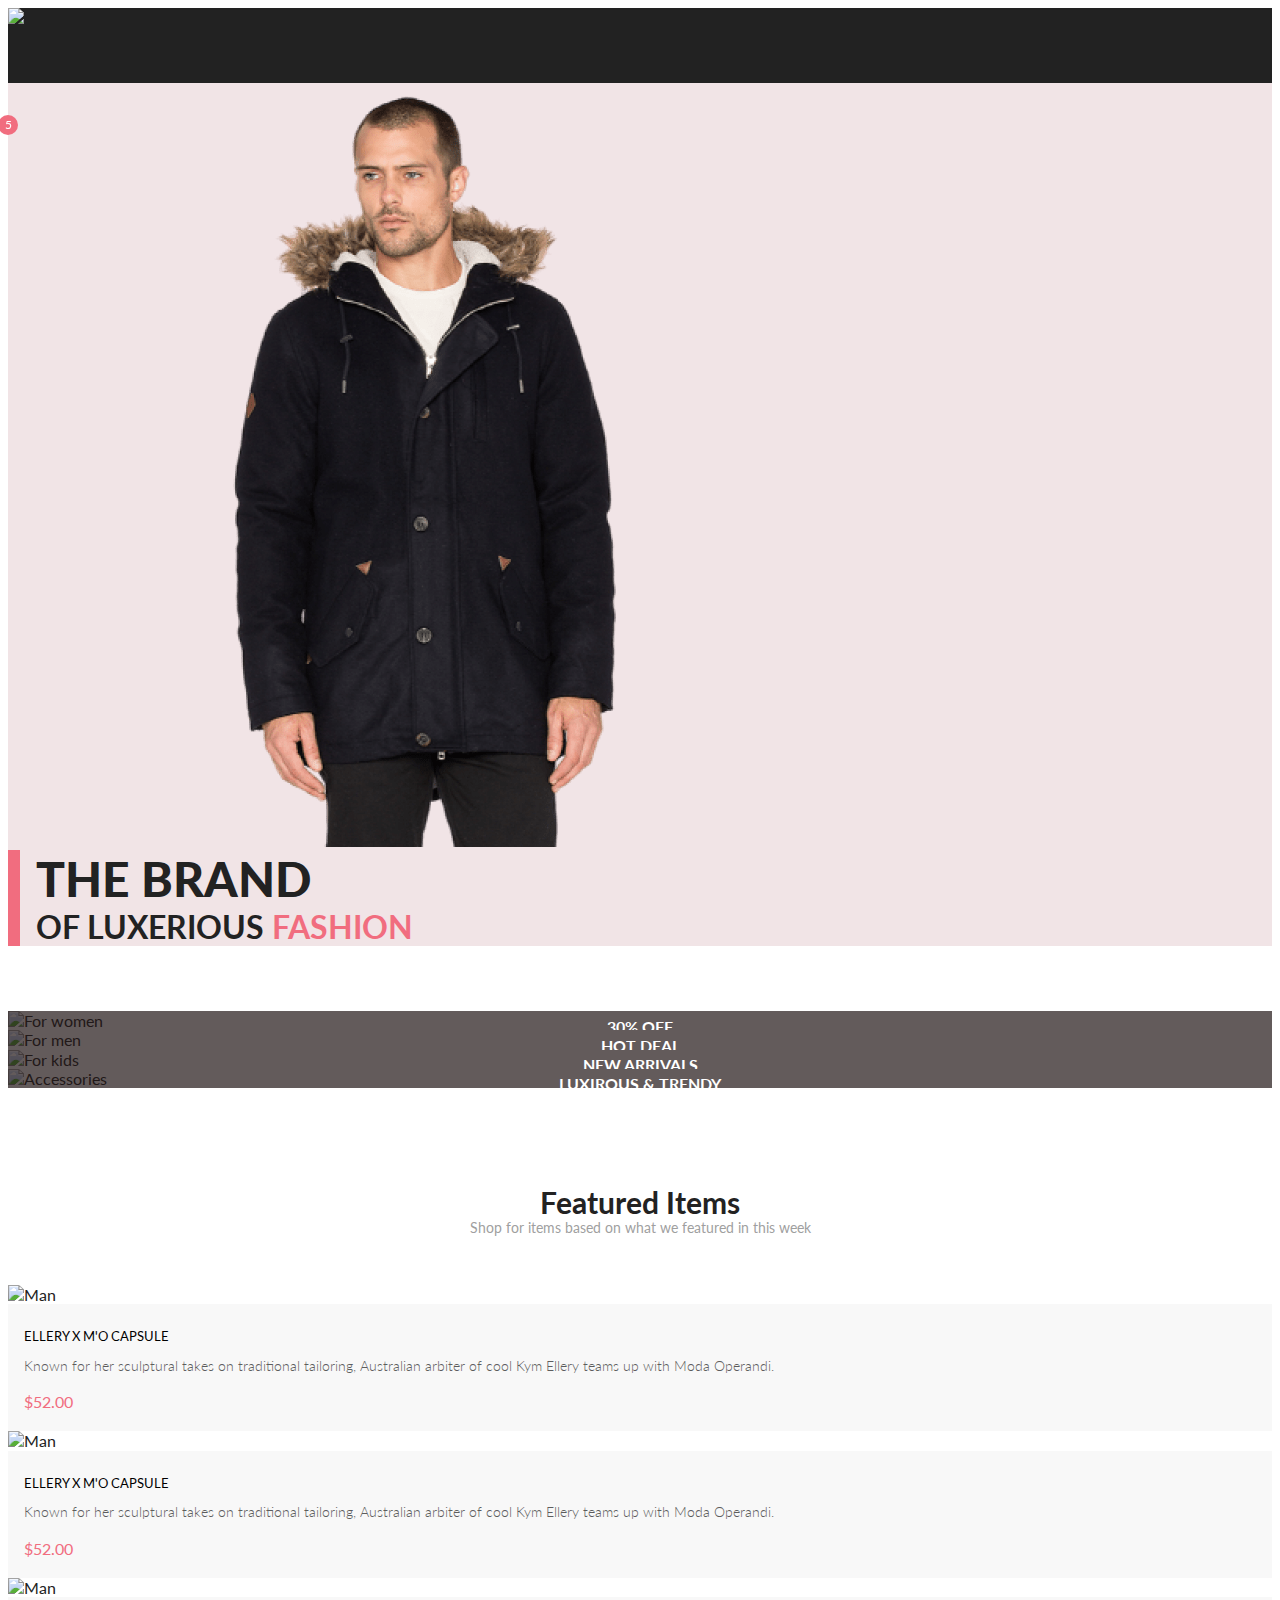
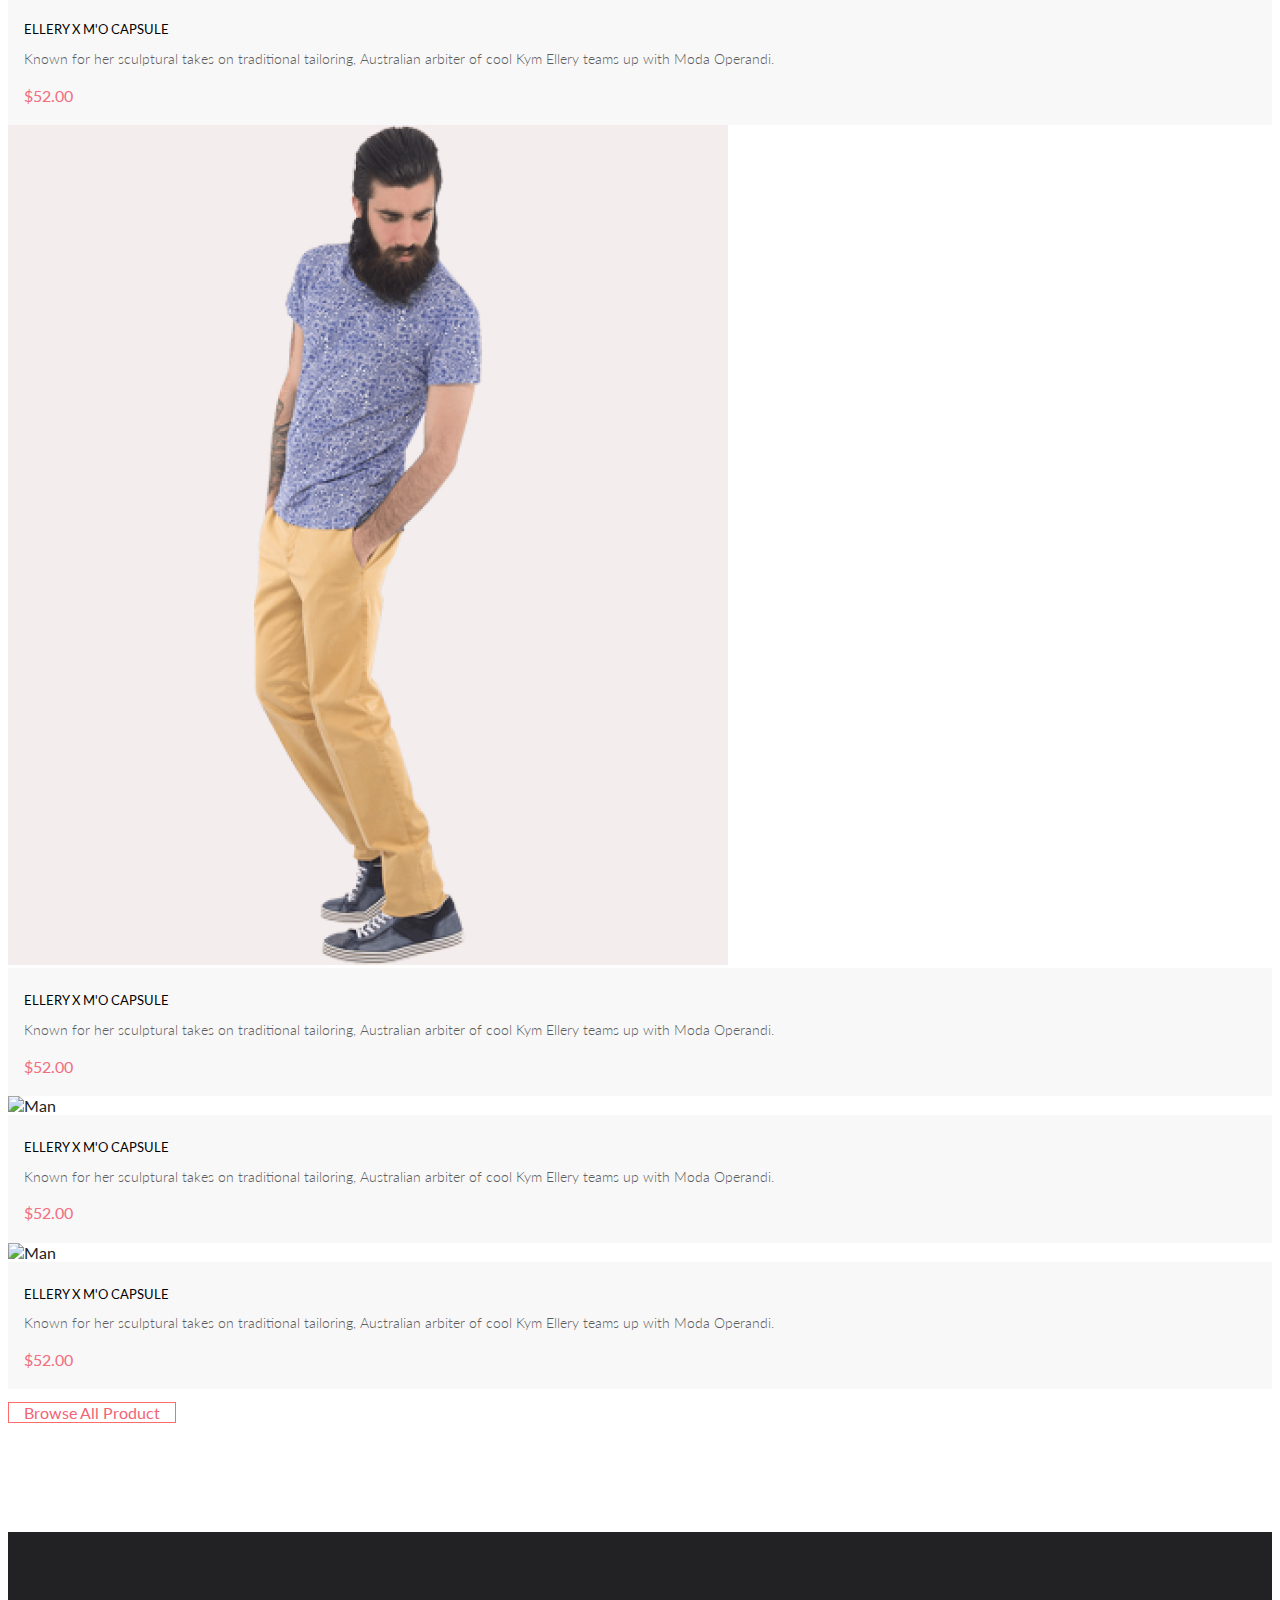
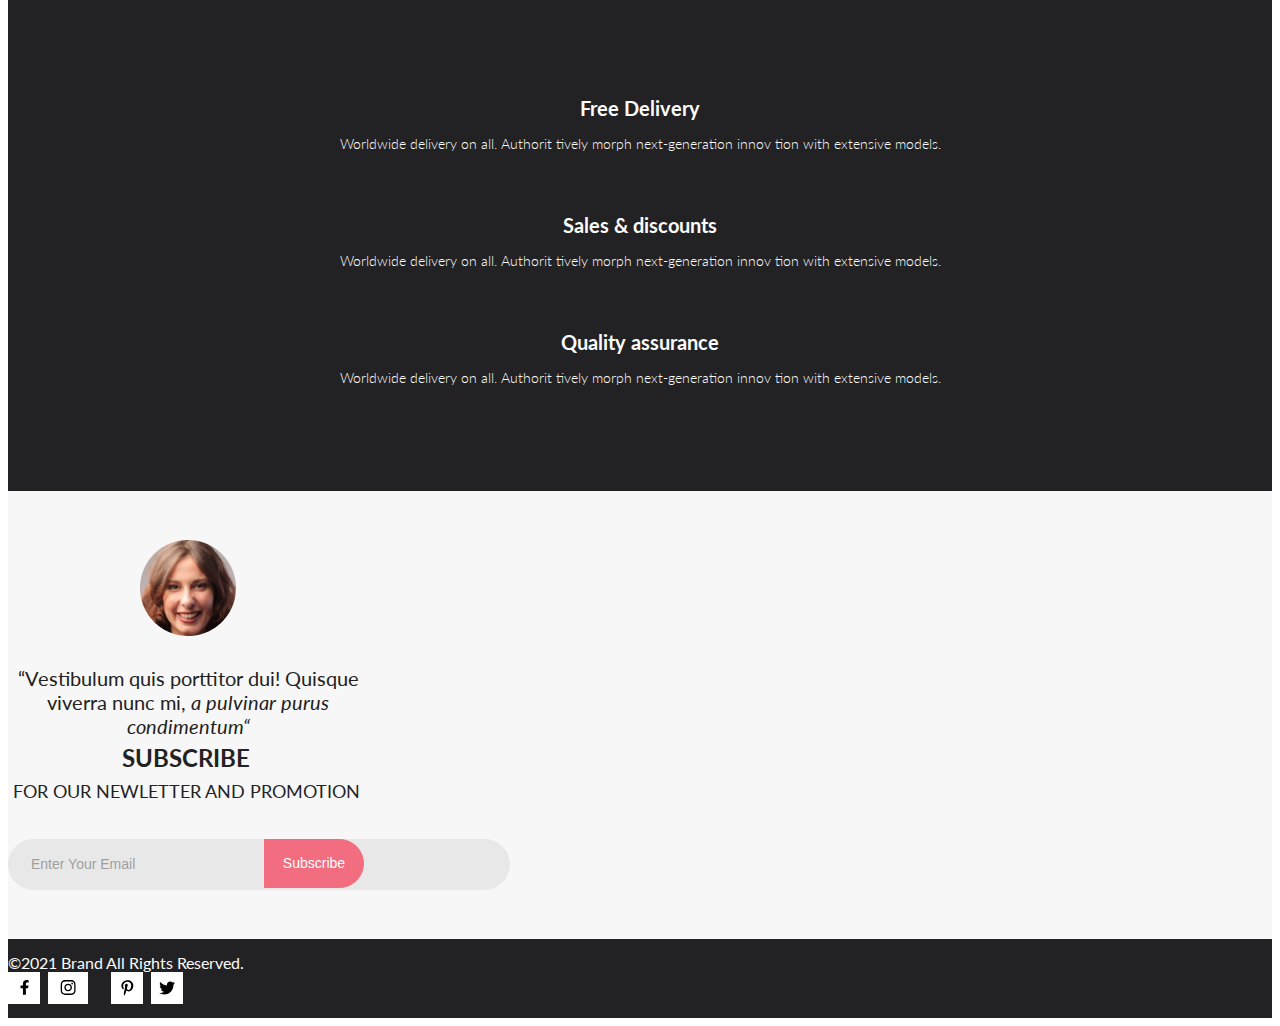
==== commit 1e4ebf1d: "To be continued..." ====
--- a/index.html
+++ b/index.html
@@ -30,7 +30,7 @@
         <div class="container-xl">
           <div class="row g-0">
             <div class="col-auto d-flex">
-              <a href="index.html" class="header__logo">
+              <a href="/" class="header__logo">
                 <img
                   src="assets/img/elements/logo.png"
                   alt="Company name"
@@ -42,7 +42,7 @@
             <div class="col d-flex">
               <form
                 action="#"
-                class="header__search-form d-flex align-items-center"
+                class="header__search-form d-none d-xl-flex align-items-center"
               >
                 <button type="submit">
                   <i class="fa-solid fa-magnifying-glass"></i>
@@ -123,9 +123,12 @@
             </div>
 
             <div class="col-auto d-flex">
-              <div class="header__account d-flex align-items-center">
+              <a
+                href="registration.html"
+                class="header__account d-flex align-items-center"
+              >
                 <i class="fa-solid fa-user"></i>
-              </div>
+              </a>
             </div>
 
             <div class="col-auto d-flex">
@@ -173,10 +176,10 @@
                     alt="For women"
                     class="img-fluid"
                   />
-                  <span class="title">
+                  <h2 class="title">
                     <span>30% OFF</span>
-                    <h2>FOR WOMEN</h2>
-                  </span>
+                    <strong>FOR WOMEN</strong>
+                  </h2>
                 </a>
               </div>
 
@@ -187,10 +190,10 @@
                     alt="For men"
                     class="img-fluid"
                   />
-                  <span class="title">
+                  <h2 class="title">
                     <span>HOT DEAL</span>
-                    <h2>FOR MEN</h2>
-                  </span>
+                    <strong>FOR MEN</strong>
+                  </h2>
                 </a>
               </div>
 
@@ -201,10 +204,10 @@
                     alt="For kids"
                     class="img-fluid"
                   />
-                  <span class="title">
+                  <h2 class="title">
                     <span>NEW ARRIVALS</span>
-                    <h2>FOR kids</h2>
-                  </span>
+                    <strong>FOR kids</strong>
+                  </h2>
                 </a>
               </div>
 
@@ -215,10 +218,10 @@
                     alt="Accessories"
                     class="img-fluid"
                   />
-                  <span class="title">
+                  <h2 class="title">
                     <span>LUXIROUS & TRENDY</span>
-                    <h2>ACCESORIES</h2>
-                  </span>
+                    <strong>ACCESORIES</strong>
+                  </h2>
                 </a>
               </div>
             </div>
@@ -428,63 +431,66 @@
           </div>
         </section>
       </main>
+
+      <footer class="footer">
+        <div class="footer_main">
+          <div class="container-xl">
+            <div class="row">
+              <div class="col-md-6 d-flex justify-content-center">
+                <div class="about-us">
+                  <img src="../assets/img/content/Intersect.png" alt="" />
+                  <p>
+                    “Vestibulum quis porttitor dui! Quisque viverra nunc mi,
+                    <em>a pulvinar purus condimentum“</em>
+                  </p>
+                </div>
+              </div>
+              <div
+                class="col-md-6 d-flex justify-content-center align-items-end"
+              >
+                <div class="subscribe">
+                  <h4>SUBSCRIBE</h4>
+                  <p>FOR OUR NEWLETTER AND PROMOTION</p>
+                  <div class="input-box">
+                    <input
+                      type="text"
+                      class="subscribe_email"
+                      placeholder="Enter Your Email"
+                    />
+                    <button type="submit">Subscribe</button>
+                  </div>
+                </div>
+              </div>
+            </div>
+          </div>
+        </div>
+
+        <div class="footer_bottom">
+          <div class="container-xl">
+            <div class="row">
+              <div
+                class="col-sm-6 d-flex justify-content-center justify-content-sm-start align-items-center order-2 order-sm-1"
+              >
+                <span class="copyright">
+                  &copy;2021 Brand All Rights Reserved.
+                </span>
+              </div>
+
+              <div
+                class="col-sm-6 d-flex justify-content-center justify-content-sm-end order-sm-2"
+              >
+                <span class="social-links">
+                  <a href="facebook.com" class="social-links_ico fb"></a>
+                  <a href="instagram.com" class="social-links_ico inst"></a>
+                  <a href="pinterest.com" class="social-links_ico pin"></a>
+                  <a href="twitter.com" class="social-links_ico twit"></a>
+                </span>
+              </div>
+            </div>
+          </div>
+        </div>
+      </footer>
     </div>
-    <footer class="footer">
-      <div class="footer_main">
-        <div class="container-xl">
-          <div class="row">
-            <div class="col-md-6 d-flex justify-content-center">
-              <div class="about-us">
-                <img src="../assets/img/content/Intersect.png" alt="" />
-                <p>
-                  “Vestibulum quis porttitor dui! Quisque viverra nunc mi,
-                  <em>a pulvinar purus condimentum“</em>
-                </p>
-              </div>
-            </div>
-            <div class="col-md-6 d-flex justify-content-center align-items-end">
-              <div class="subscribe">
-                <h4>SUBSCRIBE</h4>
-                <p>FOR OUR NEWLETTER AND PROMOTION</p>
-                <div class="input-box">
-                  <input
-                    type="text"
-                    class="subscribe_email"
-                    placeholder="Enter Your Email"
-                  />
-                  <button type="submit">Subscribe</button>
-                </div>
-              </div>
-            </div>
-          </div>
-        </div>
-      </div>
-
-      <div class="footer_bottom">
-        <div class="container-xl">
-          <div class="row">
-            <div
-              class="col-sm-6 d-flex justify-content-center justify-content-sm-start align-items-center order-2 order-sm-1"
-            >
-              <span class="copyright">
-                &copy;2021 Brand All Rights Reserved.
-              </span>
-            </div>
-
-            <div
-              class="col-sm-6 d-flex justify-content-center justify-content-sm-end order-sm-2"
-            >
-              <span class="social-links">
-                <a href="facebook.com" class="social-links_ico fb"></a>
-                <a href="instagram.com" class="social-links_ico inst"></a>
-                <a href="pinterest.com" class="social-links_ico pin"></a>
-                <a href="twitter.com" class="social-links_ico twit"></a>
-              </span>
-            </div>
-          </div>
-        </div>
-      </div>
-    </footer>
 
     <link
       rel="stylesheet"
@@ -505,18 +511,6 @@
       $(".header__menu .fa-bars, .header__menu .close-btn").click(function () {
         $(".header__menu--hidden").toggleClass("active");
       });
-
-      var slider = tns({
-        container: ".product-slider",
-        items: 1,
-        slideBy: "page",
-        autoplay: false,
-        nav: false,
-        controlsText: [
-          '<i class="fa-solid fa-angle-left"></i>',
-          '<i class="fa-solid fa-angle-right"></i>',
-        ],
-      });
     </script>
   </body>
 </html>
--- a/assets/css/style.css
+++ b/assets/css/style.css
@@ -24,6 +24,7 @@
   -webkit-box-direction: normal;
       -ms-flex-direction: column;
           flex-direction: column;
+  min-height: 100vh;
 }
 
 .page-container {
@@ -36,6 +37,10 @@
 .header {
   background: #222222;
   height: 75px;
+  position: -webkit-sticky;
+  position: sticky;
+  top: 0;
+  z-index: 100;
 }
 
 .header__logo {
@@ -80,16 +85,20 @@
   transition: transform 0.3s, -webkit-transform 0.3s;
 }
 
-.header__search-form:hover input {
-  -webkit-transform: scaleX(1);
-          transform: scaleX(1);
-}
-
 .header__menu {
   font-size: 29px;
   color: #e8e8e8;
-  margin-right: 33px;
+  margin-right: 24px;
   cursor: pointer;
+}
+
+.header__menu .fa-bars {
+  -webkit-transition: color 0.3s;
+  transition: color 0.3s;
+}
+
+.header__menu .fa-bars:hover {
+  color: #f16d7f;
 }
 
 .header__menu--hidden {
@@ -166,16 +175,24 @@
 .header__account {
   font-size: 29px;
   color: #e8e8e8;
-  margin-right: 33px;
+  margin-right: 24px;
+  -webkit-transition: color 0.3s;
+  transition: color 0.3s;
+}
+
+.header__account:hover {
+  color: #f16d7f;
 }
 
 .header__cart {
   font-size: 29px;
   color: #e8e8e8;
+  -webkit-transition: color 0.3s;
+  transition: color 0.3s;
 }
 
 .header__cart:hover {
-  color: #e8e8e8;
+  color: #f16d7f;
 }
 
 .header__cart .fa-cart-shopping {
@@ -190,7 +207,7 @@
   line-height: 20px;
   color: #ffffff;
   text-align: center;
-  background: #f16d7f;
+  background-color: #f16d7f;
   border-radius: 100%;
   height: 20px;
   min-width: 20px;
@@ -199,6 +216,13 @@
   right: 0;
   -webkit-transform: translate(50%, -50%);
           transform: translate(50%, -50%);
+  -webkit-transition: color 0.3s, background-color 0.3s;
+  transition: color 0.3s, background-color 0.3s;
+}
+
+.header__cart:hover .counter {
+  color: #f16d7f;
+  background-color: #fff;
 }
 
 /* Main page */
@@ -245,6 +269,12 @@
   display: -ms-flexbox;
   display: flex;
   position: relative;
+  overflow: hidden;
+}
+
+.accent-box_item:hover img {
+  -webkit-animation: kenburns-top 5s ease-out both;
+          animation: kenburns-top 5s ease-out both;
 }
 
 .accent-box_item::after {
@@ -286,11 +316,41 @@
   color: #ffffff;
 }
 
-.accent-box_item .title > h2 {
+.accent-box_item .title > strong {
   font-weight: 700;
   font-size: 24px;
   text-align: center;
   color: #f16d7f;
+}
+
+@-webkit-keyframes kenburns-top {
+  0% {
+    -webkit-transform: scale(1) translateY(0);
+            transform: scale(1) translateY(0);
+    -webkit-transform-origin: 50% 16%;
+            transform-origin: 50% 16%;
+  }
+  100% {
+    -webkit-transform: scale(1.25) translateY(-15px);
+            transform: scale(1.25) translateY(-15px);
+    -webkit-transform-origin: top;
+            transform-origin: top;
+  }
+}
+
+@keyframes kenburns-top {
+  0% {
+    -webkit-transform: scale(1) translateY(0);
+            transform: scale(1) translateY(0);
+    -webkit-transform-origin: 50% 16%;
+            transform-origin: 50% 16%;
+  }
+  100% {
+    -webkit-transform: scale(1.25) translateY(-15px);
+            transform: scale(1.25) translateY(-15px);
+    -webkit-transform-origin: top;
+            transform-origin: top;
+  }
 }
 
 .featured-box {
@@ -524,7 +584,10 @@
 }
 
 .breadcrumb {
-  margin: 0;
+  display: -webkit-box;
+  display: -ms-flexbox;
+  display: flex;
+  margin: 16px 0 0;
 }
 
 .breadcrumb-item {
@@ -563,12 +626,37 @@
   -webkit-box-shadow: 17px 19px 24px rgba(0, 0, 0, 0.13);
           box-shadow: 17px 19px 24px rgba(0, 0, 0, 0.13);
   margin-bottom: 40px;
+  position: relative;
+}
+
+.cart-content_product img {
+  width: 143px;
+  -o-object-fit: cover;
+     object-fit: cover;
+}
+
+.cart-content_product .fa-xmark {
+  font-size: 18px;
+  color: #575757;
+  position: absolute;
+  top: 28px;
+  right: 22px;
+  cursor: pointer;
+  -webkit-transition: color 0.3s;
+  transition: color 0.3s;
+}
+
+.cart-content_product .fa-xmark:hover {
+  color: #f16d7f;
 }
 
 .cart-content_product .descr {
+  -webkit-box-flex: 1;
+      -ms-flex-positive: 1;
+          flex-grow: 1;
   list-style-type: none;
   margin: 0;
-  padding: 22px 22px 22px 31px;
+  padding: 22px 45px 22px 31px;
 }
 
 .cart-content_product .title {
@@ -626,6 +714,14 @@
   border: 1px solid #a4a4a4;
   background-color: #fff;
   cursor: pointer;
+  -webkit-transition: border-color 0.3s, color 0.3s;
+  transition: border-color 0.3s, color 0.3s;
+}
+
+.cart-content_btn-wrapper button:hover,
+.cart-content_btn-wrapper a:hover {
+  border-color: #f16d7f;
+  color: #f16d7f;
 }
 
 .cart-content_form {
@@ -704,6 +800,15 @@
   background: #f16d7f;
   padding: 0 15px;
   cursor: pointer;
+  -webkit-transition: -webkit-box-shadow 0.3s ease;
+  transition: -webkit-box-shadow 0.3s ease;
+  transition: box-shadow 0.3s ease;
+  transition: box-shadow 0.3s ease, -webkit-box-shadow 0.3s ease;
+}
+
+.cart-content_form .control-row button:hover {
+  -webkit-box-shadow: 17px 19px 24px rgba(0, 0, 0, 0.13);
+          box-shadow: 17px 19px 24px rgba(0, 0, 0, 0.13);
 }
 
 .cart-content_form .checkout-box {
@@ -746,6 +851,237 @@
 
 #quote {
   max-width: 102px;
+}
+
+/*Catalog: Main page*/
+.catalog-menu {
+  display: -webkit-box;
+  display: -ms-flexbox;
+  display: flex;
+  -webkit-box-align: center;
+      -ms-flex-align: center;
+          align-items: center;
+  padding: 51px 0 64px;
+  z-index: 1;
+}
+
+.catalog-menu [class^="col"] {
+  position: relative;
+}
+
+.catalog-menu__filter {
+  background: #ffffff;
+  width: 100%;
+  padding: 15px 0 0 15px;
+  position: absolute;
+  top: -20px;
+  left: 0.75rem;
+  z-index: 100;
+  -webkit-transition: -webkit-box-shadow 0.3s;
+  transition: -webkit-box-shadow 0.3s;
+  transition: box-shadow 0.3s;
+  transition: box-shadow 0.3s, -webkit-box-shadow 0.3s;
+}
+
+.catalog-menu__filter > .title {
+  display: -webkit-box;
+  display: -ms-flexbox;
+  display: flex;
+  -webkit-box-align: center;
+      -ms-flex-align: center;
+          align-items: center;
+  font-family: "Lato", sans-serif;
+  font-style: normal;
+  font-weight: 600;
+  font-size: 0;
+  line-height: 17px;
+  color: #000000;
+  cursor: pointer;
+}
+
+.catalog-menu__filter > .title::after {
+  content: "";
+  width: 38px;
+  height: 25px;
+  background: #000;
+  -webkit-mask: url("../img/elements/ico-filter.svg") center center/contain no-repeat;
+          mask: url("../img/elements/ico-filter.svg") center center/contain no-repeat;
+  margin-left: 11px;
+}
+
+.catalog-menu__filter__dropdown {
+  display: none;
+  list-style-type: none;
+  min-width: 320px;
+  margin: 0;
+  padding: 0 16px 10px 16px;
+}
+
+.catalog-menu__filter__dropdown .item.title {
+  font-family: "Lato", sans-serif;
+  font-style: normal;
+  font-weight: 400;
+  font-size: 14px;
+  line-height: 17px;
+  color: #ef5b70;
+  padding: 10px 11px;
+  border-left: 5px solid #ef5b70;
+  border-bottom: 1px solid #ebebeb;
+  margin: 16px 0 24px;
+}
+
+.catalog-menu__filter__dropdown .item.title:last-child {
+  margin-bottom: 0;
+}
+
+.catalog-menu__filter__dropdown .item {
+  font-family: "Lato", sans-serif;
+  font-style: normal;
+  font-weight: 400;
+  font-size: 14px;
+  line-height: 17px;
+  color: #6f6e6e;
+  margin-bottom: 11px;
+}
+
+.catalog-menu__filter.active {
+  min-width: 320px;
+  -webkit-box-shadow: 6px 4px 35px rgba(0, 0, 0, 0.21);
+          box-shadow: 6px 4px 35px rgba(0, 0, 0, 0.21);
+}
+
+.catalog-menu__filter.active > .title {
+  color: #ef5b70;
+}
+
+.catalog-menu__filter.active > .title::after {
+  background: #ef5b70;
+}
+
+.catalog-menu__select {
+  position: relative;
+  margin-left: 30px;
+}
+
+.catalog-menu__select .select-title {
+  display: -webkit-box;
+  display: -ms-flexbox;
+  display: flex;
+  -webkit-box-align: center;
+      -ms-flex-align: center;
+          align-items: center;
+  font-family: "Lato", sans-serif;
+  font-style: normal;
+  font-weight: 400;
+  font-size: 12px;
+  line-height: 17px;
+  text-transform: uppercase;
+  color: #6f6e6e;
+  cursor: pointer;
+  -webkit-transition: color 0.3s;
+  transition: color 0.3s;
+}
+
+.catalog-menu__select .select-title .fa-solid {
+  font-size: 10px;
+  margin-left: 10px;
+}
+
+.catalog-menu__select .select-title:hover {
+  color: #f16d7f;
+}
+
+.catalog-menu__select .select-dropdown {
+  background: #ffffff;
+  -webkit-box-shadow: 6px 4px 35px rgba(0, 0, 0, 0.21);
+          box-shadow: 6px 4px 35px rgba(0, 0, 0, 0.21);
+  list-style-type: none;
+  padding: 10px 10px 12px 10px;
+  margin: 0;
+  min-width: 80px;
+  opacity: 0;
+  position: absolute;
+  left: 0;
+  top: 100%;
+  z-index: 100;
+  -webkit-transition: opacity 0.3s;
+  transition: opacity 0.3s;
+}
+
+.catalog-menu__select .select-dropdown .item {
+  font-family: "Roboto", sans-serif;
+  font-style: normal;
+  font-weight: 400;
+  font-size: 14px;
+  line-height: 16px;
+  color: #6f6e6e;
+  text-transform: uppercase;
+  margin-bottom: 10px;
+}
+
+.catalog-menu__select .select-dropdown .item:last-child {
+  margin-bottom: 0;
+}
+
+.catalog-menu__select .select-dropdown .item input {
+  width: 12px;
+  height: 12px;
+  margin-right: 10px;
+  border: 1px solid #ebebeb;
+}
+
+.catalog-menu__select:hover .select-dropdown {
+  opacity: 1;
+}
+
+.catalog-content .product-card {
+  margin-bottom: 30px;
+}
+
+.catalog-pagination {
+  display: -webkit-box;
+  display: -ms-flexbox;
+  display: flex;
+  -webkit-box-pack: center;
+      -ms-flex-pack: center;
+          justify-content: center;
+  margin: 18px 0 96px;
+}
+
+.catalog-pagination__list {
+  display: -webkit-box;
+  display: -ms-flexbox;
+  display: flex;
+  background: #fff;
+  border: 1px solid #ebebeb;
+  border-radius: 5px;
+  list-style-type: none;
+  padding: 12px 16px;
+  margin: 0;
+}
+
+.catalog-pagination__list .fa-solid {
+  font-size: 14px;
+  color: #000;
+}
+
+.catalog-pagination__list .item {
+  font-family: "Lato", sans-serif;
+  font-style: normal;
+  font-weight: 300;
+  font-size: 16px;
+  line-height: 19px;
+  color: #c4c4c4;
+  margin-right: 16px;
+}
+
+.catalog-pagination__list .item.active,
+.catalog-pagination__list .item:hover {
+  color: #ef5b70;
+}
+
+.catalog-pagination__list .item:last-child {
+  margin-right: 0;
 }
 
 /*Catalog: Detail page*/
@@ -795,7 +1131,6 @@
   border: 1px solid #eaeaea;
   background: #fff;
   padding: 65px 12px;
-  margin-top: -50px;
   position: relative;
   z-index: 20;
   margin-bottom: 128px;
@@ -882,8 +1217,8 @@
   background-color: transparent;
   border: none;
   outline: none;
-  padding: 0 8px 0 0;
-  margin-right: 23px;
+  padding: 0 5px 0 0;
+  margin-right: 5px;
 }
 
 .product-details__control-row select:last-child {
@@ -943,6 +1278,230 @@
 
 .suggestion-product {
   margin-bottom: 128px;
+}
+
+/*Registration page*/
+.registration-page {
+  padding: 64px 0 96px;
+}
+
+.registration-page_form {
+  max-width: 360px;
+}
+
+.registration-page_form .label {
+  display: block;
+  font-family: "Lato", sans-serif;
+  font-style: normal;
+  font-weight: 300;
+  font-size: 16px;
+  line-height: 19px;
+  color: #222222;
+}
+
+.registration-page_form .label span {
+  display: block;
+  margin-bottom: 20px;
+}
+
+.registration-page_form input:not(.radiobtn) {
+  display: block;
+  font-family: "Lato", sans-serif;
+  font-style: normal;
+  font-weight: 300;
+  font-size: 13px;
+  line-height: 16px;
+  color: #222222;
+  width: 100%;
+  background: #fff;
+  border: 1px solid #a4a4a4;
+  height: 44px;
+  padding: 13px 18px 16px 18px;
+  margin-bottom: 21px;
+}
+
+.registration-page_form input:not(.radiobtn)::-webkit-input-placeholder {
+  color: #b1b1b1;
+}
+
+.registration-page_form input:not(.radiobtn):-ms-input-placeholder {
+  color: #b1b1b1;
+}
+
+.registration-page_form input:not(.radiobtn)::-ms-input-placeholder {
+  color: #b1b1b1;
+}
+
+.registration-page_form input:not(.radiobtn)::placeholder {
+  color: #b1b1b1;
+}
+
+.registration-page_form input[type="password"] {
+  margin-bottom: 15px;
+}
+
+.registration-page_form .checkbox-wrapper {
+  margin: 32px 0 35px;
+}
+
+.registration-page_form .checkbox-wrapper label {
+  font-family: "Lato", sans-serif;
+  font-style: normal;
+  font-weight: 300;
+  font-size: 11px;
+  line-height: 13px;
+  color: #000000;
+  margin-right: 20px;
+}
+
+.registration-page_form .checkbox-wrapper input[type="radio"] {
+  width: 17px;
+  height: 17px;
+  margin-right: 10px;
+}
+
+.registration-page_form .note {
+  font-family: "Lato", sans-serif;
+  font-style: normal;
+  font-weight: 300;
+  font-size: 13px;
+  line-height: 16px;
+  color: #b1b1b1;
+}
+
+.registration-page_form button {
+  display: block;
+  font-family: "Lato", sans-serif;
+  font-style: normal;
+  font-weight: 400;
+  font-size: 14px;
+  line-height: 17px;
+  color: #ffffff;
+  background: #f16d7f;
+  border: 1px solid #f16d7f;
+  height: 50px;
+  min-width: 167px;
+  padding: 16px;
+  margin-top: 40px;
+}
+
+.registration-page_form button .fa-solid {
+  margin-left: 20px;
+}
+
+.registration-page_form button:hover {
+  -webkit-animation: vibrate-1 0.3s linear infinite both;
+          animation: vibrate-1 0.3s linear infinite both;
+}
+
+@-webkit-keyframes vibrate-1 {
+  0% {
+    -webkit-transform: translate(0);
+            transform: translate(0);
+  }
+  20% {
+    -webkit-transform: translate(-2px, 2px);
+            transform: translate(-2px, 2px);
+  }
+  40% {
+    -webkit-transform: translate(-2px, -2px);
+            transform: translate(-2px, -2px);
+  }
+  60% {
+    -webkit-transform: translate(2px, 2px);
+            transform: translate(2px, 2px);
+  }
+  80% {
+    -webkit-transform: translate(2px, -2px);
+            transform: translate(2px, -2px);
+  }
+  100% {
+    -webkit-transform: translate(0);
+            transform: translate(0);
+  }
+}
+
+@keyframes vibrate-1 {
+  0% {
+    -webkit-transform: translate(0);
+            transform: translate(0);
+  }
+  20% {
+    -webkit-transform: translate(-2px, 2px);
+            transform: translate(-2px, 2px);
+  }
+  40% {
+    -webkit-transform: translate(-2px, -2px);
+            transform: translate(-2px, -2px);
+  }
+  60% {
+    -webkit-transform: translate(2px, 2px);
+            transform: translate(2px, 2px);
+  }
+  80% {
+    -webkit-transform: translate(2px, -2px);
+            transform: translate(2px, -2px);
+  }
+  100% {
+    -webkit-transform: translate(0);
+            transform: translate(0);
+  }
+}
+
+.benefits_title {
+  font-family: "Lato", sans-serif;
+  font-style: normal;
+  font-weight: 300;
+  font-size: 24px;
+  line-height: 29px;
+  color: #000000;
+  margin: 0 0 22px 0;
+}
+
+.benefits_text {
+  display: block;
+  font-family: "Lato", sans-serif;
+  font-style: normal;
+  font-weight: 300;
+  font-size: 24px;
+  line-height: 29px;
+  color: #000000;
+  margin-bottom: 21px;
+}
+
+.benefits_list {
+  list-style-type: none;
+  padding: 0 0 0 43px;
+  margin: 0;
+}
+
+.benefits_list_item {
+  display: block;
+  font-family: "Lato", sans-serif;
+  font-style: normal;
+  font-weight: 300;
+  font-size: 24px;
+  line-height: 29px;
+  color: #000000;
+  margin-bottom: 16px;
+  position: relative;
+}
+
+.benefits_list_item:before {
+  content: "";
+  display: block;
+  width: 20px;
+  height: 100%;
+  background: url("/assets/img/elements/list-ico.svg") center center no-repeat;
+  position: absolute;
+  top: 0;
+  left: -43px;
+}
+
+@media (max-width: 767px) {
+  .benefits {
+    margin-top: 40px;
+  }
 }
 
 /* Footer */
@@ -1118,12 +1677,13 @@
   background: url("../img/elements/facebook_hover.svg") center center no-repeat;
 }
 
+.social-links_ico.inst {
+  padding: 0 8px 0 0;
+  margin-right: 23px;
+}
+
 .social-links_ico.inst::after {
   background: url("../img/elements/instagram.svg") center center no-repeat;
-}
-
-.social-links_ico.inst:hover::after {
-  background: url("../img/elements/instagram_hover.svg") center center no-repeat;
 }
 
 .social-links_ico.pin::after {
@@ -1168,9 +1728,22 @@
   .social-links {
     padding: 0;
   }
+  .breadcrumb {
+    margin: 0;
+  }
+  .product-details__control-row select {
+    padding: 0 8px 0 0;
+    margin-right: 23px;
+  }
+  .cart-content_product img {
+    width: 262px;
+  }
 }
 
 @media (min-width: 768px) {
+  .product-details {
+    margin-top: -50px;
+  }
   .product-details__control-row {
     width: 641px;
   }
@@ -1213,6 +1786,19 @@
     font-size: 14px;
     padding: 0 40px;
   }
+  .catalog-menu__filter {
+    font-size: 14px;
+  }
+  .catalog-menu__filter > .title {
+    font-size: 14px;
+  }
+  .catalog-menu__filter > .title::after {
+    width: 15px;
+    height: 10px;
+  }
+  .catalog-menu__select .select-title {
+    font-size: 14px;
+  }
 }
 
 @media (min-width: 992px) {
@@ -1220,4 +1806,15 @@
     margin: 0;
   }
 }
+
+@media (min-width: 1200px) {
+  .header__menu,
+  .header__account {
+    margin-right: 33px;
+  }
+  .header__search-form:hover input {
+    -webkit-transform: scaleX(1);
+            transform: scaleX(1);
+  }
+}
 /*# sourceMappingURL=style.css.map */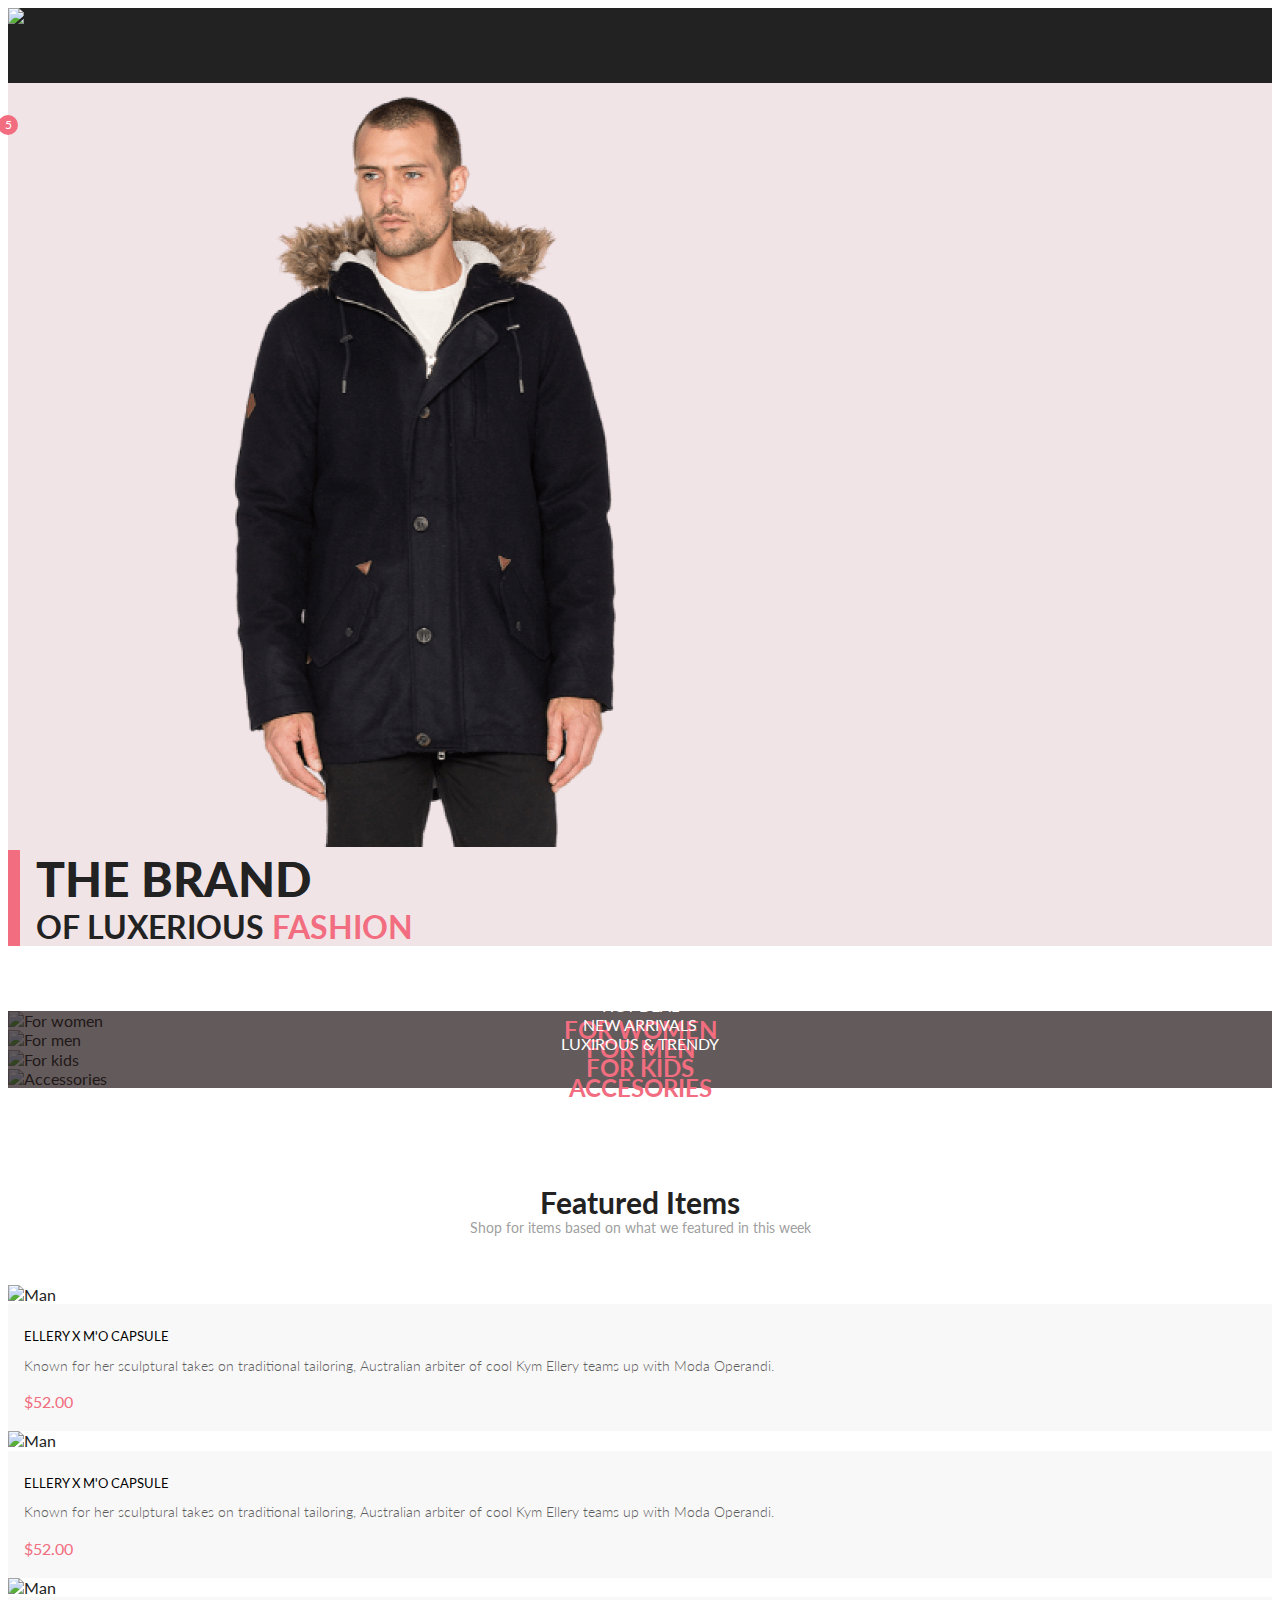
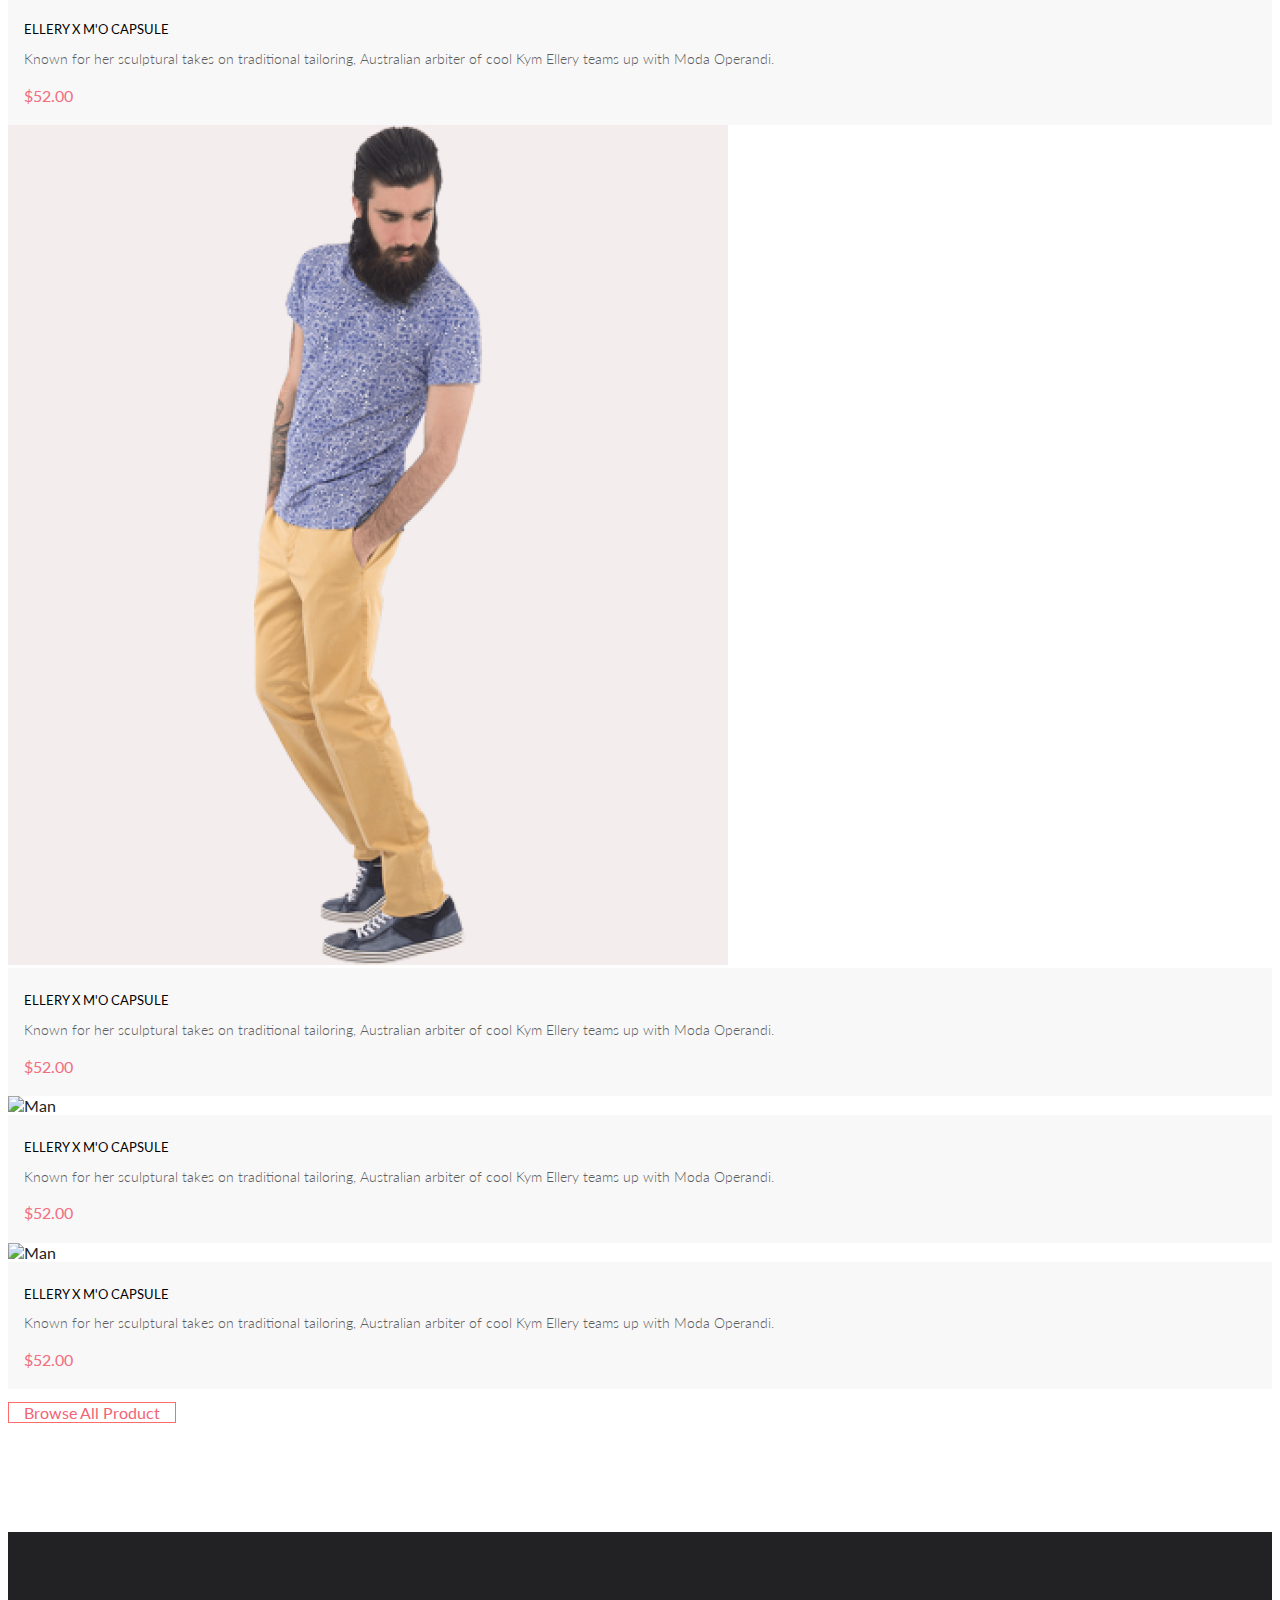
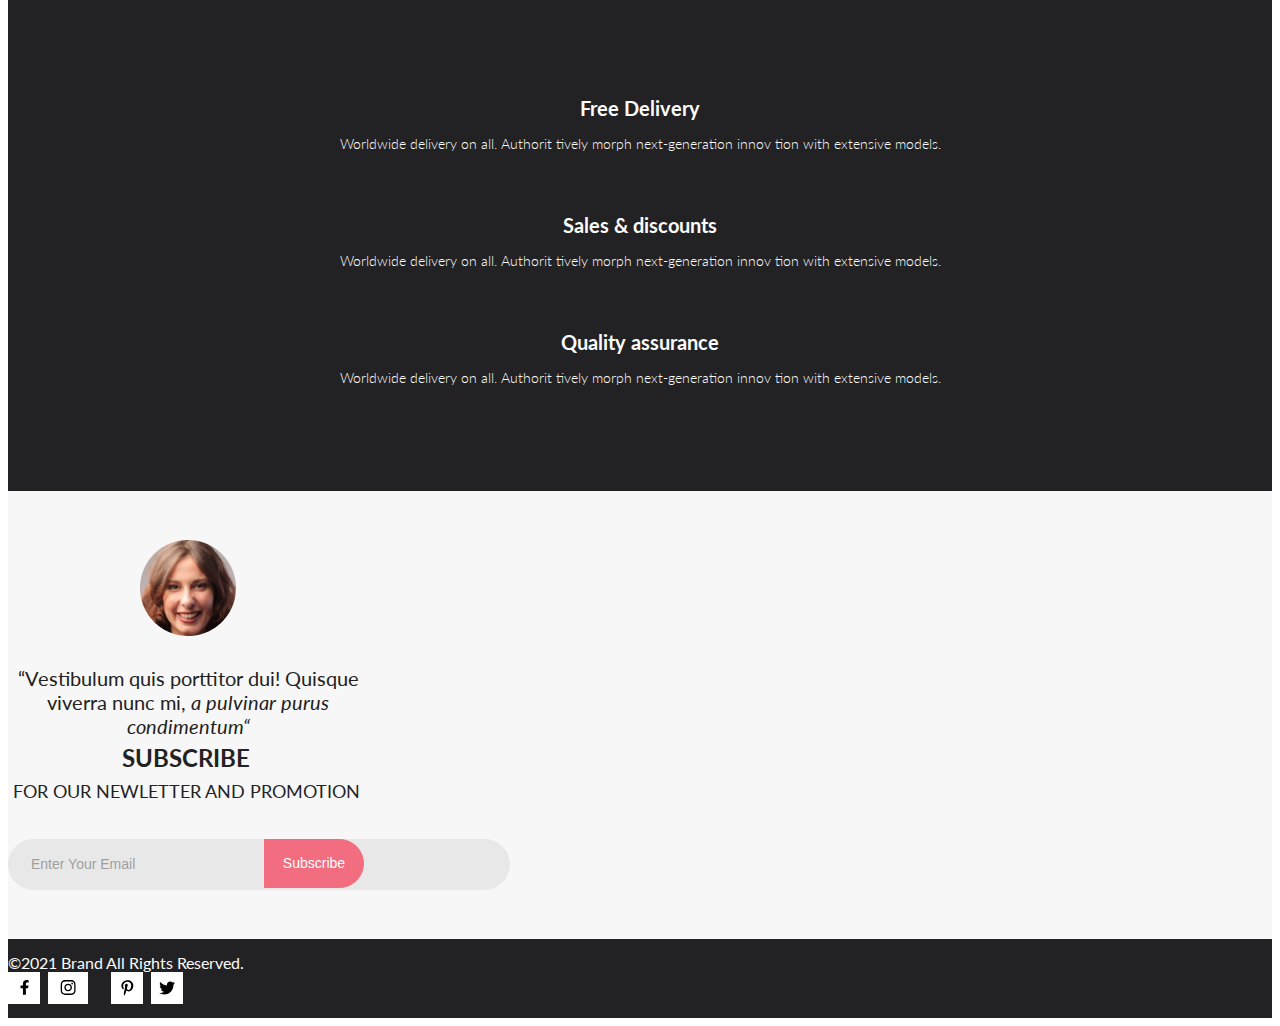
==== commit e39e35e6: "Merge pull request #7 from snowcatdx/homework_all" ====
--- a/index.html
+++ b/index.html
@@ -42,7 +42,7 @@
             <div class="col d-flex">
               <form
                 action="#"
-                class="header__search-form d-none d-xl-flex align-items-center"
+                class="header__search-form d-flex align-items-center"
               >
                 <button type="submit">
                   <i class="fa-solid fa-magnifying-glass"></i>
@@ -176,10 +176,10 @@
                     alt="For women"
                     class="img-fluid"
                   />
-                  <h2 class="title">
+                  <span class="title">
                     <span>30% OFF</span>
-                    <strong>FOR WOMEN</strong>
-                  </h2>
+                    <h2>FOR WOMEN</h2>
+                  </span>
                 </a>
               </div>
 
@@ -190,10 +190,10 @@
                     alt="For men"
                     class="img-fluid"
                   />
-                  <h2 class="title">
+                  <span class="title">
                     <span>HOT DEAL</span>
-                    <strong>FOR MEN</strong>
-                  </h2>
+                    <h2>FOR MEN</h2>
+                  </span>
                 </a>
               </div>
 
@@ -204,10 +204,10 @@
                     alt="For kids"
                     class="img-fluid"
                   />
-                  <h2 class="title">
+                  <span class="title">
                     <span>NEW ARRIVALS</span>
-                    <strong>FOR kids</strong>
-                  </h2>
+                    <h2>FOR kids</h2>
+                  </span>
                 </a>
               </div>
 
@@ -218,10 +218,10 @@
                     alt="Accessories"
                     class="img-fluid"
                   />
-                  <h2 class="title">
+                  <span class="title">
                     <span>LUXIROUS & TRENDY</span>
-                    <strong>ACCESORIES</strong>
-                  </h2>
+                    <h2>ACCESORIES</h2>
+                  </span>
                 </a>
               </div>
             </div>
@@ -431,66 +431,63 @@
           </div>
         </section>
       </main>
-
-      <footer class="footer">
-        <div class="footer_main">
-          <div class="container-xl">
-            <div class="row">
-              <div class="col-md-6 d-flex justify-content-center">
-                <div class="about-us">
-                  <img src="../assets/img/content/Intersect.png" alt="" />
-                  <p>
-                    “Vestibulum quis porttitor dui! Quisque viverra nunc mi,
-                    <em>a pulvinar purus condimentum“</em>
-                  </p>
-                </div>
-              </div>
-              <div
-                class="col-md-6 d-flex justify-content-center align-items-end"
-              >
-                <div class="subscribe">
-                  <h4>SUBSCRIBE</h4>
-                  <p>FOR OUR NEWLETTER AND PROMOTION</p>
-                  <div class="input-box">
-                    <input
-                      type="text"
-                      class="subscribe_email"
-                      placeholder="Enter Your Email"
-                    />
-                    <button type="submit">Subscribe</button>
-                  </div>
+    </div>
+    <footer class="footer">
+      <div class="footer_main">
+        <div class="container-xl">
+          <div class="row">
+            <div class="col-md-6 d-flex justify-content-center">
+              <div class="about-us">
+                <img src="../assets/img/content/Intersect.png" alt="" />
+                <p>
+                  “Vestibulum quis porttitor dui! Quisque viverra nunc mi,
+                  <em>a pulvinar purus condimentum“</em>
+                </p>
+              </div>
+            </div>
+            <div class="col-md-6 d-flex justify-content-center align-items-end">
+              <div class="subscribe">
+                <h4>SUBSCRIBE</h4>
+                <p>FOR OUR NEWLETTER AND PROMOTION</p>
+                <div class="input-box">
+                  <input
+                    type="text"
+                    class="subscribe_email"
+                    placeholder="Enter Your Email"
+                  />
+                  <button type="submit">Subscribe</button>
                 </div>
               </div>
             </div>
           </div>
         </div>
-
-        <div class="footer_bottom">
-          <div class="container-xl">
-            <div class="row">
-              <div
-                class="col-sm-6 d-flex justify-content-center justify-content-sm-start align-items-center order-2 order-sm-1"
-              >
-                <span class="copyright">
-                  &copy;2021 Brand All Rights Reserved.
-                </span>
-              </div>
-
-              <div
-                class="col-sm-6 d-flex justify-content-center justify-content-sm-end order-sm-2"
-              >
-                <span class="social-links">
-                  <a href="facebook.com" class="social-links_ico fb"></a>
-                  <a href="instagram.com" class="social-links_ico inst"></a>
-                  <a href="pinterest.com" class="social-links_ico pin"></a>
-                  <a href="twitter.com" class="social-links_ico twit"></a>
-                </span>
-              </div>
+      </div>
+
+      <div class="footer_bottom">
+        <div class="container-xl">
+          <div class="row">
+            <div
+              class="col-sm-6 d-flex justify-content-center justify-content-sm-start align-items-center order-2 order-sm-1"
+            >
+              <span class="copyright">
+                &copy;2021 Brand All Rights Reserved.
+              </span>
+            </div>
+
+            <div
+              class="col-sm-6 d-flex justify-content-center justify-content-sm-end order-sm-2"
+            >
+              <span class="social-links">
+                <a href="facebook.com" class="social-links_ico fb"></a>
+                <a href="instagram.com" class="social-links_ico inst"></a>
+                <a href="pinterest.com" class="social-links_ico pin"></a>
+                <a href="twitter.com" class="social-links_ico twit"></a>
+              </span>
             </div>
           </div>
         </div>
-      </footer>
-    </div>
+      </div>
+    </footer>
 
     <link
       rel="stylesheet"
--- a/assets/css/style.css
+++ b/assets/css/style.css
@@ -24,7 +24,6 @@
   -webkit-box-direction: normal;
       -ms-flex-direction: column;
           flex-direction: column;
-  min-height: 100vh;
 }
 
 .page-container {
@@ -37,10 +36,6 @@
 .header {
   background: #222222;
   height: 75px;
-  position: -webkit-sticky;
-  position: sticky;
-  top: 0;
-  z-index: 100;
 }
 
 .header__logo {
@@ -92,15 +87,6 @@
   cursor: pointer;
 }
 
-.header__menu .fa-bars {
-  -webkit-transition: color 0.3s;
-  transition: color 0.3s;
-}
-
-.header__menu .fa-bars:hover {
-  color: #f16d7f;
-}
-
 .header__menu--hidden {
   width: 232px;
   height: calc(100vh - 75px);
@@ -176,23 +162,15 @@
   font-size: 29px;
   color: #e8e8e8;
   margin-right: 24px;
-  -webkit-transition: color 0.3s;
-  transition: color 0.3s;
-}
-
-.header__account:hover {
-  color: #f16d7f;
 }
 
 .header__cart {
   font-size: 29px;
   color: #e8e8e8;
-  -webkit-transition: color 0.3s;
-  transition: color 0.3s;
 }
 
 .header__cart:hover {
-  color: #f16d7f;
+  color: #e8e8e8;
 }
 
 .header__cart .fa-cart-shopping {
@@ -207,7 +185,7 @@
   line-height: 20px;
   color: #ffffff;
   text-align: center;
-  background-color: #f16d7f;
+  background: #f16d7f;
   border-radius: 100%;
   height: 20px;
   min-width: 20px;
@@ -216,13 +194,6 @@
   right: 0;
   -webkit-transform: translate(50%, -50%);
           transform: translate(50%, -50%);
-  -webkit-transition: color 0.3s, background-color 0.3s;
-  transition: color 0.3s, background-color 0.3s;
-}
-
-.header__cart:hover .counter {
-  color: #f16d7f;
-  background-color: #fff;
 }
 
 /* Main page */
@@ -269,12 +240,6 @@
   display: -ms-flexbox;
   display: flex;
   position: relative;
-  overflow: hidden;
-}
-
-.accent-box_item:hover img {
-  -webkit-animation: kenburns-top 5s ease-out both;
-          animation: kenburns-top 5s ease-out both;
 }
 
 .accent-box_item::after {
@@ -316,41 +281,11 @@
   color: #ffffff;
 }
 
-.accent-box_item .title > strong {
+.accent-box_item .title > h2 {
   font-weight: 700;
   font-size: 24px;
   text-align: center;
   color: #f16d7f;
-}
-
-@-webkit-keyframes kenburns-top {
-  0% {
-    -webkit-transform: scale(1) translateY(0);
-            transform: scale(1) translateY(0);
-    -webkit-transform-origin: 50% 16%;
-            transform-origin: 50% 16%;
-  }
-  100% {
-    -webkit-transform: scale(1.25) translateY(-15px);
-            transform: scale(1.25) translateY(-15px);
-    -webkit-transform-origin: top;
-            transform-origin: top;
-  }
-}
-
-@keyframes kenburns-top {
-  0% {
-    -webkit-transform: scale(1) translateY(0);
-            transform: scale(1) translateY(0);
-    -webkit-transform-origin: 50% 16%;
-            transform-origin: 50% 16%;
-  }
-  100% {
-    -webkit-transform: scale(1.25) translateY(-15px);
-            transform: scale(1.25) translateY(-15px);
-    -webkit-transform-origin: top;
-            transform-origin: top;
-  }
 }
 
 .featured-box {
@@ -641,13 +576,6 @@
   position: absolute;
   top: 28px;
   right: 22px;
-  cursor: pointer;
-  -webkit-transition: color 0.3s;
-  transition: color 0.3s;
-}
-
-.cart-content_product .fa-xmark:hover {
-  color: #f16d7f;
 }
 
 .cart-content_product .descr {
@@ -714,14 +642,6 @@
   border: 1px solid #a4a4a4;
   background-color: #fff;
   cursor: pointer;
-  -webkit-transition: border-color 0.3s, color 0.3s;
-  transition: border-color 0.3s, color 0.3s;
-}
-
-.cart-content_btn-wrapper button:hover,
-.cart-content_btn-wrapper a:hover {
-  border-color: #f16d7f;
-  color: #f16d7f;
 }
 
 .cart-content_form {
@@ -800,15 +720,6 @@
   background: #f16d7f;
   padding: 0 15px;
   cursor: pointer;
-  -webkit-transition: -webkit-box-shadow 0.3s ease;
-  transition: -webkit-box-shadow 0.3s ease;
-  transition: box-shadow 0.3s ease;
-  transition: box-shadow 0.3s ease, -webkit-box-shadow 0.3s ease;
-}
-
-.cart-content_form .control-row button:hover {
-  -webkit-box-shadow: 17px 19px 24px rgba(0, 0, 0, 0.13);
-          box-shadow: 17px 19px 24px rgba(0, 0, 0, 0.13);
 }
 
 .cart-content_form .checkout-box {
@@ -861,21 +772,18 @@
   -webkit-box-align: center;
       -ms-flex-align: center;
           align-items: center;
-  padding: 51px 0 64px;
-  z-index: 1;
-}
-
-.catalog-menu [class^="col"] {
+  padding: 35px 0 48px;
   position: relative;
 }
 
 .catalog-menu__filter {
+  width: 100%;
+  max-width: 360px;
   background: #ffffff;
-  width: 100%;
-  padding: 15px 0 0 15px;
+  padding: 13px 16px 16px 16px;
   position: absolute;
-  top: -20px;
-  left: 0.75rem;
+  top: 35px;
+  left: 0;
   z-index: 100;
   -webkit-transition: -webkit-box-shadow 0.3s;
   transition: -webkit-box-shadow 0.3s;
@@ -893,7 +801,7 @@
   font-family: "Lato", sans-serif;
   font-style: normal;
   font-weight: 600;
-  font-size: 0;
+  font-size: 14px;
   line-height: 17px;
   color: #000000;
   cursor: pointer;
@@ -901,20 +809,22 @@
 
 .catalog-menu__filter > .title::after {
   content: "";
-  width: 38px;
-  height: 25px;
+  width: 15px;
+  height: 10px;
   background: #000;
-  -webkit-mask: url("../img/elements/ico-filter.svg") center center/contain no-repeat;
-          mask: url("../img/elements/ico-filter.svg") center center/contain no-repeat;
+  -webkit-mask: url("../img/elements/ico-filter.svg") center center no-repeat;
+          mask: url("../img/elements/ico-filter.svg") center center no-repeat;
   margin-left: 11px;
 }
 
 .catalog-menu__filter__dropdown {
-  display: none;
   list-style-type: none;
-  min-width: 320px;
   margin: 0;
-  padding: 0 16px 10px 16px;
+  padding: 0;
+  max-height: 0;
+  overflow: hidden;
+  -webkit-transition: max-height 0.3s;
+  transition: max-height 0.3s;
 }
 
 .catalog-menu__filter__dropdown .item.title {
@@ -945,7 +855,6 @@
 }
 
 .catalog-menu__filter.active {
-  min-width: 320px;
   -webkit-box-shadow: 6px 4px 35px rgba(0, 0, 0, 0.21);
           box-shadow: 6px 4px 35px rgba(0, 0, 0, 0.21);
 }
@@ -958,80 +867,8 @@
   background: #ef5b70;
 }
 
-.catalog-menu__select {
-  position: relative;
-  margin-left: 30px;
-}
-
-.catalog-menu__select .select-title {
-  display: -webkit-box;
-  display: -ms-flexbox;
-  display: flex;
-  -webkit-box-align: center;
-      -ms-flex-align: center;
-          align-items: center;
-  font-family: "Lato", sans-serif;
-  font-style: normal;
-  font-weight: 400;
-  font-size: 12px;
-  line-height: 17px;
-  text-transform: uppercase;
-  color: #6f6e6e;
-  cursor: pointer;
-  -webkit-transition: color 0.3s;
-  transition: color 0.3s;
-}
-
-.catalog-menu__select .select-title .fa-solid {
-  font-size: 10px;
-  margin-left: 10px;
-}
-
-.catalog-menu__select .select-title:hover {
-  color: #f16d7f;
-}
-
-.catalog-menu__select .select-dropdown {
-  background: #ffffff;
-  -webkit-box-shadow: 6px 4px 35px rgba(0, 0, 0, 0.21);
-          box-shadow: 6px 4px 35px rgba(0, 0, 0, 0.21);
-  list-style-type: none;
-  padding: 10px 10px 12px 10px;
-  margin: 0;
-  min-width: 80px;
-  opacity: 0;
-  position: absolute;
-  left: 0;
-  top: 100%;
-  z-index: 100;
-  -webkit-transition: opacity 0.3s;
-  transition: opacity 0.3s;
-}
-
-.catalog-menu__select .select-dropdown .item {
-  font-family: "Roboto", sans-serif;
-  font-style: normal;
-  font-weight: 400;
-  font-size: 14px;
-  line-height: 16px;
-  color: #6f6e6e;
-  text-transform: uppercase;
-  margin-bottom: 10px;
-}
-
-.catalog-menu__select .select-dropdown .item:last-child {
-  margin-bottom: 0;
-}
-
-.catalog-menu__select .select-dropdown .item input {
-  width: 12px;
-  height: 12px;
-  margin-right: 10px;
-  border: 1px solid #ebebeb;
-}
-
-.catalog-menu__select:hover .select-dropdown {
-  opacity: 1;
+.catalog-menu__filter.active .catalog-menu__filter__dropdown {
+  max-height: 1000px;
 }
 
 .catalog-content .product-card {
@@ -1786,19 +1623,6 @@
     font-size: 14px;
     padding: 0 40px;
   }
-  .catalog-menu__filter {
-    font-size: 14px;
-  }
-  .catalog-menu__filter > .title {
-    font-size: 14px;
-  }
-  .catalog-menu__filter > .title::after {
-    width: 15px;
-    height: 10px;
-  }
-  .catalog-menu__select .select-title {
-    font-size: 14px;
-  }
 }
 
 @media (min-width: 992px) {
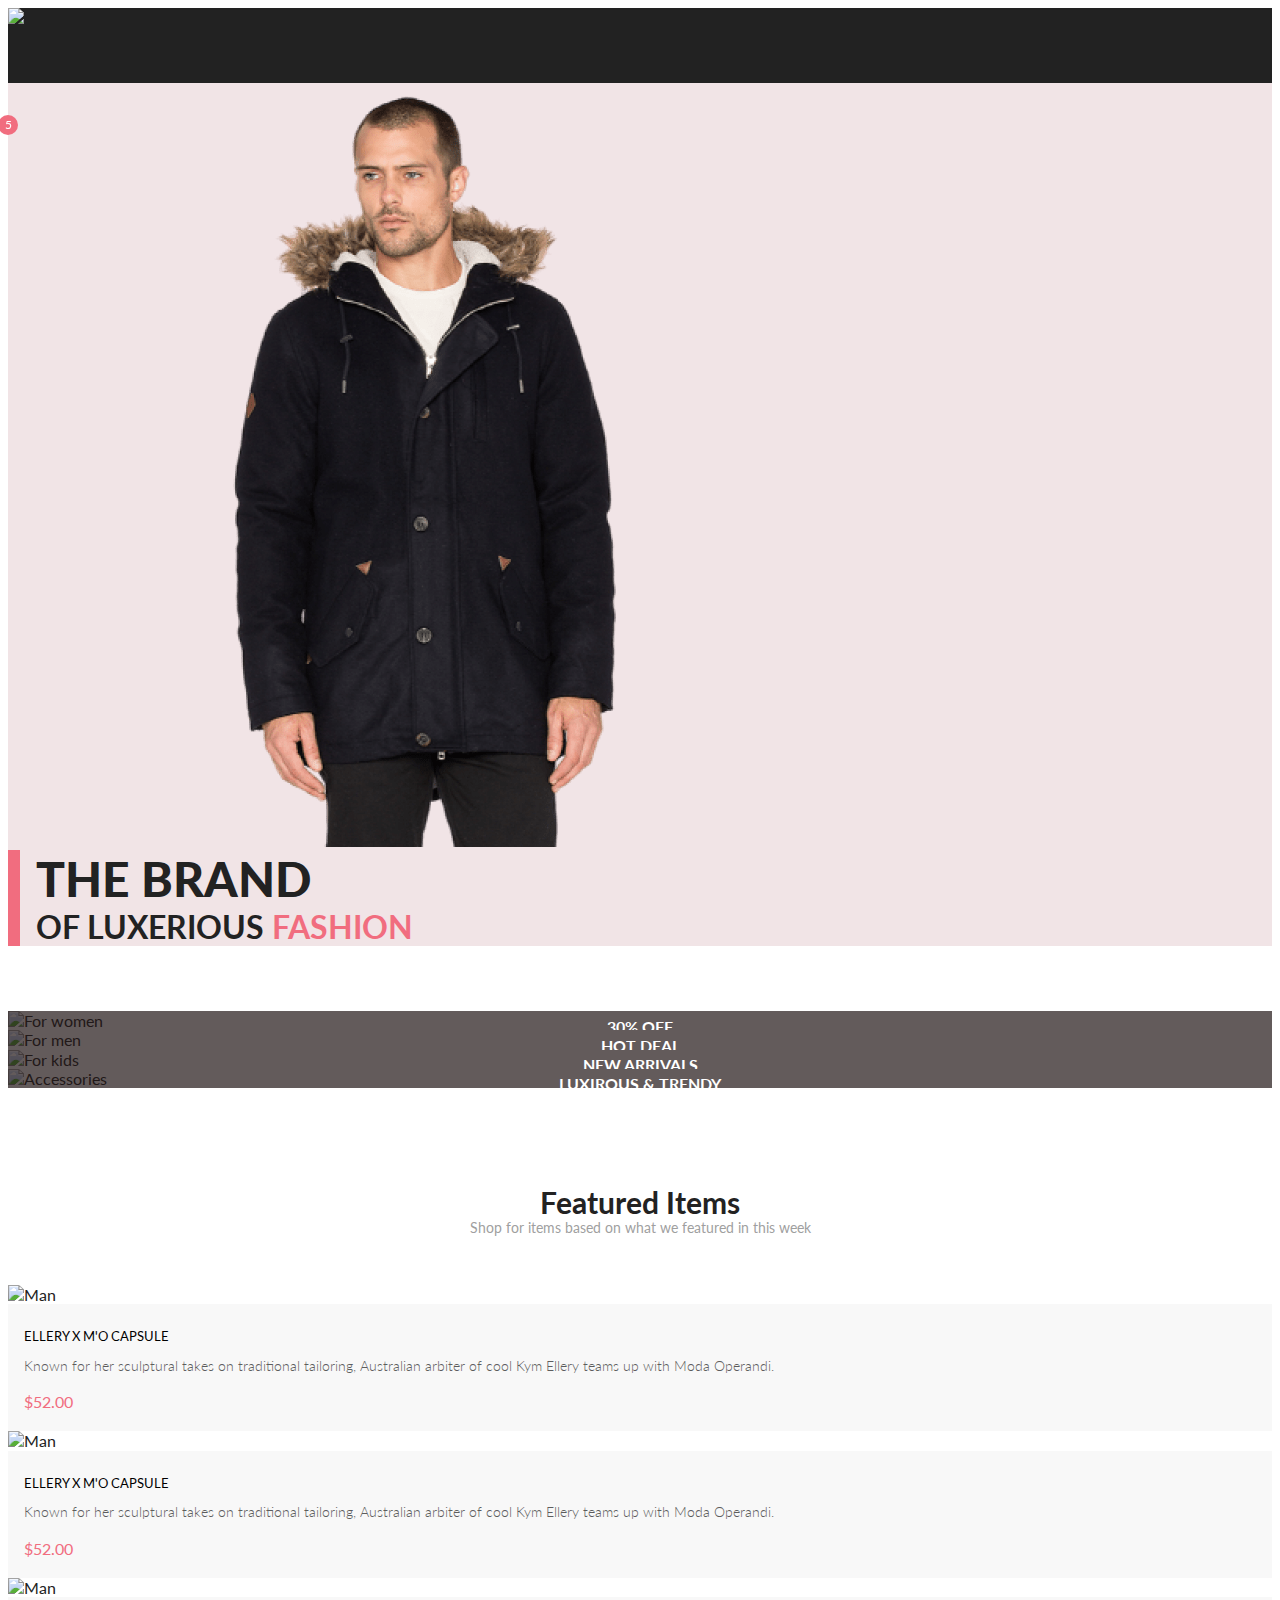
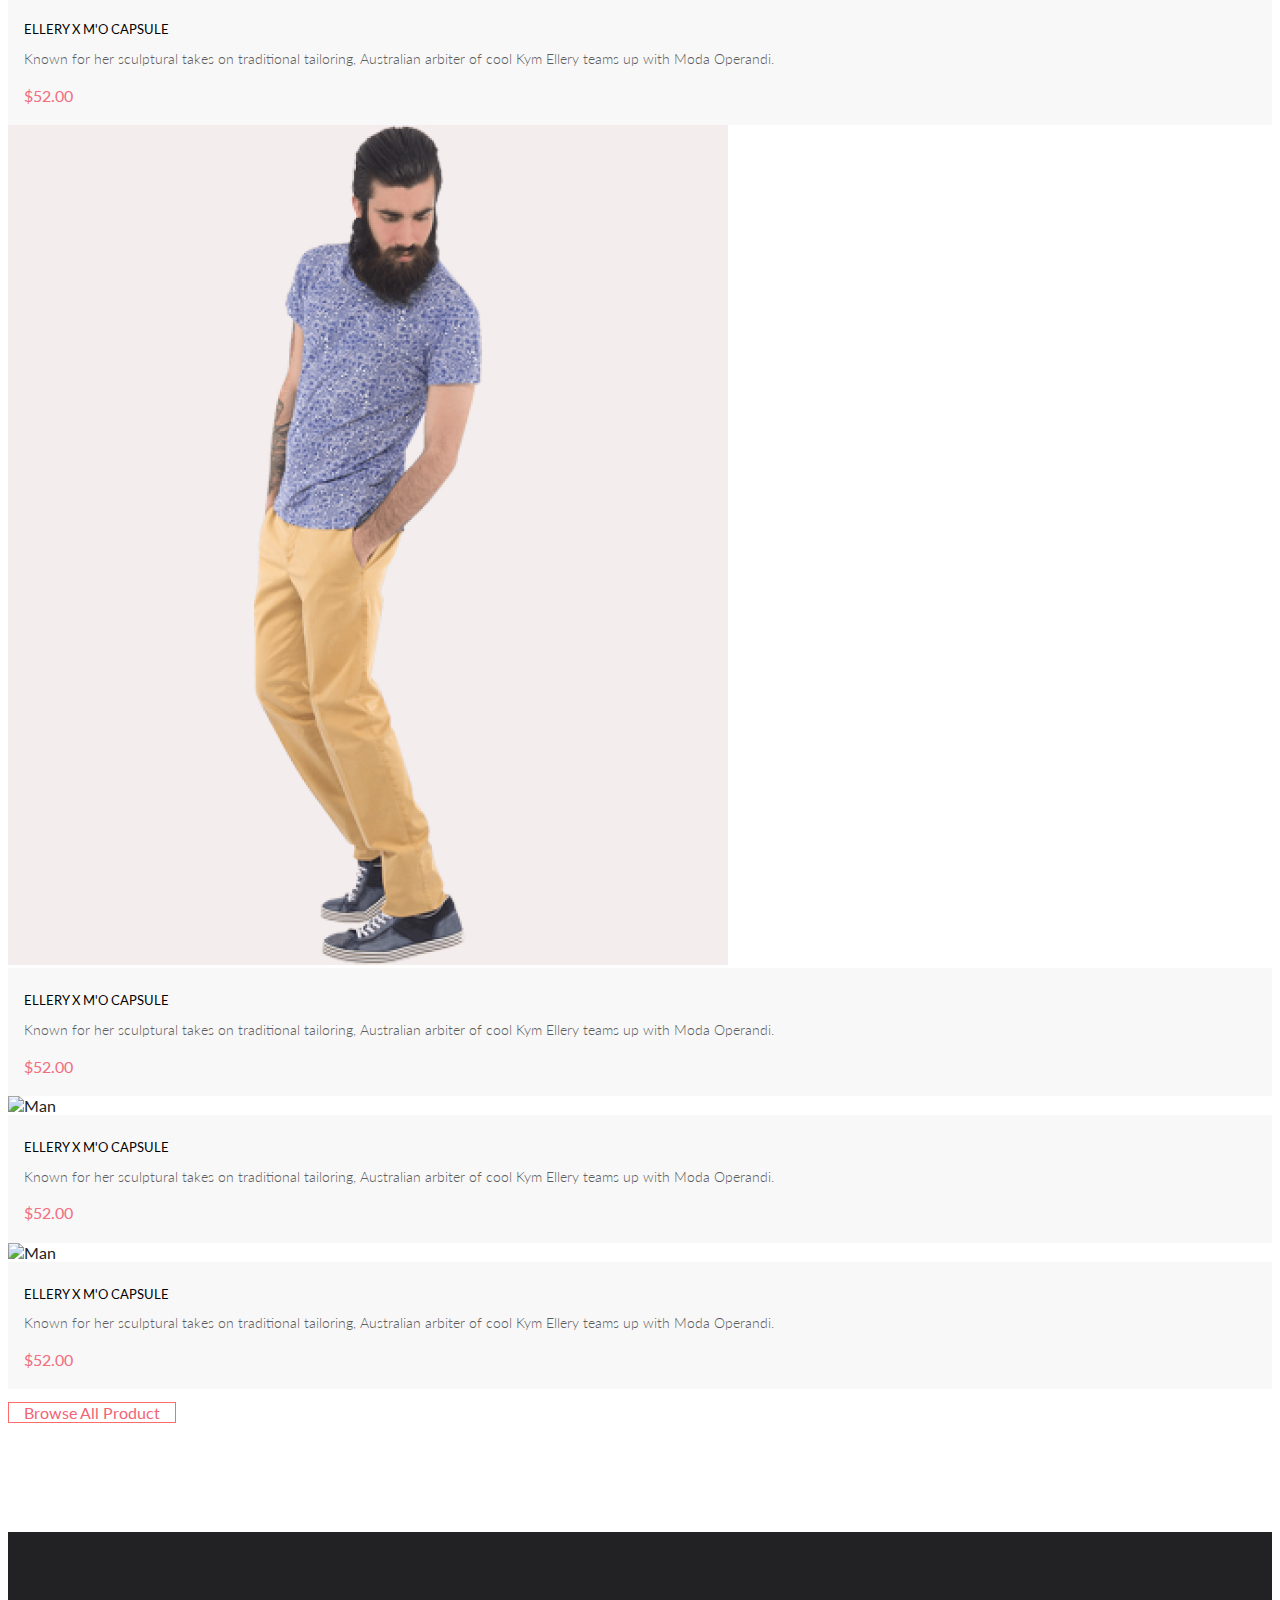
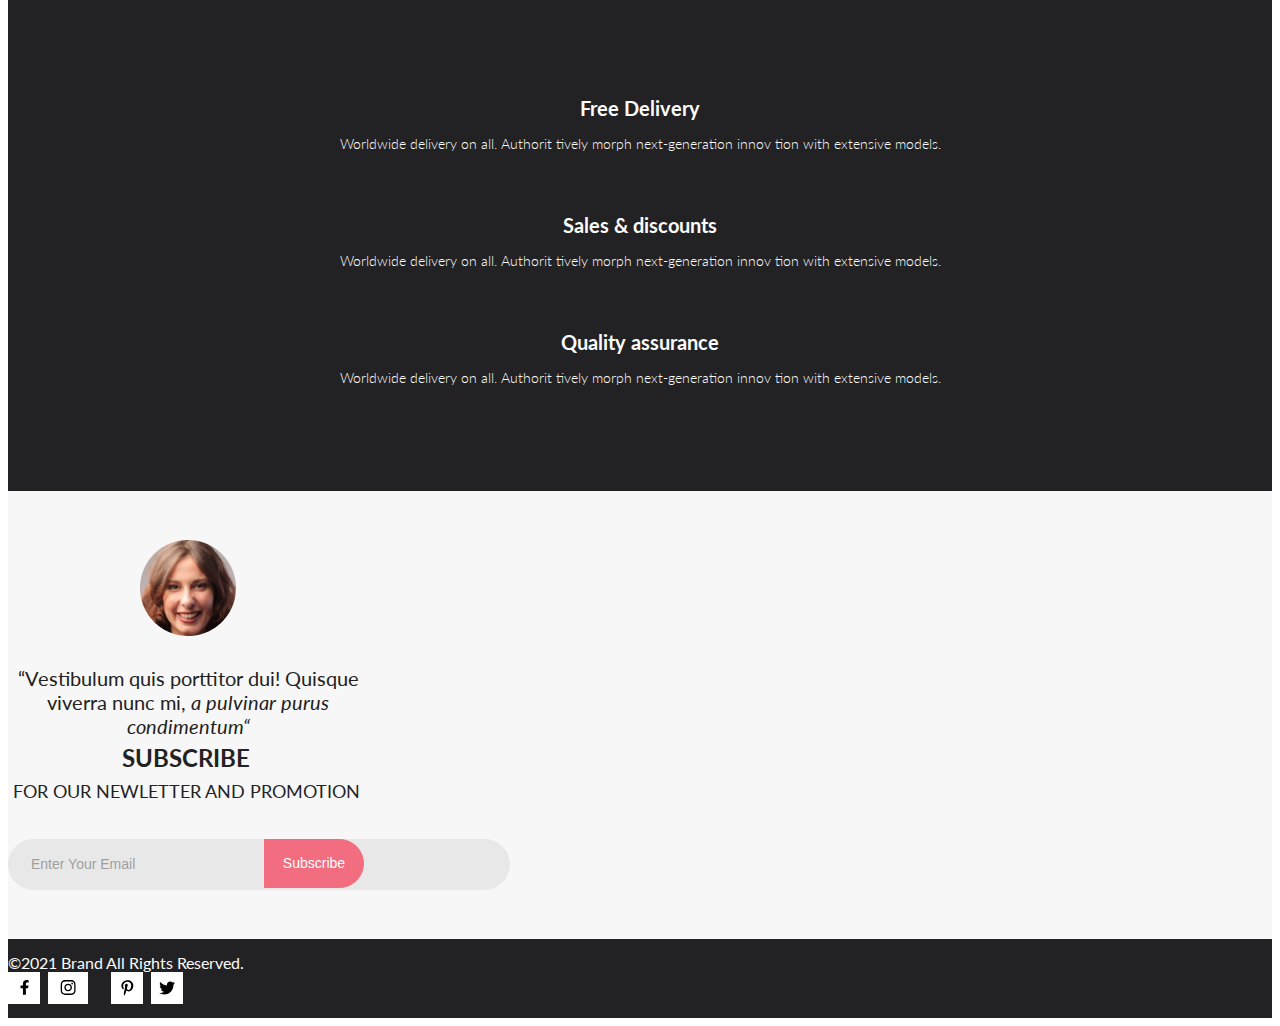
==== commit 87244190: "Merge pull request #9 from snowcatdx/homework_all-3" ====
--- a/index.html
+++ b/index.html
@@ -42,7 +42,7 @@
             <div class="col d-flex">
               <form
                 action="#"
-                class="header__search-form d-flex align-items-center"
+                class="header__search-form d-none d-xl-flex align-items-center"
               >
                 <button type="submit">
                   <i class="fa-solid fa-magnifying-glass"></i>
@@ -176,10 +176,10 @@
                     alt="For women"
                     class="img-fluid"
                   />
-                  <span class="title">
+                  <h2 class="title">
                     <span>30% OFF</span>
-                    <h2>FOR WOMEN</h2>
-                  </span>
+                    <strong>FOR WOMEN</strong>
+                  </h2>
                 </a>
               </div>
 
@@ -190,10 +190,10 @@
                     alt="For men"
                     class="img-fluid"
                   />
-                  <span class="title">
+                  <h2 class="title">
                     <span>HOT DEAL</span>
-                    <h2>FOR MEN</h2>
-                  </span>
+                    <strong>FOR MEN</strong>
+                  </h2>
                 </a>
               </div>
 
@@ -204,10 +204,10 @@
                     alt="For kids"
                     class="img-fluid"
                   />
-                  <span class="title">
+                  <h2 class="title">
                     <span>NEW ARRIVALS</span>
-                    <h2>FOR kids</h2>
-                  </span>
+                    <strong>FOR kids</strong>
+                  </h2>
                 </a>
               </div>
 
@@ -218,10 +218,10 @@
                     alt="Accessories"
                     class="img-fluid"
                   />
-                  <span class="title">
+                  <h2 class="title">
                     <span>LUXIROUS & TRENDY</span>
-                    <h2>ACCESORIES</h2>
-                  </span>
+                    <strong>ACCESORIES</strong>
+                  </h2>
                 </a>
               </div>
             </div>
@@ -431,63 +431,66 @@
           </div>
         </section>
       </main>
+
+      <footer class="footer">
+        <div class="footer_main">
+          <div class="container-xl">
+            <div class="row">
+              <div class="col-md-6 d-flex justify-content-center">
+                <div class="about-us">
+                  <img src="../assets/img/content/Intersect.png" alt="" />
+                  <p>
+                    “Vestibulum quis porttitor dui! Quisque viverra nunc mi,
+                    <em>a pulvinar purus condimentum“</em>
+                  </p>
+                </div>
+              </div>
+              <div
+                class="col-md-6 d-flex justify-content-center align-items-end"
+              >
+                <div class="subscribe">
+                  <h4>SUBSCRIBE</h4>
+                  <p>FOR OUR NEWLETTER AND PROMOTION</p>
+                  <div class="input-box">
+                    <input
+                      type="text"
+                      class="subscribe_email"
+                      placeholder="Enter Your Email"
+                    />
+                    <button type="submit">Subscribe</button>
+                  </div>
+                </div>
+              </div>
+            </div>
+          </div>
+        </div>
+
+        <div class="footer_bottom">
+          <div class="container-xl">
+            <div class="row">
+              <div
+                class="col-sm-6 d-flex justify-content-center justify-content-sm-start align-items-center order-2 order-sm-1"
+              >
+                <span class="copyright">
+                  &copy;2021 Brand All Rights Reserved.
+                </span>
+              </div>
+
+              <div
+                class="col-sm-6 d-flex justify-content-center justify-content-sm-end order-sm-2"
+              >
+                <span class="social-links">
+                  <a href="facebook.com" class="social-links_ico fb"></a>
+                  <a href="instagram.com" class="social-links_ico inst"></a>
+                  <a href="pinterest.com" class="social-links_ico pin"></a>
+                  <a href="twitter.com" class="social-links_ico twit"></a>
+                </span>
+              </div>
+            </div>
+          </div>
+        </div>
+      </footer>
     </div>
-    <footer class="footer">
-      <div class="footer_main">
-        <div class="container-xl">
-          <div class="row">
-            <div class="col-md-6 d-flex justify-content-center">
-              <div class="about-us">
-                <img src="../assets/img/content/Intersect.png" alt="" />
-                <p>
-                  “Vestibulum quis porttitor dui! Quisque viverra nunc mi,
-                  <em>a pulvinar purus condimentum“</em>
-                </p>
-              </div>
-            </div>
-            <div class="col-md-6 d-flex justify-content-center align-items-end">
-              <div class="subscribe">
-                <h4>SUBSCRIBE</h4>
-                <p>FOR OUR NEWLETTER AND PROMOTION</p>
-                <div class="input-box">
-                  <input
-                    type="text"
-                    class="subscribe_email"
-                    placeholder="Enter Your Email"
-                  />
-                  <button type="submit">Subscribe</button>
-                </div>
-              </div>
-            </div>
-          </div>
-        </div>
-      </div>
-
-      <div class="footer_bottom">
-        <div class="container-xl">
-          <div class="row">
-            <div
-              class="col-sm-6 d-flex justify-content-center justify-content-sm-start align-items-center order-2 order-sm-1"
-            >
-              <span class="copyright">
-                &copy;2021 Brand All Rights Reserved.
-              </span>
-            </div>
-
-            <div
-              class="col-sm-6 d-flex justify-content-center justify-content-sm-end order-sm-2"
-            >
-              <span class="social-links">
-                <a href="facebook.com" class="social-links_ico fb"></a>
-                <a href="instagram.com" class="social-links_ico inst"></a>
-                <a href="pinterest.com" class="social-links_ico pin"></a>
-                <a href="twitter.com" class="social-links_ico twit"></a>
-              </span>
-            </div>
-          </div>
-        </div>
-      </div>
-    </footer>
 
     <link
       rel="stylesheet"
--- a/assets/css/style.css
+++ b/assets/css/style.css
@@ -24,6 +24,7 @@
   -webkit-box-direction: normal;
       -ms-flex-direction: column;
           flex-direction: column;
+  min-height: 100vh;
 }
 
 .page-container {
@@ -36,6 +37,10 @@
 .header {
   background: #222222;
   height: 75px;
+  position: -webkit-sticky;
+  position: sticky;
+  top: 0;
+  z-index: 100;
 }
 
 .header__logo {
@@ -87,6 +92,15 @@
   cursor: pointer;
 }
 
+.header__menu .fa-bars {
+  -webkit-transition: color 0.3s;
+  transition: color 0.3s;
+}
+
+.header__menu .fa-bars:hover {
+  color: #f16d7f;
+}
+
 .header__menu--hidden {
   width: 232px;
   height: calc(100vh - 75px);
@@ -162,15 +176,23 @@
   font-size: 29px;
   color: #e8e8e8;
   margin-right: 24px;
+  -webkit-transition: color 0.3s;
+  transition: color 0.3s;
+}
+
+.header__account:hover {
+  color: #f16d7f;
 }
 
 .header__cart {
   font-size: 29px;
   color: #e8e8e8;
+  -webkit-transition: color 0.3s;
+  transition: color 0.3s;
 }
 
 .header__cart:hover {
-  color: #e8e8e8;
+  color: #f16d7f;
 }
 
 .header__cart .fa-cart-shopping {
@@ -185,7 +207,7 @@
   line-height: 20px;
   color: #ffffff;
   text-align: center;
-  background: #f16d7f;
+  background-color: #f16d7f;
   border-radius: 100%;
   height: 20px;
   min-width: 20px;
@@ -194,6 +216,13 @@
   right: 0;
   -webkit-transform: translate(50%, -50%);
           transform: translate(50%, -50%);
+  -webkit-transition: color 0.3s, background-color 0.3s;
+  transition: color 0.3s, background-color 0.3s;
+}
+
+.header__cart:hover .counter {
+  color: #f16d7f;
+  background-color: #fff;
 }
 
 /* Main page */
@@ -240,6 +269,12 @@
   display: -ms-flexbox;
   display: flex;
   position: relative;
+  overflow: hidden;
+}
+
+.accent-box_item:hover img {
+  -webkit-animation: kenburns-top 5s ease-out both;
+          animation: kenburns-top 5s ease-out both;
 }
 
 .accent-box_item::after {
@@ -281,11 +316,41 @@
   color: #ffffff;
 }
 
-.accent-box_item .title > h2 {
+.accent-box_item .title > strong {
   font-weight: 700;
   font-size: 24px;
   text-align: center;
   color: #f16d7f;
+}
+
+@-webkit-keyframes kenburns-top {
+  0% {
+    -webkit-transform: scale(1) translateY(0);
+            transform: scale(1) translateY(0);
+    -webkit-transform-origin: 50% 16%;
+            transform-origin: 50% 16%;
+  }
+  100% {
+    -webkit-transform: scale(1.25) translateY(-15px);
+            transform: scale(1.25) translateY(-15px);
+    -webkit-transform-origin: top;
+            transform-origin: top;
+  }
+}
+
+@keyframes kenburns-top {
+  0% {
+    -webkit-transform: scale(1) translateY(0);
+            transform: scale(1) translateY(0);
+    -webkit-transform-origin: 50% 16%;
+            transform-origin: 50% 16%;
+  }
+  100% {
+    -webkit-transform: scale(1.25) translateY(-15px);
+            transform: scale(1.25) translateY(-15px);
+    -webkit-transform-origin: top;
+            transform-origin: top;
+  }
 }
 
 .featured-box {
@@ -576,6 +641,13 @@
   position: absolute;
   top: 28px;
   right: 22px;
+  cursor: pointer;
+  -webkit-transition: color 0.3s;
+  transition: color 0.3s;
+}
+
+.cart-content_product .fa-xmark:hover {
+  color: #f16d7f;
 }
 
 .cart-content_product .descr {
@@ -642,6 +714,14 @@
   border: 1px solid #a4a4a4;
   background-color: #fff;
   cursor: pointer;
+  -webkit-transition: border-color 0.3s, color 0.3s;
+  transition: border-color 0.3s, color 0.3s;
+}
+
+.cart-content_btn-wrapper button:hover,
+.cart-content_btn-wrapper a:hover {
+  border-color: #f16d7f;
+  color: #f16d7f;
 }
 
 .cart-content_form {
@@ -720,6 +800,15 @@
   background: #f16d7f;
   padding: 0 15px;
   cursor: pointer;
+  -webkit-transition: -webkit-box-shadow 0.3s ease;
+  transition: -webkit-box-shadow 0.3s ease;
+  transition: box-shadow 0.3s ease;
+  transition: box-shadow 0.3s ease, -webkit-box-shadow 0.3s ease;
+}
+
+.cart-content_form .control-row button:hover {
+  -webkit-box-shadow: 17px 19px 24px rgba(0, 0, 0, 0.13);
+          box-shadow: 17px 19px 24px rgba(0, 0, 0, 0.13);
 }
 
 .cart-content_form .checkout-box {
@@ -772,18 +861,21 @@
   -webkit-box-align: center;
       -ms-flex-align: center;
           align-items: center;
-  padding: 35px 0 48px;
+  padding: 51px 0 64px;
+  z-index: 1;
+}
+
+.catalog-menu [class^="col"] {
   position: relative;
 }
 
 .catalog-menu__filter {
+  background: #ffffff;
   width: 100%;
-  max-width: 360px;
-  background: #ffffff;
-  padding: 13px 16px 16px 16px;
+  padding: 15px 0 0 15px;
   position: absolute;
-  top: 35px;
-  left: 0;
+  top: -20px;
+  left: 0.75rem;
   z-index: 100;
   -webkit-transition: -webkit-box-shadow 0.3s;
   transition: -webkit-box-shadow 0.3s;
@@ -801,7 +893,7 @@
   font-family: "Lato", sans-serif;
   font-style: normal;
   font-weight: 600;
-  font-size: 14px;
+  font-size: 0;
   line-height: 17px;
   color: #000000;
   cursor: pointer;
@@ -809,22 +901,20 @@
 
 .catalog-menu__filter > .title::after {
   content: "";
-  width: 15px;
-  height: 10px;
+  width: 38px;
+  height: 25px;
   background: #000;
-  -webkit-mask: url("../img/elements/ico-filter.svg") center center no-repeat;
-          mask: url("../img/elements/ico-filter.svg") center center no-repeat;
+  -webkit-mask: url("../img/elements/ico-filter.svg") center center/contain no-repeat;
+          mask: url("../img/elements/ico-filter.svg") center center/contain no-repeat;
   margin-left: 11px;
 }
 
 .catalog-menu__filter__dropdown {
+  display: none;
   list-style-type: none;
+  min-width: 320px;
   margin: 0;
-  padding: 0;
-  max-height: 0;
-  overflow: hidden;
-  -webkit-transition: max-height 0.3s;
-  transition: max-height 0.3s;
+  padding: 0 16px 10px 16px;
 }
 
 .catalog-menu__filter__dropdown .item.title {
@@ -855,6 +945,7 @@
 }
 
 .catalog-menu__filter.active {
+  min-width: 320px;
   -webkit-box-shadow: 6px 4px 35px rgba(0, 0, 0, 0.21);
           box-shadow: 6px 4px 35px rgba(0, 0, 0, 0.21);
 }
@@ -867,8 +958,80 @@
   background: #ef5b70;
 }
 
-.catalog-menu__filter.active .catalog-menu__filter__dropdown {
-  max-height: 1000px;
+.catalog-menu__select {
+  position: relative;
+  margin-left: 30px;
+}
+
+.catalog-menu__select .select-title {
+  display: -webkit-box;
+  display: -ms-flexbox;
+  display: flex;
+  -webkit-box-align: center;
+      -ms-flex-align: center;
+          align-items: center;
+  font-family: "Lato", sans-serif;
+  font-style: normal;
+  font-weight: 400;
+  font-size: 12px;
+  line-height: 17px;
+  text-transform: uppercase;
+  color: #6f6e6e;
+  cursor: pointer;
+  -webkit-transition: color 0.3s;
+  transition: color 0.3s;
+}
+
+.catalog-menu__select .select-title .fa-solid {
+  font-size: 10px;
+  margin-left: 10px;
+}
+
+.catalog-menu__select .select-title:hover {
+  color: #f16d7f;
+}
+
+.catalog-menu__select .select-dropdown {
+  background: #ffffff;
+  -webkit-box-shadow: 6px 4px 35px rgba(0, 0, 0, 0.21);
+          box-shadow: 6px 4px 35px rgba(0, 0, 0, 0.21);
+  list-style-type: none;
+  padding: 10px 10px 12px 10px;
+  margin: 0;
+  min-width: 80px;
+  opacity: 0;
+  position: absolute;
+  left: 0;
+  top: 100%;
+  z-index: 100;
+  -webkit-transition: opacity 0.3s;
+  transition: opacity 0.3s;
+}
+
+.catalog-menu__select .select-dropdown .item {
+  font-family: "Roboto", sans-serif;
+  font-style: normal;
+  font-weight: 400;
+  font-size: 14px;
+  line-height: 16px;
+  color: #6f6e6e;
+  text-transform: uppercase;
+  margin-bottom: 10px;
+}
+
+.catalog-menu__select .select-dropdown .item:last-child {
+  margin-bottom: 0;
+}
+
+.catalog-menu__select .select-dropdown .item input {
+  width: 12px;
+  height: 12px;
+  margin-right: 10px;
+  border: 1px solid #ebebeb;
+}
+
+.catalog-menu__select:hover .select-dropdown {
+  opacity: 1;
 }
 
 .catalog-content .product-card {
@@ -1623,6 +1786,19 @@
     font-size: 14px;
     padding: 0 40px;
   }
+  .catalog-menu__filter {
+    font-size: 14px;
+  }
+  .catalog-menu__filter > .title {
+    font-size: 14px;
+  }
+  .catalog-menu__filter > .title::after {
+    width: 15px;
+    height: 10px;
+  }
+  .catalog-menu__select .select-title {
+    font-size: 14px;
+  }
 }
 
 @media (min-width: 992px) {
